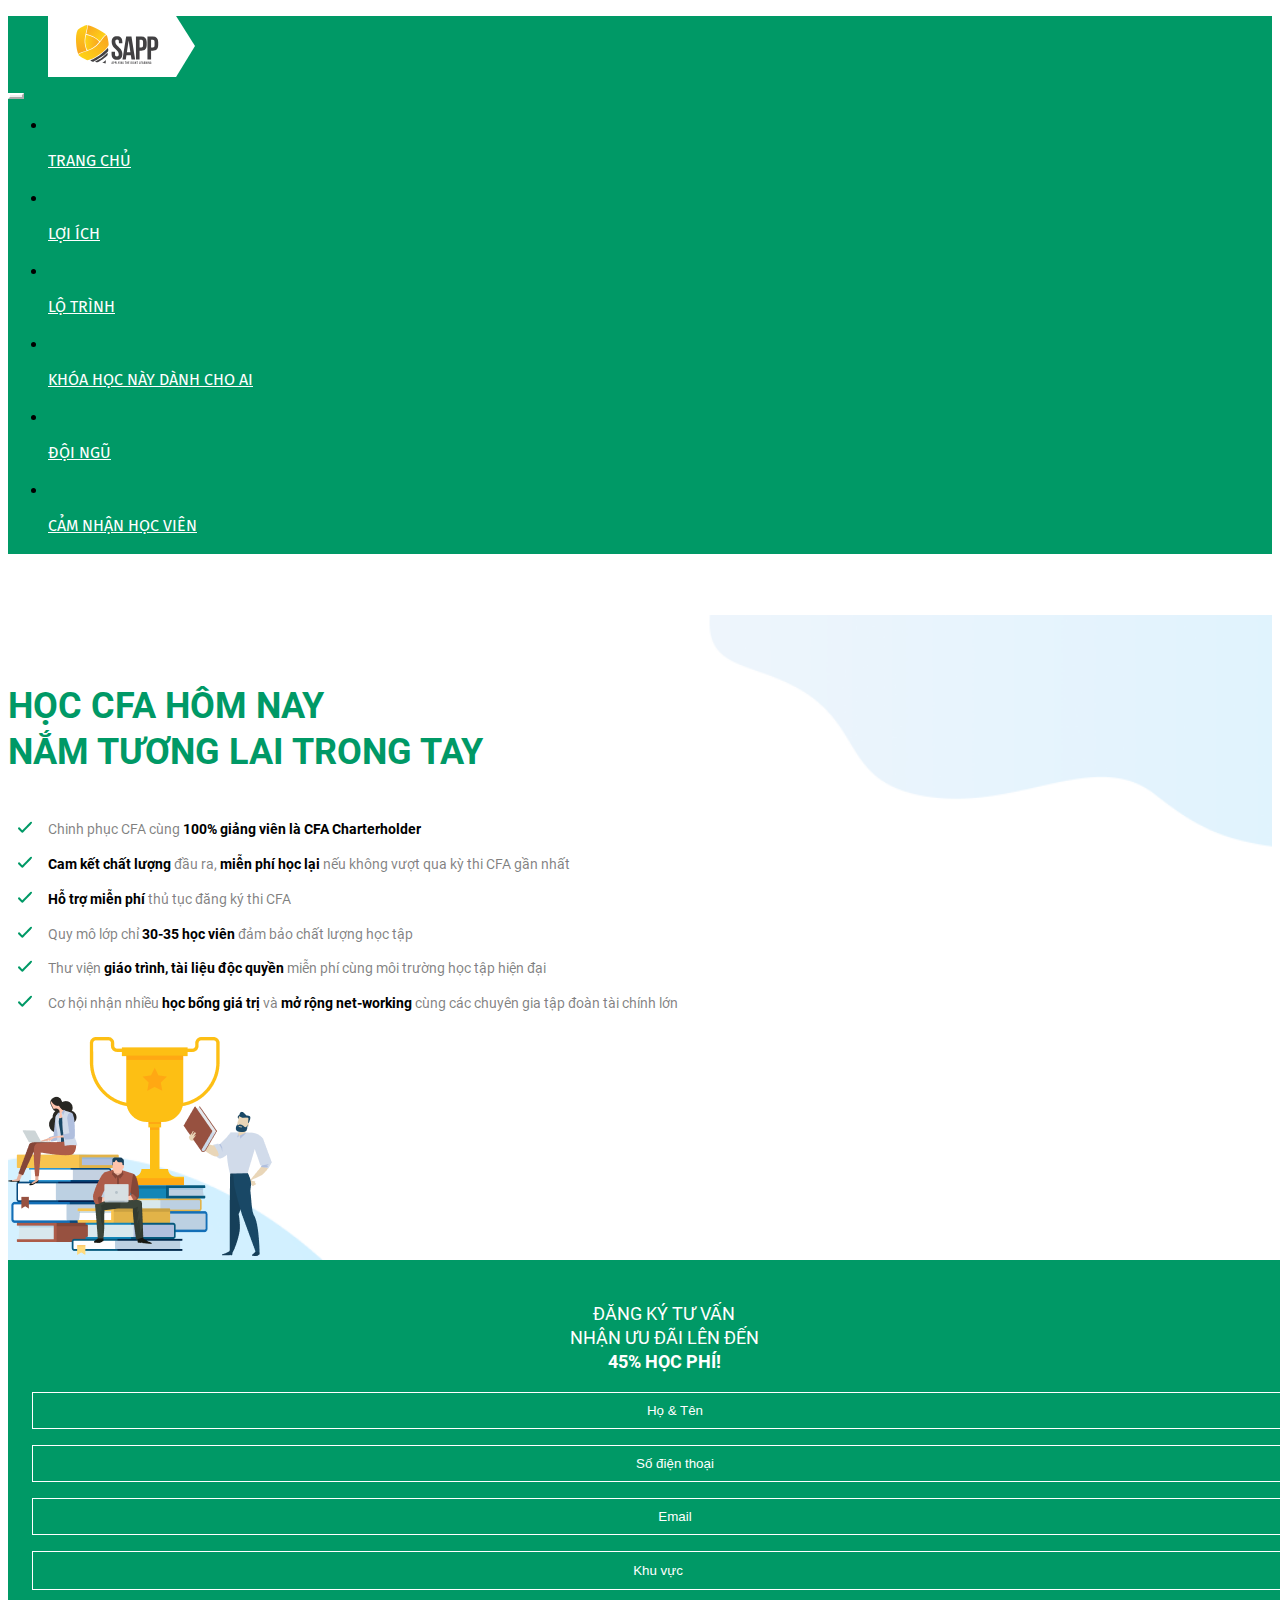
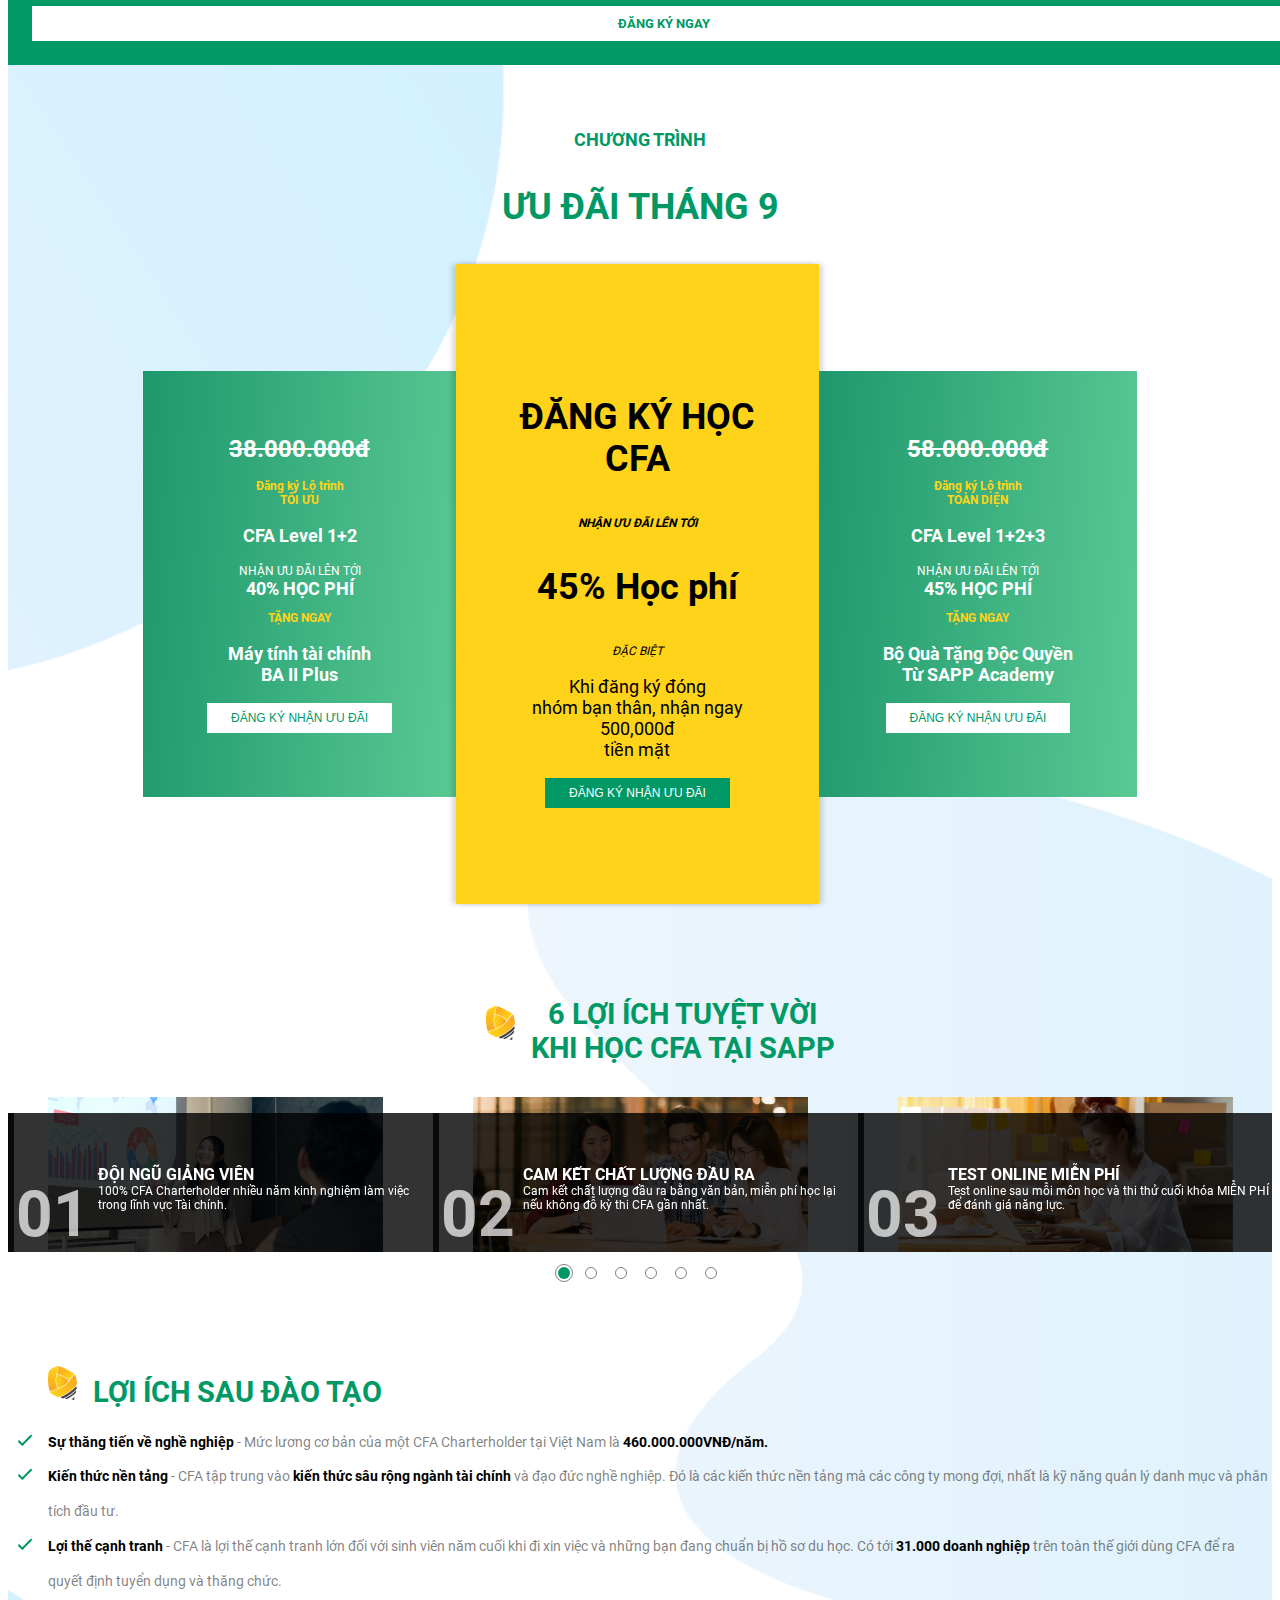
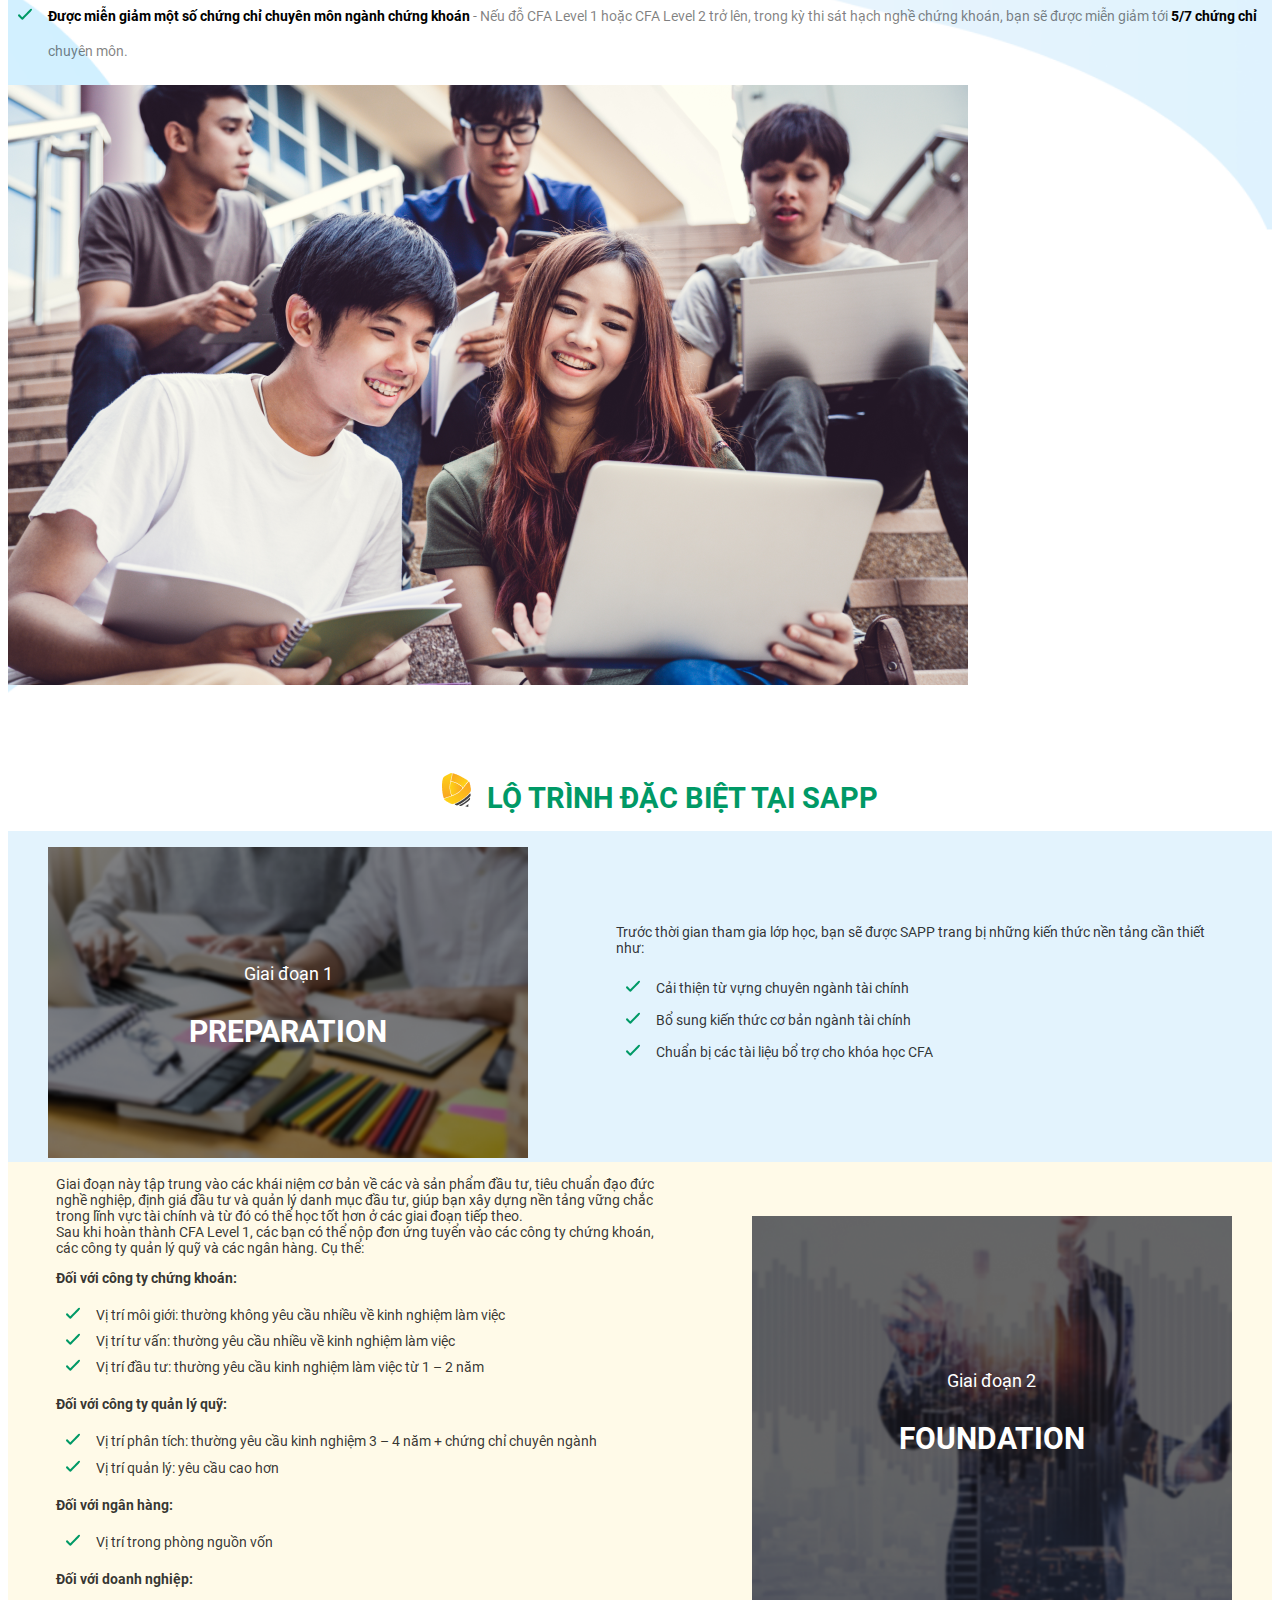
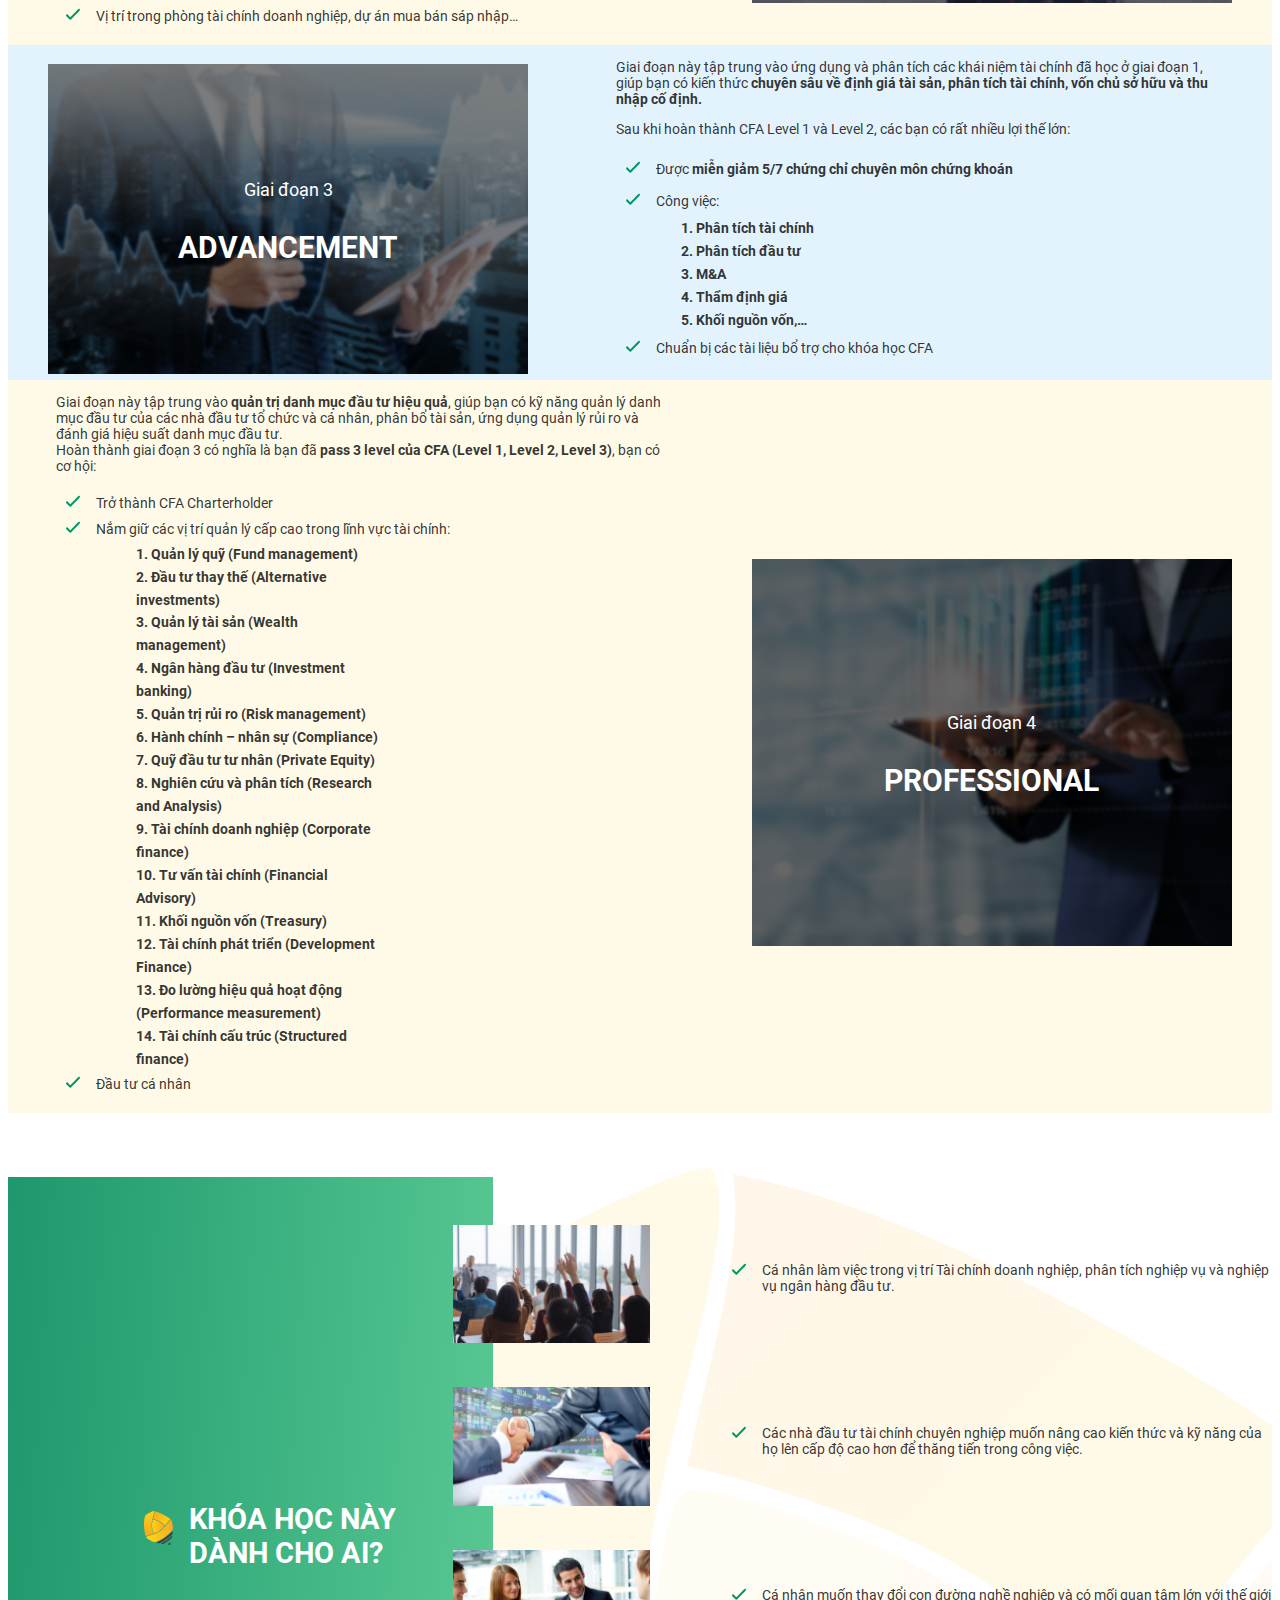
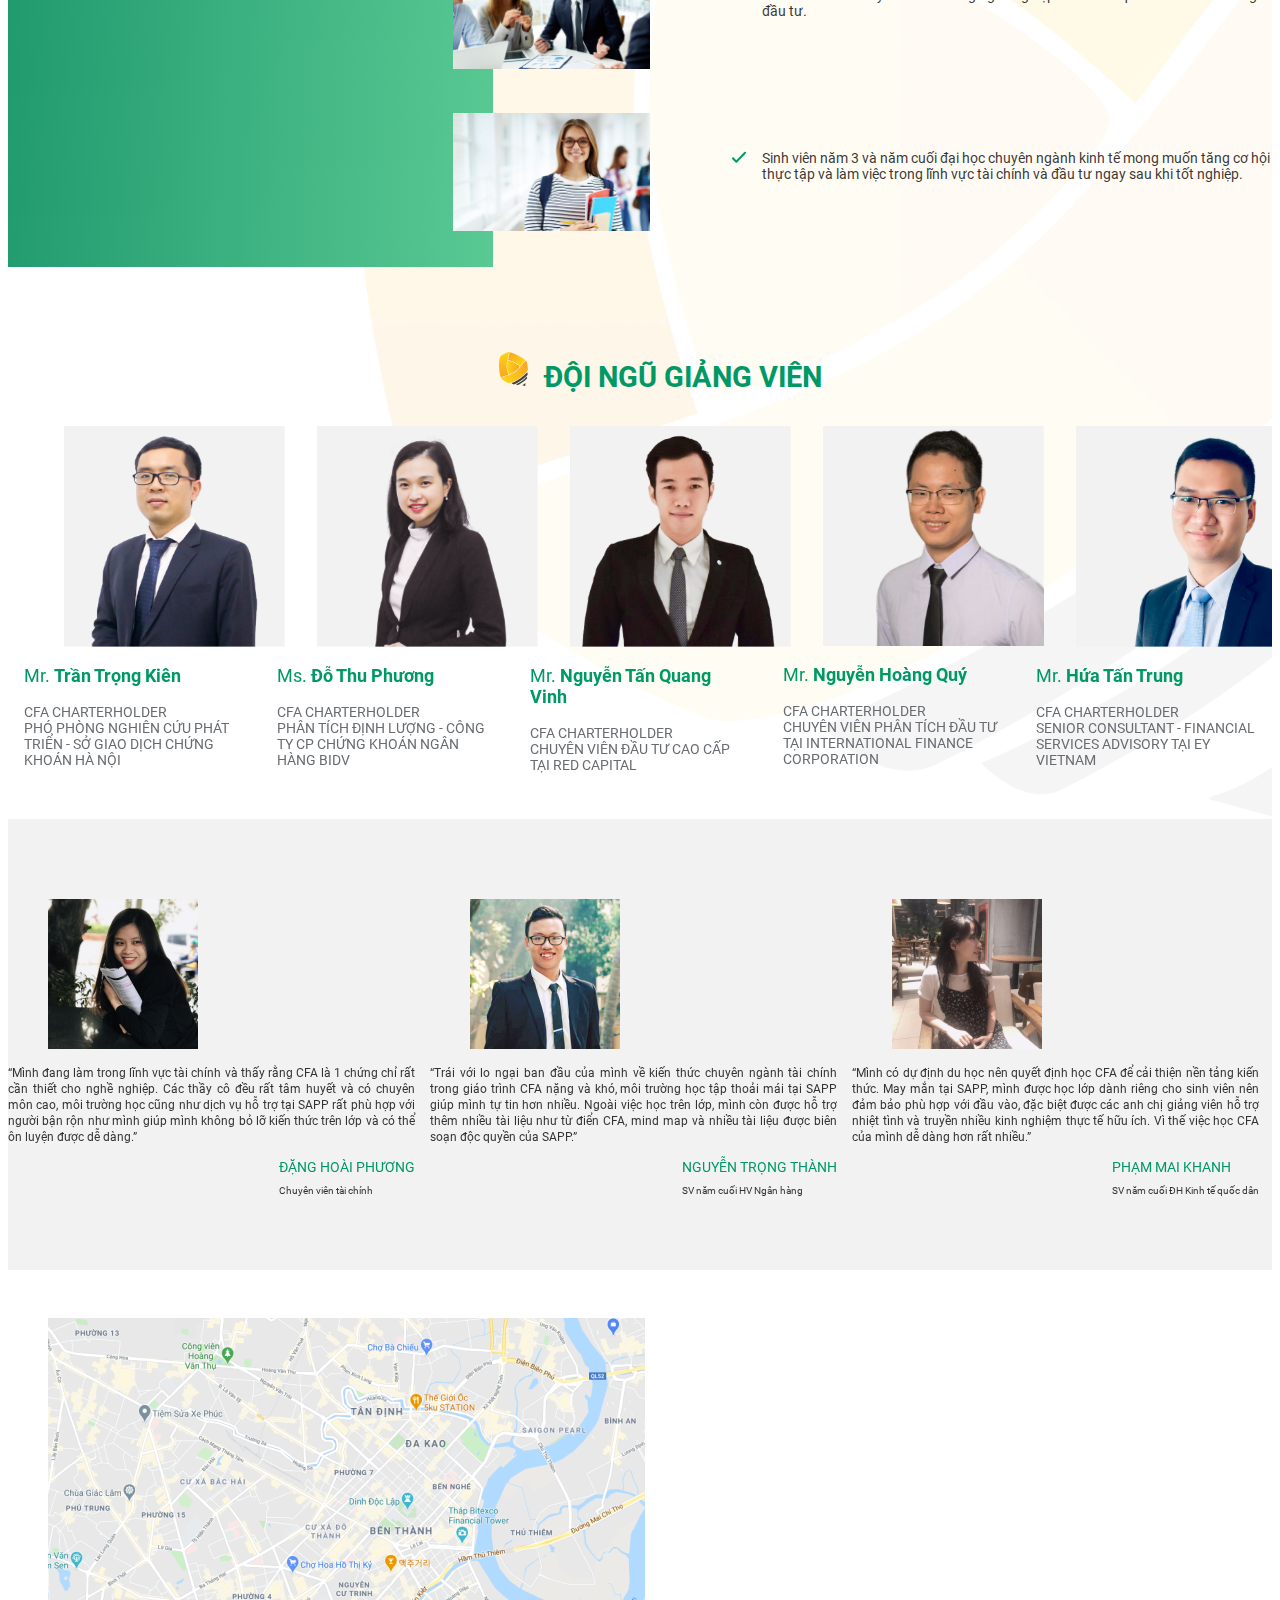
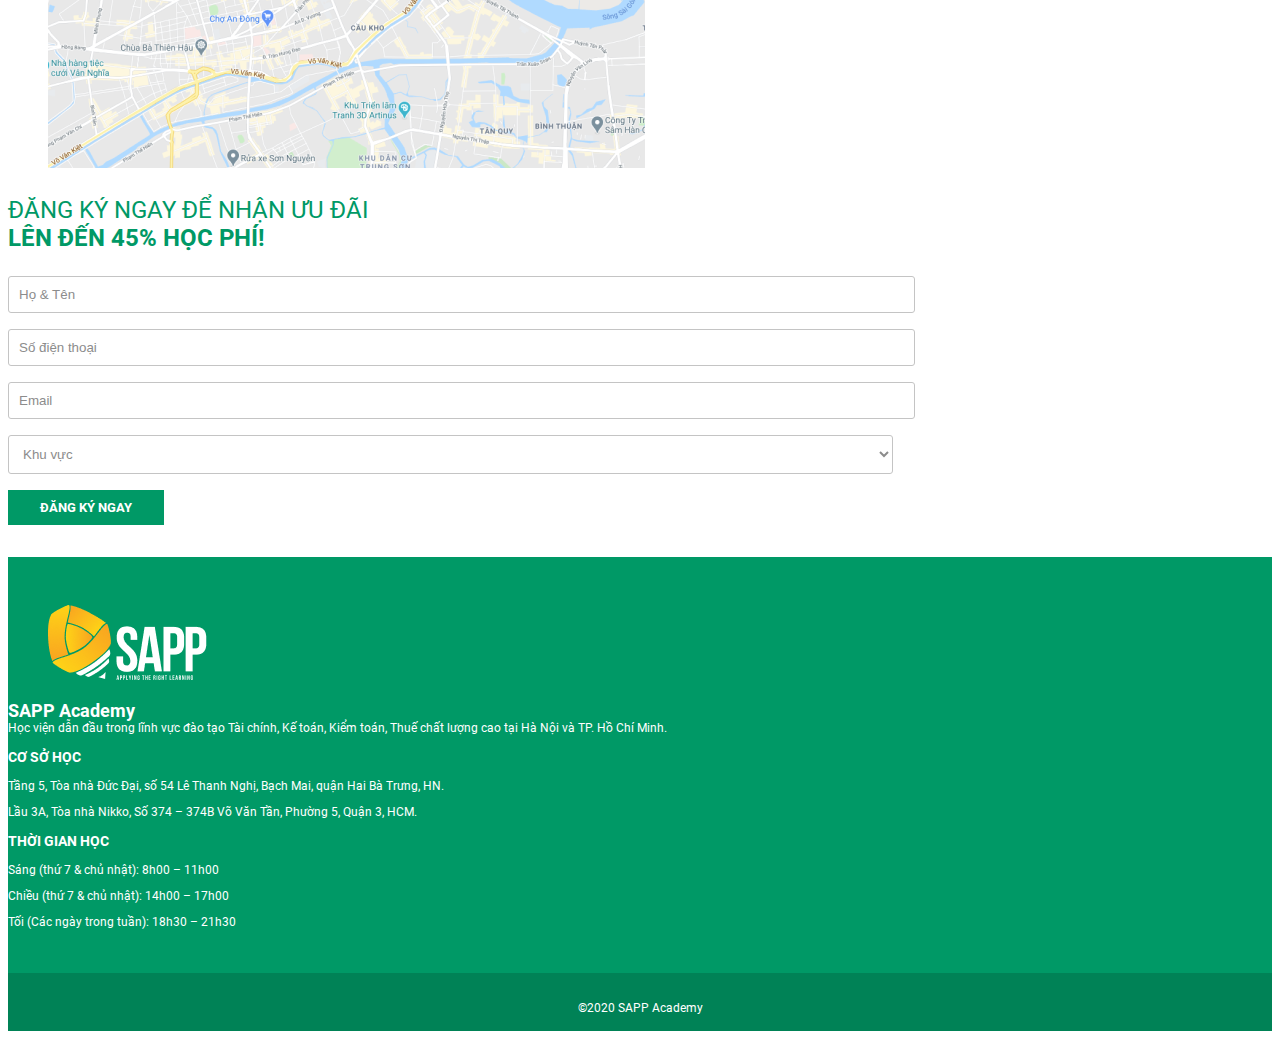
==== index.html @ 5ea5b6dd "new code" ====
<!DOCTYPE html>
<html lang="vi">

<head>
    <meta charset="UTF-8" />
    <meta name="viewport" content="width=device-width, initial-scale=1.0, maximum-scale=1" />
    <meta http-equiv="X-UA-Compatible" content="ie=edge" />
    <title>SAPP - HỌC CFA HÔM NAY NẮM TƯƠNG LAI TRONG TAY</title>
    <link rel="preload" href="https://stackpath.bootstrapcdn.com/bootstrap/4.1.3/css/bootstrap.min.css" integrity="sha384-MCw98/SFnGE8fJT3GXwEOngsV7Zt27NXFoaoApmYm81iuXoPkFOJwJ8ERdknLPMO" crossorigin="anonymous" as="style" onload="this.rel = 'stylesheet'" />
    <link rel="shortcut icon" href="./assets/images/favicon.png" type="image/x-icon" sizes="32x32" />
    <link href="https://fonts.googleapis.com/css2?family=Fira+Sans&display=swap" rel="stylesheet" />
    <link rel="preload" href="./css/style.min.css" as="style" onload="this.rel = 'stylesheet'" />
    <link rel="stylesheet" type="text/css" href="./css/slick.css" />
    <link rel="stylesheet" type="text/css" href="./css/slick-theme.css" />
    <script type="text/javascript">
        function writeCookie(name, value, days) {
            var date, expires;
            if (days) {
                date = new Date();
                date.setTime(date.getTime() + days * 24 * 60 * 60 * 1000);
                expires = "; expires=" + date.toGMTString();
            } else {
                expires = "";
            }
            document.cookie = name + "=" + value + expires + "; path=/";
        }

        function readCookie(name) {
            var i,
                c,
                ca,
                nameEQ = name + "=";
            ca = document.cookie.split(";");
            for (i = 0; i < ca.length; i++) {
                c = ca[i];
                while (c.charAt(0) == " ") {
                    c = c.substring(1, c.length);
                }
                if (c.indexOf(nameEQ) == 0) {
                    return c.substring(nameEQ.length, c.length);
                }
            }
            return "";
        }

        function getParameterByName(name) {
            name = name.replace(/[\[]/, "\\[").replace(/[\]]/, "\\]");
            var regex = new RegExp("[\\?&]" + name + "=([^&#]*)"),
                results = regex.exec(location.search);
            return results === null ?
                "" :
                decodeURIComponent(results[1].replace(/\+/g, " "));
        }

        var utm_source = getParameterByName("utm_source");
        var utm_medium = getParameterByName("utm_medium");
        var utm_campaign = getParameterByName("utm_campaign");
        var utm_term = getParameterByName("utm_term");
        var utm_content = getParameterByName("utm_content");

        if (utm_source != "") {
            writeCookie("utm_source", utm_source, 30);
            writeCookie("utm_medium", utm_medium, 30);
            writeCookie("utm_campaign", utm_campaign, 30);
            writeCookie("utm_term", utm_term, 30);
            writeCookie("utm_content", utm_content, 30);
        }
    </script>
</head>

<body data-spy="scroll" data-target=".navbar" data-offset="80">
    <div class="btn_top">
        <figure>
            <img src="./assets/images/btn_top.png" alt="" class="img-fluid" />
        </figure>
    </div>
    <header class="fixed-top">
        <nav class="navbar navbar-expand-lg navbar-light">
            <div class="container">
                <a class="navbar-brand" href="#">
                    <figure>
                        <img src="./assets/images/logo.svg" alt="" class="img-fluid mx-auto" />
                    </figure>
                </a>
                <button class="navbar-toggler" type="button" data-toggle="collapse" data-target="#navbarSupportedContent" aria-controls="navbarSupportedContent" aria-expanded="false" aria-label="Toggle navigation">
                    <span class="navbar-toggler-icon"></span>
                </button>
                <div class="collapse navbar-collapse" id="navbarSupportedContent">
                    <ul class="navbar-nav ml-auto mr-0">
                        <li class="nav-item page-scroll">
                            <a class="nav-link active" href="#trangchu">
                                <p>TRANG CHỦ</p>
                            </a>
                        </li>
                        <li class="nav-item page-scroll">
                            <a class="nav-link" href="#loiich">
                                <p>LỢI ÍCH</p>
                            </a>
                        </li>
                        <li class="nav-item page-scroll">
                            <a class="nav-link" href="#why">
                                <p>LỘ TRÌNH</p>
                            </a>
                        </li>
                        <li class="nav-item page-scroll">
                            <a class="nav-link" href="#giaovien">
                                <p>Khóa học này dành cho ai</p>
                            </a>
                        </li>
                        <li class="nav-item page-scroll">
                            <a class="nav-link" href="#about-aes">
                                <p>ĐỘI NGŨ</p>
                            </a>
                        </li>
                        <li class="nav-item page-scroll">
                            <a class="nav-link" href="footer">
                                <p>CẢM NHẬN HỌC VIÊN</p>
                            </a>
                        </li>
                    </ul>
                </div>
            </div>
        </nav>
    </header>
    <main>
        <div id="bg1">
            <section id="trangchu">
                <div class="container">
                    <div class="row">
                        <div class="col-12 col-lg-6">
                            <p>
                                HỌC CFA HÔM NAY <span class="break"></span>
                                NẮM TƯƠNG LAI TRONG TAY
                            </p>
                            <ul>
                                <li>
                                    Chinh phục CFA cùng
                                    <span>100% giảng viên là CFA Charterholder</span>
                                </li>
                                <li>
                                    <span>Cam kết chất lượng</span> đầu ra,
                                    <span>miễn phí học lại</span> nếu không vượt qua kỳ thi CFA
                                    gần nhất
                                </li>
                                <li><span>Hỗ trợ miễn phí</span> thủ tục đăng ký thi CFA</li>
                                <li>
                                    Quy mô lớp chỉ <span>30-35 học viên</span> đảm bảo chất
                                    lượng học tập
                                </li>
                                <li>
                                    Thư viện <span>giáo trình, tài liệu độc quyền</span> miễn
                                    phí cùng môi trường học tập hiện đại
                                </li>
                                <li>
                                    Cơ hội nhận nhiều <span>học bổng giá trị</span> và
                                    <span>mở rộng net-working</span> cùng các chuyên gia tập
                                    đoàn tài chính lớn
                                </li>
                            </ul>
                        </div>
                        <div class="col-12 col-lg-3 my-auto">
                            <picture>
                                <source srcset="./assets/images/trophy.png" />
                                <img src="./assets/images/trophy.png" alt="Trophy" class="img-fluid d-block mx-auto" loading="lazy" />
                            </picture>
                        </div>
                        <div class="col-12 col-lg-3">
                            <form>
                                <p>
                                    ĐĂNG KÝ TƯ VẤN<span class="break"></span> NHẬN ƯU ĐÃI LÊN
                                    ĐẾN <span class="break"></span>
                                    <span>45% HỌC PHÍ!</span>
                                </p>
                                <input type="text" id="fullname" class="field_input" placeholder="Họ & Tên" />
                                <input type="tel" id="phone" class="field_input" placeholder="Số điện thoại" />
                                <input type="email" id="email" class="field_input" placeholder="Email" />
                                <select id="khuvuc" class="field_input">
                                    <option value="">Khu vực</option>
                                    <option value="HCM">HCM</option>
                                    <option value="HN">HN</option>
                                    <option value="DN">DN</option>
                                </select>
                                <button type="button" onclick="kiemtra()" class="field_register field_register_header">
                                    <div>ĐĂNG KÝ NGAY</div>
                                    <div class="lds-ring">
                                        <div></div>
                                        <div></div>
                                        <div></div>
                                        <div></div>
                                    </div>
                                </button>
                            </form>
                        </div>
                    </div>
                </div>
            </section>
            <section id="chuongtrinh">
                <div class="container">
                    <div class="row">
                        <div class="col-12">
                            <div class="outside-title">
                                CHƯƠNG TRÌNH
                                <p>ƯU ĐÃI THÁNG 9</p>
                            </div>
                            <div class="uudai">
                                <div class="uudai__thuong">
                                    <div class="uudai__thuong--gia">
                                        <s>38.000.000đ</s>
                                    </div>
                                    <div class="uudai__thuong--lotrinh">
                                        <p>
                                            Đăng ký Lộ trình <br />
                                            TỐI ƯU
                                        </p>
                                        <p>CFA Level 1+2</p>
                                    </div>
                                    <div class="uudai__thuong--nhan">
                                        <p>
                                            NHẬN ƯU ĐÃI LÊN TỚI <br />
                                            <span>40% học phí</span>
                                        </p>
                                    </div>
                                    <div class="uudai__thuong--tang">
                                        <p>TẶNG NGAY</p>
                                        <p>
                                            Máy tính tài chính <br />
                                            BA II Plus
                                        </p>
                                    </div>
                                    <button type="button" class="uudai__thuong--dk">
                                        ĐĂNG KÝ NHẬN ƯU ĐÃI
                                    </button>
                                </div>
                                <div class="uudai__dacbiet">
                                    <p class="uudai__dacbiet--title">
                                        ĐĂNG KÝ HỌC <br />
                                        CFA
                                    </p>
                                    <div class="uudai__dacbiet--nhan">
                                        <p>NHẬN ƯU ĐÃI LÊN TỚI</p>
                                        <p>45% Học phí</p>
                                    </div>
                                    <div class="uudai__dacbiet--special">
                                        <p>ĐẶC BIỆT</p>
                                        <p>
                                            Khi đăng ký đóng <br />
                                            nhóm bạn thân, nhận ngay <br />
                                            <span>500,000đ</span> <br />
                                            tiền mặt
                                        </p>
                                    </div>
                                    <button type="button" class="uudai__dacbiet--dk">
                                        ĐĂNG KÝ NHẬN ƯU ĐÃI
                                    </button>
                                </div>
                                <div class="uudai__thuong">
                                    <div class="uudai__thuong--gia">
                                        <s>58.000.000đ</s>
                                    </div>
                                    <div class="uudai__thuong--lotrinh">
                                        <p>
                                            Đăng ký Lộ trình <br />
                                            TOÀN DIỆN
                                        </p>
                                        <p>CFA Level 1+2+3</p>
                                    </div>
                                    <div class="uudai__thuong--nhan">
                                        <p>
                                            NHẬN ƯU ĐÃI LÊN TỚI <br />
                                            <span>45% học phí</span>
                                        </p>
                                    </div>
                                    <div class="uudai__thuong--tang">
                                        <p>TẶNG NGAY</p>
                                        <p>
                                            Bộ Quà Tặng Độc Quyền <br />
                                            Từ SAPP Academy
                                        </p>
                                    </div>
                                    <button type="button" class="uudai__thuong--dk">
                                        ĐĂNG KÝ NHẬN ƯU ĐÃI
                                    </button>
                                </div>
                            </div>
                        </div>
                    </div>
                </div>
            </section>
            <section id="loiich">
                <div class="container-fluid">
                    <div class="row">
                        <div class="col-12 pad0">
                            <div class="title">
                                <figure>
                                    <img src="./assets/images/icon_title.png" alt="icon title" />
                                </figure>
                                <p>
                                    6 LỢI ÍCH TUYỆT VỜI <span></span>
                                    KHI HỌC CFA TẠI SAPP
                                </p>
                            </div>
                            <div class="benefits">
                                <div>
                                    <div class="benefit">
                                        <figure>
                                            <img src="./assets/images/loiich1.png" alt="" class="img-fluid d-block" />
                                        </figure>
                                        <div class="benefit__text">
                                            <p>01</p>
                                            <p>
                                                <span>Đội ngũ giảng viên </span>
                                                100% CFA Charterholder nhiều năm kinh nghiệm làm việc
                                                trong lĩnh vực Tài chính.
                                            </p>
                                        </div>
                                    </div>
                                </div>
                                <div>
                                    <div class="benefit">
                                        <figure>
                                            <img src="./assets/images/loiich2.png" alt="" class="img-fluid d-block" />
                                        </figure>
                                        <div class="benefit__text">
                                            <p>02</p>
                                            <p>
                                                <span>Cam kết chất lượng đầu ra </span>
                                                Cam kết chất lượng đầu ra bằng văn bản, miễn phí học
                                                lại nếu không đỗ kỳ thi CFA gần nhất.
                                            </p>
                                        </div>
                                    </div>
                                </div>
                                <div>
                                    <div class="benefit">
                                        <figure>
                                            <img src="./assets/images/loiich3.png" alt="" class="img-fluid d-block" />
                                        </figure>
                                        <div class="benefit__text">
                                            <p>03</p>
                                            <p>
                                                <span>Test online miễn phí</span>
                                                Test online sau mỗi môn học và thi thử cuối khóa MIỄN
                                                PHÍ để đánh giá năng lực.
                                            </p>
                                        </div>
                                    </div>
                                </div>
                                <div>
                                    <div class="benefit">
                                        <figure>
                                            <img src="./assets/images/loiich4.png" alt="" class="img-fluid d-block" />
                                        </figure>
                                        <div class="benefit__text">
                                            <p>04</p>
                                            <p>
                                                <span>Thư viện tài liệu pass CFA chuẩn</span>
                                                Giáo trình và tài liệu học được biên soạn độc quyền
                                                bởi SAPP Academy, liên tục cập nhật và bám sát đề thi.
                                            </p>
                                        </div>
                                    </div>
                                </div>
                                <div>
                                    <div class="benefit">
                                        <figure>
                                            <img src="./assets/images/loiich5.png" alt="" class="img-fluid d-block" />
                                        </figure>
                                        <div class="benefit__text">
                                            <p>05</p>
                                            <p>
                                                <span>Dịch vụ chăm sóc chuẩn Vàng</span>
                                                Dịch vụ chăm sóc học viên 24/7: tea break, kho tài
                                                liệu bổ trợ, file ghi âm… Hỗ trợ học viên làm thủ tục
                                                đăng ký với Viện CFA.
                                            </p>
                                        </div>
                                    </div>
                                </div>
                                <div>
                                    <div class="benefit">
                                        <figure>
                                            <img src="./assets/images/loiich6.png" alt="" class="img-fluid d-block" />
                                        </figure>
                                        <div class="benefit__text">
                                            <p>06</p>
                                            <p>
                                                <span>Cơ hội mở rộng networking</span>
                                                Cơ hội mở rộng Networking với các chuyên gia trong
                                                ngành thông qua các sự kiện lớn nhỏ: office tour, định
                                                hướng nghề nghiệp, học bổng CFA,…
                                            </p>
                                        </div>
                                    </div>
                                </div>
                            </div>
                        </div>
                    </div>
                </div>
            </section>
            <section id="loiichsaudaotao">
                <div class="container-fluid">
                    <div class="row">
                        <div class="col-12 col-lg-6 my-auto">
                            <div class="margin-flw-screensize">
                                <div class="title">
                                    <figure>
                                        <img src="./assets/images/icon_title.png" alt="icon title" />
                                    </figure>
                                    <p>LỢI ÍCH SAU ĐÀO TẠO</p>
                                </div>
                                <ul>
                                    <li>
                                        <span>Sự thăng tiến về nghề nghiệp</span> - Mức lương cơ
                                        bản của một CFA Charterholder tại Việt Nam là
                                        <span>460.000.000VNĐ/năm.</span>
                                    </li>
                                    <li>
                                        <span>Kiến thức nền tảng</span> - CFA tập trung vào
                                        <span>kiến thức sâu rộng ngành tài chính</span> và đạo đức
                                        nghề nghiệp. Đó là các kiến thức nền tảng mà các công ty
                                        mong đợi, nhất là kỹ năng quản lý danh mục và phân tích
                                        đầu tư.
                                    </li>
                                    <li>
                                        <span>Lợi thế cạnh tranh</span> - CFA là lợi thế cạnh
                                        tranh lớn đối với sinh viên năm cuối khi đi xin việc và
                                        những bạn đang chuẩn bị hồ sơ du học. Có tới
                                        <span>31.000 doanh nghiệp</span> trên toàn thế giới dùng
                                        CFA để ra quyết định tuyển dụng và thăng chức.
                                    </li>
                                    <li>
                                        <span>Được miễn giảm một số chứng chỉ chuyên môn ngành chứng
                                            khoán</span>
                                        - Nếu đỗ CFA Level 1 hoặc CFA Level 2 trở lên, trong kỳ
                                        thi sát hạch nghề chứng khoán, bạn sẽ được miễn giảm tới
                                        <span>5/7 chứng chỉ</span> chuyên môn.
                                    </li>
                                </ul>
                            </div>
                        </div>
                        <div class="col-12 col-lg-6 pad0">
                            <picture>
                                <source srcset="./assets/images/loiich.png" />
                                <img src="./assets/images/loiich.png" alt="LỢI ÍCH SAU ĐÀO TẠO" class="img-fluid" />
                            </picture>
                        </div>
                    </div>
                </div>
            </section>
            <section id="lotrinh">
                <div class="container-fluid">
                    <div class="row">
                        <div class="col-12 pad0">
                            <div class="title">
                                <figure>
                                    <img src="./assets/images/icon_title.png" alt="icon title" />
                                </figure>
                                <p>Lộ Trình Đặc Biệt Tại SAPP</p>
                            </div>
                            <div class="odd-line">
                                <div class="odd-hinh">
                                    <figure>
                                        <img src="./assets/images/giaidoan1.png" alt="" class="img-fluid d-block" />
                                    </figure>
                                    <div class="odd-hinh__text">
                                        <p>Giai đoạn 1</p>
                                        <p>PREPARATION</p>
                                    </div>
                                </div>
                                <div class="odd-text">
                                    <p>
                                        Trước thời gian tham gia lớp học, bạn sẽ được SAPP trang
                                        bị những kiến thức nền tảng cần thiết như:
                                    </p>
                                    <ul>
                                        <li>Cải thiện từ vựng chuyên ngành tài chính</li>
                                        <li>Bổ sung kiến thức cơ bản ngành tài chính</li>
                                        <li>Chuẩn bị các tài liệu bổ trợ cho khóa học CFA</li>
                                    </ul>
                                </div>
                            </div>
                            <div class="even-line">
                                <div class="even-text">
                                    <p>
                                        Giai đoạn này tập trung vào các khái niệm cơ bản về các và
                                        sản phẩm đầu tư, tiêu chuẩn đạo đức nghề nghiệp, định giá
                                        đầu tư và quản lý danh mục đầu tư, giúp bạn xây dựng nền
                                        tảng vững chắc trong lĩnh vực tài chính và từ đó có thể
                                        học tốt hơn ở các giai đoạn tiếp theo. <br />
                                        Sau khi hoàn thành CFA Level 1, các bạn có thể nộp đơn ứng
                                        tuyển vào các công ty chứng khoán, các công ty quản lý quỹ
                                        và các ngân hàng. Cụ thể:
                                    </p>
                                    <div>
                                        <p>Đối với công ty chứng khoán:</p>
                                        <ul>
                                            <li>
                                                Vị trí môi giới: thường không yêu cầu nhiều về kinh
                                                nghiệm làm việc
                                            </li>
                                            <li>
                                                Vị trí tư vấn: thường yêu cầu nhiều về kinh nghiệm làm
                                                việc
                                            </li>
                                            <li>
                                                Vị trí đầu tư: thường yêu cầu kinh nghiệm làm việc từ
                                                1 – 2 năm
                                            </li>
                                        </ul>
                                    </div>
                                    <div>
                                        <p>Đối với công ty quản lý quỹ:</p>
                                        <ul>
                                            <li>
                                                Vị trí phân tích: thường yêu cầu kinh nghiệm 3 – 4 năm
                                                + chứng chỉ chuyên ngành
                                            </li>
                                            <li>Vị trí quản lý: yêu cầu cao hơn</li>
                                        </ul>
                                    </div>
                                    <div>
                                        <p>Đối với ngân hàng:</p>
                                        <ul>
                                            <li>Vị trí trong phòng nguồn vốn</li>
                                        </ul>
                                    </div>
                                    <div>
                                        <p>Đối với doanh nghiệp:</p>
                                        <ul>
                                            <li>
                                                Vị trí trong phòng tài chính doanh nghiệp, dự án mua
                                                bán sáp nhập…
                                            </li>
                                        </ul>
                                    </div>
                                </div>
                                <div class="even-hinh">
                                    <figure>
                                        <img src="./assets/images/giaidoan2.png" alt="" class="img-fluid d-block" />
                                    </figure>
                                    <div class="even-hinh__text">
                                        <p>Giai đoạn 2</p>
                                        <p>FOUNDATION</p>
                                    </div>
                                </div>
                            </div>
                            <div class="odd-line">
                                <div class="odd-hinh">
                                    <figure>
                                        <img src="./assets/images/giaidoan3.png" alt="" class="img-fluid d-block" />
                                    </figure>
                                    <div class="odd-hinh__text">
                                        <p>Giai đoạn 3</p>
                                        <p>ADVANCEMENT</p>
                                    </div>
                                </div>
                                <div class="odd-text">
                                    <p>
                                        Giai đoạn này tập trung vào ứng dụng và phân tích các khái
                                        niệm tài chính đã học ở giai đoạn 1, giúp bạn có kiến thức
                                        <strong>chuyên sâu về định giá tài sản, phân tích tài chính,
                                            vốn chủ sở hữu và thu nhập cố định.</strong>
                                    </p>
                                    <p>
                                        Sau khi hoàn thành CFA Level 1 và Level 2, các bạn có rất
                                        nhiều lợi thế lớn:
                                    </p>
                                    <ul>
                                        <li>
                                            Được
                                            <strong>miễn giảm 5/7 chứng chỉ chuyên môn chứng
                                                khoán</strong>
                                        </li>
                                        <li>
                                            Công việc:
                                            <ol>
                                                <li>Phân tích tài chính</li>
                                                <li>Phân tích đầu tư</li>
                                                <li>M&A</li>
                                                <li>Thẩm định giá</li>
                                                <li>Khối nguồn vốn,…</li>
                                            </ol>
                                        </li>
                                        <li>Chuẩn bị các tài liệu bổ trợ cho khóa học CFA</li>
                                    </ul>
                                </div>
                            </div>
                            <div class="even-line">
                                <div class="even-text">
                                    <p>
                                        Giai đoạn này tập trung vào
                                        <strong>quản trị danh mục đầu tư hiệu quả</strong>, giúp
                                        bạn có kỹ năng quản lý danh mục đầu tư của các nhà đầu tư
                                        tổ chức và cá nhân, phân bổ tài sản, ứng dụng quản lý rủi
                                        ro và đánh giá hiệu suất danh mục đầu tư. <br />

                                        Hoàn thành giai đoạn 3 có nghĩa là bạn đã
                                        <strong>pass 3 level của CFA (Level 1, Level 2, Level
                                            3)</strong>, bạn có cơ hội:
                                    </p>

                                    <ul>
                                        <li>Trở thành CFA Charterholder</li>
                                        <li>
                                            Nắm giữ các vị trí quản lý cấp cao trong lĩnh vực tài
                                            chính:
                                            <ol>
                                                <li>Quản lý quỹ (Fund management)</li>
                                                <li>Đầu tư thay thế (Alternative investments)</li>
                                                <li>Quản lý tài sản (Wealth management)</li>
                                                <li>Ngân hàng đầu tư (Investment banking)</li>
                                                <li>Quản trị rủi ro (Risk management)</li>
                                                <li>Hành chính – nhân sự (Compliance)</li>
                                                <li>Quỹ đầu tư tư nhân (Private Equity)</li>
                                                <li>
                                                    Nghiên cứu và phân tích (Research and Analysis)
                                                </li>
                                                <li>Tài chính doanh nghiệp (Corporate finance)</li>
                                                <li>Tư vấn tài chính (Financial Advisory)</li>
                                                <li>Khối nguồn vốn (Treasury)</li>
                                                <li>Tài chính phát triển (Development Finance)</li>
                                                <li>
                                                    Đo lường hiệu quả hoạt động (Performance
                                                    measurement)
                                                </li>
                                                <li>Tài chính cấu trúc (Structured finance)</li>
                                            </ol>
                                        </li>
                                        <li>Đầu tư cá nhân</li>
                                    </ul>
                                </div>
                                <div class="even-hinh">
                                    <figure>
                                        <img src="./assets/images/giaidoan4.png" alt="" class="img-fluid d-block" />
                                    </figure>
                                    <div class="even-hinh__text">
                                        <p>Giai đoạn 4</p>
                                        <p>PROFESSIONAL</p>
                                    </div>
                                </div>
                            </div>
                        </div>
                    </div>
                </div>
            </section>
        </div>
        <div id="bg2">
            <section id="who">
                <div class="container-fluid">
                    <div class="row">
                        <div class="col-12 pad0">
                            <div class="outside">
                                <div class="title-left">
                                    <div class="title">
                                        <figure>
                                            <img src="./assets/images/icon_title.png" alt="icon title" />
                                        </figure>
                                        <p>
                                            KHÓA HỌC NÀY<span></span>
                                            DÀNH CHO AI?
                                        </p>
                                    </div>
                                </div>
                                <div class="content-right">
                                    <div class="each-row">
                                        <figure>
                                            <img src="./assets/images/who1.png" alt="" class="img-fluid d-block" />
                                        </figure>
                                        <ul>
                                            <li>
                                                Cá nhân làm việc trong vị trí Tài chính doanh nghiệp,
                                                phân tích nghiệp vụ và nghiệp vụ ngân hàng đầu tư.
                                            </li>
                                        </ul>
                                    </div>
                                    <div class="each-row">
                                        <figure>
                                            <img src="./assets/images/who2.png" alt="" class="img-fluid d-block" />
                                        </figure>
                                        <ul>
                                            <li>
                                                Các nhà đầu tư tài chính chuyên nghiệp muốn nâng cao kiến thức và kỹ năng của họ lên cấp độ cao hơn để thăng tiến trong công việc.
                                            </li>
                                        </ul>
                                    </div>
                                    <div class="each-row">
                                        <figure>
                                            <img src="./assets/images/who3.png" alt="" class="img-fluid d-block" />
                                        </figure>
                                        <ul>
                                            <li>
                                                Cá nhân muốn thay đổi con đường nghề nghiệp và có mối quan tâm lớn với thế giới đầu tư.
                                            </li>
                                        </ul>
                                    </div>
                                    <div class="each-row">
                                        <figure>
                                            <img src="./assets/images/who4.png" alt="" class="img-fluid d-block" />
                                        </figure>
                                        <ul>
                                            <li>
                                                Sinh viên năm 3 và năm cuối đại học chuyên ngành kinh tế mong muốn tăng cơ hội thực tập và làm việc trong lĩnh vực tài chính và đầu tư ngay sau khi tốt nghiệp.
                                            </li>
                                        </ul>
                                    </div>
                                </div>
                            </div>
                        </div>
                    </div>
                </div>
            </section>
            <section id="giangvien">
                <div class="container-fluid">
                    <div class="row">
                        <div class="col-12">
                            <div class="title">
                                <figure>
                                    <img src="./assets/images/icon_title.png" alt="icon title" />
                                </figure>
                                <p>
                                    ĐỘI NGŨ GIẢNG VIÊN
                                </p>
                            </div>
                            <div class="doingu">
                                <div>
                                    <figure>
                                        <img src="./assets/images/gv1.png" alt="Giảng viên Trần Trọng Kiên" class="img-fluid d-block mx-auto" />
                                    </figure>
                                    <p class="giangvien__name">
                                        Mr. <strong>Trần Trọng Kiên</strong>
                                    </p>
                                    <p class="giangvien__position">
                                        CFA Charterholder <br />
                                        Phó phòng Nghiên cứu Phát triển - Sở Giao dịch Chứng khoán Hà Nội
                                    </p>
                                </div>
                                <div>
                                    <figure>
                                        <img src="./assets/images/gv2.png" alt="Giảng viên Đỗ Thu Phương" class="img-fluid d-block mx-auto" />
                                    </figure>
                                    <p class="giangvien__name">
                                        Ms. <strong>Đỗ Thu Phương</strong>
                                    </p>
                                    <p class="giangvien__position">
                                        CFA Charterholder <br />
                                        Phân tích định lượng - Công ty CP Chứng khoán Ngân hàng BIDV
                                    </p>
                                </div>
                                <div>
                                    <figure>
                                        <img src="./assets/images/gv3.png" alt="Giảng viên Nguyễn Tấn Quang Vinh" class="img-fluid d-block mx-auto" />
                                    </figure>
                                    <p class="giangvien__name">
                                        Mr. <strong>Nguyễn Tấn Quang Vinh</strong>
                                    </p>
                                    <p class="giangvien__position">
                                        CFA Charterholder <br />
                                        Chuyên viên Đầu tư cao cấp tại RED Capital
                                    </p>
                                </div>
                                <div>
                                    <figure>
                                        <img src="./assets/images/gv4.png" alt="Giảng viên Nguyễn Hoàng Quý" class="img-fluid d-block mx-auto" />
                                    </figure>
                                    <p class="giangvien__name">
                                        Mr. <strong>Nguyễn Hoàng Quý</strong>
                                    </p>
                                    <p class="giangvien__position">
                                        CFA Charterholder <br />
                                        Chuyên viên Phân tích đầu tư tại International Finance Corporation
                                    </p>
                                </div>
                                <div>
                                    <figure>
                                        <img src="./assets/images/gv5.png" alt="Giảng viên Hứa Tấn Trung" class="img-fluid d-block mx-auto" />
                                    </figure>
                                    <p class="giangvien__name">
                                        Mr. <strong>Hứa Tấn Trung</strong>
                                    </p>
                                    <p class="giangvien__position">
                                        CFA Charterholder <br />
                                        Senior Consultant - Financial Services Advisory tại EY VIETNAM
                                    </p>
                                </div>
                            </div>
                        </div>
                    </div>
                </div>
            </section>
        </div>


        <section id="camnhan">
            <div class="container">
                <div class="row">
                    <div class="col-12">
                        <div class="camnhan-hocvien">
                            <div>
                                <div class="row">
                                    <div class="col-lg-4">
                                        <figure>
                                            <img src="./assets/images/hv1.png" alt="" class="img-fluid d-block" />
                                        </figure>
                                    </div>
                                    <div class="col-lg-8">
                                        <p class="hv_comment">
                                            “Mình đang làm trong lĩnh vực tài chính và thấy rằng CFA là 1 chứng chỉ rất cần thiết cho nghề nghiệp. Các thầy cô đều rất tâm huyết và có chuyên môn cao, môi trường học cũng như dịch vụ hỗ trợ tại SAPP rất phù hợp với người bận rộn như mình giúp mình không bỏ lỡ kiến thức trên lớp và có thể ôn luyện được dễ dàng.”
                                        </p>
                                        <div class="hv_name_post">
                                            <p>
                                                ĐẶNG HOÀI PHƯƠNG
                                            </p>
                                            <p>
                                                Chuyên viên tài chính
                                            </p>
                                        </div>
                                    </div>
                                </div>
                            </div>
                            <div>
                                <div class="row">
                                    <div class="col-lg-4">
                                        <figure>
                                            <img src="./assets/images/hv2.png" alt="" class="img-fluid d-block" />
                                        </figure>
                                    </div>
                                    <div class="col-lg-8">
                                        <p class="hv_comment">
                                            “Trái với lo ngại ban đầu của mình về kiến thức chuyên ngành tài chính trong giáo trình CFA nặng và khó, môi trường học tập thoải mái tại SAPP giúp mình tự tin hơn nhiều. Ngoài việc học trên lớp, mình còn được hỗ trợ thêm nhiều tài liệu như từ điển CFA, mind map và nhiều tài liệu được biên soạn độc quyền của SAPP.”
                                        </p>
                                        <div class="hv_name_post">
                                            <p>
                                                NGUYỄN TRỌNG THÀNH
                                            </p>
                                            <p>
                                                SV năm cuối HV Ngân hàng
                                            </p>
                                        </div>
                                    </div>
                                </div>
                            </div>
                            <div>
                                <div class="row">
                                    <div class="col-lg-4">
                                        <figure>
                                            <img src="./assets/images/hv3.png" alt="" class="img-fluid d-block" />
                                        </figure>
                                    </div>
                                    <div class="col-lg-8">
                                        <p class="hv_comment">
                                            “Mình có dự định du học nên quyết định học CFA để cải thiện nền tảng kiến thức. May mắn tại SAPP, mình được học lớp dành riêng cho sinh viên nên đảm bảo phù hợp với đầu vào, đặc biệt được các anh chị giảng viên hỗ trợ nhiệt tình và truyền nhiều kinh nghiệm thực tế hữu ích. Vì thế việc học CFA của mình dễ dàng hơn rất nhiều.”
                                        </p>
                                        <div class="hv_name_post">
                                            <p>
                                                PHẠM MAI KHANH
                                            </p>
                                            <p>
                                                SV năm cuối ĐH Kinh tế quốc dân
                                            </p>
                                        </div>
                                    </div>
                                </div>
                            </div>
                        </div>
                    </div>
                </div>
            </div>
        </section>
        <section id="form_ft">
            <div class="container">
                <div class="row">
                    <div class="col-lg-6">
                        <figure>
                            <img src="./assets/images/map.png" alt="" class="img-fluid d-block" />
                        </figure>
                    </div>
                    <div class="col-lg-6">
                        <p>
                            ĐĂNG KÝ NGAY ĐỂ NHẬN ƯU ĐÃI <br />
                            <strong>LÊN ĐẾN 45% HỌC PHÍ!</strong>
                        </p>
                        <form>
                            <input type="text" id="fullname_ft" class="field_input field_input--border" placeholder="Họ & Tên" />
                            <input type="tel" id="phone_ft" class="field_input field_input--border" placeholder="Số điện thoại" />
                            <input type="email" id="email_ft" class="field_input field_input--border" placeholder="Email" />
                            <select id="khuvuc_ft" class="field_input field_input--border">
                                <option value="">Khu vực</option>
                                <option value="HCM">HCM</option>
                                <option value="HN">HN</option>
                                <option value="DN">DN</option>
                            </select>
                            <button type="button" onclick="kiemtra_ft()" class="field_register field_register--greenBg field_register_footer">
                                <div>ĐĂNG KÝ NGAY</div>
                                <div class="lds-ring">
                                    <div></div>
                                    <div></div>
                                    <div></div>
                                    <div></div>
                                </div>
                            </button>
                        </form>
                    </div>
                </div>
            </div>
        </section>
        <section id="thongtin">
            <div class="container">
                <div class="row">
                    <div class="col-lg-4">
                        <figure>
                            <img src="./assets/images/logo_ft.png" alt="" class="img-fluid d-block" />
                        </figure>
                        <p>
                            <strong>SAPP Academy</strong> <br />
                            Học viện dẫn đầu trong lĩnh vực đào tạo Tài chính, Kế toán, Kiểm toán, Thuế chất lượng cao tại Hà Nội và TP. Hồ Chí Minh.
                        </p>
                    </div>
                    <div class="col-lg-4">
                        <p class="title_ft">
                            Cơ sở học
                        </p>
                        <p>
                            Tầng 5, Tòa nhà Đức Đại, số 54 Lê Thanh Nghị, Bạch Mai, quận Hai Bà Trưng, HN.
                        </p>
                        <p>
                            Lầu 3A, Tòa nhà Nikko, Số 374 – 374B Võ Văn Tần, Phường 5, Quận 3, HCM.
                        </p>
                    </div>
                    <div class="col-lg-4">
                        <p class="title_ft">
                            Thời gian học
                        </p>
                        <p>
                            Sáng (thứ 7 & chủ nhật): 8h00 – 11h00
                        </p>
                        <p>
                            Chiều (thứ 7 & chủ nhật): 14h00 – 17h00
                        </p>
                        <p>
                            Tối (Các ngày trong tuần): 18h30 – 21h30
                        </p>
                    </div>
                </div>
            </div>
        </section>
    </main>
    <footer>
        <div class="container">
            <div class="row">
                <div class="col-lg-12">
                    <p>
                        ©2020 SAPP Academy
                    </p>
                </div>
            </div>
        </div>
    </footer>
    <!-- Modal -->
    <!-- <div class="modal fade" id="exampleModal" tabindex="-1" role="dialog" aria-labelledby="exampleModalLabel" aria-hidden="true">
        <div class="modal-dialog modal-dialog-centered" role="document">
            <div class="modal-content">
                <div class="modal-body">
                    <button type="button" class="close" data-dismiss="modal" aria-label="Close">
                        <span aria-hidden="true">&times;</span>
                    </button>
                    <picture>
                        <source srcset="./assets/images/Certificate.jpg" />
                        <img src="./assets/images/Certificate.jpg" alt="Certificate" class="img-fluid d-block mx-auto mb-1rem" />
                    </picture>
                </div>
            </div>
        </div>
    </div> -->
    <script src="https://cdnjs.cloudflare.com/ajax/libs/jquery/3.5.1/jquery.min.js"></script>
    <script src="https://cdnjs.cloudflare.com/ajax/libs/popper.js/1.14.3/umd/popper.min.js" integrity="sha384-ZMP7rVo3mIykV+2+9J3UJ46jBk0WLaUAdn689aCwoqbBJiSnjAK/l8WvCWPIPm49" crossorigin="anonymous"></script>
    <script src="https://stackpath.bootstrapcdn.com/bootstrap/4.1.3/js/bootstrap.min.js" integrity="sha384-ChfqqxuZUCnJSK3+MXmPNIyE6ZbWh2IMqE241rYiqJxyMiZ6OW/JmZQ5stwEULTy" crossorigin="anonymous"></script>
    <script type="text/javascript" src="./js/slick.min.js"></script>
    <script src="./js/common.js?v=3"></script>
</body>

</html>
---- css/style.min.css ----
@font-face{font-family:"Bold";src:url("../assets/fonts/Roboto-Bold.ttf") format("truetype");font-display:swap}@font-face{font-family:"Medium";src:url("../assets/fonts/Roboto-Medium.ttf") format("truetype");font-display:swap}@font-face{font-family:"Regular";src:url("../assets/fonts/Roboto-Regular.ttf") format("truetype");font-display:swap}@keyframes opacity{0%{opacity:0}100%{opacity:1}}body,html{font-family:"Regular";background-color:#fff}@media screen and (min-width: 1600px){.container{max-width:1350px}}section{padding:2rem 0}input:focus,select:focus,textarea:focus,button:focus{outline:none}img{max-width:100%}.pad0{padding:0}.no-pad-left{padding-left:0}.no-pad-right{padding-right:0}.row-eq-height{display:-webkit-box;display:-webkit-flex;display:-ms-flexbox;display:flex}.break{display:block}.mt-1rem{margin-top:1rem}.mb-1rem{margin-bottom:1rem}.mb-2rem{margin-bottom:2rem}strong{font-family:"Bold"}p{font-family:"Regular";color:#6c6c6c}.title{display:flex;align-items:center;justify-content:center;margin-bottom:1rem}.title figure{margin-bottom:0;margin-right:1rem}.title p{font-family:"Bold";text-transform:uppercase;font-size:2.25rem;color:#096;margin-bottom:0;text-align:center}.title p span{display:block}@media screen and (min-width: 1200px)and (max-width: 1600px){.title p{font-size:1.8rem}}.outside-title{text-align:center;font-size:1.125rem;color:#096}hr{border-top:22px solid #c77fb3;background:#c77fb3;margin-left:0;margin-right:0}.btn_top{position:fixed;bottom:10px;right:10px;z-index:90;cursor:pointer;display:none}header .navbar{padding:0}header .navbar-light{background-color:#096}header .navbar-light .navbar-brand{padding:0}header .navbar-light .navbar-brand figure{margin-bottom:0}@media screen and (min-width: 1200px){header .navbar-light .navbar-brand{width:150px}}@media screen and (max-width: 575.98px){header .navbar-light .navbar-brand{width:65%}}header .navbar-light .navbar-collapse .navbar-nav .nav-item .nav-link{color:#fff;margin:0 .5rem}header .navbar-light .navbar-collapse .navbar-nav .nav-item .nav-link p{margin-bottom:0;color:#fff;font-family:"Fira Sans";font-weight:400;text-transform:uppercase}header .navbar-light .navbar-toggler{color:#fff;border-color:#fff;margin-right:10px}main{margin-top:61px}@media screen and (max-width: 575.98px){main{margin-top:61px}}.slick-slide:focus{outline:none}#bg1{background:url("../assets/images/bg1.png");background-repeat:no-repeat;background-size:cover;background-position:center}#bg2{background:url("../assets/images/bg2.png");background-repeat:no-repeat;background-size:cover;background-position:center}#trangchu{padding:2rem 0}#trangchu p{font-size:2.25rem;color:#096;line-height:129.19%;font-family:"Bold"}#trangchu ul{list-style-type:none;line-height:218.19%}#trangchu ul li{color:rgba(0,0,0,.5);font-size:.875rem;position:relative}#trangchu ul li span{color:#000;font-family:"Bold"}#trangchu ul li::before{content:url("../assets/images/checkmark.png");position:absolute;top:0px;left:-30px}#trangchu form{background:#096;padding:1.5rem;border-radius:0px;-webkit-border-radius:0px;-moz-border-radius:0px;-ms-border-radius:0px;-o-border-radius:0px;width:100%}#trangchu form p{color:#fff;font-size:1.125rem !important;line-height:1.5rem !important;font-family:"Regular" !important;text-align:center;text-transform:uppercase}#trangchu form p span{font-family:"Bold"}@media screen and (min-width: 1200px){#trangchu form{margin-left:auto;margin-right:0}}#chuongtrinh .outside-title{color:#096;font-size:1.125rem;font-family:"Bold"}#chuongtrinh .outside-title p{color:#096;font-size:2.25rem;font-family:"Bold"}#chuongtrinh .uudai{display:flex;align-items:center;justify-content:center;margin-top:2rem}#chuongtrinh .uudai__thuong{background:linear-gradient(93.68deg, #1d976c -1.29%, #93f9b9 195.78%);text-align:center;padding:4rem}#chuongtrinh .uudai__thuong--gia{margin-bottom:1rem}#chuongtrinh .uudai__thuong--gia s{font-size:1.5rem;color:#fff;font-family:"Bold"}#chuongtrinh .uudai__thuong--lotrinh p{color:#fff;font-family:"Bold"}#chuongtrinh .uudai__thuong--lotrinh p:first-of-type{margin-bottom:0;color:#ffd319;font-size:.75rem}#chuongtrinh .uudai__thuong--lotrinh p:last-of-type{font-size:1.125rem}#chuongtrinh .uudai__thuong--nhan p{font-size:.75rem;color:#fff}#chuongtrinh .uudai__thuong--nhan p span{font-size:1.125rem;text-transform:uppercase;font-family:"Bold"}#chuongtrinh .uudai__thuong--tang p{color:#fff;font-family:"Bold"}#chuongtrinh .uudai__thuong--tang p:first-of-type{margin-bottom:0;color:#ffd319;font-size:.75rem}#chuongtrinh .uudai__thuong--tang p:last-of-type{font-size:1.125rem}#chuongtrinh .uudai__thuong--dk{background-color:#fff;font-size:.75rem;color:#096;padding:.5rem 1.5rem;text-align:center;margin:auto;border:0;cursor:pointer}#chuongtrinh .uudai__dacbiet{background:#ffd319;box-shadow:4px 0px 5px rgba(0,0,0,.15),-4px 0px 5px rgba(0,0,0,.15);padding:6rem 4rem;text-align:center}#chuongtrinh .uudai__dacbiet p{text-align:center;color:#000}#chuongtrinh .uudai__dacbiet--title{font-family:"Bold";font-size:2.25rem}#chuongtrinh .uudai__dacbiet--nhan p{font-family:"Bold"}#chuongtrinh .uudai__dacbiet--nhan p:first-of-type{font-size:.75rem;font-style:italic;margin-bottom:0}#chuongtrinh .uudai__dacbiet--nhan p:last-of-type{font-size:2.25rem}#chuongtrinh .uudai__dacbiet--special p:first-of-type{font-size:.75rem;font-style:italic;margin-bottom:0}#chuongtrinh .uudai__dacbiet--special p:last-of-type{font-size:1.125rem}#chuongtrinh .uudai__dacbiet--dk{background-color:#096;font-size:.75rem;color:#fff;padding:.5rem 1.5rem;text-align:center;margin:auto;border:0;cursor:pointer}#loiich{overflow:hidden}#loiich .benefits .slick-list{margin:0 -0.3rem}#loiich .benefits .slick-dots{bottom:-35px}#loiich .benefits .slick-dots li button{border-radius:50%;-webkit-border-radius:50%;-moz-border-radius:50%;-ms-border-radius:50%;-o-border-radius:50%;border:1px solid rgba(0,0,0,.5);width:12px;height:12px}#loiich .benefits .slick-dots li button:before{content:""}#loiich .benefits .slick-dots li.slick-active button{width:18px;height:18px}#loiich .benefits .slick-dots li.slick-active button:before{content:"";opacity:1;width:12px;height:12px;background:#096;border-radius:50%;-webkit-border-radius:50%;-moz-border-radius:50%;-ms-border-radius:50%;-o-border-radius:50%;top:3px;left:3px}#loiich .benefits .benefit{position:relative;margin:0 .3rem}#loiich .benefits .benefit figure{margin-bottom:0}#loiich .benefits .benefit__text{position:absolute;background:rgba(0,0,0,.8);left:0;bottom:0;width:100%;padding:0rem .5rem;display:flex;align-items:center;justify-content:left}#loiich .benefits .benefit__text p{margin-bottom:0}#loiich .benefits .benefit__text p:first-of-type{font-family:"Bold";font-size:4rem;text-transform:uppercase;color:rgba(255,255,255,.7);margin-right:.5rem}#loiich .benefits .benefit__text p:last-of-type{color:#fff;font-size:.75rem}#loiich .benefits .benefit__text p:last-of-type span{font-family:"Bold";text-transform:uppercase;display:block;font-size:1rem}@media screen and (min-width: 1600px){#loiichsaudaotao .margin-flw-screensize{margin-left:calc((100vw - 1350px) / (2))}}#loiichsaudaotao .title{justify-content:left}#loiichsaudaotao ul{list-style-type:none;line-height:218.19%}#loiichsaudaotao ul li{color:rgba(0,0,0,.5);font-size:.875rem;position:relative}#loiichsaudaotao ul li span{color:#000;font-family:"Bold"}#loiichsaudaotao ul li::before{content:url("../assets/images/checkmark.png");position:absolute;top:0px;left:-30px}#lotrinh .odd-line{display:flex;align-items:center;background:#e3f3fd}#lotrinh .odd-line .odd-hinh{position:relative}#lotrinh .odd-line .odd-hinh figure{margin-bottom:0}#lotrinh .odd-line .odd-hinh__text{position:absolute;text-align:center;top:50%;left:50%;transform:translate(-50%, -50%)}#lotrinh .odd-line .odd-hinh__text p{font-size:1.125rem;color:#fff}#lotrinh .odd-line .odd-hinh__text p:last-of-type{font-family:"Bold";font-size:1.875rem;margin-bottom:0}#lotrinh .odd-line .odd-text{padding:0 3rem;width:60%}#lotrinh .odd-line .odd-text p{color:rgba(0,0,0,.8);font-size:.875rem}#lotrinh .odd-line .odd-text ul{list-style-type:none;line-height:200%}#lotrinh .odd-line .odd-text ul li{color:rgba(0,0,0,.8);font-size:.875rem;position:relative}#lotrinh .odd-line .odd-text ul li::before{content:url("../assets/images/checkmark.png");position:absolute;top:0px;left:-30px}#lotrinh .odd-line .odd-text ul li ol{line-height:164.69%}#lotrinh .odd-line .odd-text ul li ol li{font-family:"Bold"}#lotrinh .odd-line .odd-text ul li ol li::before{content:none}#lotrinh .even-line{display:flex;align-items:center;justify-content:space-between;background:#fffae8}#lotrinh .even-line .even-hinh{position:relative}#lotrinh .even-line .even-hinh figure{margin-bottom:0}#lotrinh .even-line .even-hinh__text{position:absolute;text-align:center;top:50%;left:50%;transform:translate(-50%, -50%)}#lotrinh .even-line .even-hinh__text p{font-size:1.125rem;color:#fff}#lotrinh .even-line .even-hinh__text p:last-of-type{font-family:"Bold";font-size:1.875rem;margin-bottom:0}#lotrinh .even-line .even-text{padding:0 3rem;width:60%}#lotrinh .even-line .even-text p{color:rgba(0,0,0,.8);font-size:.875rem}#lotrinh .even-line .even-text div p{margin-bottom:0;font-family:"Bold"}#lotrinh .even-line .even-text ul{list-style-type:none;line-height:164.69%}#lotrinh .even-line .even-text ul li{color:rgba(0,0,0,.8);font-size:.875rem;position:relative}#lotrinh .even-line .even-text ul li::before{content:url("../assets/images/checkmark.png");position:absolute;top:0px;left:-30px}#lotrinh .even-line .even-text ul li ol{line-height:164.69%;-moz-column-count:2;-moz-column-gap:20px;-moz-column-fill:auto;-webkit-column-count:2;-webkit-column-gap:20px;-webkit-column-fill:auto;column-count:2;column-gap:20px;column-fill:auto;list-style-position:inside}#lotrinh .even-line .even-text ul li ol li{font-family:"Bold"}#lotrinh .even-line .even-text ul li ol li::before{content:none}#who .outside{display:flex}#who .outside .title-left{background:linear-gradient(93.68deg, #1D976C -1.29%, #93F9B9 195.78%);display:flex;align-items:center;justify-content:center;width:60%}#who .outside .title-left .title{margin-bottom:0}#who .outside .title-left .title p{text-align:left;color:#fff}#who .outside .content-right{margin-left:-5rem;margin-top:2rem;margin-bottom:2rem}#who .outside .content-right .each-row{display:flex;align-items:center}#who .outside .content-right .each-row figure{margin-bottom:0}#who .outside .content-right .each-row ul{list-style-type:none;margin-left:2rem;width:60%}#who .outside .content-right .each-row ul li{color:rgba(0,0,0,.8);font-size:.875rem;position:relative}#who .outside .content-right .each-row ul li::before{content:url("../assets/images/checkmark.png");position:absolute;top:0px;left:-30px}#who .outside .content-right .each-row:not(:last-child){margin-bottom:1.5rem}#giangvien .doingu .slick-slide{margin:0 1rem}#giangvien .doingu .slick-slide figure{width:100%}#giangvien .doingu .slick-slide figure img{width:100%}#giangvien .doingu p.giangvien__name{color:#096;font-size:1.125rem}#giangvien .doingu p.giangvien__position{color:#686c71;font-size:.875rem;text-transform:uppercase}#camnhan{background:#f2f2f2;padding:4rem 0}#camnhan .camnhan-hocvien .hv_comment{color:rgba(0,0,0,.8);line-height:134.19%;font-size:.75rem;text-align:justify;padding-right:.9375rem}#camnhan .camnhan-hocvien .hv_name_post{margin-left:auto;margin-right:.9375rem;width:intrinsic;width:-moz-max-content;width:-webkit-max-content;width:max-content}#camnhan .camnhan-hocvien .hv_name_post p:first-of-type{color:#096;font-size:.875rem;margin-bottom:0}#camnhan .camnhan-hocvien .hv_name_post p:last-of-type{color:rgba(0,0,0,.8);font-size:.625rem}#form_ft p{color:#096;font-size:1.5rem;text-transform:uppercase}#form_ft form .field_input{text-align:left;color:#8c8c8c}#form_ft form .field_input::-webkit-input-placeholder{color:#8c8c8c}#form_ft form .field_input::-moz-placeholder{color:#8c8c8c}#form_ft form .field_input:-ms-input-placeholder{color:#8c8c8c}#form_ft form .field_input:-moz-placeholder{color:#8c8c8c}#form_ft form .field_input--border{border:1px solid #c4c4c4;border-radius:3px;-webkit-border-radius:3px;-moz-border-radius:3px;-ms-border-radius:3px;-o-border-radius:3px}#form_ft form select{text-align-last:left;-moz-text-align-last:left}#form_ft form .field_register{width:intrinsic;width:-moz-max-content;width:-webkit-max-content;width:max-content;padding:10px 2rem}#form_ft form .field_register--greenBg{background:#096;color:#fff}#form_ft form .field_register .lds-ring div{border-color:#fff transparent transparent transparent}@media(min-width: 1200px){#form_ft form{width:70%}}#thongtin{background:#096}#thongtin p{font-size:.75rem;color:#fff}#thongtin p strong{font-size:1.125rem}#thongtin p.title_ft{font-family:"Bold";text-transform:uppercase;font-size:.875rem}footer{padding:1rem 0;background:#008256}footer p{text-align:center;color:#fff;margin-bottom:0;font-size:.75rem}#thanks{background:url("../assets/images/bg-banner1.png");background-repeat:no-repeat;background-size:cover;background-position:center;margin-top:-101.59px;height:100vh;text-align:center;display:flex;justify-content:center;align-items:center}#thanks .content{padding:0 1rem}#thanks p{text-align:center;color:#fff;font-family:"Regular"}#thanks p:first-of-type{font-size:2rem;font-family:"Bold";text-transform:uppercase}#thanks p:last-of-type{margin-bottom:3rem}#thanks a{text-transform:capitalize;padding:1rem 2rem;text-align:center;font-family:"Bold";color:#5c1548;background:#d186bc;border-radius:0px;-webkit-border-radius:0px;-moz-border-radius:0px;-ms-border-radius:0px;-o-border-radius:0px}#thanks a:hover{color:#fff;text-decoration:none}.field_input{background-color:transparent;border-radius:0px;-webkit-border-radius:0px;-moz-border-radius:0px;-ms-border-radius:0px;-o-border-radius:0px;border:1px solid #fff;padding:10px;margin-bottom:1rem;color:#fff;width:100%;text-align:center}select{text-align-last:center;-moz-text-align-last:center}.field_register{border:none;border-radius:0px;-webkit-border-radius:0px;-moz-border-radius:0px;-ms-border-radius:0px;-o-border-radius:0px;margin-bottom:0rem;padding:10px;color:#096;text-transform:uppercase;text-align:center;font-family:"Bold";background-color:#fff;box-shadow:0;width:100%;cursor:pointer;display:flex;align-items:center;justify-content:center}.field_register .lds-ring{display:none}.field_register[disabled=disabled]{background-color:#ccc !important}.field_register[disabled=disabled] .lds-ring{display:block}::-webkit-input-placeholder{color:#fff}::-moz-placeholder{color:#fff}:-ms-input-placeholder{color:#fff}:-moz-placeholder{color:#fff}.lds-ring{position:relative;width:40px;height:40px}.lds-ring div{box-sizing:border-box;display:block;position:absolute;width:30px;height:30px;margin:4px;border:4px solid #096;border-radius:50%;animation:lds-ring 1.2s cubic-bezier(0.5, 0, 0.5, 1) infinite;border-color:#096 transparent transparent transparent}.lds-ring div:nth-child(1){animation-delay:-0.45s}.lds-ring div:nth-child(2){animation-delay:-0.3s}.lds-ring div:nth-child(3){animation-delay:-0.15s}@keyframes lds-ring{0%{transform:rotate(0deg)}100%{transform:rotate(360deg)}}.modal-content{padding:0;background-color:transparent;border:0}.modal-content .close{position:absolute;top:20px;right:20px;opacity:1;color:#fff}@media screen and (min-width: 2500px){body,html,header{max-width:1920px;margin:auto}}@media(max-width: 575.98px){.navbar-light .navbar-toggler-icon{background-image:url("data:image/svg+xml;charset=utf8,%3Csvg viewBox='0 0 30 30' xmlns='http://www.w3.org/2000/svg'%3E%3Cpath stroke='rgba(255, 255, 255, 0.5)' stroke-width='2' stroke-linecap='round' stroke-miterlimit='10' d='M4 7h22M4 15h22M4 23h22'/%3E%3C/svg%3E")}.navbar-light .navbar-toggler{margin-right:0px;margin-left:auto}#trangchu{background-position:left}#trangchu p .break{display:inline}#header2{padding-bottom:0}#why .outside-title{margin-top:2rem}#why .outside-title .title1 hr{width:20%}#why .content{padding:2rem 1rem}#ketqua .outside-title .title .break{display:inline}#quanly .bg-tim{margin-top:2rem;padding:2rem 1rem}#giaovien .outside-title hr{width:7%}#giaovien .content{padding:2rem 1rem}#dieukien{padding:2rem 0}#dieukien .title{margin-bottom:2rem}#about-aes .content,#about-haileybury .content{padding:2rem 1rem}#thanks p:first-of-type{font-size:1.5rem}#thanks p .break{display:inline}}/*# sourceMappingURL=style.min.css.map */
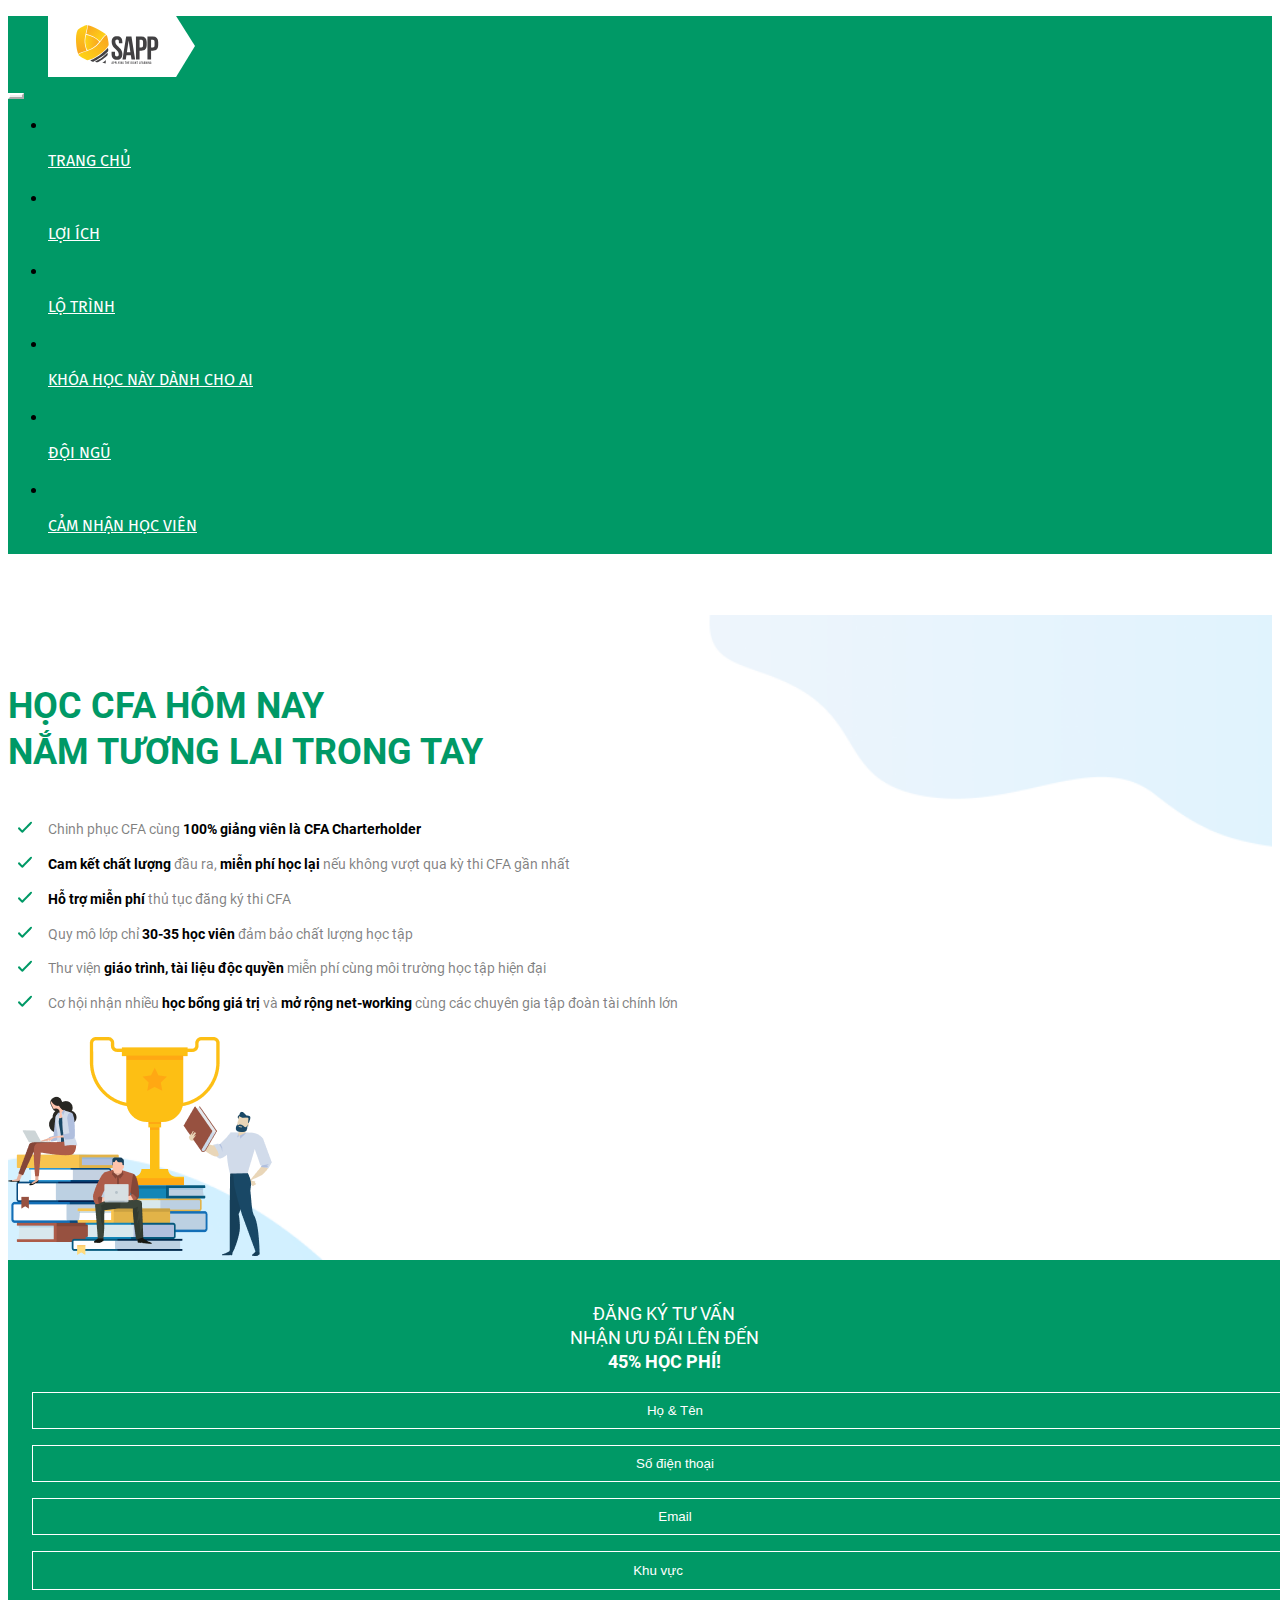
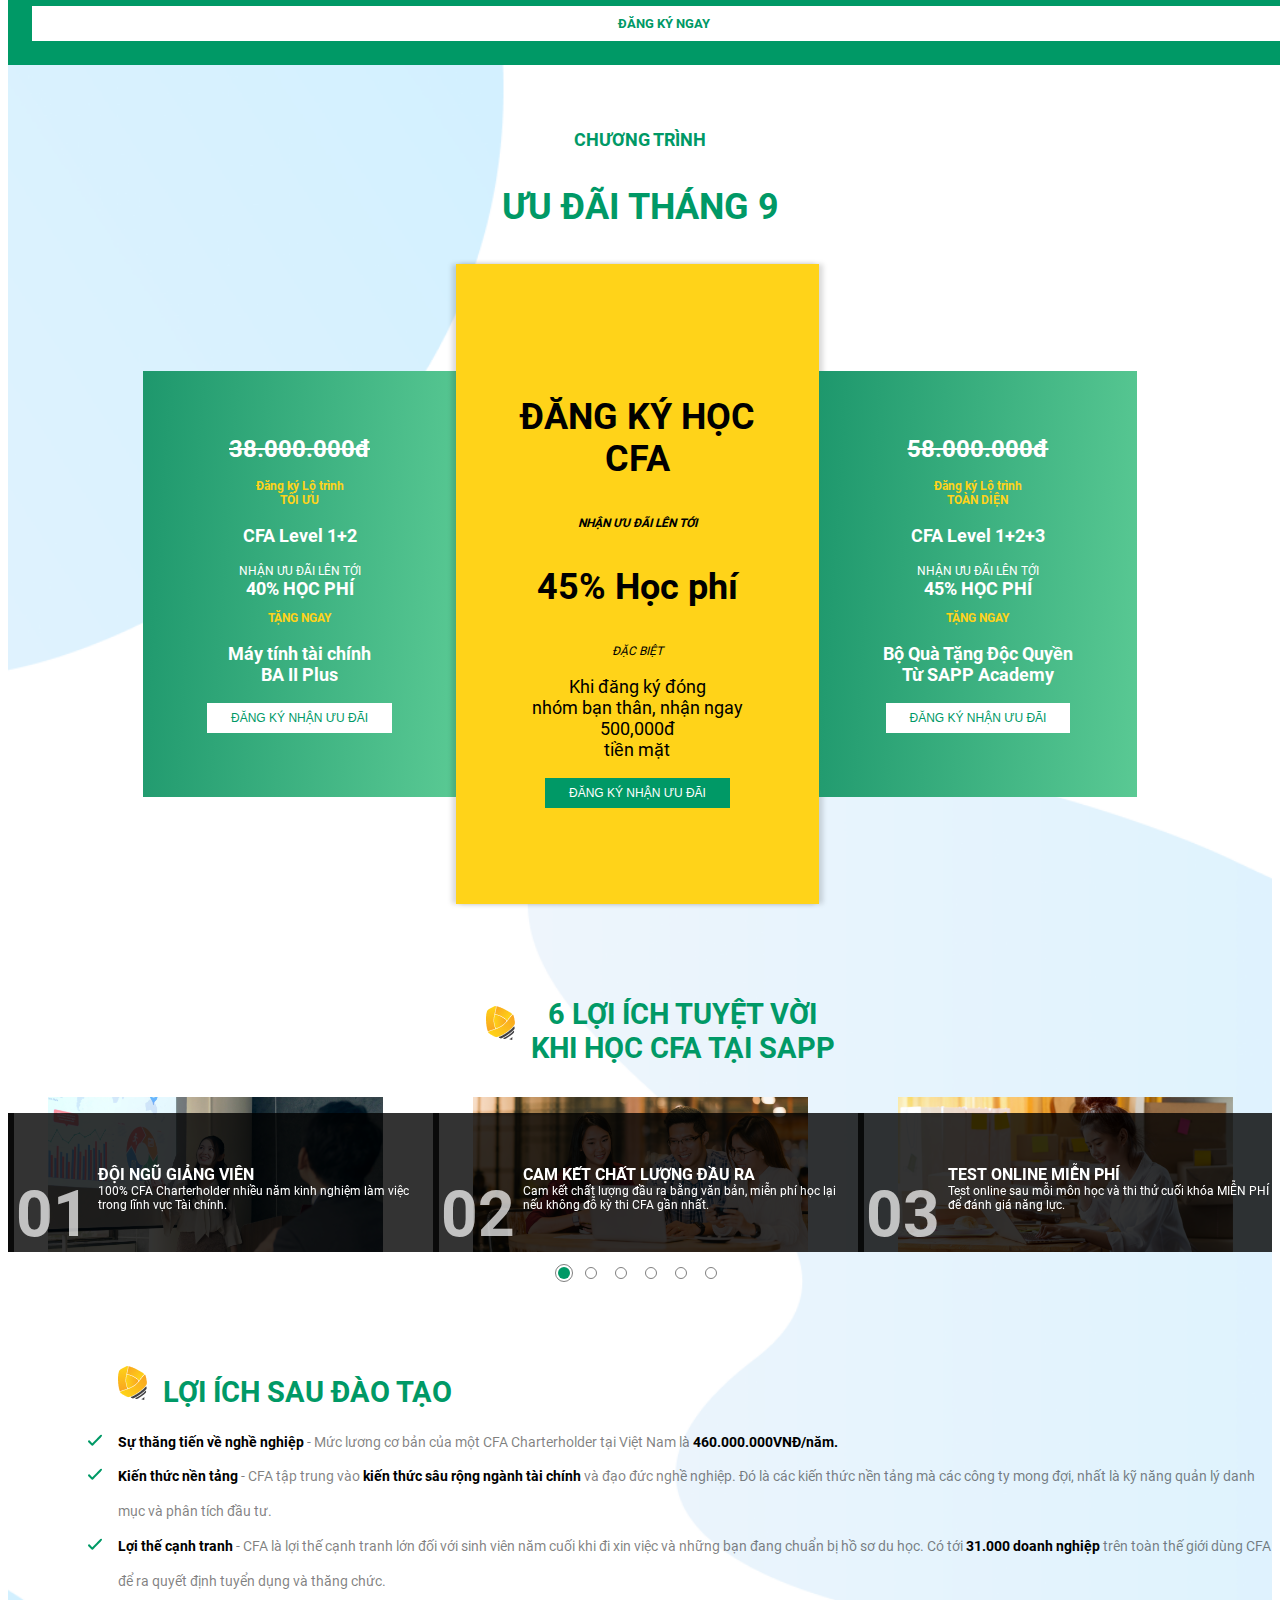
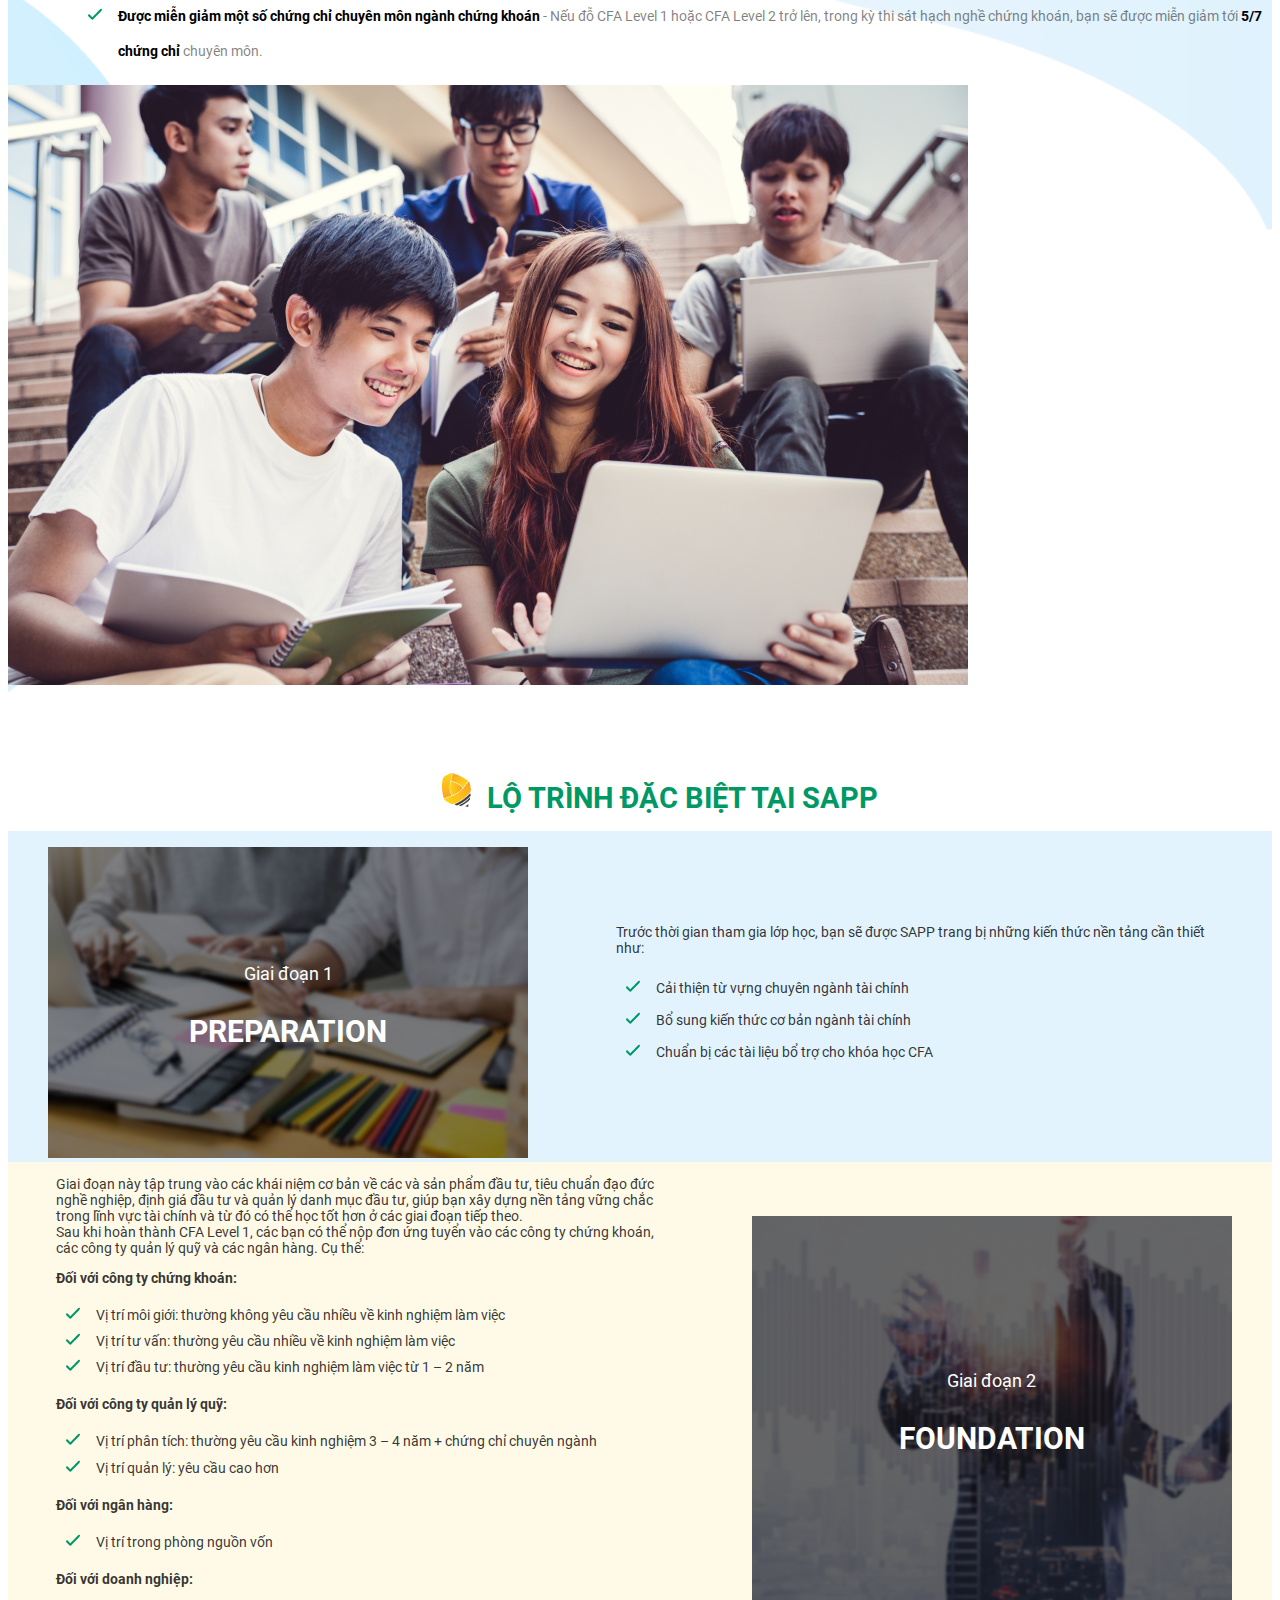
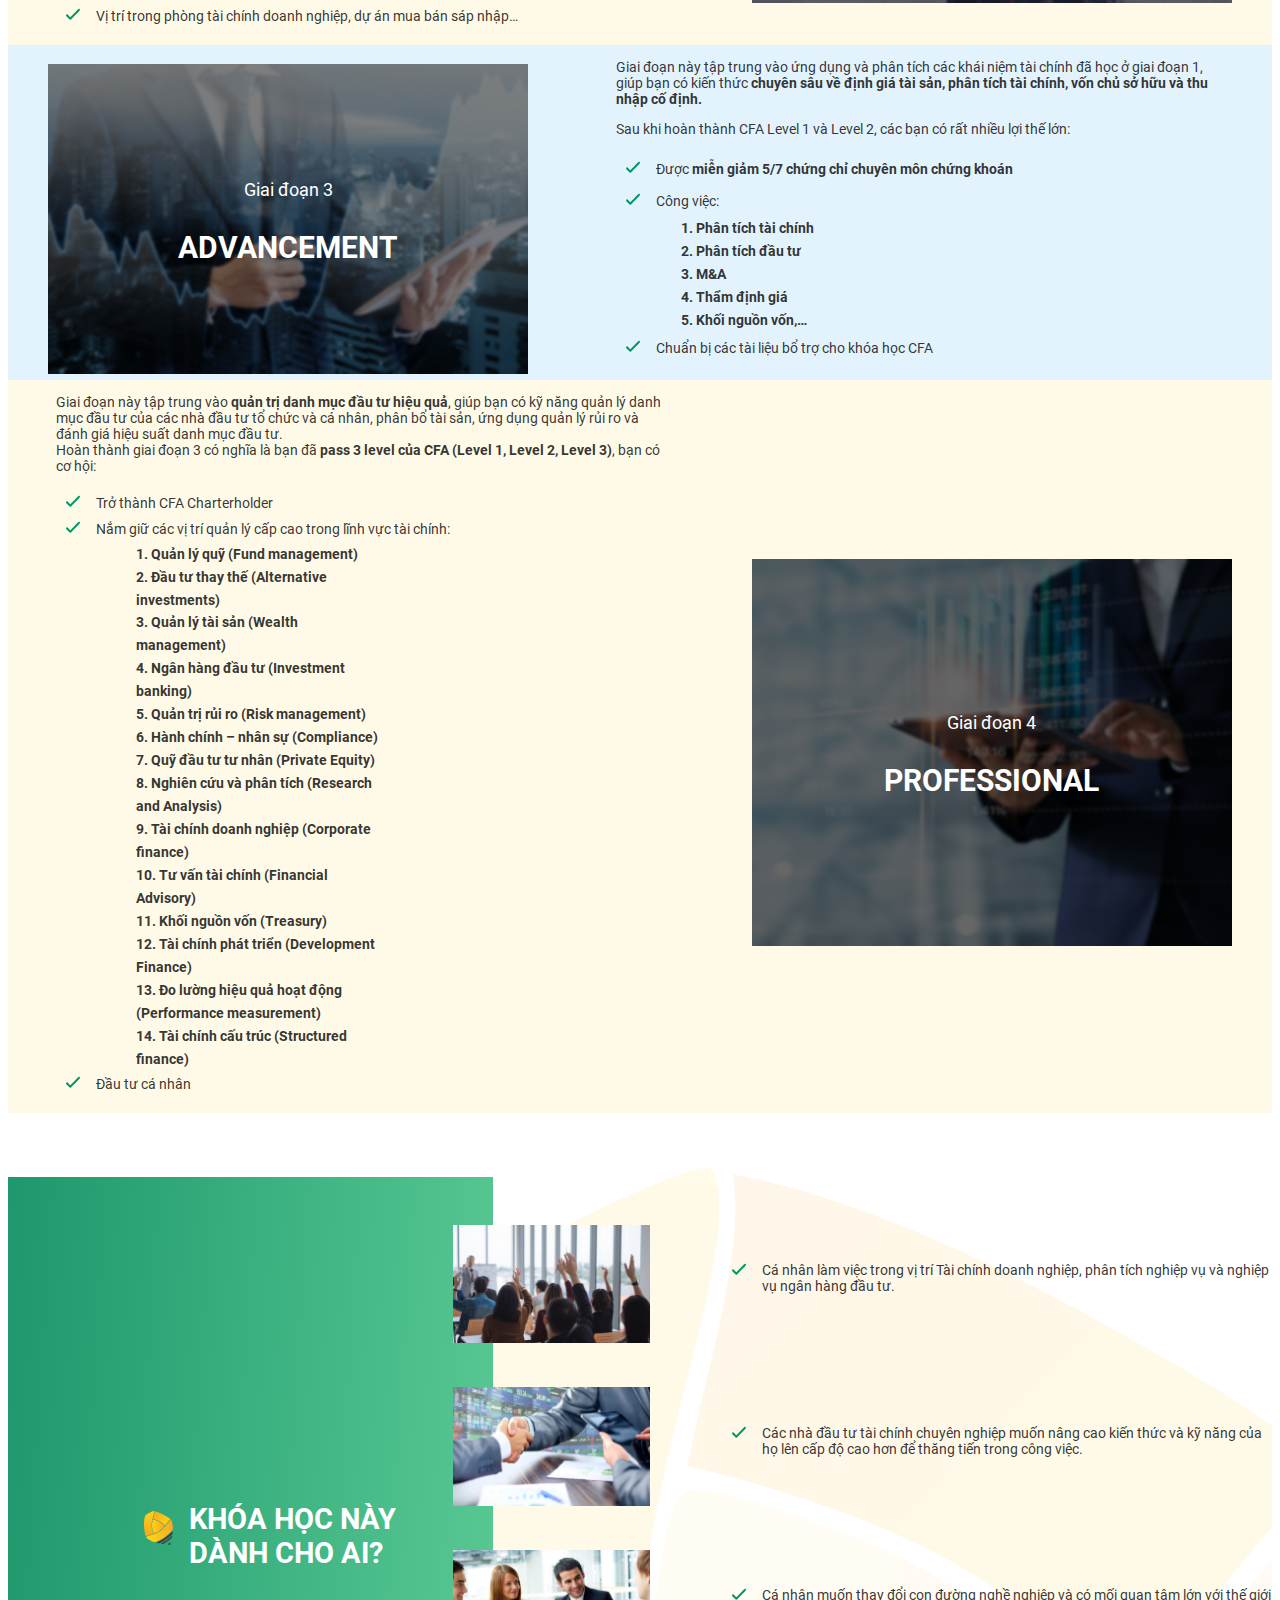
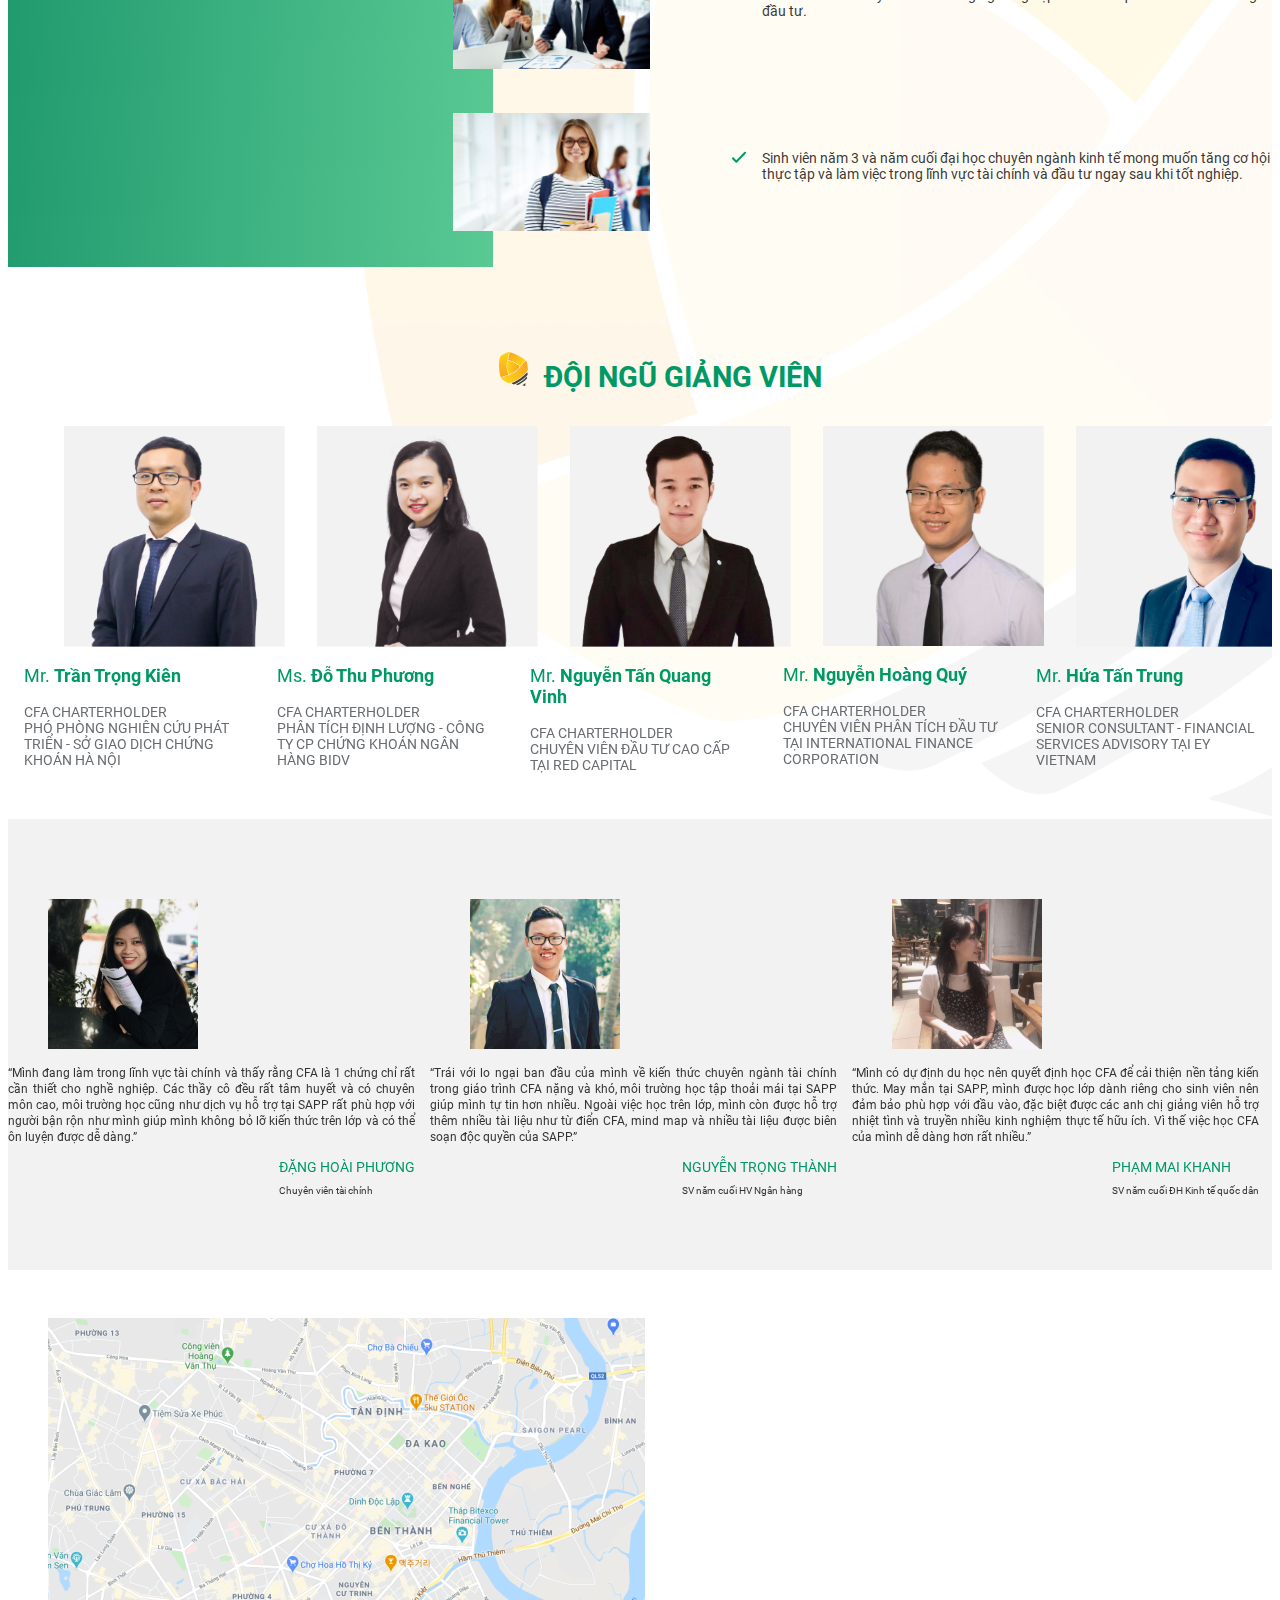
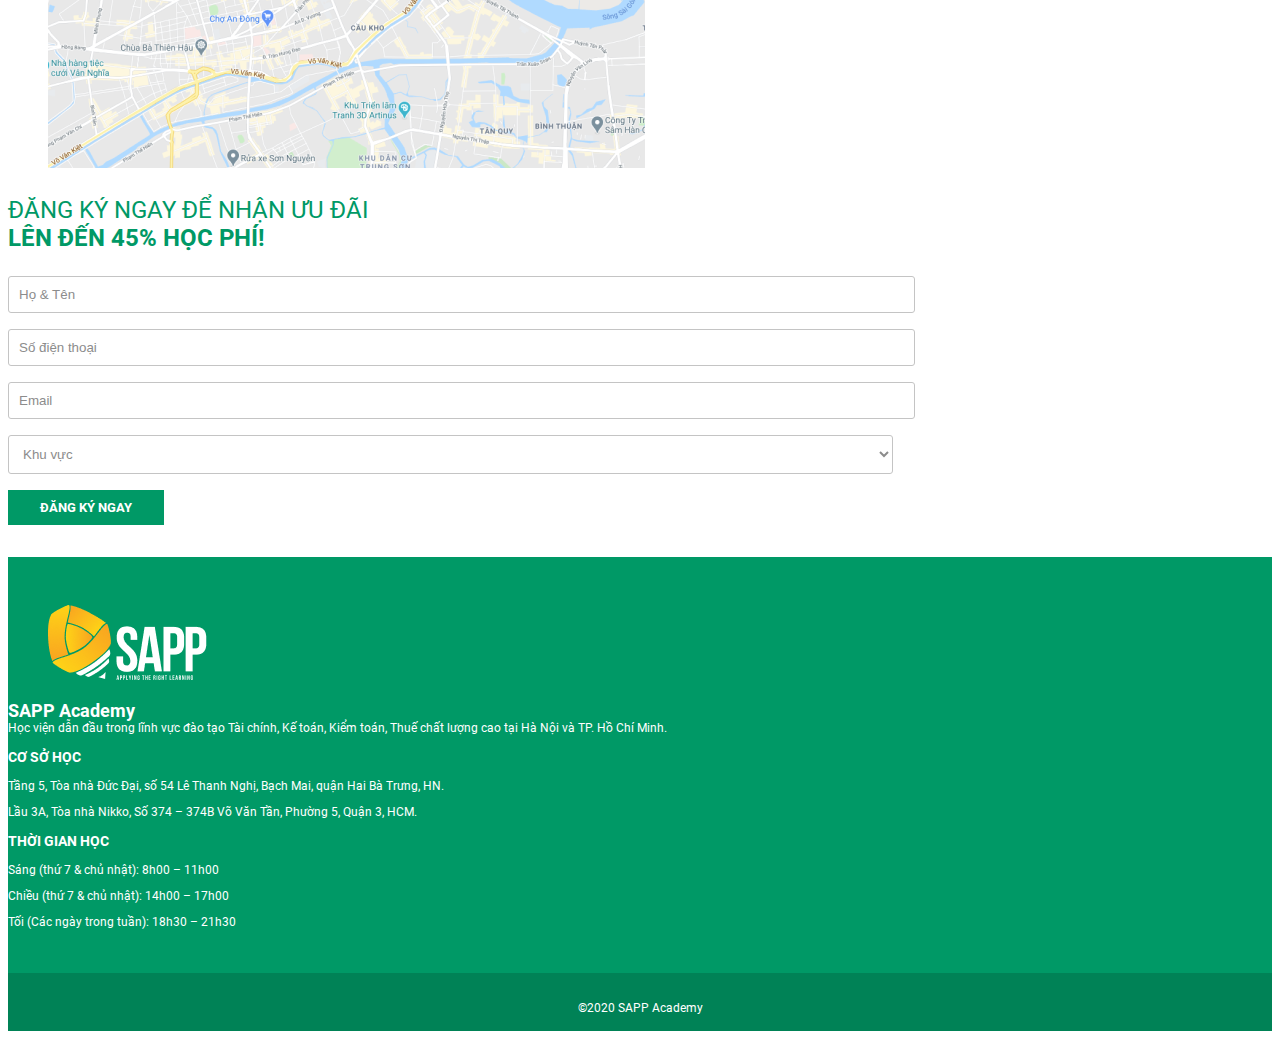
==== commit 5d49612c: "fix" ====
--- a/index.html
+++ b/index.html
@@ -438,7 +438,7 @@
                                 </ul>
                             </div>
                         </div>
-                        <div class="col-12 col-lg-6 pad0">
+                        <div class="col-12 col-lg-6 my-auto pad0">
                             <picture>
                                 <source srcset="./assets/images/loiich.png" />
                                 <img src="./assets/images/loiich.png" alt="LỢI ÍCH SAU ĐÀO TẠO" class="img-fluid" />
--- a/css/style.min.css
+++ b/css/style.min.css
@@ -1 +1 @@
-@font-face{font-family:"Bold";src:url("../assets/fonts/Roboto-Bold.ttf") format("truetype");font-display:swap}@font-face{font-family:"Medium";src:url("../assets/fonts/Roboto-Medium.ttf") format("truetype");font-display:swap}@font-face{font-family:"Regular";src:url("../assets/fonts/Roboto-Regular.ttf") format("truetype");font-display:swap}@keyframes opacity{0%{opacity:0}100%{opacity:1}}body,html{font-family:"Regular";background-color:#fff}@media screen and (min-width: 1600px){.container{max-width:1350px}}section{padding:2rem 0}input:focus,select:focus,textarea:focus,button:focus{outline:none}img{max-width:100%}.pad0{padding:0}.no-pad-left{padding-left:0}.no-pad-right{padding-right:0}.row-eq-height{display:-webkit-box;display:-webkit-flex;display:-ms-flexbox;display:flex}.break{display:block}.mt-1rem{margin-top:1rem}.mb-1rem{margin-bottom:1rem}.mb-2rem{margin-bottom:2rem}strong{font-family:"Bold"}p{font-family:"Regular";color:#6c6c6c}.title{display:flex;align-items:center;justify-content:center;margin-bottom:1rem}.title figure{margin-bottom:0;margin-right:1rem}.title p{font-family:"Bold";text-transform:uppercase;font-size:2.25rem;color:#096;margin-bottom:0;text-align:center}.title p span{display:block}@media screen and (min-width: 1200px)and (max-width: 1600px){.title p{font-size:1.8rem}}.outside-title{text-align:center;font-size:1.125rem;color:#096}hr{border-top:22px solid #c77fb3;background:#c77fb3;margin-left:0;margin-right:0}.btn_top{position:fixed;bottom:10px;right:10px;z-index:90;cursor:pointer;display:none}header .navbar{padding:0}header .navbar-light{background-color:#096}header .navbar-light .navbar-brand{padding:0}header .navbar-light .navbar-brand figure{margin-bottom:0}@media screen and (min-width: 1200px){header .navbar-light .navbar-brand{width:150px}}@media screen and (max-width: 575.98px){header .navbar-light .navbar-brand{width:65%}}header .navbar-light .navbar-collapse .navbar-nav .nav-item .nav-link{color:#fff;margin:0 .5rem}header .navbar-light .navbar-collapse .navbar-nav .nav-item .nav-link p{margin-bottom:0;color:#fff;font-family:"Fira Sans";font-weight:400;text-transform:uppercase}header .navbar-light .navbar-toggler{color:#fff;border-color:#fff;margin-right:10px}main{margin-top:61px}@media screen and (max-width: 575.98px){main{margin-top:61px}}.slick-slide:focus{outline:none}#bg1{background:url("../assets/images/bg1.png");background-repeat:no-repeat;background-size:cover;background-position:center}#bg2{background:url("../assets/images/bg2.png");background-repeat:no-repeat;background-size:cover;background-position:center}#trangchu{padding:2rem 0}#trangchu p{font-size:2.25rem;color:#096;line-height:129.19%;font-family:"Bold"}#trangchu ul{list-style-type:none;line-height:218.19%}#trangchu ul li{color:rgba(0,0,0,.5);font-size:.875rem;position:relative}#trangchu ul li span{color:#000;font-family:"Bold"}#trangchu ul li::before{content:url("../assets/images/checkmark.png");position:absolute;top:0px;left:-30px}#trangchu form{background:#096;padding:1.5rem;border-radius:0px;-webkit-border-radius:0px;-moz-border-radius:0px;-ms-border-radius:0px;-o-border-radius:0px;width:100%}#trangchu form p{color:#fff;font-size:1.125rem !important;line-height:1.5rem !important;font-family:"Regular" !important;text-align:center;text-transform:uppercase}#trangchu form p span{font-family:"Bold"}@media screen and (min-width: 1200px){#trangchu form{margin-left:auto;margin-right:0}}#chuongtrinh .outside-title{color:#096;font-size:1.125rem;font-family:"Bold"}#chuongtrinh .outside-title p{color:#096;font-size:2.25rem;font-family:"Bold"}#chuongtrinh .uudai{display:flex;align-items:center;justify-content:center;margin-top:2rem}#chuongtrinh .uudai__thuong{background:linear-gradient(93.68deg, #1d976c -1.29%, #93f9b9 195.78%);text-align:center;padding:4rem}#chuongtrinh .uudai__thuong--gia{margin-bottom:1rem}#chuongtrinh .uudai__thuong--gia s{font-size:1.5rem;color:#fff;font-family:"Bold"}#chuongtrinh .uudai__thuong--lotrinh p{color:#fff;font-family:"Bold"}#chuongtrinh .uudai__thuong--lotrinh p:first-of-type{margin-bottom:0;color:#ffd319;font-size:.75rem}#chuongtrinh .uudai__thuong--lotrinh p:last-of-type{font-size:1.125rem}#chuongtrinh .uudai__thuong--nhan p{font-size:.75rem;color:#fff}#chuongtrinh .uudai__thuong--nhan p span{font-size:1.125rem;text-transform:uppercase;font-family:"Bold"}#chuongtrinh .uudai__thuong--tang p{color:#fff;font-family:"Bold"}#chuongtrinh .uudai__thuong--tang p:first-of-type{margin-bottom:0;color:#ffd319;font-size:.75rem}#chuongtrinh .uudai__thuong--tang p:last-of-type{font-size:1.125rem}#chuongtrinh .uudai__thuong--dk{background-color:#fff;font-size:.75rem;color:#096;padding:.5rem 1.5rem;text-align:center;margin:auto;border:0;cursor:pointer}#chuongtrinh .uudai__dacbiet{background:#ffd319;box-shadow:4px 0px 5px rgba(0,0,0,.15),-4px 0px 5px rgba(0,0,0,.15);padding:6rem 4rem;text-align:center}#chuongtrinh .uudai__dacbiet p{text-align:center;color:#000}#chuongtrinh .uudai__dacbiet--title{font-family:"Bold";font-size:2.25rem}#chuongtrinh .uudai__dacbiet--nhan p{font-family:"Bold"}#chuongtrinh .uudai__dacbiet--nhan p:first-of-type{font-size:.75rem;font-style:italic;margin-bottom:0}#chuongtrinh .uudai__dacbiet--nhan p:last-of-type{font-size:2.25rem}#chuongtrinh .uudai__dacbiet--special p:first-of-type{font-size:.75rem;font-style:italic;margin-bottom:0}#chuongtrinh .uudai__dacbiet--special p:last-of-type{font-size:1.125rem}#chuongtrinh .uudai__dacbiet--dk{background-color:#096;font-size:.75rem;color:#fff;padding:.5rem 1.5rem;text-align:center;margin:auto;border:0;cursor:pointer}#loiich{overflow:hidden}#loiich .benefits .slick-list{margin:0 -0.3rem}#loiich .benefits .slick-dots{bottom:-35px}#loiich .benefits .slick-dots li button{border-radius:50%;-webkit-border-radius:50%;-moz-border-radius:50%;-ms-border-radius:50%;-o-border-radius:50%;border:1px solid rgba(0,0,0,.5);width:12px;height:12px}#loiich .benefits .slick-dots li button:before{content:""}#loiich .benefits .slick-dots li.slick-active button{width:18px;height:18px}#loiich .benefits .slick-dots li.slick-active button:before{content:"";opacity:1;width:12px;height:12px;background:#096;border-radius:50%;-webkit-border-radius:50%;-moz-border-radius:50%;-ms-border-radius:50%;-o-border-radius:50%;top:3px;left:3px}#loiich .benefits .benefit{position:relative;margin:0 .3rem}#loiich .benefits .benefit figure{margin-bottom:0}#loiich .benefits .benefit__text{position:absolute;background:rgba(0,0,0,.8);left:0;bottom:0;width:100%;padding:0rem .5rem;display:flex;align-items:center;justify-content:left}#loiich .benefits .benefit__text p{margin-bottom:0}#loiich .benefits .benefit__text p:first-of-type{font-family:"Bold";font-size:4rem;text-transform:uppercase;color:rgba(255,255,255,.7);margin-right:.5rem}#loiich .benefits .benefit__text p:last-of-type{color:#fff;font-size:.75rem}#loiich .benefits .benefit__text p:last-of-type span{font-family:"Bold";text-transform:uppercase;display:block;font-size:1rem}@media screen and (min-width: 1600px){#loiichsaudaotao .margin-flw-screensize{margin-left:calc((100vw - 1350px) / (2))}}#loiichsaudaotao .title{justify-content:left}#loiichsaudaotao ul{list-style-type:none;line-height:218.19%}#loiichsaudaotao ul li{color:rgba(0,0,0,.5);font-size:.875rem;position:relative}#loiichsaudaotao ul li span{color:#000;font-family:"Bold"}#loiichsaudaotao ul li::before{content:url("../assets/images/checkmark.png");position:absolute;top:0px;left:-30px}#lotrinh .odd-line{display:flex;align-items:center;background:#e3f3fd}#lotrinh .odd-line .odd-hinh{position:relative}#lotrinh .odd-line .odd-hinh figure{margin-bottom:0}#lotrinh .odd-line .odd-hinh__text{position:absolute;text-align:center;top:50%;left:50%;transform:translate(-50%, -50%)}#lotrinh .odd-line .odd-hinh__text p{font-size:1.125rem;color:#fff}#lotrinh .odd-line .odd-hinh__text p:last-of-type{font-family:"Bold";font-size:1.875rem;margin-bottom:0}#lotrinh .odd-line .odd-text{padding:0 3rem;width:60%}#lotrinh .odd-line .odd-text p{color:rgba(0,0,0,.8);font-size:.875rem}#lotrinh .odd-line .odd-text ul{list-style-type:none;line-height:200%}#lotrinh .odd-line .odd-text ul li{color:rgba(0,0,0,.8);font-size:.875rem;position:relative}#lotrinh .odd-line .odd-text ul li::before{content:url("../assets/images/checkmark.png");position:absolute;top:0px;left:-30px}#lotrinh .odd-line .odd-text ul li ol{line-height:164.69%}#lotrinh .odd-line .odd-text ul li ol li{font-family:"Bold"}#lotrinh .odd-line .odd-text ul li ol li::before{content:none}#lotrinh .even-line{display:flex;align-items:center;justify-content:space-between;background:#fffae8}#lotrinh .even-line .even-hinh{position:relative}#lotrinh .even-line .even-hinh figure{margin-bottom:0}#lotrinh .even-line .even-hinh__text{position:absolute;text-align:center;top:50%;left:50%;transform:translate(-50%, -50%)}#lotrinh .even-line .even-hinh__text p{font-size:1.125rem;color:#fff}#lotrinh .even-line .even-hinh__text p:last-of-type{font-family:"Bold";font-size:1.875rem;margin-bottom:0}#lotrinh .even-line .even-text{padding:0 3rem;width:60%}#lotrinh .even-line .even-text p{color:rgba(0,0,0,.8);font-size:.875rem}#lotrinh .even-line .even-text div p{margin-bottom:0;font-family:"Bold"}#lotrinh .even-line .even-text ul{list-style-type:none;line-height:164.69%}#lotrinh .even-line .even-text ul li{color:rgba(0,0,0,.8);font-size:.875rem;position:relative}#lotrinh .even-line .even-text ul li::before{content:url("../assets/images/checkmark.png");position:absolute;top:0px;left:-30px}#lotrinh .even-line .even-text ul li ol{line-height:164.69%;-moz-column-count:2;-moz-column-gap:20px;-moz-column-fill:auto;-webkit-column-count:2;-webkit-column-gap:20px;-webkit-column-fill:auto;column-count:2;column-gap:20px;column-fill:auto;list-style-position:inside}#lotrinh .even-line .even-text ul li ol li{font-family:"Bold"}#lotrinh .even-line .even-text ul li ol li::before{content:none}#who .outside{display:flex}#who .outside .title-left{background:linear-gradient(93.68deg, #1D976C -1.29%, #93F9B9 195.78%);display:flex;align-items:center;justify-content:center;width:60%}#who .outside .title-left .title{margin-bottom:0}#who .outside .title-left .title p{text-align:left;color:#fff}#who .outside .content-right{margin-left:-5rem;margin-top:2rem;margin-bottom:2rem}#who .outside .content-right .each-row{display:flex;align-items:center}#who .outside .content-right .each-row figure{margin-bottom:0}#who .outside .content-right .each-row ul{list-style-type:none;margin-left:2rem;width:60%}#who .outside .content-right .each-row ul li{color:rgba(0,0,0,.8);font-size:.875rem;position:relative}#who .outside .content-right .each-row ul li::before{content:url("../assets/images/checkmark.png");position:absolute;top:0px;left:-30px}#who .outside .content-right .each-row:not(:last-child){margin-bottom:1.5rem}#giangvien .doingu .slick-slide{margin:0 1rem}#giangvien .doingu .slick-slide figure{width:100%}#giangvien .doingu .slick-slide figure img{width:100%}#giangvien .doingu p.giangvien__name{color:#096;font-size:1.125rem}#giangvien .doingu p.giangvien__position{color:#686c71;font-size:.875rem;text-transform:uppercase}#camnhan{background:#f2f2f2;padding:4rem 0}#camnhan .camnhan-hocvien .hv_comment{color:rgba(0,0,0,.8);line-height:134.19%;font-size:.75rem;text-align:justify;padding-right:.9375rem}#camnhan .camnhan-hocvien .hv_name_post{margin-left:auto;margin-right:.9375rem;width:intrinsic;width:-moz-max-content;width:-webkit-max-content;width:max-content}#camnhan .camnhan-hocvien .hv_name_post p:first-of-type{color:#096;font-size:.875rem;margin-bottom:0}#camnhan .camnhan-hocvien .hv_name_post p:last-of-type{color:rgba(0,0,0,.8);font-size:.625rem}#form_ft p{color:#096;font-size:1.5rem;text-transform:uppercase}#form_ft form .field_input{text-align:left;color:#8c8c8c}#form_ft form .field_input::-webkit-input-placeholder{color:#8c8c8c}#form_ft form .field_input::-moz-placeholder{color:#8c8c8c}#form_ft form .field_input:-ms-input-placeholder{color:#8c8c8c}#form_ft form .field_input:-moz-placeholder{color:#8c8c8c}#form_ft form .field_input--border{border:1px solid #c4c4c4;border-radius:3px;-webkit-border-radius:3px;-moz-border-radius:3px;-ms-border-radius:3px;-o-border-radius:3px}#form_ft form select{text-align-last:left;-moz-text-align-last:left}#form_ft form .field_register{width:intrinsic;width:-moz-max-content;width:-webkit-max-content;width:max-content;padding:10px 2rem}#form_ft form .field_register--greenBg{background:#096;color:#fff}#form_ft form .field_register .lds-ring div{border-color:#fff transparent transparent transparent}@media(min-width: 1200px){#form_ft form{width:70%}}#thongtin{background:#096}#thongtin p{font-size:.75rem;color:#fff}#thongtin p strong{font-size:1.125rem}#thongtin p.title_ft{font-family:"Bold";text-transform:uppercase;font-size:.875rem}footer{padding:1rem 0;background:#008256}footer p{text-align:center;color:#fff;margin-bottom:0;font-size:.75rem}#thanks{background:url("../assets/images/bg-banner1.png");background-repeat:no-repeat;background-size:cover;background-position:center;margin-top:-101.59px;height:100vh;text-align:center;display:flex;justify-content:center;align-items:center}#thanks .content{padding:0 1rem}#thanks p{text-align:center;color:#fff;font-family:"Regular"}#thanks p:first-of-type{font-size:2rem;font-family:"Bold";text-transform:uppercase}#thanks p:last-of-type{margin-bottom:3rem}#thanks a{text-transform:capitalize;padding:1rem 2rem;text-align:center;font-family:"Bold";color:#5c1548;background:#d186bc;border-radius:0px;-webkit-border-radius:0px;-moz-border-radius:0px;-ms-border-radius:0px;-o-border-radius:0px}#thanks a:hover{color:#fff;text-decoration:none}.field_input{background-color:transparent;border-radius:0px;-webkit-border-radius:0px;-moz-border-radius:0px;-ms-border-radius:0px;-o-border-radius:0px;border:1px solid #fff;padding:10px;margin-bottom:1rem;color:#fff;width:100%;text-align:center}select{text-align-last:center;-moz-text-align-last:center}.field_register{border:none;border-radius:0px;-webkit-border-radius:0px;-moz-border-radius:0px;-ms-border-radius:0px;-o-border-radius:0px;margin-bottom:0rem;padding:10px;color:#096;text-transform:uppercase;text-align:center;font-family:"Bold";background-color:#fff;box-shadow:0;width:100%;cursor:pointer;display:flex;align-items:center;justify-content:center}.field_register .lds-ring{display:none}.field_register[disabled=disabled]{background-color:#ccc !important}.field_register[disabled=disabled] .lds-ring{display:block}::-webkit-input-placeholder{color:#fff}::-moz-placeholder{color:#fff}:-ms-input-placeholder{color:#fff}:-moz-placeholder{color:#fff}.lds-ring{position:relative;width:40px;height:40px}.lds-ring div{box-sizing:border-box;display:block;position:absolute;width:30px;height:30px;margin:4px;border:4px solid #096;border-radius:50%;animation:lds-ring 1.2s cubic-bezier(0.5, 0, 0.5, 1) infinite;border-color:#096 transparent transparent transparent}.lds-ring div:nth-child(1){animation-delay:-0.45s}.lds-ring div:nth-child(2){animation-delay:-0.3s}.lds-ring div:nth-child(3){animation-delay:-0.15s}@keyframes lds-ring{0%{transform:rotate(0deg)}100%{transform:rotate(360deg)}}.modal-content{padding:0;background-color:transparent;border:0}.modal-content .close{position:absolute;top:20px;right:20px;opacity:1;color:#fff}@media screen and (min-width: 2500px){body,html,header{max-width:1920px;margin:auto}}@media(max-width: 575.98px){.navbar-light .navbar-toggler-icon{background-image:url("data:image/svg+xml;charset=utf8,%3Csvg viewBox='0 0 30 30' xmlns='http://www.w3.org/2000/svg'%3E%3Cpath stroke='rgba(255, 255, 255, 0.5)' stroke-width='2' stroke-linecap='round' stroke-miterlimit='10' d='M4 7h22M4 15h22M4 23h22'/%3E%3C/svg%3E")}.navbar-light .navbar-toggler{margin-right:0px;margin-left:auto}#trangchu{background-position:left}#trangchu p .break{display:inline}#header2{padding-bottom:0}#why .outside-title{margin-top:2rem}#why .outside-title .title1 hr{width:20%}#why .content{padding:2rem 1rem}#ketqua .outside-title .title .break{display:inline}#quanly .bg-tim{margin-top:2rem;padding:2rem 1rem}#giaovien .outside-title hr{width:7%}#giaovien .content{padding:2rem 1rem}#dieukien{padding:2rem 0}#dieukien .title{margin-bottom:2rem}#about-aes .content,#about-haileybury .content{padding:2rem 1rem}#thanks p:first-of-type{font-size:1.5rem}#thanks p .break{display:inline}}/*# sourceMappingURL=style.min.css.map */
+@font-face{font-family:"Bold";src:url("../assets/fonts/Roboto-Bold.ttf") format("truetype");font-display:swap}@font-face{font-family:"Medium";src:url("../assets/fonts/Roboto-Medium.ttf") format("truetype");font-display:swap}@font-face{font-family:"Regular";src:url("../assets/fonts/Roboto-Regular.ttf") format("truetype");font-display:swap}@keyframes opacity{0%{opacity:0}100%{opacity:1}}body,html{font-family:"Regular";background-color:#fff}@media screen and (min-width: 1600px){.container{max-width:1350px}}section{padding:2rem 0}input:focus,select:focus,textarea:focus,button:focus{outline:none}img{max-width:100%}.pad0{padding:0}.no-pad-left{padding-left:0}.no-pad-right{padding-right:0}.row-eq-height{display:-webkit-box;display:-webkit-flex;display:-ms-flexbox;display:flex}.break{display:block}.mt-1rem{margin-top:1rem}.mb-1rem{margin-bottom:1rem}.mb-2rem{margin-bottom:2rem}strong{font-family:"Bold"}p{font-family:"Regular";color:#6c6c6c}.title{display:flex;align-items:center;justify-content:center;margin-bottom:1rem}.title figure{margin-bottom:0;margin-right:1rem}.title p{font-family:"Bold";text-transform:uppercase;font-size:2.25rem;color:#096;margin-bottom:0;text-align:center}.title p span{display:block}@media screen and (min-width: 1200px)and (max-width: 1600px){.title p{font-size:1.8rem}}.outside-title{text-align:center;font-size:1.125rem;color:#096}hr{border-top:22px solid #c77fb3;background:#c77fb3;margin-left:0;margin-right:0}.btn_top{position:fixed;bottom:10px;right:10px;z-index:90;cursor:pointer;display:none}header .navbar{padding:0}header .navbar-light{background-color:#096}header .navbar-light .navbar-brand{padding:0}header .navbar-light .navbar-brand figure{margin-bottom:0}@media screen and (min-width: 1200px){header .navbar-light .navbar-brand{width:150px}}@media screen and (max-width: 575.98px){header .navbar-light .navbar-brand{width:65%}}header .navbar-light .navbar-collapse .navbar-nav .nav-item .nav-link{color:#fff;margin:0 .5rem}header .navbar-light .navbar-collapse .navbar-nav .nav-item .nav-link p{margin-bottom:0;color:#fff;font-family:"Fira Sans";font-weight:400;text-transform:uppercase}header .navbar-light .navbar-toggler{color:#fff;border-color:#fff;margin-right:10px}main{margin-top:61px}@media screen and (max-width: 575.98px){main{margin-top:61px}}.slick-slide:focus{outline:none}#bg1{background:url("../assets/images/bg1.png");background-repeat:no-repeat;background-size:cover;background-position:center}#bg2{background:url("../assets/images/bg2.png");background-repeat:no-repeat;background-size:cover;background-position:center}#trangchu{padding:2rem 0}#trangchu p{font-size:2.25rem;color:#096;line-height:129.19%;font-family:"Bold"}#trangchu ul{list-style-type:none;line-height:218.19%}#trangchu ul li{color:rgba(0,0,0,.5);font-size:.875rem;position:relative}#trangchu ul li span{color:#000;font-family:"Bold"}#trangchu ul li::before{content:url("../assets/images/checkmark.png");position:absolute;top:0px;left:-30px}#trangchu form{background:#096;padding:1.5rem;border-radius:0px;-webkit-border-radius:0px;-moz-border-radius:0px;-ms-border-radius:0px;-o-border-radius:0px;width:100%}#trangchu form p{color:#fff;font-size:1.125rem !important;line-height:1.5rem !important;font-family:"Regular" !important;text-align:center;text-transform:uppercase}#trangchu form p span{font-family:"Bold"}@media screen and (min-width: 1200px){#trangchu form{margin-left:auto;margin-right:0}}#chuongtrinh .outside-title{color:#096;font-size:1.125rem;font-family:"Bold"}#chuongtrinh .outside-title p{color:#096;font-size:2.25rem;font-family:"Bold"}#chuongtrinh .uudai{display:flex;align-items:center;justify-content:center;margin-top:2rem}#chuongtrinh .uudai__thuong{background:linear-gradient(93.68deg, #1d976c -1.29%, #93f9b9 195.78%);text-align:center;padding:4rem}#chuongtrinh .uudai__thuong--gia{margin-bottom:1rem}#chuongtrinh .uudai__thuong--gia s{font-size:1.5rem;color:#fff;font-family:"Bold"}#chuongtrinh .uudai__thuong--lotrinh p{color:#fff;font-family:"Bold"}#chuongtrinh .uudai__thuong--lotrinh p:first-of-type{margin-bottom:0;color:#ffd319;font-size:.75rem}#chuongtrinh .uudai__thuong--lotrinh p:last-of-type{font-size:1.125rem}#chuongtrinh .uudai__thuong--nhan p{font-size:.75rem;color:#fff}#chuongtrinh .uudai__thuong--nhan p span{font-size:1.125rem;text-transform:uppercase;font-family:"Bold"}#chuongtrinh .uudai__thuong--tang p{color:#fff;font-family:"Bold"}#chuongtrinh .uudai__thuong--tang p:first-of-type{margin-bottom:0;color:#ffd319;font-size:.75rem}#chuongtrinh .uudai__thuong--tang p:last-of-type{font-size:1.125rem}#chuongtrinh .uudai__thuong--dk{background-color:#fff;font-size:.75rem;color:#096;padding:.5rem 1.5rem;text-align:center;margin:auto;border:0;cursor:pointer}#chuongtrinh .uudai__dacbiet{background:#ffd319;box-shadow:4px 0px 5px rgba(0,0,0,.15),-4px 0px 5px rgba(0,0,0,.15);padding:6rem 4rem;text-align:center}#chuongtrinh .uudai__dacbiet p{text-align:center;color:#000}#chuongtrinh .uudai__dacbiet--title{font-family:"Bold";font-size:2.25rem}#chuongtrinh .uudai__dacbiet--nhan p{font-family:"Bold"}#chuongtrinh .uudai__dacbiet--nhan p:first-of-type{font-size:.75rem;font-style:italic;margin-bottom:0}#chuongtrinh .uudai__dacbiet--nhan p:last-of-type{font-size:2.25rem}#chuongtrinh .uudai__dacbiet--special p:first-of-type{font-size:.75rem;font-style:italic;margin-bottom:0}#chuongtrinh .uudai__dacbiet--special p:last-of-type{font-size:1.125rem}#chuongtrinh .uudai__dacbiet--dk{background-color:#096;font-size:.75rem;color:#fff;padding:.5rem 1.5rem;text-align:center;margin:auto;border:0;cursor:pointer}#loiich{overflow:hidden}#loiich .benefits .slick-list{margin:0 -0.3rem}#loiich .benefits .slick-dots{bottom:-35px}#loiich .benefits .slick-dots li button{border-radius:50%;-webkit-border-radius:50%;-moz-border-radius:50%;-ms-border-radius:50%;-o-border-radius:50%;border:1px solid rgba(0,0,0,.5);width:12px;height:12px}#loiich .benefits .slick-dots li button:before{content:""}#loiich .benefits .slick-dots li.slick-active button{width:18px;height:18px}#loiich .benefits .slick-dots li.slick-active button:before{content:"";opacity:1;width:12px;height:12px;background:#096;border-radius:50%;-webkit-border-radius:50%;-moz-border-radius:50%;-ms-border-radius:50%;-o-border-radius:50%;top:3px;left:3px}#loiich .benefits .benefit{position:relative;margin:0 .3rem}#loiich .benefits .benefit figure{margin-bottom:0}#loiich .benefits .benefit__text{position:absolute;background:rgba(0,0,0,.8);left:0;bottom:0;width:100%;padding:0rem .5rem;display:flex;align-items:center;justify-content:left}#loiich .benefits .benefit__text p{margin-bottom:0}#loiich .benefits .benefit__text p:first-of-type{font-family:"Bold";font-size:4rem;text-transform:uppercase;color:rgba(255,255,255,.7);margin-right:.5rem}#loiich .benefits .benefit__text p:last-of-type{color:#fff;font-size:.75rem}#loiich .benefits .benefit__text p:last-of-type span{font-family:"Bold";text-transform:uppercase;display:block;font-size:1rem}@media screen and (min-width: 1200px)and (max-width: 1599px){#loiichsaudaotao .margin-flw-screensize{margin-left:calc((100vw - 1140px) / (2))}}@media screen and (min-width: 1600px){#loiichsaudaotao .margin-flw-screensize{margin-left:calc((100vw - 1350px) / (2))}}@media screen and (min-width: 2500px){#loiichsaudaotao .margin-flw-screensize{margin-left:calc((1920px - 1350px) / (2))}}#loiichsaudaotao .title{justify-content:left}#loiichsaudaotao ul{list-style-type:none;line-height:218.19%}#loiichsaudaotao ul li{color:rgba(0,0,0,.5);font-size:.875rem;position:relative}#loiichsaudaotao ul li span{color:#000;font-family:"Bold"}#loiichsaudaotao ul li::before{content:url("../assets/images/checkmark.png");position:absolute;top:0px;left:-30px}#lotrinh .odd-line{display:flex;align-items:center;background:#e3f3fd}#lotrinh .odd-line .odd-hinh{position:relative}#lotrinh .odd-line .odd-hinh figure{margin-bottom:0}#lotrinh .odd-line .odd-hinh__text{position:absolute;text-align:center;top:50%;left:50%;transform:translate(-50%, -50%)}#lotrinh .odd-line .odd-hinh__text p{font-size:1.125rem;color:#fff}#lotrinh .odd-line .odd-hinh__text p:last-of-type{font-family:"Bold";font-size:1.875rem;margin-bottom:0}#lotrinh .odd-line .odd-text{padding:0 3rem;width:60%}#lotrinh .odd-line .odd-text p{color:rgba(0,0,0,.8);font-size:.875rem}#lotrinh .odd-line .odd-text ul{list-style-type:none;line-height:200%}#lotrinh .odd-line .odd-text ul li{color:rgba(0,0,0,.8);font-size:.875rem;position:relative}#lotrinh .odd-line .odd-text ul li::before{content:url("../assets/images/checkmark.png");position:absolute;top:0px;left:-30px}#lotrinh .odd-line .odd-text ul li ol{line-height:164.69%}#lotrinh .odd-line .odd-text ul li ol li{font-family:"Bold"}#lotrinh .odd-line .odd-text ul li ol li::before{content:none}#lotrinh .even-line{display:flex;align-items:center;justify-content:space-between;background:#fffae8}#lotrinh .even-line .even-hinh{position:relative}#lotrinh .even-line .even-hinh figure{margin-bottom:0}#lotrinh .even-line .even-hinh__text{position:absolute;text-align:center;top:50%;left:50%;transform:translate(-50%, -50%)}#lotrinh .even-line .even-hinh__text p{font-size:1.125rem;color:#fff}#lotrinh .even-line .even-hinh__text p:last-of-type{font-family:"Bold";font-size:1.875rem;margin-bottom:0}#lotrinh .even-line .even-text{padding:0 3rem;width:60%}#lotrinh .even-line .even-text p{color:rgba(0,0,0,.8);font-size:.875rem}#lotrinh .even-line .even-text div p{margin-bottom:0;font-family:"Bold"}#lotrinh .even-line .even-text ul{list-style-type:none;line-height:164.69%}#lotrinh .even-line .even-text ul li{color:rgba(0,0,0,.8);font-size:.875rem;position:relative}#lotrinh .even-line .even-text ul li::before{content:url("../assets/images/checkmark.png");position:absolute;top:0px;left:-30px}#lotrinh .even-line .even-text ul li ol{line-height:164.69%;-moz-column-count:2;-moz-column-gap:20px;-moz-column-fill:auto;-webkit-column-count:2;-webkit-column-gap:20px;-webkit-column-fill:auto;column-count:2;column-gap:20px;column-fill:auto;list-style-position:inside}#lotrinh .even-line .even-text ul li ol li{font-family:"Bold"}#lotrinh .even-line .even-text ul li ol li::before{content:none}#who .outside{display:flex}#who .outside .title-left{background:linear-gradient(93.68deg, #1D976C -1.29%, #93F9B9 195.78%);display:flex;align-items:center;justify-content:center;width:60%}#who .outside .title-left .title{margin-bottom:0}#who .outside .title-left .title p{text-align:left;color:#fff}#who .outside .content-right{margin-left:-5rem;margin-top:2rem;margin-bottom:2rem}#who .outside .content-right .each-row{display:flex;align-items:center}#who .outside .content-right .each-row figure{margin-bottom:0}#who .outside .content-right .each-row ul{list-style-type:none;margin-left:2rem;width:60%}#who .outside .content-right .each-row ul li{color:rgba(0,0,0,.8);font-size:.875rem;position:relative}#who .outside .content-right .each-row ul li::before{content:url("../assets/images/checkmark.png");position:absolute;top:0px;left:-30px}#who .outside .content-right .each-row:not(:last-child){margin-bottom:1.5rem}#giangvien .doingu .slick-slide{margin:0 1rem}#giangvien .doingu .slick-slide figure{width:100%}#giangvien .doingu .slick-slide figure img{width:100%}#giangvien .doingu p.giangvien__name{color:#096;font-size:1.125rem}#giangvien .doingu p.giangvien__position{color:#686c71;font-size:.875rem;text-transform:uppercase}#camnhan{background:#f2f2f2;padding:4rem 0}#camnhan .camnhan-hocvien .hv_comment{color:rgba(0,0,0,.8);line-height:134.19%;font-size:.75rem;text-align:justify;padding-right:.9375rem}#camnhan .camnhan-hocvien .hv_name_post{margin-left:auto;margin-right:.9375rem;width:intrinsic;width:-moz-max-content;width:-webkit-max-content;width:max-content}#camnhan .camnhan-hocvien .hv_name_post p:first-of-type{color:#096;font-size:.875rem;margin-bottom:0}#camnhan .camnhan-hocvien .hv_name_post p:last-of-type{color:rgba(0,0,0,.8);font-size:.625rem}#form_ft p{color:#096;font-size:1.5rem;text-transform:uppercase}#form_ft form .field_input{text-align:left;color:#8c8c8c}#form_ft form .field_input::-webkit-input-placeholder{color:#8c8c8c}#form_ft form .field_input::-moz-placeholder{color:#8c8c8c}#form_ft form .field_input:-ms-input-placeholder{color:#8c8c8c}#form_ft form .field_input:-moz-placeholder{color:#8c8c8c}#form_ft form .field_input--border{border:1px solid #c4c4c4;border-radius:3px;-webkit-border-radius:3px;-moz-border-radius:3px;-ms-border-radius:3px;-o-border-radius:3px}#form_ft form select{text-align-last:left;-moz-text-align-last:left}#form_ft form .field_register{width:intrinsic;width:-moz-max-content;width:-webkit-max-content;width:max-content;padding:10px 2rem}#form_ft form .field_register--greenBg{background:#096;color:#fff}#form_ft form .field_register .lds-ring div{border-color:#fff transparent transparent transparent}@media(min-width: 1200px){#form_ft form{width:70%}}#thongtin{background:#096}#thongtin p{font-size:.75rem;color:#fff}#thongtin p strong{font-size:1.125rem}#thongtin p.title_ft{font-family:"Bold";text-transform:uppercase;font-size:.875rem}footer{padding:1rem 0;background:#008256}footer p{text-align:center;color:#fff;margin-bottom:0;font-size:.75rem}#thanks{background:url("../assets/images/bg-banner1.png");background-repeat:no-repeat;background-size:cover;background-position:center;margin-top:-101.59px;height:100vh;text-align:center;display:flex;justify-content:center;align-items:center}#thanks .content{padding:0 1rem}#thanks p{text-align:center;color:#fff;font-family:"Regular"}#thanks p:first-of-type{font-size:2rem;font-family:"Bold";text-transform:uppercase}#thanks p:last-of-type{margin-bottom:3rem}#thanks a{text-transform:capitalize;padding:1rem 2rem;text-align:center;font-family:"Bold";color:#5c1548;background:#d186bc;border-radius:0px;-webkit-border-radius:0px;-moz-border-radius:0px;-ms-border-radius:0px;-o-border-radius:0px}#thanks a:hover{color:#fff;text-decoration:none}.field_input{background-color:transparent;border-radius:0px;-webkit-border-radius:0px;-moz-border-radius:0px;-ms-border-radius:0px;-o-border-radius:0px;border:1px solid #fff;padding:10px;margin-bottom:1rem;color:#fff;width:100%;text-align:center}select{text-align-last:center;-moz-text-align-last:center}.field_register{border:none;border-radius:0px;-webkit-border-radius:0px;-moz-border-radius:0px;-ms-border-radius:0px;-o-border-radius:0px;margin-bottom:0rem;padding:10px;color:#096;text-transform:uppercase;text-align:center;font-family:"Bold";background-color:#fff;box-shadow:0;width:100%;cursor:pointer;display:flex;align-items:center;justify-content:center}.field_register .lds-ring{display:none}.field_register[disabled=disabled]{background-color:#ccc !important}.field_register[disabled=disabled] .lds-ring{display:block}::-webkit-input-placeholder{color:#fff}::-moz-placeholder{color:#fff}:-ms-input-placeholder{color:#fff}:-moz-placeholder{color:#fff}.lds-ring{position:relative;width:40px;height:40px}.lds-ring div{box-sizing:border-box;display:block;position:absolute;width:30px;height:30px;margin:4px;border:4px solid #096;border-radius:50%;animation:lds-ring 1.2s cubic-bezier(0.5, 0, 0.5, 1) infinite;border-color:#096 transparent transparent transparent}.lds-ring div:nth-child(1){animation-delay:-0.45s}.lds-ring div:nth-child(2){animation-delay:-0.3s}.lds-ring div:nth-child(3){animation-delay:-0.15s}@keyframes lds-ring{0%{transform:rotate(0deg)}100%{transform:rotate(360deg)}}.modal-content{padding:0;background-color:transparent;border:0}.modal-content .close{position:absolute;top:20px;right:20px;opacity:1;color:#fff}@media screen and (min-width: 2500px){body,html,header{max-width:1920px;margin:auto}}@media(max-width: 575.98px){.navbar-light .navbar-toggler-icon{background-image:url("data:image/svg+xml;charset=utf8,%3Csvg viewBox='0 0 30 30' xmlns='http://www.w3.org/2000/svg'%3E%3Cpath stroke='rgba(255, 255, 255, 0.5)' stroke-width='2' stroke-linecap='round' stroke-miterlimit='10' d='M4 7h22M4 15h22M4 23h22'/%3E%3C/svg%3E")}.navbar-light .navbar-toggler{margin-right:0px;margin-left:auto}}/*# sourceMappingURL=style.min.css.map */
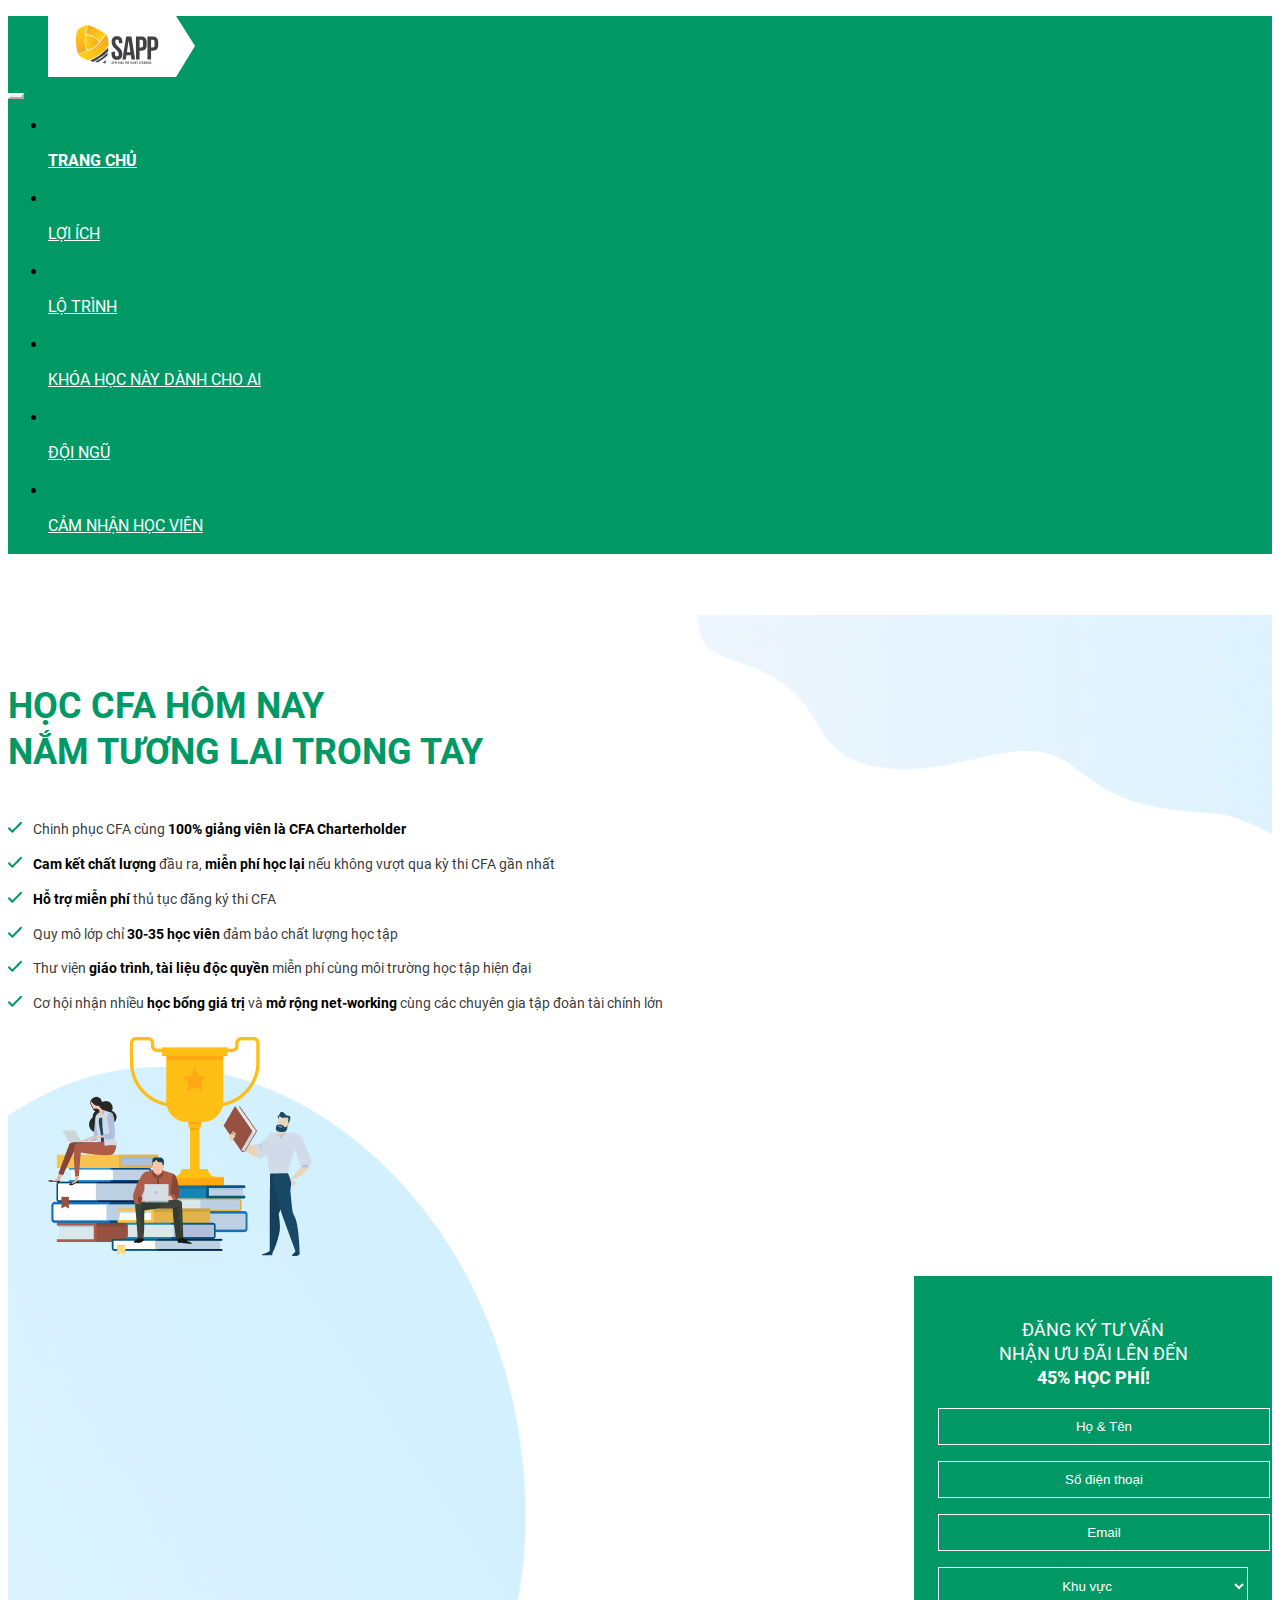
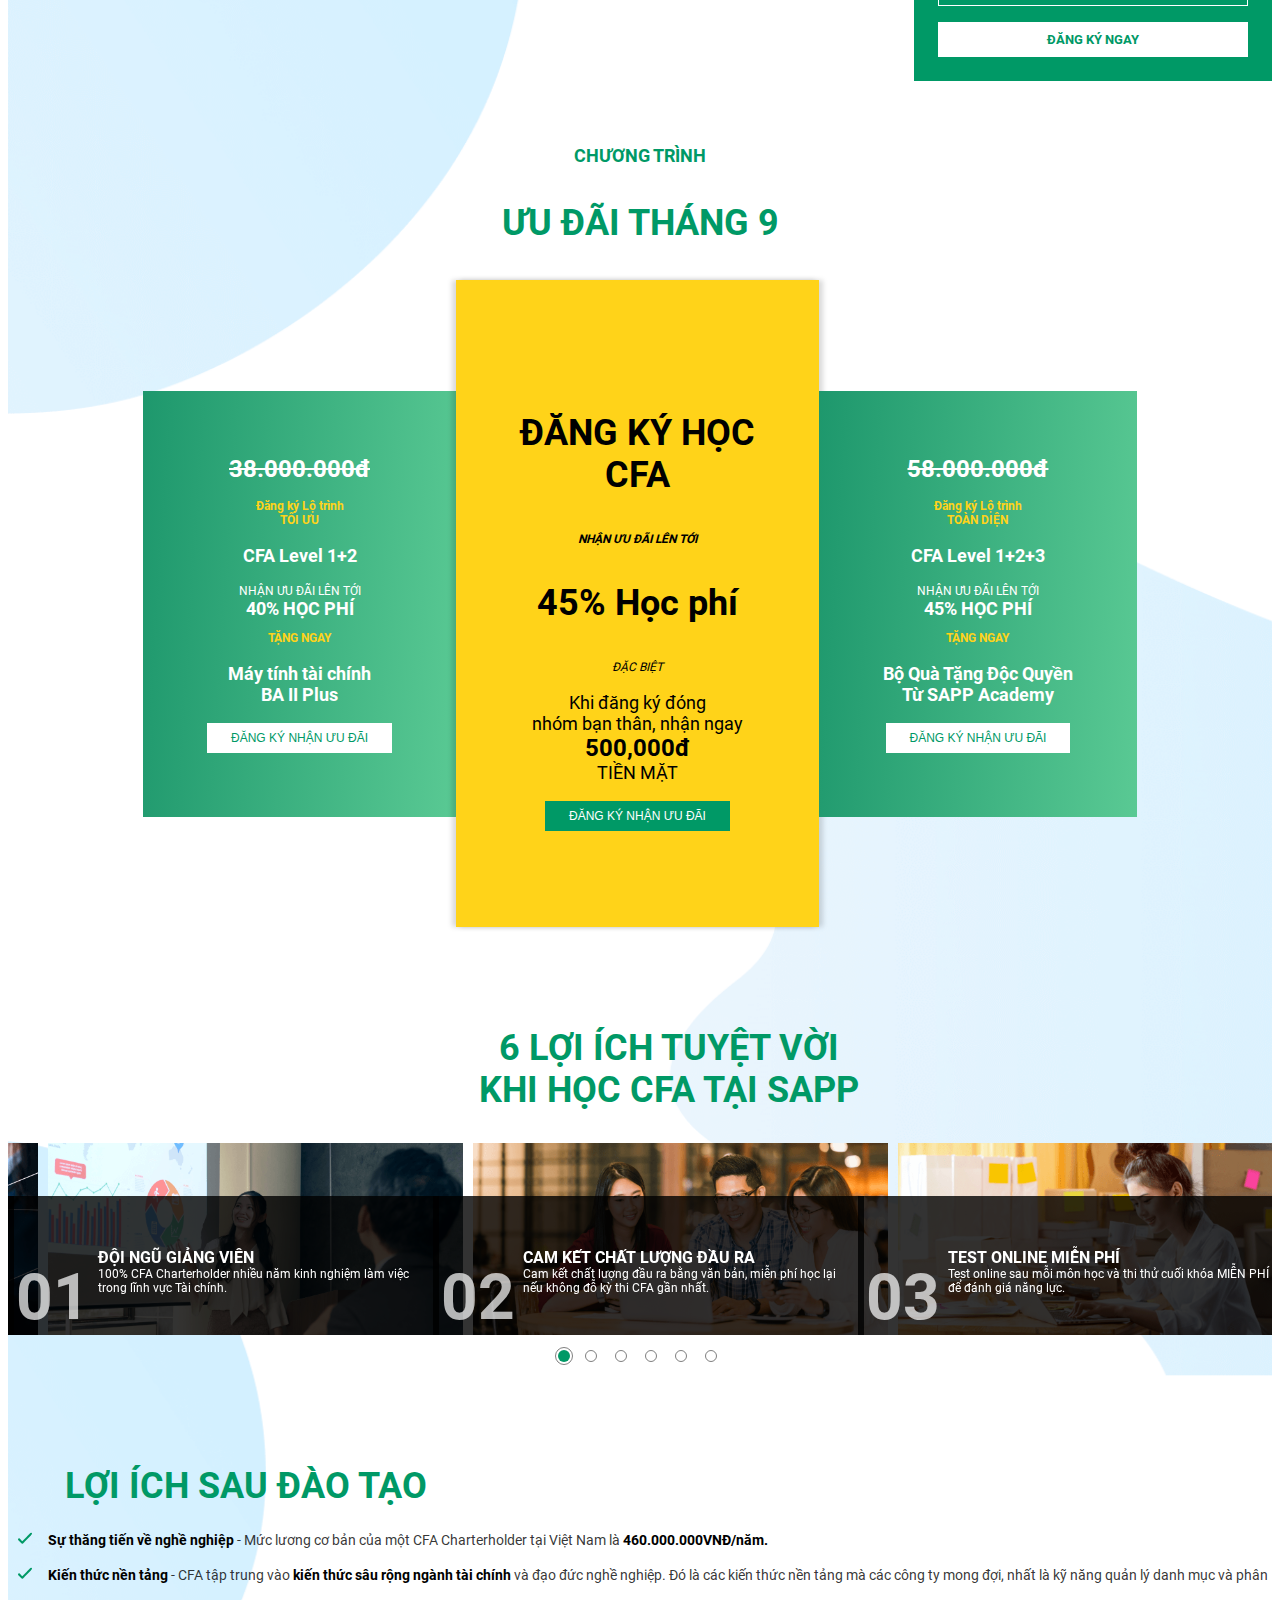
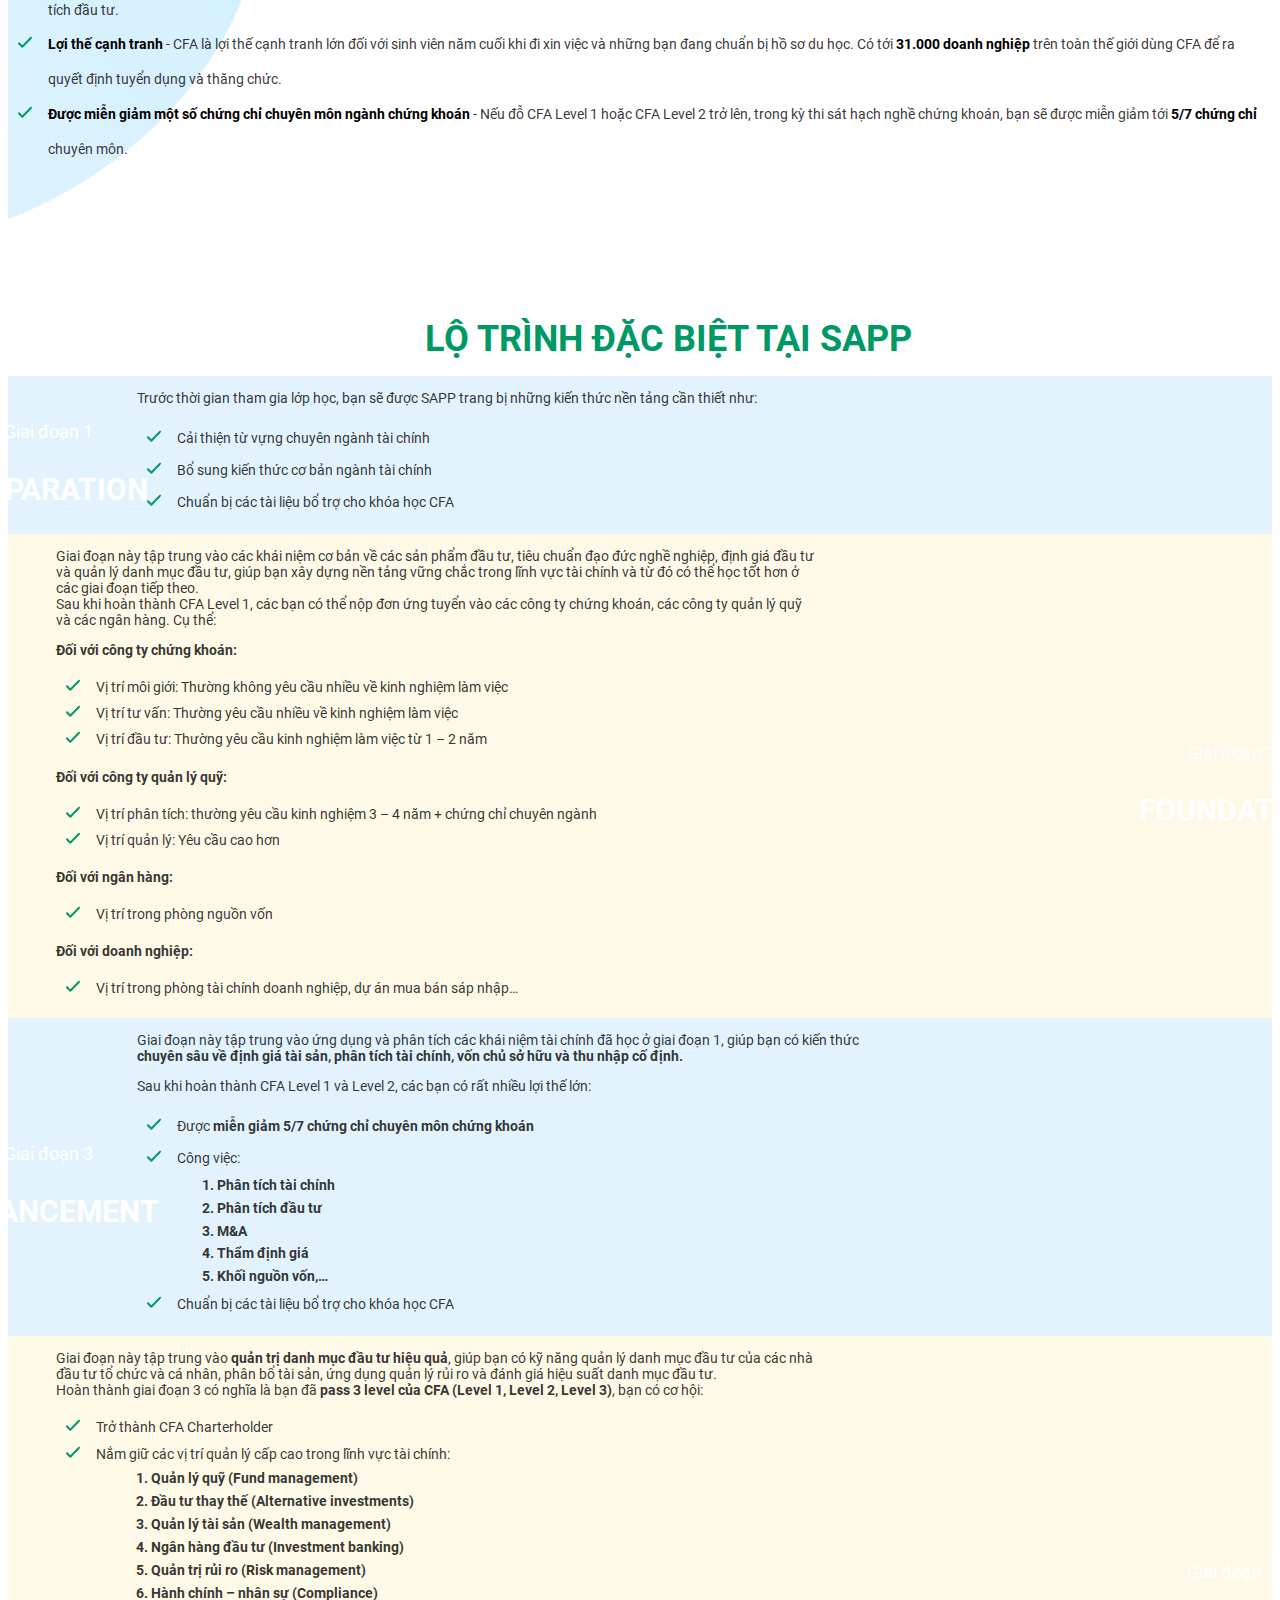
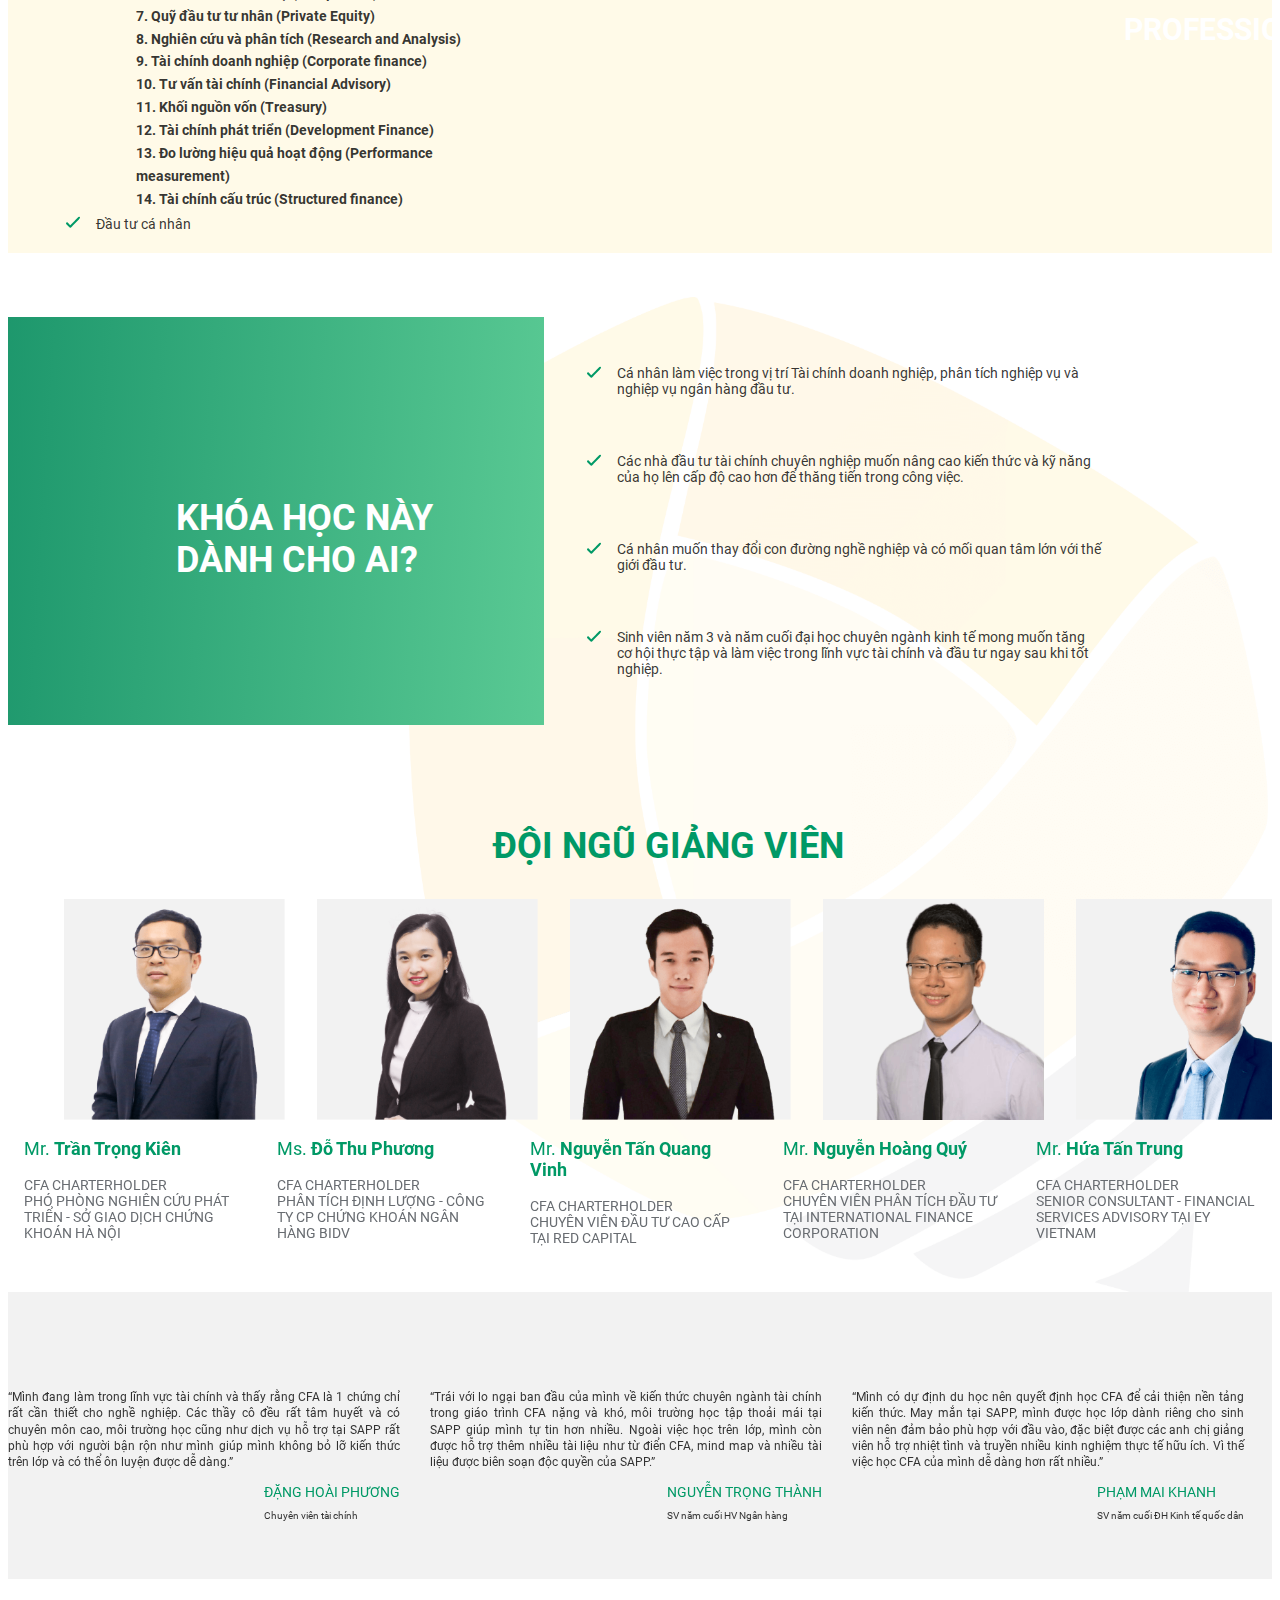
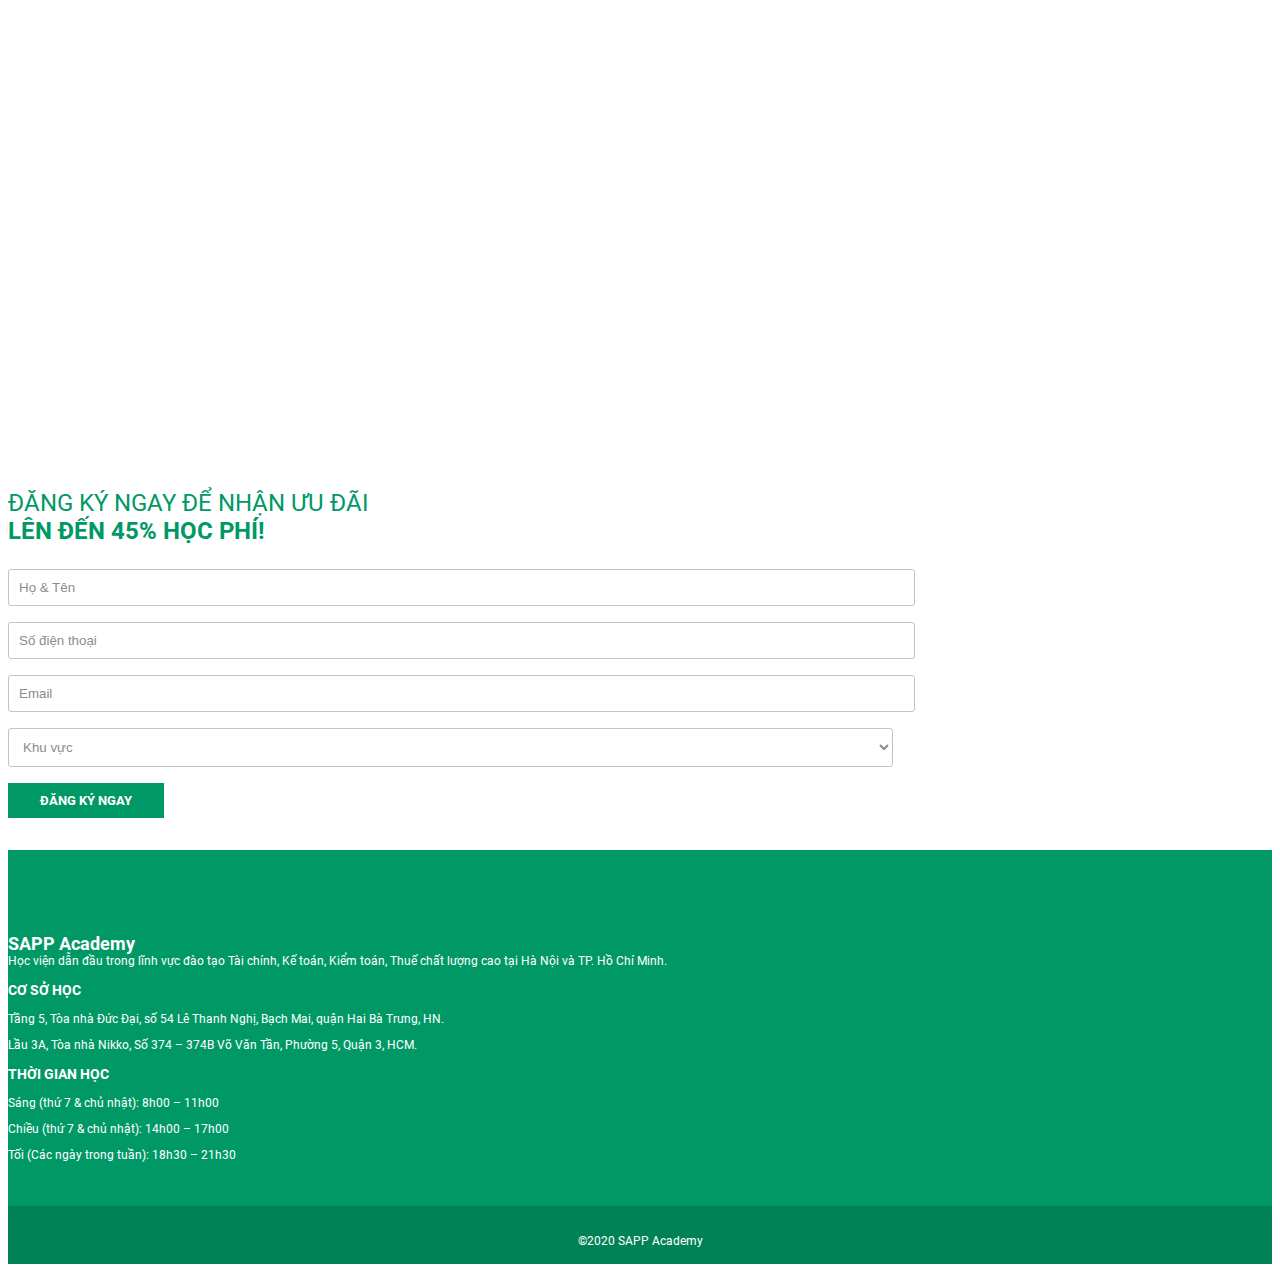
==== commit c0259dae: "fix bug,reduce image size,mobile version" ====
--- a/index.html
+++ b/index.html
@@ -6,12 +6,18 @@
     <meta name="viewport" content="width=device-width, initial-scale=1.0, maximum-scale=1" />
     <meta http-equiv="X-UA-Compatible" content="ie=edge" />
     <title>SAPP - HỌC CFA HÔM NAY NẮM TƯƠNG LAI TRONG TAY</title>
-    <link rel="preload" href="https://stackpath.bootstrapcdn.com/bootstrap/4.1.3/css/bootstrap.min.css" integrity="sha384-MCw98/SFnGE8fJT3GXwEOngsV7Zt27NXFoaoApmYm81iuXoPkFOJwJ8ERdknLPMO" crossorigin="anonymous" as="style" onload="this.rel = 'stylesheet'" />
+    <link rel="stylesheet" href="https://stackpath.bootstrapcdn.com/bootstrap/4.1.3/css/bootstrap.min.css" integrity="sha384-MCw98/SFnGE8fJT3GXwEOngsV7Zt27NXFoaoApmYm81iuXoPkFOJwJ8ERdknLPMO" crossorigin="anonymous" />
     <link rel="shortcut icon" href="./assets/images/favicon.png" type="image/x-icon" sizes="32x32" />
-    <link href="https://fonts.googleapis.com/css2?family=Fira+Sans&display=swap" rel="stylesheet" />
-    <link rel="preload" href="./css/style.min.css" as="style" onload="this.rel = 'stylesheet'" />
-    <link rel="stylesheet" type="text/css" href="./css/slick.css" />
-    <link rel="stylesheet" type="text/css" href="./css/slick-theme.css" />
+    <link rel="preload" as="style" type="text/css" href="./css/slick.css" onload="this.rel = 'stylesheet'" />
+    <link rel="preload" as="style" type="text/css" href="./css/slick-theme.css" onload="this.rel = 'stylesheet'" />
+    <link rel="preload" as="style" href="./css/style.min.css" onload="this.rel = 'stylesheet'" />
+    <link rel="preload" as="script" href="./js/slick.min.js" />
+    <link rel="preload" as="script" href="./js/common.js" />
+    <link rel="preload" as="script" href="./js/jquery.lazy.min.js" />
+    <link rel="preload" href="./css/fonts/slick.woff" as="font" type="font/woff2" crossorigin="anonymous">
+    <link rel="preload" href="./assets/fonts/Roboto-Bold.ttf" as="font" crossorigin="anonymous">
+    <link rel="preload" href="./assets/fonts/Roboto-Medium.ttf" as="font" crossorigin="anonymous">
+    <link rel="preload" href="./assets/fonts/Roboto-Regular.ttf" as="font" crossorigin="anonymous">
     <script type="text/javascript">
         function writeCookie(name, value, days) {
             var date, expires;
@@ -66,9 +72,30 @@
             writeCookie("utm_content", utm_content, 30);
         }
     </script>
+    <!-- Google Tag Manager -->
+    <script>
+        (function(w, d, s, l, i) {
+            w[l] = w[l] || [];
+            w[l].push({
+                'gtm.start': new Date().getTime(),
+                event: 'gtm.js'
+            });
+            var f = d.getElementsByTagName(s)[0],
+                j = d.createElement(s),
+                dl = l != 'dataLayer' ? '&l=' + l : '';
+            j.async = true;
+            j.src =
+                'https://www.googletagmanager.com/gtm.js?id=' + i + dl;
+            f.parentNode.insertBefore(j, f);
+        })(window, document, 'script', 'dataLayer', 'GTM-W3Q9MTJ');
+    </script>
+    <!-- End Google Tag Manager -->
 </head>
 
 <body data-spy="scroll" data-target=".navbar" data-offset="80">
+    <!-- Google Tag Manager (noscript) -->
+    <noscript><iframe src="https://www.googletagmanager.com/ns.html?id=GTM-W3Q9MTJ" height="0" width="0" style="display:none;visibility:hidden"></iframe></noscript>
+    <!-- End Google Tag Manager (noscript) -->
     <div class="btn_top">
         <figure>
             <img src="./assets/images/btn_top.png" alt="" class="img-fluid" />
@@ -79,7 +106,7 @@
             <div class="container">
                 <a class="navbar-brand" href="#">
                     <figure>
-                        <img src="./assets/images/logo.svg" alt="" class="img-fluid mx-auto" />
+                        <img data-src="./assets/images/logo.svg" alt="" class="img-fluid mx-auto lazy" />
                     </figure>
                 </a>
                 <button class="navbar-toggler" type="button" data-toggle="collapse" data-target="#navbarSupportedContent" aria-controls="navbarSupportedContent" aria-expanded="false" aria-label="Toggle navigation">
@@ -98,22 +125,22 @@
                             </a>
                         </li>
                         <li class="nav-item page-scroll">
-                            <a class="nav-link" href="#why">
+                            <a class="nav-link" href="#lotrinh">
                                 <p>LỘ TRÌNH</p>
                             </a>
                         </li>
                         <li class="nav-item page-scroll">
-                            <a class="nav-link" href="#giaovien">
+                            <a class="nav-link" href="#who">
                                 <p>Khóa học này dành cho ai</p>
                             </a>
                         </li>
                         <li class="nav-item page-scroll">
-                            <a class="nav-link" href="#about-aes">
+                            <a class="nav-link" href="#giangvien">
                                 <p>ĐỘI NGŨ</p>
                             </a>
                         </li>
                         <li class="nav-item page-scroll">
-                            <a class="nav-link" href="footer">
+                            <a class="nav-link" href="#camnhan">
                                 <p>CẢM NHẬN HỌC VIÊN</p>
                             </a>
                         </li>
@@ -127,7 +154,7 @@
             <section id="trangchu">
                 <div class="container">
                     <div class="row">
-                        <div class="col-12 col-lg-6">
+                        <div class="col-12 col-lg-6 pad-right-lg-0">
                             <p>
                                 HỌC CFA HÔM NAY <span class="break"></span>
                                 NẮM TƯƠNG LAI TRONG TAY
@@ -159,10 +186,9 @@
                             </ul>
                         </div>
                         <div class="col-12 col-lg-3 my-auto">
-                            <picture>
-                                <source srcset="./assets/images/trophy.png" />
-                                <img src="./assets/images/trophy.png" alt="Trophy" class="img-fluid d-block mx-auto" loading="lazy" />
-                            </picture>
+                            <figure>
+                                <img data-src="./assets/images/trophy.png" alt="Trophy" class="img-fluid d-block mx-auto w-100 lazy" />
+                            </figure>
                         </div>
                         <div class="col-12 col-lg-3">
                             <form>
@@ -176,9 +202,8 @@
                                 <input type="email" id="email" class="field_input" placeholder="Email" />
                                 <select id="khuvuc" class="field_input">
                                     <option value="">Khu vực</option>
-                                    <option value="HCM">HCM</option>
-                                    <option value="HN">HN</option>
-                                    <option value="DN">DN</option>
+                                    <option value="Hồ Chí Minh">Hồ Chí Minh</option>
+                                    <option value="Hà Nội">Hà Nội</option>
                                 </select>
                                 <button type="button" onclick="kiemtra()" class="field_register field_register_header">
                                     <div>ĐĂNG KÝ NGAY</div>
@@ -227,7 +252,7 @@
                                             BA II Plus
                                         </p>
                                     </div>
-                                    <button type="button" class="uudai__thuong--dk">
+                                    <button type="button" class="uudai__thuong--dk uudai__btnDk_js">
                                         ĐĂNG KÝ NHẬN ƯU ĐÃI
                                     </button>
                                 </div>
@@ -245,11 +270,11 @@
                                         <p>
                                             Khi đăng ký đóng <br />
                                             nhóm bạn thân, nhận ngay <br />
-                                            <span>500,000đ</span> <br />
-                                            tiền mặt
+                                            <strong>500,000đ</strong> <br />
+                                            TIỀN MẶT
                                         </p>
                                     </div>
-                                    <button type="button" class="uudai__dacbiet--dk">
+                                    <button type="button" class="uudai__dacbiet--dk uudai__btnDk_js">
                                         ĐĂNG KÝ NHẬN ƯU ĐÃI
                                     </button>
                                 </div>
@@ -277,7 +302,7 @@
                                             Từ SAPP Academy
                                         </p>
                                     </div>
-                                    <button type="button" class="uudai__thuong--dk">
+                                    <button type="button" class="uudai__thuong--dk uudai__btnDk_js">
                                         ĐĂNG KÝ NHẬN ƯU ĐÃI
                                     </button>
                                 </div>
@@ -292,7 +317,7 @@
                         <div class="col-12 pad0">
                             <div class="title">
                                 <figure>
-                                    <img src="./assets/images/icon_title.png" alt="icon title" />
+                                    <img data-src="./assets/images/icon_title.png" alt="icon title" class="lazy" />
                                 </figure>
                                 <p>
                                     6 LỢI ÍCH TUYỆT VỜI <span></span>
@@ -369,7 +394,7 @@
                                             <p>05</p>
                                             <p>
                                                 <span>Dịch vụ chăm sóc chuẩn Vàng</span>
-                                                Dịch vụ chăm sóc học viên 24/7: tea break, kho tài
+                                                Dịch vụ chăm sóc học viên 24/7: Tea break, kho tài
                                                 liệu bổ trợ, file ghi âm… Hỗ trợ học viên làm thủ tục
                                                 đăng ký với Viện CFA.
                                             </p>
@@ -386,7 +411,7 @@
                                             <p>
                                                 <span>Cơ hội mở rộng networking</span>
                                                 Cơ hội mở rộng Networking với các chuyên gia trong
-                                                ngành thông qua các sự kiện lớn nhỏ: office tour, định
+                                                ngành thông qua các sự kiện lớn nhỏ: Office tour, định
                                                 hướng nghề nghiệp, học bổng CFA,…
                                             </p>
                                         </div>
@@ -404,7 +429,7 @@
                             <div class="margin-flw-screensize">
                                 <div class="title">
                                     <figure>
-                                        <img src="./assets/images/icon_title.png" alt="icon title" />
+                                        <img data-src="./assets/images/icon_title.png" alt="icon title" class="lazy" />
                                     </figure>
                                     <p>LỢI ÍCH SAU ĐÀO TẠO</p>
                                 </div>
@@ -439,10 +464,9 @@
                             </div>
                         </div>
                         <div class="col-12 col-lg-6 my-auto pad0">
-                            <picture>
-                                <source srcset="./assets/images/loiich.png" />
-                                <img src="./assets/images/loiich.png" alt="LỢI ÍCH SAU ĐÀO TẠO" class="img-fluid" />
-                            </picture>
+                            <figure>
+                                <img data-src="./assets/images/loiich.png" alt="LỢI ÍCH SAU ĐÀO TẠO" class="img-fluid d-block w-100 lazy" />
+                            </figure>
                         </div>
                     </div>
                 </div>
@@ -453,14 +477,14 @@
                         <div class="col-12 pad0">
                             <div class="title">
                                 <figure>
-                                    <img src="./assets/images/icon_title.png" alt="icon title" />
+                                    <img data-src="./assets/images/icon_title.png" alt="icon title" class="lazy" />
                                 </figure>
                                 <p>Lộ Trình Đặc Biệt Tại SAPP</p>
                             </div>
                             <div class="odd-line">
                                 <div class="odd-hinh">
                                     <figure>
-                                        <img src="./assets/images/giaidoan1.png" alt="" class="img-fluid d-block" />
+                                        <img data-src="./assets/images/giaidoan1.png" alt="" class="img-fluid d-block lazy" />
                                     </figure>
                                     <div class="odd-hinh__text">
                                         <p>Giai đoạn 1</p>
@@ -480,9 +504,9 @@
                                 </div>
                             </div>
                             <div class="even-line">
-                                <div class="even-text">
+                                <div class="even-text order-lg-1 order-12">
                                     <p>
-                                        Giai đoạn này tập trung vào các khái niệm cơ bản về các và
+                                        Giai đoạn này tập trung vào các khái niệm cơ bản về các
                                         sản phẩm đầu tư, tiêu chuẩn đạo đức nghề nghiệp, định giá
                                         đầu tư và quản lý danh mục đầu tư, giúp bạn xây dựng nền
                                         tảng vững chắc trong lĩnh vực tài chính và từ đó có thể
@@ -495,15 +519,15 @@
                                         <p>Đối với công ty chứng khoán:</p>
                                         <ul>
                                             <li>
-                                                Vị trí môi giới: thường không yêu cầu nhiều về kinh
+                                                Vị trí môi giới: Thường không yêu cầu nhiều về kinh
                                                 nghiệm làm việc
                                             </li>
                                             <li>
-                                                Vị trí tư vấn: thường yêu cầu nhiều về kinh nghiệm làm
+                                                Vị trí tư vấn: Thường yêu cầu nhiều về kinh nghiệm làm
                                                 việc
                                             </li>
                                             <li>
-                                                Vị trí đầu tư: thường yêu cầu kinh nghiệm làm việc từ
+                                                Vị trí đầu tư: Thường yêu cầu kinh nghiệm làm việc từ
                                                 1 – 2 năm
                                             </li>
                                         </ul>
@@ -515,7 +539,7 @@
                                                 Vị trí phân tích: thường yêu cầu kinh nghiệm 3 – 4 năm
                                                 + chứng chỉ chuyên ngành
                                             </li>
-                                            <li>Vị trí quản lý: yêu cầu cao hơn</li>
+                                            <li>Vị trí quản lý: Yêu cầu cao hơn</li>
                                         </ul>
                                     </div>
                                     <div>
@@ -534,9 +558,9 @@
                                         </ul>
                                     </div>
                                 </div>
-                                <div class="even-hinh">
+                                <div class="even-hinh order-lg-12 order-1">
                                     <figure>
-                                        <img src="./assets/images/giaidoan2.png" alt="" class="img-fluid d-block" />
+                                        <img data-src="./assets/images/giaidoan2.png" alt="" class="img-fluid d-block lazy" />
                                     </figure>
                                     <div class="even-hinh__text">
                                         <p>Giai đoạn 2</p>
@@ -547,7 +571,7 @@
                             <div class="odd-line">
                                 <div class="odd-hinh">
                                     <figure>
-                                        <img src="./assets/images/giaidoan3.png" alt="" class="img-fluid d-block" />
+                                        <img data-src="./assets/images/giaidoan3.png" alt="" class="img-fluid d-block lazy" />
                                     </figure>
                                     <div class="odd-hinh__text">
                                         <p>Giai đoạn 3</p>
@@ -586,7 +610,7 @@
                                 </div>
                             </div>
                             <div class="even-line">
-                                <div class="even-text">
+                                <div class="even-text order-lg-1 order-12">
                                     <p>
                                         Giai đoạn này tập trung vào
                                         <strong>quản trị danh mục đầu tư hiệu quả</strong>, giúp
@@ -629,9 +653,9 @@
                                         <li>Đầu tư cá nhân</li>
                                     </ul>
                                 </div>
-                                <div class="even-hinh">
+                                <div class="even-hinh order-lg-12 order-1">
                                     <figure>
-                                        <img src="./assets/images/giaidoan4.png" alt="" class="img-fluid d-block" />
+                                        <img data-src="./assets/images/giaidoan4.png" alt="" class="img-fluid d-block lazy" />
                                     </figure>
                                     <div class="even-hinh__text">
                                         <p>Giai đoạn 4</p>
@@ -653,7 +677,7 @@
                                 <div class="title-left">
                                     <div class="title">
                                         <figure>
-                                            <img src="./assets/images/icon_title.png" alt="icon title" />
+                                            <img data-src="./assets/images/icon_title.png" alt="icon title" class="lazy" />
                                         </figure>
                                         <p>
                                             KHÓA HỌC NÀY<span></span>
@@ -664,7 +688,7 @@
                                 <div class="content-right">
                                     <div class="each-row">
                                         <figure>
-                                            <img src="./assets/images/who1.png" alt="" class="img-fluid d-block" />
+                                            <img data-src="./assets/images/who1.png" alt="" class="img-fluid d-block lazy" />
                                         </figure>
                                         <ul>
                                             <li>
@@ -675,31 +699,36 @@
                                     </div>
                                     <div class="each-row">
                                         <figure>
-                                            <img src="./assets/images/who2.png" alt="" class="img-fluid d-block" />
+                                            <img data-src="./assets/images/who2.png" alt="" class="img-fluid d-block lazy" />
                                         </figure>
                                         <ul>
                                             <li>
-                                                Các nhà đầu tư tài chính chuyên nghiệp muốn nâng cao kiến thức và kỹ năng của họ lên cấp độ cao hơn để thăng tiến trong công việc.
+                                                Các nhà đầu tư tài chính chuyên nghiệp muốn nâng cao
+                                                kiến thức và kỹ năng của họ lên cấp độ cao hơn để
+                                                thăng tiến trong công việc.
                                             </li>
                                         </ul>
                                     </div>
                                     <div class="each-row">
                                         <figure>
-                                            <img src="./assets/images/who3.png" alt="" class="img-fluid d-block" />
+                                            <img data-src="./assets/images/who3.png" alt="" class="img-fluid d-block lazy" />
                                         </figure>
                                         <ul>
                                             <li>
-                                                Cá nhân muốn thay đổi con đường nghề nghiệp và có mối quan tâm lớn với thế giới đầu tư.
+                                                Cá nhân muốn thay đổi con đường nghề nghiệp và có mối
+                                                quan tâm lớn với thế giới đầu tư.
                                             </li>
                                         </ul>
                                     </div>
                                     <div class="each-row">
                                         <figure>
-                                            <img src="./assets/images/who4.png" alt="" class="img-fluid d-block" />
+                                            <img data-src="./assets/images/who4.png" alt="" class="img-fluid d-block lazy" />
                                         </figure>
                                         <ul>
                                             <li>
-                                                Sinh viên năm 3 và năm cuối đại học chuyên ngành kinh tế mong muốn tăng cơ hội thực tập và làm việc trong lĩnh vực tài chính và đầu tư ngay sau khi tốt nghiệp.
+                                                Sinh viên năm 3 và năm cuối đại học chuyên ngành kinh
+                                                tế mong muốn tăng cơ hội thực tập và làm việc trong
+                                                lĩnh vực tài chính và đầu tư ngay sau khi tốt nghiệp.
                                             </li>
                                         </ul>
                                     </div>
@@ -715,11 +744,9 @@
                         <div class="col-12">
                             <div class="title">
                                 <figure>
-                                    <img src="./assets/images/icon_title.png" alt="icon title" />
+                                    <img data-src="./assets/images/icon_title.png" alt="icon title" class="lazy" />
                                 </figure>
-                                <p>
-                                    ĐỘI NGŨ GIẢNG VIÊN
-                                </p>
+                                <p>ĐỘI NGŨ GIẢNG VIÊN</p>
                             </div>
                             <div class="doingu">
                                 <div>
@@ -731,7 +758,8 @@
                                     </p>
                                     <p class="giangvien__position">
                                         CFA Charterholder <br />
-                                        Phó phòng Nghiên cứu Phát triển - Sở Giao dịch Chứng khoán Hà Nội
+                                        Phó phòng Nghiên cứu Phát triển - Sở Giao dịch Chứng khoán
+                                        Hà Nội
                                     </p>
                                 </div>
                                 <div>
@@ -743,7 +771,8 @@
                                     </p>
                                     <p class="giangvien__position">
                                         CFA Charterholder <br />
-                                        Phân tích định lượng - Công ty CP Chứng khoán Ngân hàng BIDV
+                                        Phân tích định lượng - Công ty CP Chứng khoán Ngân hàng
+                                        BIDV
                                     </p>
                                 </div>
                                 <div>
@@ -767,7 +796,8 @@
                                     </p>
                                     <p class="giangvien__position">
                                         CFA Charterholder <br />
-                                        Chuyên viên Phân tích đầu tư tại International Finance Corporation
+                                        Chuyên viên Phân tích đầu tư tại International Finance
+                                        Corporation
                                     </p>
                                 </div>
                                 <div>
@@ -779,7 +809,8 @@
                                     </p>
                                     <p class="giangvien__position">
                                         CFA Charterholder <br />
-                                        Senior Consultant - Financial Services Advisory tại EY VIETNAM
+                                        Senior Consultant - Financial Services Advisory tại EY
+                                        VIETNAM
                                     </p>
                                 </div>
                             </div>
@@ -788,7 +819,6 @@
                 </div>
             </section>
         </div>
-
 
         <section id="camnhan">
             <div class="container">
@@ -799,20 +829,21 @@
                                 <div class="row">
                                     <div class="col-lg-4">
                                         <figure>
-                                            <img src="./assets/images/hv1.png" alt="" class="img-fluid d-block" />
+                                            <img data-src="./assets/images/hv1.png" alt="" class="img-fluid d-block lazy" />
                                         </figure>
                                     </div>
                                     <div class="col-lg-8">
                                         <p class="hv_comment">
-                                            “Mình đang làm trong lĩnh vực tài chính và thấy rằng CFA là 1 chứng chỉ rất cần thiết cho nghề nghiệp. Các thầy cô đều rất tâm huyết và có chuyên môn cao, môi trường học cũng như dịch vụ hỗ trợ tại SAPP rất phù hợp với người bận rộn như mình giúp mình không bỏ lỡ kiến thức trên lớp và có thể ôn luyện được dễ dàng.”
+                                            “Mình đang làm trong lĩnh vực tài chính và thấy rằng CFA
+                                            là 1 chứng chỉ rất cần thiết cho nghề nghiệp. Các thầy
+                                            cô đều rất tâm huyết và có chuyên môn cao, môi trường
+                                            học cũng như dịch vụ hỗ trợ tại SAPP rất phù hợp với
+                                            người bận rộn như mình giúp mình không bỏ lỡ kiến thức
+                                            trên lớp và có thể ôn luyện được dễ dàng.”
                                         </p>
                                         <div class="hv_name_post">
-                                            <p>
-                                                ĐẶNG HOÀI PHƯƠNG
-                                            </p>
-                                            <p>
-                                                Chuyên viên tài chính
-                                            </p>
+                                            <p>ĐẶNG HOÀI PHƯƠNG</p>
+                                            <p>Chuyên viên tài chính</p>
                                         </div>
                                     </div>
                                 </div>
@@ -821,20 +852,21 @@
                                 <div class="row">
                                     <div class="col-lg-4">
                                         <figure>
-                                            <img src="./assets/images/hv2.png" alt="" class="img-fluid d-block" />
+                                            <img data-src="./assets/images/hv2.png" alt="" class="img-fluid d-block lazy" />
                                         </figure>
                                     </div>
                                     <div class="col-lg-8">
                                         <p class="hv_comment">
-                                            “Trái với lo ngại ban đầu của mình về kiến thức chuyên ngành tài chính trong giáo trình CFA nặng và khó, môi trường học tập thoải mái tại SAPP giúp mình tự tin hơn nhiều. Ngoài việc học trên lớp, mình còn được hỗ trợ thêm nhiều tài liệu như từ điển CFA, mind map và nhiều tài liệu được biên soạn độc quyền của SAPP.”
+                                            “Trái với lo ngại ban đầu của mình về kiến thức chuyên
+                                            ngành tài chính trong giáo trình CFA nặng và khó, môi
+                                            trường học tập thoải mái tại SAPP giúp mình tự tin hơn
+                                            nhiều. Ngoài việc học trên lớp, mình còn được hỗ trợ
+                                            thêm nhiều tài liệu như từ điển CFA, mind map và nhiều
+                                            tài liệu được biên soạn độc quyền của SAPP.”
                                         </p>
                                         <div class="hv_name_post">
-                                            <p>
-                                                NGUYỄN TRỌNG THÀNH
-                                            </p>
-                                            <p>
-                                                SV năm cuối HV Ngân hàng
-                                            </p>
+                                            <p>NGUYỄN TRỌNG THÀNH</p>
+                                            <p>SV năm cuối HV Ngân hàng</p>
                                         </div>
                                     </div>
                                 </div>
@@ -843,20 +875,21 @@
                                 <div class="row">
                                     <div class="col-lg-4">
                                         <figure>
-                                            <img src="./assets/images/hv3.png" alt="" class="img-fluid d-block" />
+                                            <img data-src="./assets/images/hv3.png" alt="" class="img-fluid d-block lazy" />
                                         </figure>
                                     </div>
                                     <div class="col-lg-8">
                                         <p class="hv_comment">
-                                            “Mình có dự định du học nên quyết định học CFA để cải thiện nền tảng kiến thức. May mắn tại SAPP, mình được học lớp dành riêng cho sinh viên nên đảm bảo phù hợp với đầu vào, đặc biệt được các anh chị giảng viên hỗ trợ nhiệt tình và truyền nhiều kinh nghiệm thực tế hữu ích. Vì thế việc học CFA của mình dễ dàng hơn rất nhiều.”
+                                            “Mình có dự định du học nên quyết định học CFA để cải
+                                            thiện nền tảng kiến thức. May mắn tại SAPP, mình được
+                                            học lớp dành riêng cho sinh viên nên đảm bảo phù hợp với
+                                            đầu vào, đặc biệt được các anh chị giảng viên hỗ trợ
+                                            nhiệt tình và truyền nhiều kinh nghiệm thực tế hữu ích.
+                                            Vì thế việc học CFA của mình dễ dàng hơn rất nhiều.”
                                         </p>
                                         <div class="hv_name_post">
-                                            <p>
-                                                PHẠM MAI KHANH
-                                            </p>
-                                            <p>
-                                                SV năm cuối ĐH Kinh tế quốc dân
-                                            </p>
+                                            <p>PHẠM MAI KHANH</p>
+                                            <p>SV năm cuối ĐH Kinh tế quốc dân</p>
                                         </div>
                                     </div>
                                 </div>
@@ -870,9 +903,10 @@
             <div class="container">
                 <div class="row">
                     <div class="col-lg-6">
-                        <figure>
+                        <!-- <figure>
                             <img src="./assets/images/map.png" alt="" class="img-fluid d-block" />
-                        </figure>
+                        </figure> -->
+                        <iframe src="https://www.google.com/maps/embed?pb=!1m18!1m12!1m3!1d3919.5308109782113!2d106.68229731516021!3d10.770597262245508!2m3!1f0!2f0!3f0!3m2!1i1024!2i768!4f13.1!3m3!1m2!1s0x31752f2251a86f7b%3A0xa528beba5913290f!2sNikko%20Building!5e0!3m2!1svi!2s!4v1599492565401!5m2!1svi!2s" height="450" frameborder="0" style="border:0;" allowfullscreen="" aria-hidden="false" tabindex="0"></iframe>
                     </div>
                     <div class="col-lg-6">
                         <p>
@@ -885,9 +919,8 @@
                             <input type="email" id="email_ft" class="field_input field_input--border" placeholder="Email" />
                             <select id="khuvuc_ft" class="field_input field_input--border">
                                 <option value="">Khu vực</option>
-                                <option value="HCM">HCM</option>
-                                <option value="HN">HN</option>
-                                <option value="DN">DN</option>
+                                <option value="Hồ Chí Minh">Hồ Chí Minh</option>
+                                <option value="Hà Nội">Hà Nội</option>
                             </select>
                             <button type="button" onclick="kiemtra_ft()" class="field_register field_register--greenBg field_register_footer">
                                 <div>ĐĂNG KÝ NGAY</div>
@@ -908,37 +941,30 @@
                 <div class="row">
                     <div class="col-lg-4">
                         <figure>
-                            <img src="./assets/images/logo_ft.png" alt="" class="img-fluid d-block" />
+                            <img data-src="./assets/images/logo_ft.png" alt="" class="img-fluid d-block lazy" />
                         </figure>
                         <p>
                             <strong>SAPP Academy</strong> <br />
-                            Học viện dẫn đầu trong lĩnh vực đào tạo Tài chính, Kế toán, Kiểm toán, Thuế chất lượng cao tại Hà Nội và TP. Hồ Chí Minh.
+                            Học viện dẫn đầu trong lĩnh vực đào tạo Tài chính, Kế toán, Kiểm
+                            toán, Thuế chất lượng cao tại Hà Nội và TP. Hồ Chí Minh.
                         </p>
                     </div>
                     <div class="col-lg-4">
-                        <p class="title_ft">
-                            Cơ sở học
+                        <p class="title_ft">Cơ sở học</p>
+                        <p>
+                            Tầng 5, Tòa nhà Đức Đại, số 54 Lê Thanh Nghị, Bạch Mai, quận Hai
+                            Bà Trưng, HN.
                         </p>
                         <p>
-                            Tầng 5, Tòa nhà Đức Đại, số 54 Lê Thanh Nghị, Bạch Mai, quận Hai Bà Trưng, HN.
+                            Lầu 3A, Tòa nhà Nikko, Số 374 – 374B Võ Văn Tần, Phường 5, Quận
+                            3, HCM.
                         </p>
-                        <p>
-                            Lầu 3A, Tòa nhà Nikko, Số 374 – 374B Võ Văn Tần, Phường 5, Quận 3, HCM.
-                        </p>
                     </div>
                     <div class="col-lg-4">
-                        <p class="title_ft">
-                            Thời gian học
-                        </p>
-                        <p>
-                            Sáng (thứ 7 & chủ nhật): 8h00 – 11h00
-                        </p>
-                        <p>
-                            Chiều (thứ 7 & chủ nhật): 14h00 – 17h00
-                        </p>
-                        <p>
-                            Tối (Các ngày trong tuần): 18h30 – 21h30
-                        </p>
+                        <p class="title_ft">Thời gian học</p>
+                        <p>Sáng (thứ 7 & chủ nhật): 8h00 – 11h00</p>
+                        <p>Chiều (thứ 7 & chủ nhật): 14h00 – 17h00</p>
+                        <p>Tối (Các ngày trong tuần): 18h30 – 21h30</p>
                     </div>
                 </div>
             </div>
@@ -948,9 +974,7 @@
         <div class="container">
             <div class="row">
                 <div class="col-lg-12">
-                    <p>
-                        ©2020 SAPP Academy
-                    </p>
+                    <p>©2020 SAPP Academy</p>
                 </div>
             </div>
         </div>
@@ -974,8 +998,9 @@
     <script src="https://cdnjs.cloudflare.com/ajax/libs/jquery/3.5.1/jquery.min.js"></script>
     <script src="https://cdnjs.cloudflare.com/ajax/libs/popper.js/1.14.3/umd/popper.min.js" integrity="sha384-ZMP7rVo3mIykV+2+9J3UJ46jBk0WLaUAdn689aCwoqbBJiSnjAK/l8WvCWPIPm49" crossorigin="anonymous"></script>
     <script src="https://stackpath.bootstrapcdn.com/bootstrap/4.1.3/js/bootstrap.min.js" integrity="sha384-ChfqqxuZUCnJSK3+MXmPNIyE6ZbWh2IMqE241rYiqJxyMiZ6OW/JmZQ5stwEULTy" crossorigin="anonymous"></script>
-    <script type="text/javascript" src="./js/slick.min.js"></script>
-    <script src="./js/common.js?v=3"></script>
+    <script type="text/javascript" src="./js/slick.min.js" defer></script>
+    <script type="text/javascript" src="./js/jquery.lazy.min.js" defer></script>
+    <script type="text/javascript" src="./js/common.js?v=3" defer></script>
 </body>
 
 </html>--- a/css/style.min.css
+++ b/css/style.min.css
@@ -1 +1 @@
-@font-face{font-family:"Bold";src:url("../assets/fonts/Roboto-Bold.ttf") format("truetype");font-display:swap}@font-face{font-family:"Medium";src:url("../assets/fonts/Roboto-Medium.ttf") format("truetype");font-display:swap}@font-face{font-family:"Regular";src:url("../assets/fonts/Roboto-Regular.ttf") format("truetype");font-display:swap}@keyframes opacity{0%{opacity:0}100%{opacity:1}}body,html{font-family:"Regular";background-color:#fff}@media screen and (min-width: 1600px){.container{max-width:1350px}}section{padding:2rem 0}input:focus,select:focus,textarea:focus,button:focus{outline:none}img{max-width:100%}.pad0{padding:0}.no-pad-left{padding-left:0}.no-pad-right{padding-right:0}.row-eq-height{display:-webkit-box;display:-webkit-flex;display:-ms-flexbox;display:flex}.break{display:block}.mt-1rem{margin-top:1rem}.mb-1rem{margin-bottom:1rem}.mb-2rem{margin-bottom:2rem}strong{font-family:"Bold"}p{font-family:"Regular";color:#6c6c6c}.title{display:flex;align-items:center;justify-content:center;margin-bottom:1rem}.title figure{margin-bottom:0;margin-right:1rem}.title p{font-family:"Bold";text-transform:uppercase;font-size:2.25rem;color:#096;margin-bottom:0;text-align:center}.title p span{display:block}@media screen and (min-width: 1200px)and (max-width: 1600px){.title p{font-size:1.8rem}}.outside-title{text-align:center;font-size:1.125rem;color:#096}hr{border-top:22px solid #c77fb3;background:#c77fb3;margin-left:0;margin-right:0}.btn_top{position:fixed;bottom:10px;right:10px;z-index:90;cursor:pointer;display:none}header .navbar{padding:0}header .navbar-light{background-color:#096}header .navbar-light .navbar-brand{padding:0}header .navbar-light .navbar-brand figure{margin-bottom:0}@media screen and (min-width: 1200px){header .navbar-light .navbar-brand{width:150px}}@media screen and (max-width: 575.98px){header .navbar-light .navbar-brand{width:65%}}header .navbar-light .navbar-collapse .navbar-nav .nav-item .nav-link{color:#fff;margin:0 .5rem}header .navbar-light .navbar-collapse .navbar-nav .nav-item .nav-link p{margin-bottom:0;color:#fff;font-family:"Fira Sans";font-weight:400;text-transform:uppercase}header .navbar-light .navbar-toggler{color:#fff;border-color:#fff;margin-right:10px}main{margin-top:61px}@media screen and (max-width: 575.98px){main{margin-top:61px}}.slick-slide:focus{outline:none}#bg1{background:url("../assets/images/bg1.png");background-repeat:no-repeat;background-size:cover;background-position:center}#bg2{background:url("../assets/images/bg2.png");background-repeat:no-repeat;background-size:cover;background-position:center}#trangchu{padding:2rem 0}#trangchu p{font-size:2.25rem;color:#096;line-height:129.19%;font-family:"Bold"}#trangchu ul{list-style-type:none;line-height:218.19%}#trangchu ul li{color:rgba(0,0,0,.5);font-size:.875rem;position:relative}#trangchu ul li span{color:#000;font-family:"Bold"}#trangchu ul li::before{content:url("../assets/images/checkmark.png");position:absolute;top:0px;left:-30px}#trangchu form{background:#096;padding:1.5rem;border-radius:0px;-webkit-border-radius:0px;-moz-border-radius:0px;-ms-border-radius:0px;-o-border-radius:0px;width:100%}#trangchu form p{color:#fff;font-size:1.125rem !important;line-height:1.5rem !important;font-family:"Regular" !important;text-align:center;text-transform:uppercase}#trangchu form p span{font-family:"Bold"}@media screen and (min-width: 1200px){#trangchu form{margin-left:auto;margin-right:0}}#chuongtrinh .outside-title{color:#096;font-size:1.125rem;font-family:"Bold"}#chuongtrinh .outside-title p{color:#096;font-size:2.25rem;font-family:"Bold"}#chuongtrinh .uudai{display:flex;align-items:center;justify-content:center;margin-top:2rem}#chuongtrinh .uudai__thuong{background:linear-gradient(93.68deg, #1d976c -1.29%, #93f9b9 195.78%);text-align:center;padding:4rem}#chuongtrinh .uudai__thuong--gia{margin-bottom:1rem}#chuongtrinh .uudai__thuong--gia s{font-size:1.5rem;color:#fff;font-family:"Bold"}#chuongtrinh .uudai__thuong--lotrinh p{color:#fff;font-family:"Bold"}#chuongtrinh .uudai__thuong--lotrinh p:first-of-type{margin-bottom:0;color:#ffd319;font-size:.75rem}#chuongtrinh .uudai__thuong--lotrinh p:last-of-type{font-size:1.125rem}#chuongtrinh .uudai__thuong--nhan p{font-size:.75rem;color:#fff}#chuongtrinh .uudai__thuong--nhan p span{font-size:1.125rem;text-transform:uppercase;font-family:"Bold"}#chuongtrinh .uudai__thuong--tang p{color:#fff;font-family:"Bold"}#chuongtrinh .uudai__thuong--tang p:first-of-type{margin-bottom:0;color:#ffd319;font-size:.75rem}#chuongtrinh .uudai__thuong--tang p:last-of-type{font-size:1.125rem}#chuongtrinh .uudai__thuong--dk{background-color:#fff;font-size:.75rem;color:#096;padding:.5rem 1.5rem;text-align:center;margin:auto;border:0;cursor:pointer}#chuongtrinh .uudai__dacbiet{background:#ffd319;box-shadow:4px 0px 5px rgba(0,0,0,.15),-4px 0px 5px rgba(0,0,0,.15);padding:6rem 4rem;text-align:center}#chuongtrinh .uudai__dacbiet p{text-align:center;color:#000}#chuongtrinh .uudai__dacbiet--title{font-family:"Bold";font-size:2.25rem}#chuongtrinh .uudai__dacbiet--nhan p{font-family:"Bold"}#chuongtrinh .uudai__dacbiet--nhan p:first-of-type{font-size:.75rem;font-style:italic;margin-bottom:0}#chuongtrinh .uudai__dacbiet--nhan p:last-of-type{font-size:2.25rem}#chuongtrinh .uudai__dacbiet--special p:first-of-type{font-size:.75rem;font-style:italic;margin-bottom:0}#chuongtrinh .uudai__dacbiet--special p:last-of-type{font-size:1.125rem}#chuongtrinh .uudai__dacbiet--dk{background-color:#096;font-size:.75rem;color:#fff;padding:.5rem 1.5rem;text-align:center;margin:auto;border:0;cursor:pointer}#loiich{overflow:hidden}#loiich .benefits .slick-list{margin:0 -0.3rem}#loiich .benefits .slick-dots{bottom:-35px}#loiich .benefits .slick-dots li button{border-radius:50%;-webkit-border-radius:50%;-moz-border-radius:50%;-ms-border-radius:50%;-o-border-radius:50%;border:1px solid rgba(0,0,0,.5);width:12px;height:12px}#loiich .benefits .slick-dots li button:before{content:""}#loiich .benefits .slick-dots li.slick-active button{width:18px;height:18px}#loiich .benefits .slick-dots li.slick-active button:before{content:"";opacity:1;width:12px;height:12px;background:#096;border-radius:50%;-webkit-border-radius:50%;-moz-border-radius:50%;-ms-border-radius:50%;-o-border-radius:50%;top:3px;left:3px}#loiich .benefits .benefit{position:relative;margin:0 .3rem}#loiich .benefits .benefit figure{margin-bottom:0}#loiich .benefits .benefit__text{position:absolute;background:rgba(0,0,0,.8);left:0;bottom:0;width:100%;padding:0rem .5rem;display:flex;align-items:center;justify-content:left}#loiich .benefits .benefit__text p{margin-bottom:0}#loiich .benefits .benefit__text p:first-of-type{font-family:"Bold";font-size:4rem;text-transform:uppercase;color:rgba(255,255,255,.7);margin-right:.5rem}#loiich .benefits .benefit__text p:last-of-type{color:#fff;font-size:.75rem}#loiich .benefits .benefit__text p:last-of-type span{font-family:"Bold";text-transform:uppercase;display:block;font-size:1rem}@media screen and (min-width: 1200px)and (max-width: 1599px){#loiichsaudaotao .margin-flw-screensize{margin-left:calc((100vw - 1140px) / (2))}}@media screen and (min-width: 1600px){#loiichsaudaotao .margin-flw-screensize{margin-left:calc((100vw - 1350px) / (2))}}@media screen and (min-width: 2500px){#loiichsaudaotao .margin-flw-screensize{margin-left:calc((1920px - 1350px) / (2))}}#loiichsaudaotao .title{justify-content:left}#loiichsaudaotao ul{list-style-type:none;line-height:218.19%}#loiichsaudaotao ul li{color:rgba(0,0,0,.5);font-size:.875rem;position:relative}#loiichsaudaotao ul li span{color:#000;font-family:"Bold"}#loiichsaudaotao ul li::before{content:url("../assets/images/checkmark.png");position:absolute;top:0px;left:-30px}#lotrinh .odd-line{display:flex;align-items:center;background:#e3f3fd}#lotrinh .odd-line .odd-hinh{position:relative}#lotrinh .odd-line .odd-hinh figure{margin-bottom:0}#lotrinh .odd-line .odd-hinh__text{position:absolute;text-align:center;top:50%;left:50%;transform:translate(-50%, -50%)}#lotrinh .odd-line .odd-hinh__text p{font-size:1.125rem;color:#fff}#lotrinh .odd-line .odd-hinh__text p:last-of-type{font-family:"Bold";font-size:1.875rem;margin-bottom:0}#lotrinh .odd-line .odd-text{padding:0 3rem;width:60%}#lotrinh .odd-line .odd-text p{color:rgba(0,0,0,.8);font-size:.875rem}#lotrinh .odd-line .odd-text ul{list-style-type:none;line-height:200%}#lotrinh .odd-line .odd-text ul li{color:rgba(0,0,0,.8);font-size:.875rem;position:relative}#lotrinh .odd-line .odd-text ul li::before{content:url("../assets/images/checkmark.png");position:absolute;top:0px;left:-30px}#lotrinh .odd-line .odd-text ul li ol{line-height:164.69%}#lotrinh .odd-line .odd-text ul li ol li{font-family:"Bold"}#lotrinh .odd-line .odd-text ul li ol li::before{content:none}#lotrinh .even-line{display:flex;align-items:center;justify-content:space-between;background:#fffae8}#lotrinh .even-line .even-hinh{position:relative}#lotrinh .even-line .even-hinh figure{margin-bottom:0}#lotrinh .even-line .even-hinh__text{position:absolute;text-align:center;top:50%;left:50%;transform:translate(-50%, -50%)}#lotrinh .even-line .even-hinh__text p{font-size:1.125rem;color:#fff}#lotrinh .even-line .even-hinh__text p:last-of-type{font-family:"Bold";font-size:1.875rem;margin-bottom:0}#lotrinh .even-line .even-text{padding:0 3rem;width:60%}#lotrinh .even-line .even-text p{color:rgba(0,0,0,.8);font-size:.875rem}#lotrinh .even-line .even-text div p{margin-bottom:0;font-family:"Bold"}#lotrinh .even-line .even-text ul{list-style-type:none;line-height:164.69%}#lotrinh .even-line .even-text ul li{color:rgba(0,0,0,.8);font-size:.875rem;position:relative}#lotrinh .even-line .even-text ul li::before{content:url("../assets/images/checkmark.png");position:absolute;top:0px;left:-30px}#lotrinh .even-line .even-text ul li ol{line-height:164.69%;-moz-column-count:2;-moz-column-gap:20px;-moz-column-fill:auto;-webkit-column-count:2;-webkit-column-gap:20px;-webkit-column-fill:auto;column-count:2;column-gap:20px;column-fill:auto;list-style-position:inside}#lotrinh .even-line .even-text ul li ol li{font-family:"Bold"}#lotrinh .even-line .even-text ul li ol li::before{content:none}#who .outside{display:flex}#who .outside .title-left{background:linear-gradient(93.68deg, #1D976C -1.29%, #93F9B9 195.78%);display:flex;align-items:center;justify-content:center;width:60%}#who .outside .title-left .title{margin-bottom:0}#who .outside .title-left .title p{text-align:left;color:#fff}#who .outside .content-right{margin-left:-5rem;margin-top:2rem;margin-bottom:2rem}#who .outside .content-right .each-row{display:flex;align-items:center}#who .outside .content-right .each-row figure{margin-bottom:0}#who .outside .content-right .each-row ul{list-style-type:none;margin-left:2rem;width:60%}#who .outside .content-right .each-row ul li{color:rgba(0,0,0,.8);font-size:.875rem;position:relative}#who .outside .content-right .each-row ul li::before{content:url("../assets/images/checkmark.png");position:absolute;top:0px;left:-30px}#who .outside .content-right .each-row:not(:last-child){margin-bottom:1.5rem}#giangvien .doingu .slick-slide{margin:0 1rem}#giangvien .doingu .slick-slide figure{width:100%}#giangvien .doingu .slick-slide figure img{width:100%}#giangvien .doingu p.giangvien__name{color:#096;font-size:1.125rem}#giangvien .doingu p.giangvien__position{color:#686c71;font-size:.875rem;text-transform:uppercase}#camnhan{background:#f2f2f2;padding:4rem 0}#camnhan .camnhan-hocvien .hv_comment{color:rgba(0,0,0,.8);line-height:134.19%;font-size:.75rem;text-align:justify;padding-right:.9375rem}#camnhan .camnhan-hocvien .hv_name_post{margin-left:auto;margin-right:.9375rem;width:intrinsic;width:-moz-max-content;width:-webkit-max-content;width:max-content}#camnhan .camnhan-hocvien .hv_name_post p:first-of-type{color:#096;font-size:.875rem;margin-bottom:0}#camnhan .camnhan-hocvien .hv_name_post p:last-of-type{color:rgba(0,0,0,.8);font-size:.625rem}#form_ft p{color:#096;font-size:1.5rem;text-transform:uppercase}#form_ft form .field_input{text-align:left;color:#8c8c8c}#form_ft form .field_input::-webkit-input-placeholder{color:#8c8c8c}#form_ft form .field_input::-moz-placeholder{color:#8c8c8c}#form_ft form .field_input:-ms-input-placeholder{color:#8c8c8c}#form_ft form .field_input:-moz-placeholder{color:#8c8c8c}#form_ft form .field_input--border{border:1px solid #c4c4c4;border-radius:3px;-webkit-border-radius:3px;-moz-border-radius:3px;-ms-border-radius:3px;-o-border-radius:3px}#form_ft form select{text-align-last:left;-moz-text-align-last:left}#form_ft form .field_register{width:intrinsic;width:-moz-max-content;width:-webkit-max-content;width:max-content;padding:10px 2rem}#form_ft form .field_register--greenBg{background:#096;color:#fff}#form_ft form .field_register .lds-ring div{border-color:#fff transparent transparent transparent}@media(min-width: 1200px){#form_ft form{width:70%}}#thongtin{background:#096}#thongtin p{font-size:.75rem;color:#fff}#thongtin p strong{font-size:1.125rem}#thongtin p.title_ft{font-family:"Bold";text-transform:uppercase;font-size:.875rem}footer{padding:1rem 0;background:#008256}footer p{text-align:center;color:#fff;margin-bottom:0;font-size:.75rem}#thanks{background:url("../assets/images/bg-banner1.png");background-repeat:no-repeat;background-size:cover;background-position:center;margin-top:-101.59px;height:100vh;text-align:center;display:flex;justify-content:center;align-items:center}#thanks .content{padding:0 1rem}#thanks p{text-align:center;color:#fff;font-family:"Regular"}#thanks p:first-of-type{font-size:2rem;font-family:"Bold";text-transform:uppercase}#thanks p:last-of-type{margin-bottom:3rem}#thanks a{text-transform:capitalize;padding:1rem 2rem;text-align:center;font-family:"Bold";color:#5c1548;background:#d186bc;border-radius:0px;-webkit-border-radius:0px;-moz-border-radius:0px;-ms-border-radius:0px;-o-border-radius:0px}#thanks a:hover{color:#fff;text-decoration:none}.field_input{background-color:transparent;border-radius:0px;-webkit-border-radius:0px;-moz-border-radius:0px;-ms-border-radius:0px;-o-border-radius:0px;border:1px solid #fff;padding:10px;margin-bottom:1rem;color:#fff;width:100%;text-align:center}select{text-align-last:center;-moz-text-align-last:center}.field_register{border:none;border-radius:0px;-webkit-border-radius:0px;-moz-border-radius:0px;-ms-border-radius:0px;-o-border-radius:0px;margin-bottom:0rem;padding:10px;color:#096;text-transform:uppercase;text-align:center;font-family:"Bold";background-color:#fff;box-shadow:0;width:100%;cursor:pointer;display:flex;align-items:center;justify-content:center}.field_register .lds-ring{display:none}.field_register[disabled=disabled]{background-color:#ccc !important}.field_register[disabled=disabled] .lds-ring{display:block}::-webkit-input-placeholder{color:#fff}::-moz-placeholder{color:#fff}:-ms-input-placeholder{color:#fff}:-moz-placeholder{color:#fff}.lds-ring{position:relative;width:40px;height:40px}.lds-ring div{box-sizing:border-box;display:block;position:absolute;width:30px;height:30px;margin:4px;border:4px solid #096;border-radius:50%;animation:lds-ring 1.2s cubic-bezier(0.5, 0, 0.5, 1) infinite;border-color:#096 transparent transparent transparent}.lds-ring div:nth-child(1){animation-delay:-0.45s}.lds-ring div:nth-child(2){animation-delay:-0.3s}.lds-ring div:nth-child(3){animation-delay:-0.15s}@keyframes lds-ring{0%{transform:rotate(0deg)}100%{transform:rotate(360deg)}}.modal-content{padding:0;background-color:transparent;border:0}.modal-content .close{position:absolute;top:20px;right:20px;opacity:1;color:#fff}@media screen and (min-width: 2500px){body,html,header{max-width:1920px;margin:auto}}@media(max-width: 575.98px){.navbar-light .navbar-toggler-icon{background-image:url("data:image/svg+xml;charset=utf8,%3Csvg viewBox='0 0 30 30' xmlns='http://www.w3.org/2000/svg'%3E%3Cpath stroke='rgba(255, 255, 255, 0.5)' stroke-width='2' stroke-linecap='round' stroke-miterlimit='10' d='M4 7h22M4 15h22M4 23h22'/%3E%3C/svg%3E")}.navbar-light .navbar-toggler{margin-right:0px;margin-left:auto}}/*# sourceMappingURL=style.min.css.map */
+@font-face{font-family:"Bold";src:url("../assets/fonts/Roboto-Bold.ttf") format("truetype");font-display:swap;font-style:normal;font-weight:700}@font-face{font-family:"Medium";src:url("../assets/fonts/Roboto-Medium.ttf") format("truetype");font-display:swap;font-style:normal;font-weight:500}@font-face{font-family:"Regular";src:url("../assets/fonts/Roboto-Regular.ttf") format("truetype");font-display:swap;font-style:normal;font-weight:400}@keyframes opacity{0%{opacity:0}100%{opacity:1}}body,html{font-family:"Regular";background-color:#fff}@media screen and (min-width: 1300px){.container{max-width:1240px}}@media screen and (min-width: 1600px){.container{max-width:1350px}}@media screen and (min-width: 2500px){.container{max-width:1600px}}section{padding:2rem 0}input:focus,select:focus,textarea:focus,button:focus{outline:none}img{max-width:100%}.pad0{padding:0}.no-pad-left{padding-left:0}.no-pad-right{padding-right:0}.row-eq-height{display:-webkit-box;display:-webkit-flex;display:-ms-flexbox;display:flex}.break{display:block}.mt-1rem{margin-top:1rem}.mb-1rem{margin-bottom:1rem}.mb-2rem{margin-bottom:2rem}strong{font-family:"Bold"}p{font-family:"Regular";color:#6c6c6c}.title{display:flex;align-items:center;justify-content:center;margin-bottom:1rem}.title figure{margin-bottom:0;margin-right:1rem}.title p{font-family:"Bold";text-transform:uppercase;font-size:2.25rem;color:#096;margin-bottom:0;text-align:center}.title p span{display:block}@media screen and (max-width: 575.98px){.title p{font-size:1.8rem}}.outside-title{text-align:center;font-size:1.125rem;color:#096}hr{border-top:22px solid #c77fb3;background:#c77fb3;margin-left:0;margin-right:0}.btn_top{position:fixed;bottom:10px;right:10px;z-index:90;cursor:pointer;display:none}header .navbar{padding:0}header .navbar-light{background-color:#096}header .navbar-light .navbar-brand{padding:0}header .navbar-light .navbar-brand figure{margin-bottom:0}@media screen and (min-width: 1200px){header .navbar-light .navbar-brand{width:150px}}@media screen and (max-width: 575.98px){header .navbar-light .navbar-brand{width:65%}}header .navbar-light .navbar-collapse .navbar-nav .nav-item .nav-link{color:#fff;margin:0 .5rem}header .navbar-light .navbar-collapse .navbar-nav .nav-item .nav-link p{margin-bottom:0;color:#fff;font-weight:400;text-transform:uppercase}header .navbar-light .navbar-collapse .navbar-nav .nav-item .nav-link.active p{font-family:"Bold"}header .navbar-light .navbar-toggler{color:#fff;border-color:#fff;margin-right:10px}main{margin-top:61px}@media screen and (max-width: 575.98px){main{margin-top:61px}}.slick-slide:focus{outline:none}#bg1{background:url("../assets/images/bg1.png");background-repeat:no-repeat;background-size:cover;background-position:center}#bg2{background:url("../assets/images/bg2.png");background-repeat:no-repeat;background-size:cover;background-position:center}#trangchu{padding:2rem 0}@media screen and (min-width: 1600px){#trangchu .pad-right-lg-0{padding-right:0}}#trangchu p{font-size:2.25rem;color:#096;line-height:129.19%;font-family:"Bold"}#trangchu ul{list-style-type:none;line-height:218.19%;padding-inline-start:25px}#trangchu ul li{color:rgba(0,0,0,.8);font-size:.875rem;position:relative}#trangchu ul li span{color:#000;font-family:"Bold"}#trangchu ul li::before{content:url("../assets/images/checkmark.png");position:absolute;top:0px;left:-25px}#trangchu form{background:#096;padding:1.5rem;border-radius:0px;-webkit-border-radius:0px;-moz-border-radius:0px;-ms-border-radius:0px;-o-border-radius:0px;width:100%}#trangchu form p{color:#fff;font-size:1.125rem !important;line-height:1.5rem !important;font-family:"Regular" !important;text-align:center;text-transform:uppercase}#trangchu form p span{font-family:"Bold"}@media screen and (min-width: 1200px)and (max-width: 1499px){#trangchu form{width:310px;margin-left:auto;margin-right:0}}#chuongtrinh .outside-title{color:#096;font-size:1.125rem;font-family:"Bold"}#chuongtrinh .outside-title p{color:#096;font-size:2.25rem;font-family:"Bold"}#chuongtrinh .uudai{display:flex;align-items:center;justify-content:center;margin-top:2rem}#chuongtrinh .uudai__thuong{background:linear-gradient(93.68deg, #1d976c -1.29%, #93f9b9 195.78%);text-align:center;padding:4rem}#chuongtrinh .uudai__thuong--gia{margin-bottom:1rem}#chuongtrinh .uudai__thuong--gia s{font-size:1.5rem;color:#fff;font-family:"Bold"}#chuongtrinh .uudai__thuong--lotrinh p{color:#fff;font-family:"Bold"}#chuongtrinh .uudai__thuong--lotrinh p:first-of-type{margin-bottom:0;color:#ffd319;font-size:.75rem}#chuongtrinh .uudai__thuong--lotrinh p:last-of-type{font-size:1.125rem}#chuongtrinh .uudai__thuong--nhan p{font-size:.75rem;color:#fff}#chuongtrinh .uudai__thuong--nhan p span{font-size:1.125rem;text-transform:uppercase;font-family:"Bold"}#chuongtrinh .uudai__thuong--tang p{color:#fff;font-family:"Bold"}#chuongtrinh .uudai__thuong--tang p:first-of-type{margin-bottom:0;color:#ffd319;font-size:.75rem}#chuongtrinh .uudai__thuong--tang p:last-of-type{font-size:1.125rem}#chuongtrinh .uudai__thuong--dk{background-color:#fff;font-size:.75rem;color:#096;padding:.5rem 1.5rem;text-align:center;margin:auto;border:0;cursor:pointer}#chuongtrinh .uudai__dacbiet{background:#ffd319;box-shadow:4px 0px 5px rgba(0,0,0,.15),-4px 0px 5px rgba(0,0,0,.15);padding:6rem 4rem;text-align:center}#chuongtrinh .uudai__dacbiet p{text-align:center;color:#000}#chuongtrinh .uudai__dacbiet--title{font-family:"Bold";font-size:2.25rem}#chuongtrinh .uudai__dacbiet--nhan p{font-family:"Bold"}#chuongtrinh .uudai__dacbiet--nhan p:first-of-type{font-size:.75rem;font-style:italic;margin-bottom:0}#chuongtrinh .uudai__dacbiet--nhan p:last-of-type{font-size:2.25rem}#chuongtrinh .uudai__dacbiet--special p:first-of-type{font-size:.75rem;font-style:italic;margin-bottom:0}#chuongtrinh .uudai__dacbiet--special p:last-of-type{font-size:1.125rem}#chuongtrinh .uudai__dacbiet--special p:last-of-type strong{font-size:1.5rem}#chuongtrinh .uudai__dacbiet--dk{background-color:#096;font-size:.75rem;color:#fff;padding:.5rem 1.5rem;text-align:center;margin:auto;border:0;cursor:pointer}#loiich{overflow:hidden}#loiich .benefits .slick-list{margin:0 -0.3rem}#loiich .benefits .slick-dots{bottom:-35px}#loiich .benefits .slick-dots li button{border-radius:50%;-webkit-border-radius:50%;-moz-border-radius:50%;-ms-border-radius:50%;-o-border-radius:50%;border:1px solid rgba(0,0,0,.5);width:12px;height:12px}#loiich .benefits .slick-dots li button:before{content:""}#loiich .benefits .slick-dots li.slick-active button{width:18px;height:18px}#loiich .benefits .slick-dots li.slick-active button:before{content:"";opacity:1;width:12px;height:12px;background:#096;border-radius:50%;-webkit-border-radius:50%;-moz-border-radius:50%;-ms-border-radius:50%;-o-border-radius:50%;top:3px;left:3px}#loiich .benefits .benefit{position:relative;margin:0 .3rem}#loiich .benefits .benefit figure{margin-bottom:0;width:100%}#loiich .benefits .benefit figure img{width:100%}#loiich .benefits .benefit__text{position:absolute;background:rgba(0,0,0,.8);left:0;bottom:0;width:100%;padding:0rem .5rem;display:flex;align-items:center;justify-content:left}#loiich .benefits .benefit__text p{margin-bottom:0}#loiich .benefits .benefit__text p:first-of-type{font-family:"Bold";font-size:4rem;text-transform:uppercase;color:rgba(255,255,255,.7);margin-right:.5rem}#loiich .benefits .benefit__text p:last-of-type{color:#fff;font-size:.75rem}#loiich .benefits .benefit__text p:last-of-type span{font-family:"Bold";text-transform:uppercase;display:block;font-size:1rem}@media screen and (min-width: 1300px)and (max-width: 1599px){#loiichsaudaotao .margin-flw-screensize{margin-left:calc((100vw - 1240px) / (2))}}@media screen and (min-width: 1600px){#loiichsaudaotao .margin-flw-screensize{margin-left:calc((100vw - 1350px) / (2))}}@media screen and (min-width: 2500px){#loiichsaudaotao .margin-flw-screensize{margin-left:calc((100vw - 1600px) / (2))}}#loiichsaudaotao .title{justify-content:left}#loiichsaudaotao ul{list-style-type:none;line-height:218.19%}#loiichsaudaotao ul li{color:rgba(0,0,0,.8);font-size:.875rem;position:relative}#loiichsaudaotao ul li span{color:#000;font-family:"Bold"}#loiichsaudaotao ul li::before{content:url("../assets/images/checkmark.png");position:absolute;top:0px;left:-30px}#lotrinh .odd-line{display:flex;align-items:center;background:#e3f3fd}#lotrinh .odd-line .odd-hinh{position:relative}#lotrinh .odd-line .odd-hinh figure{margin-bottom:0}#lotrinh .odd-line .odd-hinh__text{position:absolute;text-align:center;top:50%;left:50%;transform:translate(-50%, -50%)}#lotrinh .odd-line .odd-hinh__text p{font-size:1.125rem;color:#fff}#lotrinh .odd-line .odd-hinh__text p:last-of-type{font-family:"Bold";font-size:1.875rem;margin-bottom:0}#lotrinh .odd-line .odd-text{padding:0 3rem;width:60%}#lotrinh .odd-line .odd-text p{color:rgba(0,0,0,.8);font-size:.875rem}#lotrinh .odd-line .odd-text ul{list-style-type:none;line-height:200%}#lotrinh .odd-line .odd-text ul li{color:rgba(0,0,0,.8);font-size:.875rem;position:relative}#lotrinh .odd-line .odd-text ul li::before{content:url("../assets/images/checkmark.png");position:absolute;top:0px;left:-30px}#lotrinh .odd-line .odd-text ul li ol{line-height:164.69%}#lotrinh .odd-line .odd-text ul li ol li{font-family:"Bold"}#lotrinh .odd-line .odd-text ul li ol li::before{content:none}#lotrinh .even-line{display:flex;flex-direction:row;align-items:center;justify-content:space-between;background:#fffae8}#lotrinh .even-line .even-hinh{position:relative}#lotrinh .even-line .even-hinh figure{margin-bottom:0}#lotrinh .even-line .even-hinh__text{position:absolute;text-align:center;top:50%;left:50%;transform:translate(-50%, -50%)}#lotrinh .even-line .even-hinh__text p{font-size:1.125rem;color:#fff}#lotrinh .even-line .even-hinh__text p:last-of-type{font-family:"Bold";font-size:1.875rem;margin-bottom:0}#lotrinh .even-line .even-text{padding:0 3rem;width:60%}#lotrinh .even-line .even-text p{color:rgba(0,0,0,.8);font-size:.875rem}#lotrinh .even-line .even-text div p{margin-bottom:0;font-family:"Bold"}#lotrinh .even-line .even-text ul{list-style-type:none;line-height:164.69%}#lotrinh .even-line .even-text ul li{color:rgba(0,0,0,.8);font-size:.875rem;position:relative}#lotrinh .even-line .even-text ul li::before{content:url("../assets/images/checkmark.png");position:absolute;top:0px;left:-30px}#lotrinh .even-line .even-text ul li ol{line-height:164.69%;-moz-column-count:2;-moz-column-gap:20px;-moz-column-fill:auto;-webkit-column-count:2;-webkit-column-gap:20px;-webkit-column-fill:auto;column-count:2;column-gap:20px;column-fill:auto;list-style-position:inside}#lotrinh .even-line .even-text ul li ol li{font-family:"Bold"}#lotrinh .even-line .even-text ul li ol li::before{content:none}#who .outside{display:flex;flex-direction:row}#who .outside .title-left{background:linear-gradient(93.68deg, #1D976C -1.29%, #93F9B9 195.78%);display:flex;align-items:center;justify-content:center;width:60%}#who .outside .title-left .title{margin-bottom:0}#who .outside .title-left .title p{text-align:left;color:#fff}@media screen and (min-width: 2500px){#who .outside .title-left{width:50%}}#who .outside .content-right{margin-left:-5rem;margin-top:2rem;margin-bottom:2rem}#who .outside .content-right .each-row{display:flex;align-items:center;flex-direction:row}#who .outside .content-right .each-row figure{margin-bottom:0}#who .outside .content-right .each-row ul{list-style-type:none;margin-left:2rem;width:60%}#who .outside .content-right .each-row ul li{color:rgba(0,0,0,.8);font-size:.875rem;position:relative}#who .outside .content-right .each-row ul li::before{content:url("../assets/images/checkmark.png");position:absolute;top:0px;left:-30px}#who .outside .content-right .each-row:not(:last-child){margin-bottom:1.5rem}#giangvien .doingu .slick-slide{margin:0 1rem}#giangvien .doingu .slick-slide figure{width:100%}#giangvien .doingu .slick-slide figure img{width:100%}#giangvien .doingu p.giangvien__name{color:#096;font-size:1.125rem}#giangvien .doingu p.giangvien__position{color:#686c71;font-size:.875rem;text-transform:uppercase}#camnhan{background:#f2f2f2;padding:4rem 0 3rem}#camnhan .camnhan-hocvien .hv_comment{color:rgba(0,0,0,.8);line-height:134.19%;font-size:.75rem;text-align:justify;padding-right:1.875rem}#camnhan .camnhan-hocvien .hv_name_post{margin-left:auto;margin-right:1.875rem;width:intrinsic;width:-moz-max-content;width:-webkit-max-content;width:max-content}#camnhan .camnhan-hocvien .hv_name_post p:first-of-type{color:#096;font-size:.875rem;margin-bottom:0}#camnhan .camnhan-hocvien .hv_name_post p:last-of-type{color:rgba(0,0,0,.8);font-size:.625rem}#form_ft p{color:#096;font-size:1.5rem;text-transform:uppercase}#form_ft iframe{width:100%}#form_ft form .field_input{text-align:left;color:#8c8c8c}#form_ft form .field_input::-webkit-input-placeholder{color:#8c8c8c}#form_ft form .field_input::-moz-placeholder{color:#8c8c8c}#form_ft form .field_input:-ms-input-placeholder{color:#8c8c8c}#form_ft form .field_input:-moz-placeholder{color:#8c8c8c}#form_ft form .field_input--border{border:1px solid #c4c4c4;border-radius:3px;-webkit-border-radius:3px;-moz-border-radius:3px;-ms-border-radius:3px;-o-border-radius:3px}#form_ft form select{text-align-last:left;-moz-text-align-last:left}#form_ft form .field_register{width:intrinsic;width:-moz-max-content;width:-webkit-max-content;width:max-content;padding:10px 2rem}#form_ft form .field_register--greenBg{background:#096;color:#fff}#form_ft form .field_register .lds-ring div{border-color:#fff transparent transparent transparent}@media(min-width: 1200px){#form_ft form{width:70%}}#thongtin{background:#096}#thongtin p{font-size:.75rem;color:#fff}#thongtin p strong{font-size:1.125rem}#thongtin p.title_ft{font-family:"Bold";text-transform:uppercase;font-size:.875rem}footer{padding:1rem 0;background:#008256}footer p{text-align:center;color:#fff;margin-bottom:0;font-size:.75rem}#thanks{background:url("../assets/images/bg_thanks.png");background-repeat:no-repeat;background-size:cover;background-position:center;padding-bottom:0}#thanks .outside{display:flex;justify-content:space-between;flex-direction:row}#thanks .content-left{padding-left:3rem}#thanks .content-left p{color:rgba(0,0,0,.84);font-size:1.25rem}#thanks .content-left p:first-of-type{color:#096;font-size:1.6rem;position:relative}#thanks .content-left p:first-of-type:before{content:url("../assets/images/check_thanks.png");position:absolute;left:-3rem}#thanks .content-left p:last-of-type{margin-bottom:2rem}#thanks .content-left p span{display:block}#thanks a{padding:1rem 2rem;text-align:center;font-family:"Bold";font-size:1.125rem;color:#000;background:#ffd319;border-radius:0px;-webkit-border-radius:0px;-moz-border-radius:0px;-ms-border-radius:0px;-o-border-radius:0px}#thanks a:hover{color:#fff;text-decoration:none}#thanks figure{margin-bottom:0;margin-top:7rem}.field_input{background-color:transparent;border-radius:0px;-webkit-border-radius:0px;-moz-border-radius:0px;-ms-border-radius:0px;-o-border-radius:0px;border:1px solid #fff;padding:10px;margin-bottom:1rem;color:#fff;width:100%;text-align:center}select{text-align-last:center;-moz-text-align-last:center}.field_register{border:none;border-radius:0px;-webkit-border-radius:0px;-moz-border-radius:0px;-ms-border-radius:0px;-o-border-radius:0px;margin-bottom:0rem;padding:10px;color:#096;text-transform:uppercase;text-align:center;font-family:"Bold";background-color:#fff;box-shadow:0;width:100%;cursor:pointer;display:flex;align-items:center;justify-content:center}.field_register .lds-ring{display:none}.field_register[disabled=disabled]{background-color:#ccc !important}.field_register[disabled=disabled] .lds-ring{display:block}::-webkit-input-placeholder{color:#fff}::-moz-placeholder{color:#fff}:-ms-input-placeholder{color:#fff}:-moz-placeholder{color:#fff}.lds-ring{position:relative;width:40px;height:40px}.lds-ring div{box-sizing:border-box;display:block;position:absolute;width:30px;height:30px;margin:4px;border:4px solid #096;border-radius:50%;animation:lds-ring 1.2s cubic-bezier(0.5, 0, 0.5, 1) infinite;border-color:#096 transparent transparent transparent}.lds-ring div:nth-child(1){animation-delay:-0.45s}.lds-ring div:nth-child(2){animation-delay:-0.3s}.lds-ring div:nth-child(3){animation-delay:-0.15s}@keyframes lds-ring{0%{transform:rotate(0deg)}100%{transform:rotate(360deg)}}.modal-content{padding:0;background-color:transparent;border:0}.modal-content .close{position:absolute;top:20px;right:20px;opacity:1;color:#fff}@media(max-width: 575.98px){.navbar-light .navbar-toggler-icon{background-image:url("data:image/svg+xml;charset=utf8,%3Csvg viewBox='0 0 30 30' xmlns='http://www.w3.org/2000/svg'%3E%3Cpath stroke='rgba(255, 255, 255, 0.5)' stroke-width='2' stroke-linecap='round' stroke-miterlimit='10' d='M4 7h22M4 15h22M4 23h22'/%3E%3C/svg%3E")}.navbar-light .navbar-toggler{margin-right:0px;margin-left:auto}#trangchu form{margin-top:1rem}#chuongtrinh .uudai{display:block}#chuongtrinh .uudai__thuong{padding:2rem}#chuongtrinh .uudai__dacbiet{padding:2rem;margin:2rem 0}#lotrinh .odd-line{display:block}#lotrinh .odd-line .odd-text{width:100%;padding:1rem}#lotrinh .even-line{flex-direction:column}#lotrinh .even-line .even-text{width:100%;padding:1rem}#lotrinh .even-line .even-text ul li ol{column-count:1;list-style-position:outside;padding-left:1rem}#who{padding-top:0}#who .outside{flex-direction:column}#who .outside .title-left{width:100%;padding:1rem 0}#who .outside .content-right{margin-left:0}#who .outside .content-right .each-row{flex-direction:column}#who .outside .content-right .each-row ul{margin-left:0;margin-top:.8rem;width:100%}#camnhan .camnhan-hocvien .slick-slide{padding:0 1rem}#camnhan .camnhan-hocvien figure img{margin:auto}#camnhan .camnhan-hocvien .hv_comment{padding-right:0}#camnhan .camnhan-hocvien .hv_name_post{margin-right:0}#form_ft p{font-size:1.4rem}#thanks .outside{flex-direction:column}#thanks .outside .content-left p span{display:inline}}/*# sourceMappingURL=style.min.css.map */
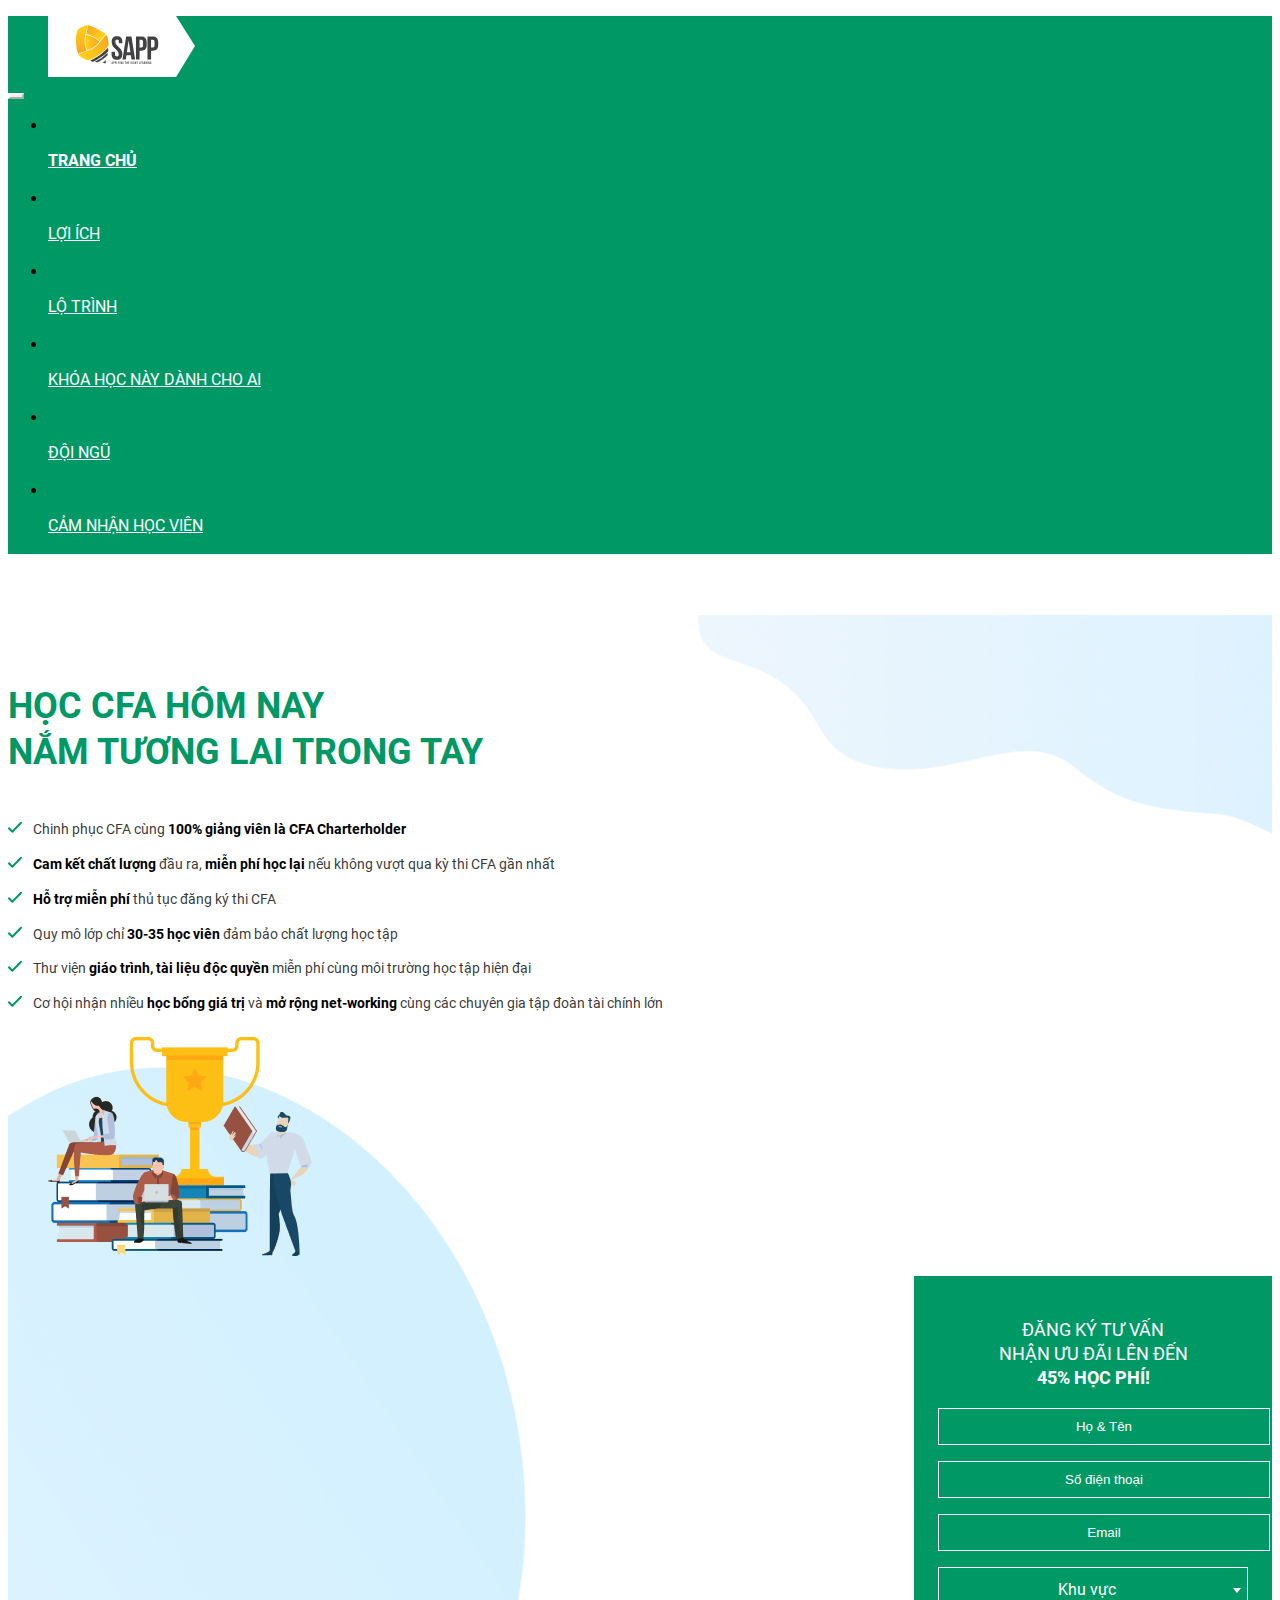
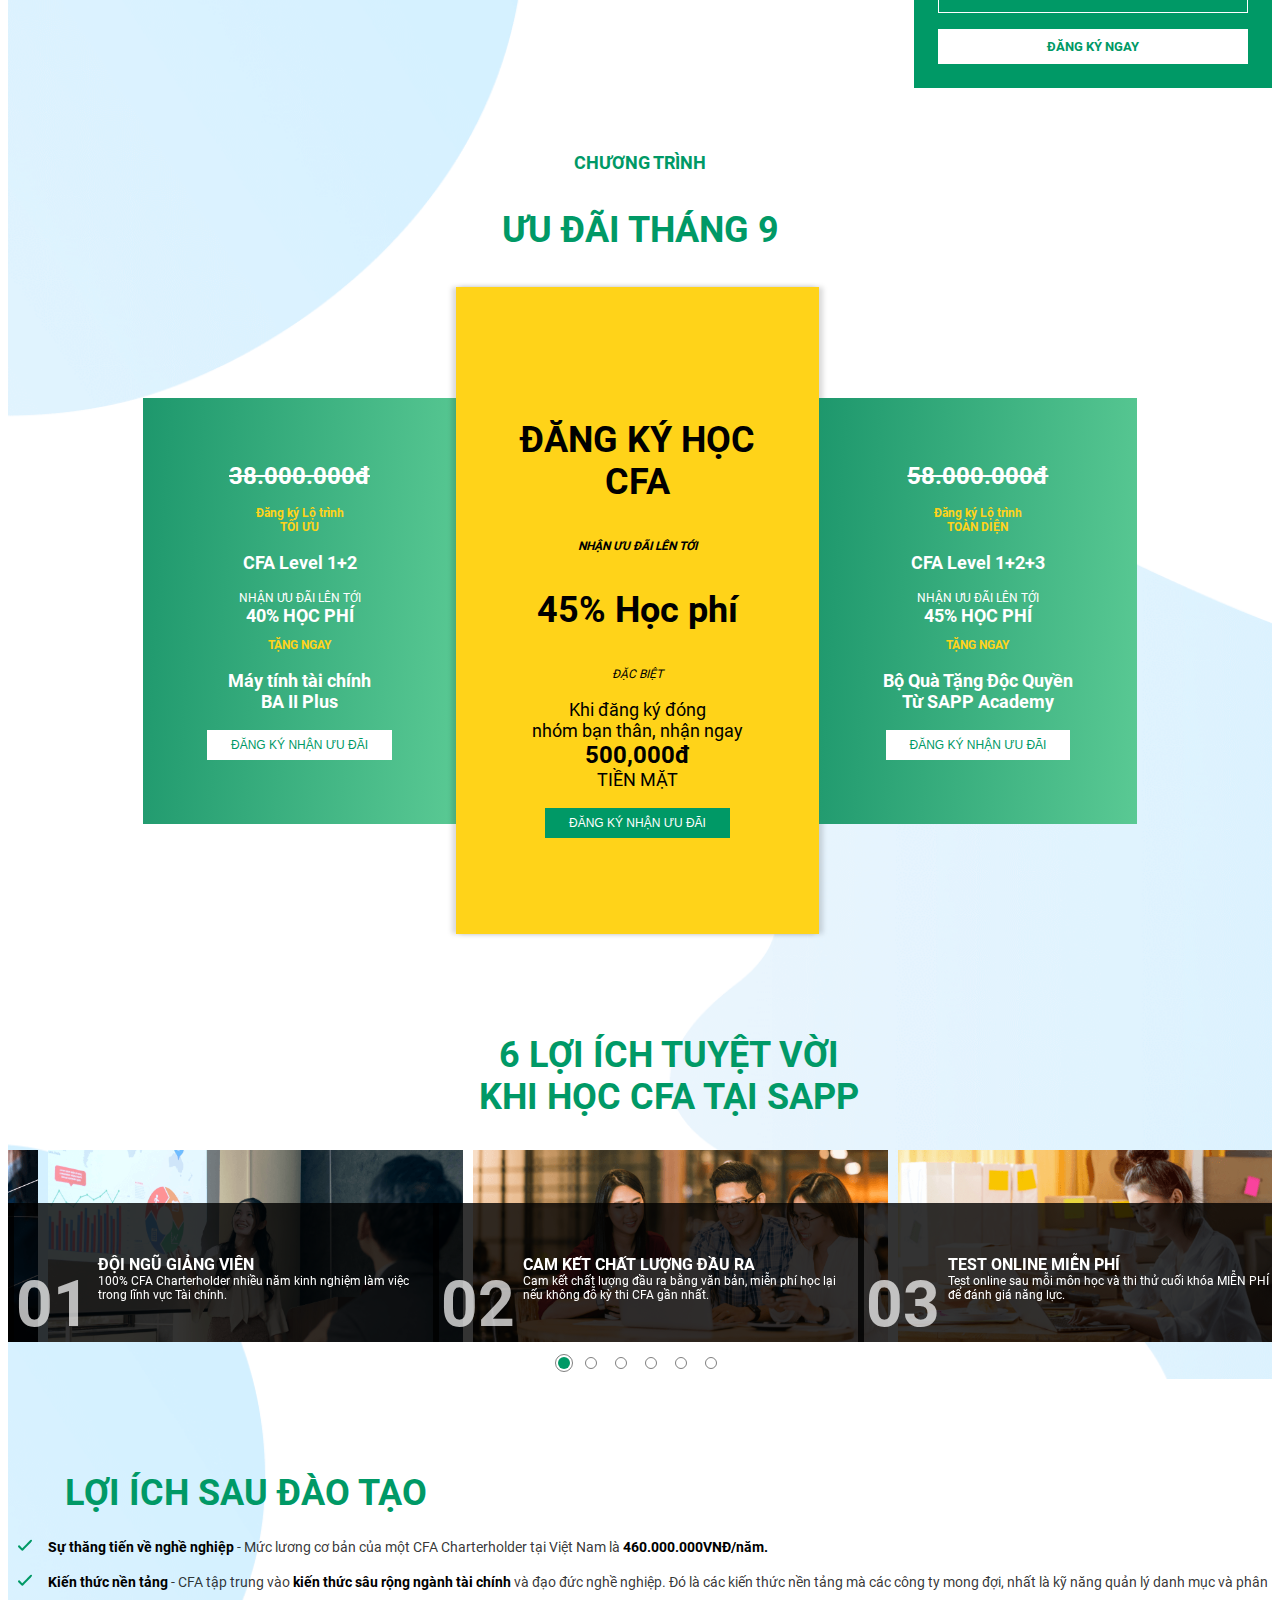
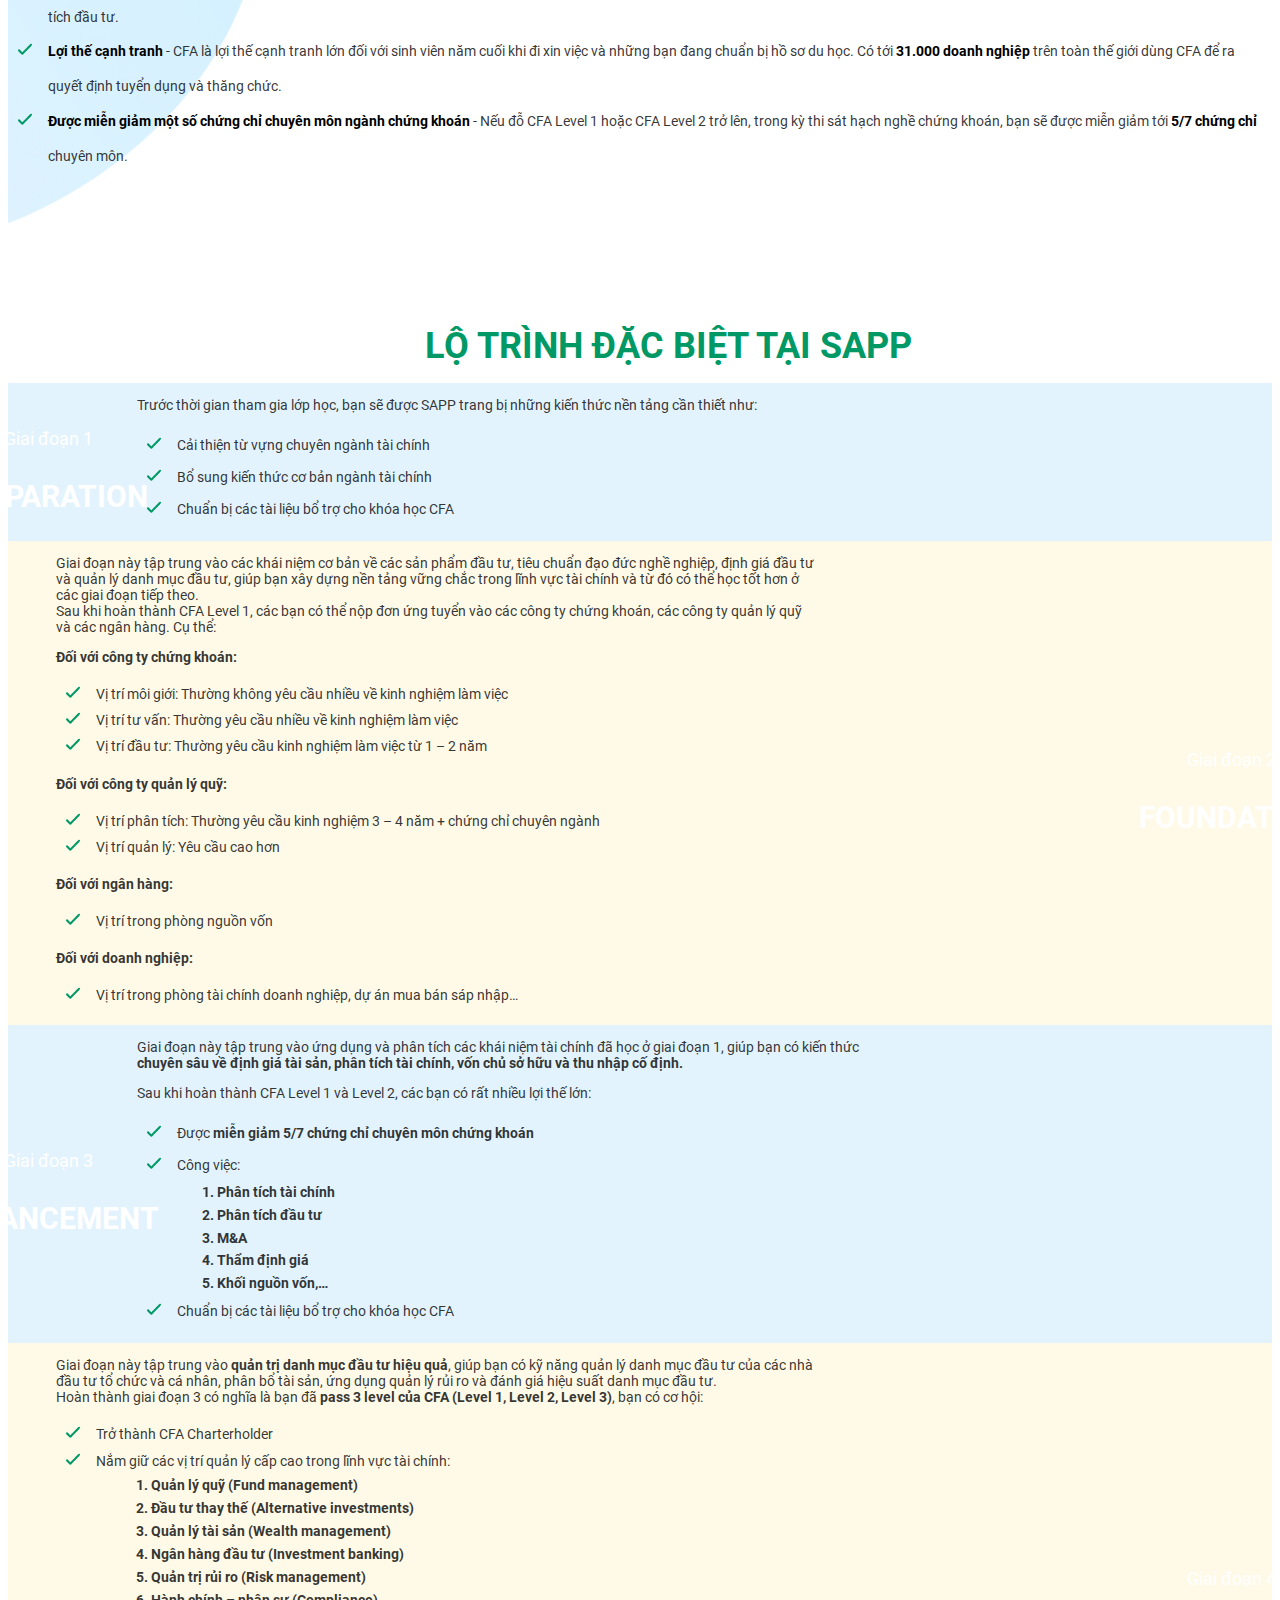
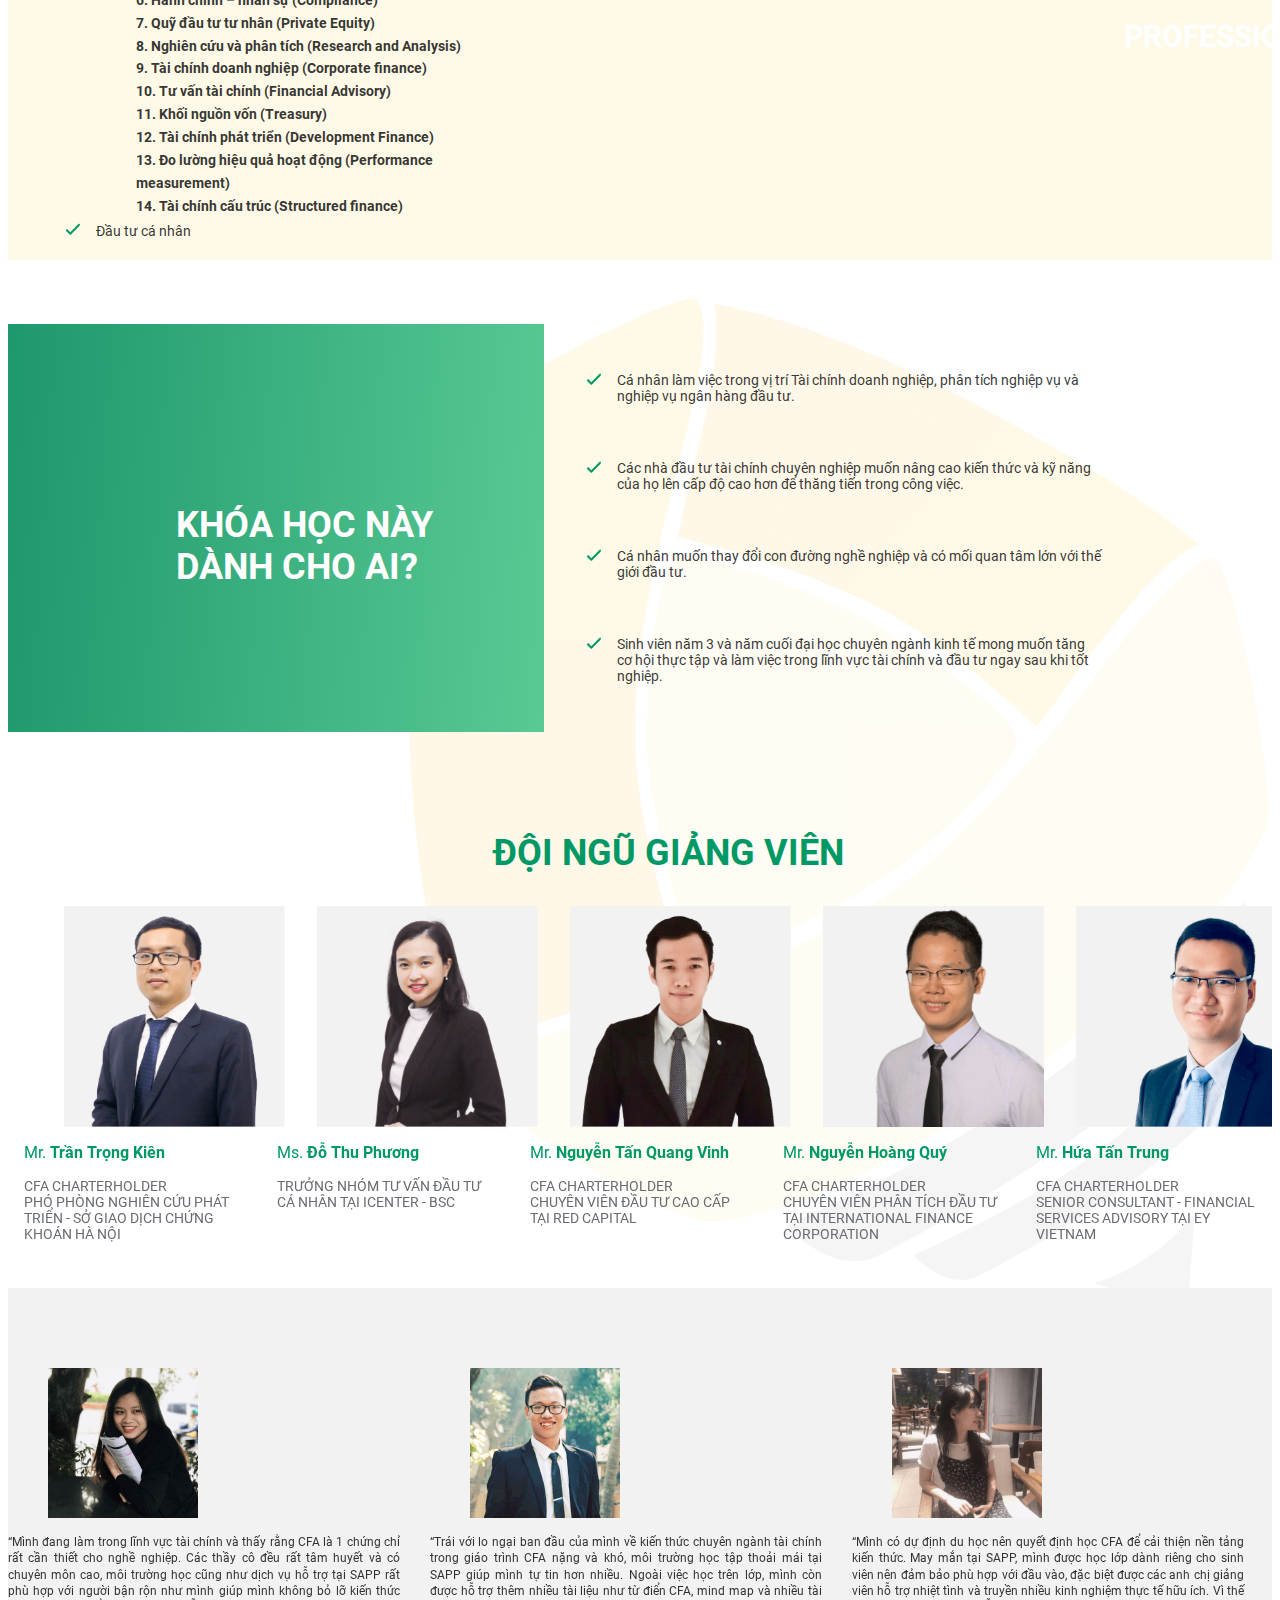
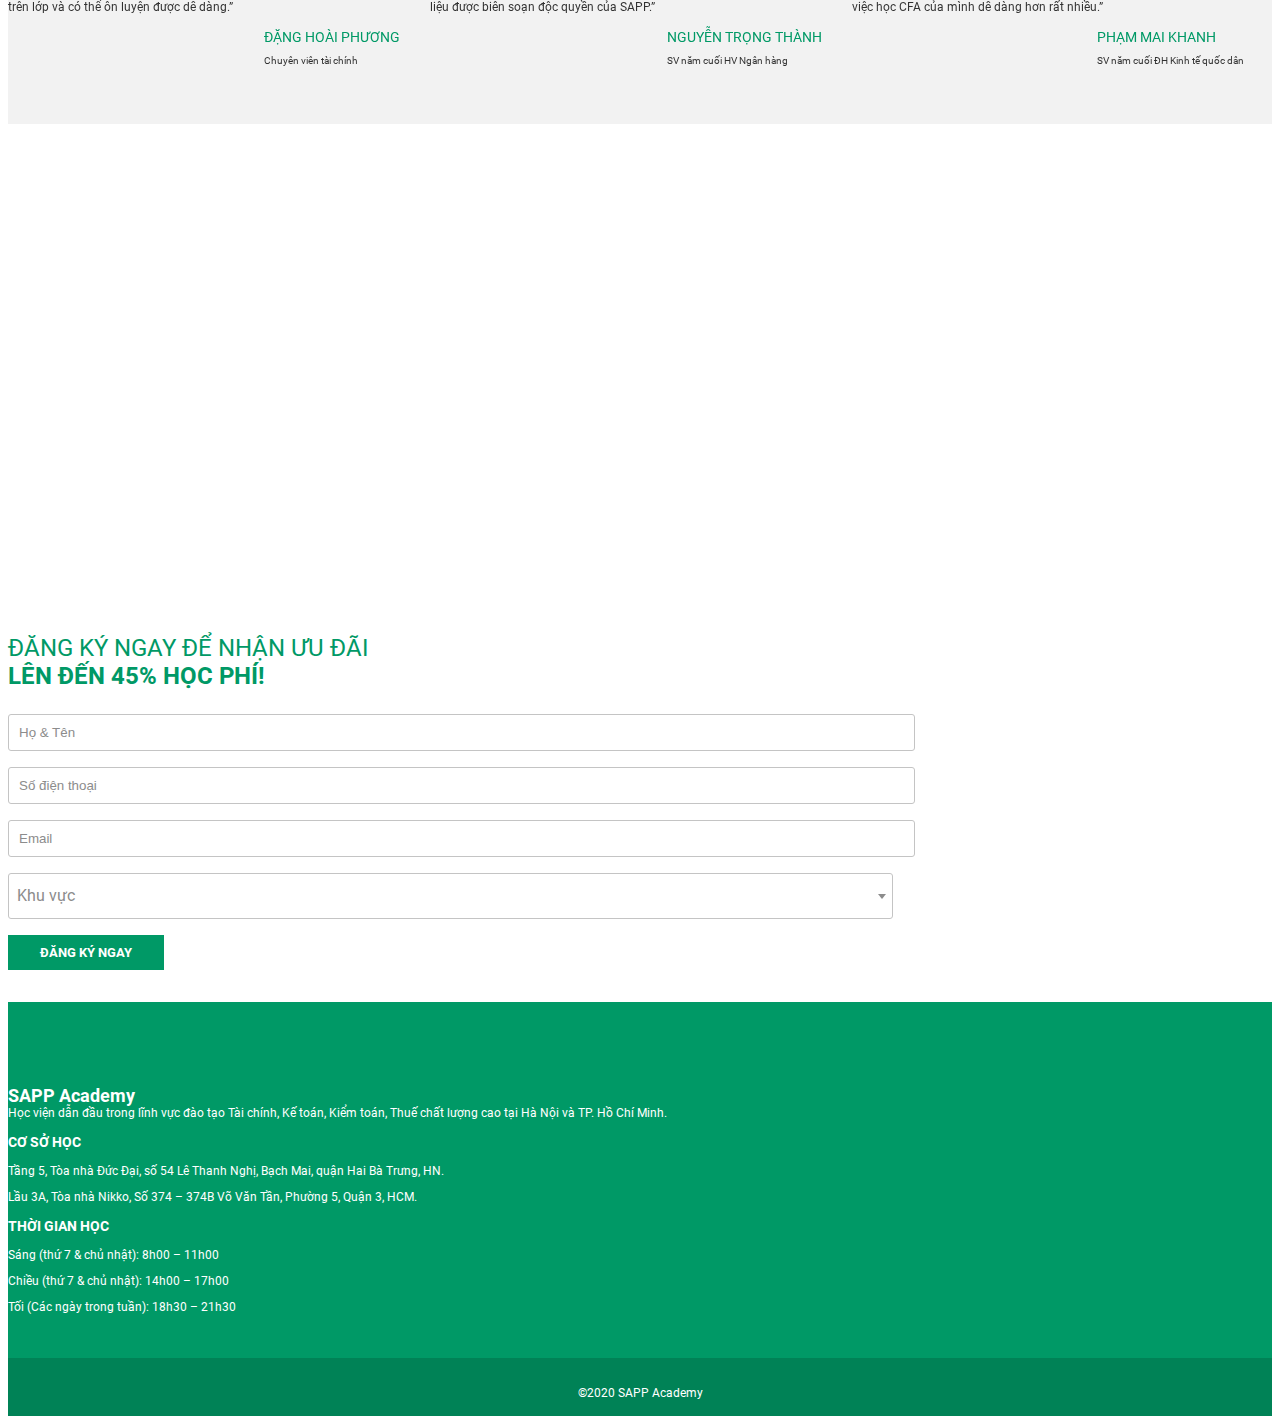
==== commit 411627a1: "live code" ====
--- a/index.html
+++ b/index.html
@@ -6,14 +6,17 @@
     <meta name="viewport" content="width=device-width, initial-scale=1.0, maximum-scale=1" />
     <meta http-equiv="X-UA-Compatible" content="ie=edge" />
     <title>SAPP - HỌC CFA HÔM NAY NẮM TƯƠNG LAI TRONG TAY</title>
-    <link rel="stylesheet" href="https://stackpath.bootstrapcdn.com/bootstrap/4.1.3/css/bootstrap.min.css" integrity="sha384-MCw98/SFnGE8fJT3GXwEOngsV7Zt27NXFoaoApmYm81iuXoPkFOJwJ8ERdknLPMO" crossorigin="anonymous" />
+    <link rel="stylesheet" href="https://stackpath.bootstrapcdn.com/bootstrap/4.1.3/css/bootstrap.min.css"
+        integrity="sha384-MCw98/SFnGE8fJT3GXwEOngsV7Zt27NXFoaoApmYm81iuXoPkFOJwJ8ERdknLPMO" crossorigin="anonymous" />
     <link rel="shortcut icon" href="./assets/images/favicon.png" type="image/x-icon" sizes="32x32" />
     <link rel="preload" as="style" type="text/css" href="./css/slick.css" onload="this.rel = 'stylesheet'" />
     <link rel="preload" as="style" type="text/css" href="./css/slick-theme.css" onload="this.rel = 'stylesheet'" />
-    <link rel="preload" as="style" href="./css/style.min.css" onload="this.rel = 'stylesheet'" />
+    <link rel="preload" as="style" type="text/css" href="./css/select2.min.css" onload="this.rel = 'stylesheet'" />
+    <link rel="preload" as="style" href="./css/style.min.css?v=3" onload="this.rel = 'stylesheet'" />
     <link rel="preload" as="script" href="./js/slick.min.js" />
     <link rel="preload" as="script" href="./js/common.js" />
     <link rel="preload" as="script" href="./js/jquery.lazy.min.js" />
+    <link rel="preload" as="script" href="./js/select2.min.js" />
     <link rel="preload" href="./css/fonts/slick.woff" as="font" type="font/woff2" crossorigin="anonymous">
     <link rel="preload" href="./assets/fonts/Roboto-Bold.ttf" as="font" crossorigin="anonymous">
     <link rel="preload" href="./assets/fonts/Roboto-Medium.ttf" as="font" crossorigin="anonymous">
@@ -74,7 +77,7 @@
     </script>
     <!-- Google Tag Manager -->
     <script>
-        (function(w, d, s, l, i) {
+        (function (w, d, s, l, i) {
             w[l] = w[l] || [];
             w[l].push({
                 'gtm.start': new Date().getTime(),
@@ -94,7 +97,8 @@
 
 <body data-spy="scroll" data-target=".navbar" data-offset="80">
     <!-- Google Tag Manager (noscript) -->
-    <noscript><iframe src="https://www.googletagmanager.com/ns.html?id=GTM-W3Q9MTJ" height="0" width="0" style="display:none;visibility:hidden"></iframe></noscript>
+    <noscript><iframe src="https://www.googletagmanager.com/ns.html?id=GTM-W3Q9MTJ" height="0" width="0"
+            style="display:none;visibility:hidden"></iframe></noscript>
     <!-- End Google Tag Manager (noscript) -->
     <div class="btn_top">
         <figure>
@@ -109,7 +113,9 @@
                         <img data-src="./assets/images/logo.svg" alt="" class="img-fluid mx-auto lazy" />
                     </figure>
                 </a>
-                <button class="navbar-toggler" type="button" data-toggle="collapse" data-target="#navbarSupportedContent" aria-controls="navbarSupportedContent" aria-expanded="false" aria-label="Toggle navigation">
+                <button class="navbar-toggler" type="button" data-toggle="collapse"
+                    data-target="#navbarSupportedContent" aria-controls="navbarSupportedContent" aria-expanded="false"
+                    aria-label="Toggle navigation">
                     <span class="navbar-toggler-icon"></span>
                 </button>
                 <div class="collapse navbar-collapse" id="navbarSupportedContent">
@@ -187,7 +193,8 @@
                         </div>
                         <div class="col-12 col-lg-3 my-auto">
                             <figure>
-                                <img data-src="./assets/images/trophy.png" alt="Trophy" class="img-fluid d-block mx-auto w-100 lazy" />
+                                <img data-src="./assets/images/trophy.png" alt="Trophy"
+                                    class="img-fluid d-block mx-auto lazy" />
                             </figure>
                         </div>
                         <div class="col-12 col-lg-3">
@@ -200,7 +207,7 @@
                                 <input type="text" id="fullname" class="field_input" placeholder="Họ & Tên" />
                                 <input type="tel" id="phone" class="field_input" placeholder="Số điện thoại" />
                                 <input type="email" id="email" class="field_input" placeholder="Email" />
-                                <select id="khuvuc" class="field_input">
+                                <select id="khuvuc" style="width: 100%">
                                     <option value="">Khu vực</option>
                                     <option value="Hồ Chí Minh">Hồ Chí Minh</option>
                                     <option value="Hà Nội">Hà Nội</option>
@@ -465,7 +472,8 @@
                         </div>
                         <div class="col-12 col-lg-6 my-auto pad0">
                             <figure>
-                                <img data-src="./assets/images/loiich.png" alt="LỢI ÍCH SAU ĐÀO TẠO" class="img-fluid d-block w-100 lazy" />
+                                <img data-src="./assets/images/loiich.png" alt="LỢI ÍCH SAU ĐÀO TẠO"
+                                    class="img-fluid d-block w-100 lazy" />
                             </figure>
                         </div>
                     </div>
@@ -484,7 +492,8 @@
                             <div class="odd-line">
                                 <div class="odd-hinh">
                                     <figure>
-                                        <img data-src="./assets/images/giaidoan1.png" alt="" class="img-fluid d-block lazy" />
+                                        <img data-src="./assets/images/giaidoan1.png" alt=""
+                                            class="img-fluid d-block lazy" />
                                     </figure>
                                     <div class="odd-hinh__text">
                                         <p>Giai đoạn 1</p>
@@ -536,7 +545,7 @@
                                         <p>Đối với công ty quản lý quỹ:</p>
                                         <ul>
                                             <li>
-                                                Vị trí phân tích: thường yêu cầu kinh nghiệm 3 – 4 năm
+                                                Vị trí phân tích: Thường yêu cầu kinh nghiệm 3 – 4 năm
                                                 + chứng chỉ chuyên ngành
                                             </li>
                                             <li>Vị trí quản lý: Yêu cầu cao hơn</li>
@@ -560,7 +569,8 @@
                                 </div>
                                 <div class="even-hinh order-lg-12 order-1">
                                     <figure>
-                                        <img data-src="./assets/images/giaidoan2.png" alt="" class="img-fluid d-block lazy" />
+                                        <img data-src="./assets/images/giaidoan2.png" alt=""
+                                            class="img-fluid d-block lazy" />
                                     </figure>
                                     <div class="even-hinh__text">
                                         <p>Giai đoạn 2</p>
@@ -571,7 +581,8 @@
                             <div class="odd-line">
                                 <div class="odd-hinh">
                                     <figure>
-                                        <img data-src="./assets/images/giaidoan3.png" alt="" class="img-fluid d-block lazy" />
+                                        <img data-src="./assets/images/giaidoan3.png" alt=""
+                                            class="img-fluid d-block lazy" />
                                     </figure>
                                     <div class="odd-hinh__text">
                                         <p>Giai đoạn 3</p>
@@ -655,7 +666,8 @@
                                 </div>
                                 <div class="even-hinh order-lg-12 order-1">
                                     <figure>
-                                        <img data-src="./assets/images/giaidoan4.png" alt="" class="img-fluid d-block lazy" />
+                                        <img data-src="./assets/images/giaidoan4.png" alt=""
+                                            class="img-fluid d-block lazy" />
                                     </figure>
                                     <div class="even-hinh__text">
                                         <p>Giai đoạn 4</p>
@@ -677,7 +689,8 @@
                                 <div class="title-left">
                                     <div class="title">
                                         <figure>
-                                            <img data-src="./assets/images/icon_title.png" alt="icon title" class="lazy" />
+                                            <img data-src="./assets/images/icon_title.png" alt="icon title"
+                                                class="lazy" />
                                         </figure>
                                         <p>
                                             KHÓA HỌC NÀY<span></span>
@@ -688,7 +701,8 @@
                                 <div class="content-right">
                                     <div class="each-row">
                                         <figure>
-                                            <img data-src="./assets/images/who1.png" alt="" class="img-fluid d-block lazy" />
+                                            <img data-src="./assets/images/who1.png" alt=""
+                                                class="img-fluid d-block lazy" />
                                         </figure>
                                         <ul>
                                             <li>
@@ -699,7 +713,8 @@
                                     </div>
                                     <div class="each-row">
                                         <figure>
-                                            <img data-src="./assets/images/who2.png" alt="" class="img-fluid d-block lazy" />
+                                            <img data-src="./assets/images/who2.png" alt=""
+                                                class="img-fluid d-block lazy" />
                                         </figure>
                                         <ul>
                                             <li>
@@ -711,7 +726,8 @@
                                     </div>
                                     <div class="each-row">
                                         <figure>
-                                            <img data-src="./assets/images/who3.png" alt="" class="img-fluid d-block lazy" />
+                                            <img data-src="./assets/images/who3.png" alt=""
+                                                class="img-fluid d-block lazy" />
                                         </figure>
                                         <ul>
                                             <li>
@@ -722,7 +738,8 @@
                                     </div>
                                     <div class="each-row">
                                         <figure>
-                                            <img data-src="./assets/images/who4.png" alt="" class="img-fluid d-block lazy" />
+                                            <img data-src="./assets/images/who4.png" alt=""
+                                                class="img-fluid d-block lazy" />
                                         </figure>
                                         <ul>
                                             <li>
@@ -751,7 +768,8 @@
                             <div class="doingu">
                                 <div>
                                     <figure>
-                                        <img src="./assets/images/gv1.png" alt="Giảng viên Trần Trọng Kiên" class="img-fluid d-block mx-auto" />
+                                        <img src="./assets/images/gv1.png" alt="Giảng viên Trần Trọng Kiên"
+                                            class="img-fluid d-block mx-auto" />
                                     </figure>
                                     <p class="giangvien__name">
                                         Mr. <strong>Trần Trọng Kiên</strong>
@@ -764,20 +782,20 @@
                                 </div>
                                 <div>
                                     <figure>
-                                        <img src="./assets/images/gv2.png" alt="Giảng viên Đỗ Thu Phương" class="img-fluid d-block mx-auto" />
+                                        <img src="./assets/images/gv2.png" alt="Giảng viên Đỗ Thu Phương"
+                                            class="img-fluid d-block mx-auto" />
                                     </figure>
                                     <p class="giangvien__name">
                                         Ms. <strong>Đỗ Thu Phương</strong>
                                     </p>
                                     <p class="giangvien__position">
-                                        CFA Charterholder <br />
-                                        Phân tích định lượng - Công ty CP Chứng khoán Ngân hàng
-                                        BIDV
+                                        Trưởng nhóm tư vấn đầu tư cá nhân tại iCenter - BSC
                                     </p>
                                 </div>
                                 <div>
                                     <figure>
-                                        <img src="./assets/images/gv3.png" alt="Giảng viên Nguyễn Tấn Quang Vinh" class="img-fluid d-block mx-auto" />
+                                        <img src="./assets/images/gv3.png" alt="Giảng viên Nguyễn Tấn Quang Vinh"
+                                            class="img-fluid d-block mx-auto" />
                                     </figure>
                                     <p class="giangvien__name">
                                         Mr. <strong>Nguyễn Tấn Quang Vinh</strong>
@@ -789,7 +807,8 @@
                                 </div>
                                 <div>
                                     <figure>
-                                        <img src="./assets/images/gv4.png" alt="Giảng viên Nguyễn Hoàng Quý" class="img-fluid d-block mx-auto" />
+                                        <img src="./assets/images/gv4.png" alt="Giảng viên Nguyễn Hoàng Quý"
+                                            class="img-fluid d-block mx-auto" />
                                     </figure>
                                     <p class="giangvien__name">
                                         Mr. <strong>Nguyễn Hoàng Quý</strong>
@@ -802,7 +821,8 @@
                                 </div>
                                 <div>
                                     <figure>
-                                        <img src="./assets/images/gv5.png" alt="Giảng viên Hứa Tấn Trung" class="img-fluid d-block mx-auto" />
+                                        <img src="./assets/images/gv5.png" alt="Giảng viên Hứa Tấn Trung"
+                                            class="img-fluid d-block mx-auto" />
                                     </figure>
                                     <p class="giangvien__name">
                                         Mr. <strong>Hứa Tấn Trung</strong>
@@ -829,7 +849,7 @@
                                 <div class="row">
                                     <div class="col-lg-4">
                                         <figure>
-                                            <img data-src="./assets/images/hv1.png" alt="" class="img-fluid d-block lazy" />
+                                            <img src="./assets/images/hv1.png" alt="" class="img-fluid d-block" />
                                         </figure>
                                     </div>
                                     <div class="col-lg-8">
@@ -852,7 +872,7 @@
                                 <div class="row">
                                     <div class="col-lg-4">
                                         <figure>
-                                            <img data-src="./assets/images/hv2.png" alt="" class="img-fluid d-block lazy" />
+                                            <img src="./assets/images/hv2.png" alt="" class="img-fluid d-block" />
                                         </figure>
                                     </div>
                                     <div class="col-lg-8">
@@ -875,7 +895,7 @@
                                 <div class="row">
                                     <div class="col-lg-4">
                                         <figure>
-                                            <img data-src="./assets/images/hv3.png" alt="" class="img-fluid d-block lazy" />
+                                            <img src="./assets/images/hv3.png" alt="" class="img-fluid d-block" />
                                         </figure>
                                     </div>
                                     <div class="col-lg-8">
@@ -906,7 +926,10 @@
                         <!-- <figure>
                             <img src="./assets/images/map.png" alt="" class="img-fluid d-block" />
                         </figure> -->
-                        <iframe src="https://www.google.com/maps/embed?pb=!1m18!1m12!1m3!1d3919.5308109782113!2d106.68229731516021!3d10.770597262245508!2m3!1f0!2f0!3f0!3m2!1i1024!2i768!4f13.1!3m3!1m2!1s0x31752f2251a86f7b%3A0xa528beba5913290f!2sNikko%20Building!5e0!3m2!1svi!2s!4v1599492565401!5m2!1svi!2s" height="450" frameborder="0" style="border:0;" allowfullscreen="" aria-hidden="false" tabindex="0"></iframe>
+                        <iframe
+                            src="https://www.google.com/maps/embed?pb=!1m18!1m12!1m3!1d3919.5308109782113!2d106.68229731516021!3d10.770597262245508!2m3!1f0!2f0!3f0!3m2!1i1024!2i768!4f13.1!3m3!1m2!1s0x31752f2251a86f7b%3A0xa528beba5913290f!2sNikko%20Building!5e0!3m2!1svi!2s!4v1599492565401!5m2!1svi!2s"
+                            height="450" frameborder="0" style="border:0;" allowfullscreen="" aria-hidden="false"
+                            tabindex="0"></iframe>
                     </div>
                     <div class="col-lg-6">
                         <p>
@@ -914,15 +937,19 @@
                             <strong>LÊN ĐẾN 45% HỌC PHÍ!</strong>
                         </p>
                         <form>
-                            <input type="text" id="fullname_ft" class="field_input field_input--border" placeholder="Họ & Tên" />
-                            <input type="tel" id="phone_ft" class="field_input field_input--border" placeholder="Số điện thoại" />
-                            <input type="email" id="email_ft" class="field_input field_input--border" placeholder="Email" />
-                            <select id="khuvuc_ft" class="field_input field_input--border">
+                            <input type="text" id="fullname_ft" class="field_input field_input--border"
+                                placeholder="Họ & Tên" />
+                            <input type="tel" id="phone_ft" class="field_input field_input--border"
+                                placeholder="Số điện thoại" />
+                            <input type="email" id="email_ft" class="field_input field_input--border"
+                                placeholder="Email" />
+                            <select id="khuvuc_ft" style="width: 100%">
                                 <option value="">Khu vực</option>
                                 <option value="Hồ Chí Minh">Hồ Chí Minh</option>
                                 <option value="Hà Nội">Hà Nội</option>
                             </select>
-                            <button type="button" onclick="kiemtra_ft()" class="field_register field_register--greenBg field_register_footer">
+                            <button type="button" onclick="kiemtra_ft()"
+                                class="field_register field_register--greenBg field_register_footer">
                                 <div>ĐĂNG KÝ NGAY</div>
                                 <div class="lds-ring">
                                     <div></div>
@@ -996,10 +1023,15 @@
         </div>
     </div> -->
     <script src="https://cdnjs.cloudflare.com/ajax/libs/jquery/3.5.1/jquery.min.js"></script>
-    <script src="https://cdnjs.cloudflare.com/ajax/libs/popper.js/1.14.3/umd/popper.min.js" integrity="sha384-ZMP7rVo3mIykV+2+9J3UJ46jBk0WLaUAdn689aCwoqbBJiSnjAK/l8WvCWPIPm49" crossorigin="anonymous"></script>
-    <script src="https://stackpath.bootstrapcdn.com/bootstrap/4.1.3/js/bootstrap.min.js" integrity="sha384-ChfqqxuZUCnJSK3+MXmPNIyE6ZbWh2IMqE241rYiqJxyMiZ6OW/JmZQ5stwEULTy" crossorigin="anonymous"></script>
+    <script src="https://cdnjs.cloudflare.com/ajax/libs/popper.js/1.14.3/umd/popper.min.js"
+        integrity="sha384-ZMP7rVo3mIykV+2+9J3UJ46jBk0WLaUAdn689aCwoqbBJiSnjAK/l8WvCWPIPm49" crossorigin="anonymous">
+    </script>
+    <script src="https://stackpath.bootstrapcdn.com/bootstrap/4.1.3/js/bootstrap.min.js"
+        integrity="sha384-ChfqqxuZUCnJSK3+MXmPNIyE6ZbWh2IMqE241rYiqJxyMiZ6OW/JmZQ5stwEULTy" crossorigin="anonymous">
+    </script>
     <script type="text/javascript" src="./js/slick.min.js" defer></script>
     <script type="text/javascript" src="./js/jquery.lazy.min.js" defer></script>
+    <script type="text/javascript" src="./js/select2.min.js" defer></script>
     <script type="text/javascript" src="./js/common.js?v=3" defer></script>
 </body>
 
--- a/css/style.min.css
+++ b/css/style.min.css
@@ -1 +1 @@
-@font-face{font-family:"Bold";src:url("../assets/fonts/Roboto-Bold.ttf") format("truetype");font-display:swap;font-style:normal;font-weight:700}@font-face{font-family:"Medium";src:url("../assets/fonts/Roboto-Medium.ttf") format("truetype");font-display:swap;font-style:normal;font-weight:500}@font-face{font-family:"Regular";src:url("../assets/fonts/Roboto-Regular.ttf") format("truetype");font-display:swap;font-style:normal;font-weight:400}@keyframes opacity{0%{opacity:0}100%{opacity:1}}body,html{font-family:"Regular";background-color:#fff}@media screen and (min-width: 1300px){.container{max-width:1240px}}@media screen and (min-width: 1600px){.container{max-width:1350px}}@media screen and (min-width: 2500px){.container{max-width:1600px}}section{padding:2rem 0}input:focus,select:focus,textarea:focus,button:focus{outline:none}img{max-width:100%}.pad0{padding:0}.no-pad-left{padding-left:0}.no-pad-right{padding-right:0}.row-eq-height{display:-webkit-box;display:-webkit-flex;display:-ms-flexbox;display:flex}.break{display:block}.mt-1rem{margin-top:1rem}.mb-1rem{margin-bottom:1rem}.mb-2rem{margin-bottom:2rem}strong{font-family:"Bold"}p{font-family:"Regular";color:#6c6c6c}.title{display:flex;align-items:center;justify-content:center;margin-bottom:1rem}.title figure{margin-bottom:0;margin-right:1rem}.title p{font-family:"Bold";text-transform:uppercase;font-size:2.25rem;color:#096;margin-bottom:0;text-align:center}.title p span{display:block}@media screen and (max-width: 575.98px){.title p{font-size:1.8rem}}.outside-title{text-align:center;font-size:1.125rem;color:#096}hr{border-top:22px solid #c77fb3;background:#c77fb3;margin-left:0;margin-right:0}.btn_top{position:fixed;bottom:10px;right:10px;z-index:90;cursor:pointer;display:none}header .navbar{padding:0}header .navbar-light{background-color:#096}header .navbar-light .navbar-brand{padding:0}header .navbar-light .navbar-brand figure{margin-bottom:0}@media screen and (min-width: 1200px){header .navbar-light .navbar-brand{width:150px}}@media screen and (max-width: 575.98px){header .navbar-light .navbar-brand{width:65%}}header .navbar-light .navbar-collapse .navbar-nav .nav-item .nav-link{color:#fff;margin:0 .5rem}header .navbar-light .navbar-collapse .navbar-nav .nav-item .nav-link p{margin-bottom:0;color:#fff;font-weight:400;text-transform:uppercase}header .navbar-light .navbar-collapse .navbar-nav .nav-item .nav-link.active p{font-family:"Bold"}header .navbar-light .navbar-toggler{color:#fff;border-color:#fff;margin-right:10px}main{margin-top:61px}@media screen and (max-width: 575.98px){main{margin-top:61px}}.slick-slide:focus{outline:none}#bg1{background:url("../assets/images/bg1.png");background-repeat:no-repeat;background-size:cover;background-position:center}#bg2{background:url("../assets/images/bg2.png");background-repeat:no-repeat;background-size:cover;background-position:center}#trangchu{padding:2rem 0}@media screen and (min-width: 1600px){#trangchu .pad-right-lg-0{padding-right:0}}#trangchu p{font-size:2.25rem;color:#096;line-height:129.19%;font-family:"Bold"}#trangchu ul{list-style-type:none;line-height:218.19%;padding-inline-start:25px}#trangchu ul li{color:rgba(0,0,0,.8);font-size:.875rem;position:relative}#trangchu ul li span{color:#000;font-family:"Bold"}#trangchu ul li::before{content:url("../assets/images/checkmark.png");position:absolute;top:0px;left:-25px}#trangchu form{background:#096;padding:1.5rem;border-radius:0px;-webkit-border-radius:0px;-moz-border-radius:0px;-ms-border-radius:0px;-o-border-radius:0px;width:100%}#trangchu form p{color:#fff;font-size:1.125rem !important;line-height:1.5rem !important;font-family:"Regular" !important;text-align:center;text-transform:uppercase}#trangchu form p span{font-family:"Bold"}@media screen and (min-width: 1200px)and (max-width: 1499px){#trangchu form{width:310px;margin-left:auto;margin-right:0}}#chuongtrinh .outside-title{color:#096;font-size:1.125rem;font-family:"Bold"}#chuongtrinh .outside-title p{color:#096;font-size:2.25rem;font-family:"Bold"}#chuongtrinh .uudai{display:flex;align-items:center;justify-content:center;margin-top:2rem}#chuongtrinh .uudai__thuong{background:linear-gradient(93.68deg, #1d976c -1.29%, #93f9b9 195.78%);text-align:center;padding:4rem}#chuongtrinh .uudai__thuong--gia{margin-bottom:1rem}#chuongtrinh .uudai__thuong--gia s{font-size:1.5rem;color:#fff;font-family:"Bold"}#chuongtrinh .uudai__thuong--lotrinh p{color:#fff;font-family:"Bold"}#chuongtrinh .uudai__thuong--lotrinh p:first-of-type{margin-bottom:0;color:#ffd319;font-size:.75rem}#chuongtrinh .uudai__thuong--lotrinh p:last-of-type{font-size:1.125rem}#chuongtrinh .uudai__thuong--nhan p{font-size:.75rem;color:#fff}#chuongtrinh .uudai__thuong--nhan p span{font-size:1.125rem;text-transform:uppercase;font-family:"Bold"}#chuongtrinh .uudai__thuong--tang p{color:#fff;font-family:"Bold"}#chuongtrinh .uudai__thuong--tang p:first-of-type{margin-bottom:0;color:#ffd319;font-size:.75rem}#chuongtrinh .uudai__thuong--tang p:last-of-type{font-size:1.125rem}#chuongtrinh .uudai__thuong--dk{background-color:#fff;font-size:.75rem;color:#096;padding:.5rem 1.5rem;text-align:center;margin:auto;border:0;cursor:pointer}#chuongtrinh .uudai__dacbiet{background:#ffd319;box-shadow:4px 0px 5px rgba(0,0,0,.15),-4px 0px 5px rgba(0,0,0,.15);padding:6rem 4rem;text-align:center}#chuongtrinh .uudai__dacbiet p{text-align:center;color:#000}#chuongtrinh .uudai__dacbiet--title{font-family:"Bold";font-size:2.25rem}#chuongtrinh .uudai__dacbiet--nhan p{font-family:"Bold"}#chuongtrinh .uudai__dacbiet--nhan p:first-of-type{font-size:.75rem;font-style:italic;margin-bottom:0}#chuongtrinh .uudai__dacbiet--nhan p:last-of-type{font-size:2.25rem}#chuongtrinh .uudai__dacbiet--special p:first-of-type{font-size:.75rem;font-style:italic;margin-bottom:0}#chuongtrinh .uudai__dacbiet--special p:last-of-type{font-size:1.125rem}#chuongtrinh .uudai__dacbiet--special p:last-of-type strong{font-size:1.5rem}#chuongtrinh .uudai__dacbiet--dk{background-color:#096;font-size:.75rem;color:#fff;padding:.5rem 1.5rem;text-align:center;margin:auto;border:0;cursor:pointer}#loiich{overflow:hidden}#loiich .benefits .slick-list{margin:0 -0.3rem}#loiich .benefits .slick-dots{bottom:-35px}#loiich .benefits .slick-dots li button{border-radius:50%;-webkit-border-radius:50%;-moz-border-radius:50%;-ms-border-radius:50%;-o-border-radius:50%;border:1px solid rgba(0,0,0,.5);width:12px;height:12px}#loiich .benefits .slick-dots li button:before{content:""}#loiich .benefits .slick-dots li.slick-active button{width:18px;height:18px}#loiich .benefits .slick-dots li.slick-active button:before{content:"";opacity:1;width:12px;height:12px;background:#096;border-radius:50%;-webkit-border-radius:50%;-moz-border-radius:50%;-ms-border-radius:50%;-o-border-radius:50%;top:3px;left:3px}#loiich .benefits .benefit{position:relative;margin:0 .3rem}#loiich .benefits .benefit figure{margin-bottom:0;width:100%}#loiich .benefits .benefit figure img{width:100%}#loiich .benefits .benefit__text{position:absolute;background:rgba(0,0,0,.8);left:0;bottom:0;width:100%;padding:0rem .5rem;display:flex;align-items:center;justify-content:left}#loiich .benefits .benefit__text p{margin-bottom:0}#loiich .benefits .benefit__text p:first-of-type{font-family:"Bold";font-size:4rem;text-transform:uppercase;color:rgba(255,255,255,.7);margin-right:.5rem}#loiich .benefits .benefit__text p:last-of-type{color:#fff;font-size:.75rem}#loiich .benefits .benefit__text p:last-of-type span{font-family:"Bold";text-transform:uppercase;display:block;font-size:1rem}@media screen and (min-width: 1300px)and (max-width: 1599px){#loiichsaudaotao .margin-flw-screensize{margin-left:calc((100vw - 1240px) / (2))}}@media screen and (min-width: 1600px){#loiichsaudaotao .margin-flw-screensize{margin-left:calc((100vw - 1350px) / (2))}}@media screen and (min-width: 2500px){#loiichsaudaotao .margin-flw-screensize{margin-left:calc((100vw - 1600px) / (2))}}#loiichsaudaotao .title{justify-content:left}#loiichsaudaotao ul{list-style-type:none;line-height:218.19%}#loiichsaudaotao ul li{color:rgba(0,0,0,.8);font-size:.875rem;position:relative}#loiichsaudaotao ul li span{color:#000;font-family:"Bold"}#loiichsaudaotao ul li::before{content:url("../assets/images/checkmark.png");position:absolute;top:0px;left:-30px}#lotrinh .odd-line{display:flex;align-items:center;background:#e3f3fd}#lotrinh .odd-line .odd-hinh{position:relative}#lotrinh .odd-line .odd-hinh figure{margin-bottom:0}#lotrinh .odd-line .odd-hinh__text{position:absolute;text-align:center;top:50%;left:50%;transform:translate(-50%, -50%)}#lotrinh .odd-line .odd-hinh__text p{font-size:1.125rem;color:#fff}#lotrinh .odd-line .odd-hinh__text p:last-of-type{font-family:"Bold";font-size:1.875rem;margin-bottom:0}#lotrinh .odd-line .odd-text{padding:0 3rem;width:60%}#lotrinh .odd-line .odd-text p{color:rgba(0,0,0,.8);font-size:.875rem}#lotrinh .odd-line .odd-text ul{list-style-type:none;line-height:200%}#lotrinh .odd-line .odd-text ul li{color:rgba(0,0,0,.8);font-size:.875rem;position:relative}#lotrinh .odd-line .odd-text ul li::before{content:url("../assets/images/checkmark.png");position:absolute;top:0px;left:-30px}#lotrinh .odd-line .odd-text ul li ol{line-height:164.69%}#lotrinh .odd-line .odd-text ul li ol li{font-family:"Bold"}#lotrinh .odd-line .odd-text ul li ol li::before{content:none}#lotrinh .even-line{display:flex;flex-direction:row;align-items:center;justify-content:space-between;background:#fffae8}#lotrinh .even-line .even-hinh{position:relative}#lotrinh .even-line .even-hinh figure{margin-bottom:0}#lotrinh .even-line .even-hinh__text{position:absolute;text-align:center;top:50%;left:50%;transform:translate(-50%, -50%)}#lotrinh .even-line .even-hinh__text p{font-size:1.125rem;color:#fff}#lotrinh .even-line .even-hinh__text p:last-of-type{font-family:"Bold";font-size:1.875rem;margin-bottom:0}#lotrinh .even-line .even-text{padding:0 3rem;width:60%}#lotrinh .even-line .even-text p{color:rgba(0,0,0,.8);font-size:.875rem}#lotrinh .even-line .even-text div p{margin-bottom:0;font-family:"Bold"}#lotrinh .even-line .even-text ul{list-style-type:none;line-height:164.69%}#lotrinh .even-line .even-text ul li{color:rgba(0,0,0,.8);font-size:.875rem;position:relative}#lotrinh .even-line .even-text ul li::before{content:url("../assets/images/checkmark.png");position:absolute;top:0px;left:-30px}#lotrinh .even-line .even-text ul li ol{line-height:164.69%;-moz-column-count:2;-moz-column-gap:20px;-moz-column-fill:auto;-webkit-column-count:2;-webkit-column-gap:20px;-webkit-column-fill:auto;column-count:2;column-gap:20px;column-fill:auto;list-style-position:inside}#lotrinh .even-line .even-text ul li ol li{font-family:"Bold"}#lotrinh .even-line .even-text ul li ol li::before{content:none}#who .outside{display:flex;flex-direction:row}#who .outside .title-left{background:linear-gradient(93.68deg, #1D976C -1.29%, #93F9B9 195.78%);display:flex;align-items:center;justify-content:center;width:60%}#who .outside .title-left .title{margin-bottom:0}#who .outside .title-left .title p{text-align:left;color:#fff}@media screen and (min-width: 2500px){#who .outside .title-left{width:50%}}#who .outside .content-right{margin-left:-5rem;margin-top:2rem;margin-bottom:2rem}#who .outside .content-right .each-row{display:flex;align-items:center;flex-direction:row}#who .outside .content-right .each-row figure{margin-bottom:0}#who .outside .content-right .each-row ul{list-style-type:none;margin-left:2rem;width:60%}#who .outside .content-right .each-row ul li{color:rgba(0,0,0,.8);font-size:.875rem;position:relative}#who .outside .content-right .each-row ul li::before{content:url("../assets/images/checkmark.png");position:absolute;top:0px;left:-30px}#who .outside .content-right .each-row:not(:last-child){margin-bottom:1.5rem}#giangvien .doingu .slick-slide{margin:0 1rem}#giangvien .doingu .slick-slide figure{width:100%}#giangvien .doingu .slick-slide figure img{width:100%}#giangvien .doingu p.giangvien__name{color:#096;font-size:1.125rem}#giangvien .doingu p.giangvien__position{color:#686c71;font-size:.875rem;text-transform:uppercase}#camnhan{background:#f2f2f2;padding:4rem 0 3rem}#camnhan .camnhan-hocvien .hv_comment{color:rgba(0,0,0,.8);line-height:134.19%;font-size:.75rem;text-align:justify;padding-right:1.875rem}#camnhan .camnhan-hocvien .hv_name_post{margin-left:auto;margin-right:1.875rem;width:intrinsic;width:-moz-max-content;width:-webkit-max-content;width:max-content}#camnhan .camnhan-hocvien .hv_name_post p:first-of-type{color:#096;font-size:.875rem;margin-bottom:0}#camnhan .camnhan-hocvien .hv_name_post p:last-of-type{color:rgba(0,0,0,.8);font-size:.625rem}#form_ft p{color:#096;font-size:1.5rem;text-transform:uppercase}#form_ft iframe{width:100%}#form_ft form .field_input{text-align:left;color:#8c8c8c}#form_ft form .field_input::-webkit-input-placeholder{color:#8c8c8c}#form_ft form .field_input::-moz-placeholder{color:#8c8c8c}#form_ft form .field_input:-ms-input-placeholder{color:#8c8c8c}#form_ft form .field_input:-moz-placeholder{color:#8c8c8c}#form_ft form .field_input--border{border:1px solid #c4c4c4;border-radius:3px;-webkit-border-radius:3px;-moz-border-radius:3px;-ms-border-radius:3px;-o-border-radius:3px}#form_ft form select{text-align-last:left;-moz-text-align-last:left}#form_ft form .field_register{width:intrinsic;width:-moz-max-content;width:-webkit-max-content;width:max-content;padding:10px 2rem}#form_ft form .field_register--greenBg{background:#096;color:#fff}#form_ft form .field_register .lds-ring div{border-color:#fff transparent transparent transparent}@media(min-width: 1200px){#form_ft form{width:70%}}#thongtin{background:#096}#thongtin p{font-size:.75rem;color:#fff}#thongtin p strong{font-size:1.125rem}#thongtin p.title_ft{font-family:"Bold";text-transform:uppercase;font-size:.875rem}footer{padding:1rem 0;background:#008256}footer p{text-align:center;color:#fff;margin-bottom:0;font-size:.75rem}#thanks{background:url("../assets/images/bg_thanks.png");background-repeat:no-repeat;background-size:cover;background-position:center;padding-bottom:0}#thanks .outside{display:flex;justify-content:space-between;flex-direction:row}#thanks .content-left{padding-left:3rem}#thanks .content-left p{color:rgba(0,0,0,.84);font-size:1.25rem}#thanks .content-left p:first-of-type{color:#096;font-size:1.6rem;position:relative}#thanks .content-left p:first-of-type:before{content:url("../assets/images/check_thanks.png");position:absolute;left:-3rem}#thanks .content-left p:last-of-type{margin-bottom:2rem}#thanks .content-left p span{display:block}#thanks a{padding:1rem 2rem;text-align:center;font-family:"Bold";font-size:1.125rem;color:#000;background:#ffd319;border-radius:0px;-webkit-border-radius:0px;-moz-border-radius:0px;-ms-border-radius:0px;-o-border-radius:0px}#thanks a:hover{color:#fff;text-decoration:none}#thanks figure{margin-bottom:0;margin-top:7rem}.field_input{background-color:transparent;border-radius:0px;-webkit-border-radius:0px;-moz-border-radius:0px;-ms-border-radius:0px;-o-border-radius:0px;border:1px solid #fff;padding:10px;margin-bottom:1rem;color:#fff;width:100%;text-align:center}select{text-align-last:center;-moz-text-align-last:center}.field_register{border:none;border-radius:0px;-webkit-border-radius:0px;-moz-border-radius:0px;-ms-border-radius:0px;-o-border-radius:0px;margin-bottom:0rem;padding:10px;color:#096;text-transform:uppercase;text-align:center;font-family:"Bold";background-color:#fff;box-shadow:0;width:100%;cursor:pointer;display:flex;align-items:center;justify-content:center}.field_register .lds-ring{display:none}.field_register[disabled=disabled]{background-color:#ccc !important}.field_register[disabled=disabled] .lds-ring{display:block}::-webkit-input-placeholder{color:#fff}::-moz-placeholder{color:#fff}:-ms-input-placeholder{color:#fff}:-moz-placeholder{color:#fff}.lds-ring{position:relative;width:40px;height:40px}.lds-ring div{box-sizing:border-box;display:block;position:absolute;width:30px;height:30px;margin:4px;border:4px solid #096;border-radius:50%;animation:lds-ring 1.2s cubic-bezier(0.5, 0, 0.5, 1) infinite;border-color:#096 transparent transparent transparent}.lds-ring div:nth-child(1){animation-delay:-0.45s}.lds-ring div:nth-child(2){animation-delay:-0.3s}.lds-ring div:nth-child(3){animation-delay:-0.15s}@keyframes lds-ring{0%{transform:rotate(0deg)}100%{transform:rotate(360deg)}}.modal-content{padding:0;background-color:transparent;border:0}.modal-content .close{position:absolute;top:20px;right:20px;opacity:1;color:#fff}@media(max-width: 575.98px){.navbar-light .navbar-toggler-icon{background-image:url("data:image/svg+xml;charset=utf8,%3Csvg viewBox='0 0 30 30' xmlns='http://www.w3.org/2000/svg'%3E%3Cpath stroke='rgba(255, 255, 255, 0.5)' stroke-width='2' stroke-linecap='round' stroke-miterlimit='10' d='M4 7h22M4 15h22M4 23h22'/%3E%3C/svg%3E")}.navbar-light .navbar-toggler{margin-right:0px;margin-left:auto}#trangchu form{margin-top:1rem}#chuongtrinh .uudai{display:block}#chuongtrinh .uudai__thuong{padding:2rem}#chuongtrinh .uudai__dacbiet{padding:2rem;margin:2rem 0}#lotrinh .odd-line{display:block}#lotrinh .odd-line .odd-text{width:100%;padding:1rem}#lotrinh .even-line{flex-direction:column}#lotrinh .even-line .even-text{width:100%;padding:1rem}#lotrinh .even-line .even-text ul li ol{column-count:1;list-style-position:outside;padding-left:1rem}#who{padding-top:0}#who .outside{flex-direction:column}#who .outside .title-left{width:100%;padding:1rem 0}#who .outside .content-right{margin-left:0}#who .outside .content-right .each-row{flex-direction:column}#who .outside .content-right .each-row ul{margin-left:0;margin-top:.8rem;width:100%}#camnhan .camnhan-hocvien .slick-slide{padding:0 1rem}#camnhan .camnhan-hocvien figure img{margin:auto}#camnhan .camnhan-hocvien .hv_comment{padding-right:0}#camnhan .camnhan-hocvien .hv_name_post{margin-right:0}#form_ft p{font-size:1.4rem}#thanks .outside{flex-direction:column}#thanks .outside .content-left p span{display:inline}}/*# sourceMappingURL=style.min.css.map */
+@font-face{font-family:"Bold";src:url("../assets/fonts/Roboto-Bold.ttf") format("truetype");font-display:swap;font-style:normal;font-weight:700}@font-face{font-family:"Medium";src:url("../assets/fonts/Roboto-Medium.ttf") format("truetype");font-display:swap;font-style:normal;font-weight:500}@font-face{font-family:"Regular";src:url("../assets/fonts/Roboto-Regular.ttf") format("truetype");font-display:swap;font-style:normal;font-weight:400}@keyframes opacity{0%{opacity:0}100%{opacity:1}}body,html{font-family:"Regular";background-color:#fff}@media screen and (min-width: 1300px){.container{max-width:1240px}}@media screen and (min-width: 1600px){.container{max-width:1350px}}@media screen and (min-width: 2500px){.container{max-width:1600px}}section{padding:2rem 0}input:focus,select:focus,textarea:focus,button:focus{outline:none}img{max-width:100%}.pad0{padding:0}.no-pad-left{padding-left:0}.no-pad-right{padding-right:0}.row-eq-height{display:-webkit-box;display:-webkit-flex;display:-ms-flexbox;display:flex}.break{display:block}.mt-1rem{margin-top:1rem}.mb-1rem{margin-bottom:1rem}.mb-2rem{margin-bottom:2rem}strong{font-family:"Bold"}p{font-family:"Regular";color:#6c6c6c}.title{display:flex;align-items:center;justify-content:center;margin-bottom:1rem}.title figure{margin-bottom:0;margin-right:1rem}.title p{font-family:"Bold";text-transform:uppercase;font-size:2.25rem;color:#096;margin-bottom:0;text-align:center}.title p span{display:block}@media screen and (max-width: 575.98px){.title p{font-size:1.5rem}}.outside-title{text-align:center;font-size:1.125rem;color:#096}hr{border-top:22px solid #c77fb3;background:#c77fb3;margin-left:0;margin-right:0}.btn_top{position:fixed;bottom:10px;right:10px;z-index:90;cursor:pointer;display:none}header .navbar{padding:0}header .navbar-light{background-color:#096}header .navbar-light .navbar-brand{padding:0}header .navbar-light .navbar-brand figure{margin-bottom:0}@media screen and (min-width: 1200px){header .navbar-light .navbar-brand{width:150px}}@media screen and (max-width: 575.98px){header .navbar-light .navbar-brand{width:65%}}header .navbar-light .navbar-collapse .navbar-nav .nav-item .nav-link{color:#fff;margin:0 .5rem}header .navbar-light .navbar-collapse .navbar-nav .nav-item .nav-link p{margin-bottom:0;color:#fff;font-weight:400;text-transform:uppercase}header .navbar-light .navbar-collapse .navbar-nav .nav-item .nav-link.active p{font-family:"Bold"}header .navbar-light .navbar-toggler{color:#fff;border-color:#fff;margin-right:10px}main{margin-top:61px}@media screen and (max-width: 575.98px){main{margin-top:61px}}.slick-slide:focus{outline:none}#bg1{background:url("../assets/images/bg1.png");background-repeat:no-repeat;background-size:cover;background-position:center}#bg2{background:url("../assets/images/bg2.png");background-repeat:no-repeat;background-size:cover;background-position:center}#trangchu{padding:2rem 0}@media screen and (min-width: 1600px){#trangchu .pad-right-lg-0{padding-right:0}}#trangchu p{font-size:2.25rem;color:#096;line-height:129.19%;font-family:"Bold"}#trangchu ul{list-style-type:none;line-height:218.19%;padding-inline-start:25px}#trangchu ul li{color:rgba(0,0,0,.8);font-size:.875rem;position:relative}#trangchu ul li span{color:#000;font-family:"Bold"}#trangchu ul li::before{content:url("../assets/images/checkmark.png");position:absolute;top:0px;left:-25px}#trangchu form{background:#096;padding:1.5rem;border-radius:0px;-webkit-border-radius:0px;-moz-border-radius:0px;-ms-border-radius:0px;-o-border-radius:0px;width:100%}#trangchu form p{color:#fff;font-size:1.125rem !important;line-height:1.5rem !important;font-family:"Regular" !important;text-align:center;text-transform:uppercase}#trangchu form p span{font-family:"Bold"}@media screen and (min-width: 1200px)and (max-width: 1499px){#trangchu form{width:310px;margin-left:auto;margin-right:0}}#chuongtrinh .outside-title{color:#096;font-size:1.125rem;font-family:"Bold"}#chuongtrinh .outside-title p{color:#096;font-size:2.25rem;font-family:"Bold"}#chuongtrinh .uudai{display:flex;align-items:center;justify-content:center;margin-top:2rem}#chuongtrinh .uudai__thuong{background:linear-gradient(93.68deg, #1d976c -1.29%, #93f9b9 195.78%);text-align:center;padding:4rem}#chuongtrinh .uudai__thuong--gia{margin-bottom:1rem}#chuongtrinh .uudai__thuong--gia s{font-size:1.5rem;color:#fff;font-family:"Bold"}#chuongtrinh .uudai__thuong--lotrinh p{color:#fff;font-family:"Bold"}#chuongtrinh .uudai__thuong--lotrinh p:first-of-type{margin-bottom:0;color:#ffd319;font-size:.75rem}#chuongtrinh .uudai__thuong--lotrinh p:last-of-type{font-size:1.125rem}#chuongtrinh .uudai__thuong--nhan p{font-size:.75rem;color:#fff}#chuongtrinh .uudai__thuong--nhan p span{font-size:1.125rem;text-transform:uppercase;font-family:"Bold"}#chuongtrinh .uudai__thuong--tang p{color:#fff;font-family:"Bold"}#chuongtrinh .uudai__thuong--tang p:first-of-type{margin-bottom:0;color:#ffd319;font-size:.75rem}#chuongtrinh .uudai__thuong--tang p:last-of-type{font-size:1.125rem}#chuongtrinh .uudai__thuong--dk{background-color:#fff;font-size:.75rem;color:#096;padding:.5rem 1.5rem;text-align:center;margin:auto;border:0;cursor:pointer}#chuongtrinh .uudai__dacbiet{background:#ffd319;box-shadow:4px 0px 5px rgba(0,0,0,.15),-4px 0px 5px rgba(0,0,0,.15);padding:6rem 4rem;text-align:center}#chuongtrinh .uudai__dacbiet p{text-align:center;color:#000}#chuongtrinh .uudai__dacbiet--title{font-family:"Bold";font-size:2.25rem}#chuongtrinh .uudai__dacbiet--nhan p{font-family:"Bold"}#chuongtrinh .uudai__dacbiet--nhan p:first-of-type{font-size:.75rem;font-style:italic;margin-bottom:0}#chuongtrinh .uudai__dacbiet--nhan p:last-of-type{font-size:2.25rem}#chuongtrinh .uudai__dacbiet--special p:first-of-type{font-size:.75rem;font-style:italic;margin-bottom:0}#chuongtrinh .uudai__dacbiet--special p:last-of-type{font-size:1.125rem}#chuongtrinh .uudai__dacbiet--special p:last-of-type strong{font-size:1.5rem}#chuongtrinh .uudai__dacbiet--dk{background-color:#096;font-size:.75rem;color:#fff;padding:.5rem 1.5rem;text-align:center;margin:auto;border:0;cursor:pointer}#loiich{overflow:hidden}#loiich .benefits .slick-list{margin:0 -0.3rem}#loiich .benefits .benefit{position:relative;margin:0 .3rem}#loiich .benefits .benefit figure{margin-bottom:0;width:100%}#loiich .benefits .benefit figure img{width:100%}#loiich .benefits .benefit__text{position:absolute;background:rgba(0,0,0,.8);left:0;bottom:0;width:100%;padding:0rem .5rem;display:flex;align-items:center;justify-content:left}#loiich .benefits .benefit__text p{margin-bottom:0}#loiich .benefits .benefit__text p:first-of-type{font-family:"Bold";font-size:4rem;text-transform:uppercase;color:rgba(255,255,255,.7);margin-right:.5rem}#loiich .benefits .benefit__text p:last-of-type{color:#fff;font-size:.75rem}#loiich .benefits .benefit__text p:last-of-type span{font-family:"Bold";text-transform:uppercase;display:block;font-size:1rem}@media screen and (min-width: 1300px)and (max-width: 1599px){#loiichsaudaotao .margin-flw-screensize{margin-left:calc((100vw - 1240px) / (2))}}@media screen and (min-width: 1600px){#loiichsaudaotao .margin-flw-screensize{margin-left:calc((100vw - 1350px) / (2))}}@media screen and (min-width: 2500px){#loiichsaudaotao .margin-flw-screensize{margin-left:calc((100vw - 1600px) / (2))}}#loiichsaudaotao .title{justify-content:left}#loiichsaudaotao ul{list-style-type:none;line-height:218.19%}#loiichsaudaotao ul li{color:rgba(0,0,0,.8);font-size:.875rem;position:relative}#loiichsaudaotao ul li span{color:#000;font-family:"Bold"}#loiichsaudaotao ul li::before{content:url("../assets/images/checkmark.png");position:absolute;top:0px;left:-30px}#lotrinh .odd-line{display:flex;align-items:center;background:#e3f3fd}#lotrinh .odd-line .odd-hinh{position:relative}#lotrinh .odd-line .odd-hinh figure{margin-bottom:0}#lotrinh .odd-line .odd-hinh__text{position:absolute;text-align:center;top:50%;left:50%;transform:translate(-50%, -50%)}#lotrinh .odd-line .odd-hinh__text p{font-size:1.125rem;color:#fff}#lotrinh .odd-line .odd-hinh__text p:last-of-type{font-family:"Bold";font-size:1.875rem;margin-bottom:0}#lotrinh .odd-line .odd-text{padding:0 3rem;width:60%}#lotrinh .odd-line .odd-text p{color:rgba(0,0,0,.8);font-size:.875rem}#lotrinh .odd-line .odd-text ul{list-style-type:none;line-height:200%}#lotrinh .odd-line .odd-text ul li{color:rgba(0,0,0,.8);font-size:.875rem;position:relative}#lotrinh .odd-line .odd-text ul li::before{content:url("../assets/images/checkmark.png");position:absolute;top:0px;left:-30px}#lotrinh .odd-line .odd-text ul li ol{line-height:164.69%}#lotrinh .odd-line .odd-text ul li ol li{font-family:"Bold"}#lotrinh .odd-line .odd-text ul li ol li::before{content:none}#lotrinh .even-line{display:flex;flex-direction:row;align-items:center;justify-content:space-between;background:#fffae8}#lotrinh .even-line .even-hinh{position:relative}#lotrinh .even-line .even-hinh figure{margin-bottom:0}#lotrinh .even-line .even-hinh__text{position:absolute;text-align:center;top:50%;left:50%;transform:translate(-50%, -50%)}#lotrinh .even-line .even-hinh__text p{font-size:1.125rem;color:#fff}#lotrinh .even-line .even-hinh__text p:last-of-type{font-family:"Bold";font-size:1.875rem;margin-bottom:0}#lotrinh .even-line .even-text{padding:0 3rem;width:60%}#lotrinh .even-line .even-text p{color:rgba(0,0,0,.8);font-size:.875rem}#lotrinh .even-line .even-text div p{margin-bottom:0;font-family:"Bold"}#lotrinh .even-line .even-text ul{list-style-type:none;line-height:164.69%}#lotrinh .even-line .even-text ul li{color:rgba(0,0,0,.8);font-size:.875rem;position:relative}#lotrinh .even-line .even-text ul li::before{content:url("../assets/images/checkmark.png");position:absolute;top:0px;left:-30px}#lotrinh .even-line .even-text ul li ol{line-height:164.69%;-moz-column-count:2;-moz-column-gap:20px;-moz-column-fill:auto;-webkit-column-count:2;-webkit-column-gap:20px;-webkit-column-fill:auto;column-count:2;column-gap:20px;column-fill:auto;list-style-position:inside}#lotrinh .even-line .even-text ul li ol li{font-family:"Bold"}#lotrinh .even-line .even-text ul li ol li::before{content:none}#who .outside{display:flex;flex-direction:row}#who .outside .title-left{background:linear-gradient(93.68deg, #1D976C -1.29%, #93F9B9 195.78%);display:flex;align-items:center;justify-content:center;width:60%}#who .outside .title-left .title{margin-bottom:0}#who .outside .title-left .title p{text-align:left;color:#fff}@media screen and (min-width: 2500px){#who .outside .title-left{width:50%}}#who .outside .content-right{margin-left:-5rem;margin-top:2rem;margin-bottom:2rem}#who .outside .content-right .each-row{display:flex;align-items:center;flex-direction:row}#who .outside .content-right .each-row figure{margin-bottom:0}#who .outside .content-right .each-row ul{list-style-type:none;margin-left:2rem;width:60%}#who .outside .content-right .each-row ul li{color:rgba(0,0,0,.8);font-size:.875rem;position:relative}#who .outside .content-right .each-row ul li::before{content:url("../assets/images/checkmark.png");position:absolute;top:0px;left:-30px}#who .outside .content-right .each-row:not(:last-child){margin-bottom:1.5rem}#giangvien .doingu .slick-slide{margin:0 1rem}#giangvien .doingu .slick-slide figure{width:100%}#giangvien .doingu .slick-slide figure img{width:100%}#giangvien .doingu p.giangvien__name{color:#096;font-size:1.125rem}@media screen and (min-width: 1200px)and (max-width: 1300px){#giangvien .doingu p.giangvien__name{font-size:1rem}}#giangvien .doingu p.giangvien__position{color:#686c71;font-size:.875rem;text-transform:uppercase}#camnhan{background:#f2f2f2;padding:4rem 0 3rem}#camnhan .camnhan-hocvien .hv_comment{color:rgba(0,0,0,.8);line-height:134.19%;font-size:.75rem;text-align:justify;padding-right:1.875rem}#camnhan .camnhan-hocvien .hv_name_post{margin-left:auto;margin-right:1.875rem;width:intrinsic;width:-moz-max-content;width:-webkit-max-content;width:max-content}#camnhan .camnhan-hocvien .hv_name_post p:first-of-type{color:#096;font-size:.875rem;margin-bottom:0}#camnhan .camnhan-hocvien .hv_name_post p:last-of-type{color:rgba(0,0,0,.8);font-size:.625rem}#form_ft p{color:#096;font-size:1.5rem;text-transform:uppercase}#form_ft iframe{width:100%}#form_ft form .field_input{text-align:left;color:#8c8c8c}#form_ft form .field_input::-webkit-input-placeholder{color:#8c8c8c}#form_ft form .field_input::-moz-placeholder{color:#8c8c8c}#form_ft form .field_input:-ms-input-placeholder{color:#8c8c8c}#form_ft form .field_input:-moz-placeholder{color:#8c8c8c}#form_ft form .field_input--border{border:1px solid #c4c4c4;border-radius:3px;-webkit-border-radius:3px;-moz-border-radius:3px;-ms-border-radius:3px;-o-border-radius:3px}#form_ft form .field_register{width:intrinsic;width:-moz-max-content;width:-webkit-max-content;width:max-content;padding:10px 2rem}#form_ft form .field_register--greenBg{background:#096;color:#fff}#form_ft form .field_register .lds-ring div{border-color:#fff transparent transparent transparent}#form_ft form .select2-container--default .select2-selection--single{border-radius:3px;-webkit-border-radius:3px;-moz-border-radius:3px;-ms-border-radius:3px;-o-border-radius:3px;border:1px solid #c4c4c4;text-align:left}#form_ft form .select2-container--default .select2-selection--single .select2-selection__rendered{line-height:44px;color:#8c8c8c}#form_ft form .select2-container--default .select2-selection--single .select2-selection__arrow{top:10px}#form_ft form .select2-container--default .select2-selection--single .select2-selection__arrow b{border-color:#8c8c8c transparent transparent transparent}#form_ft form .select2-container--default.select2-container--open .select2-selection--single .select2-selection__arrow b{border-color:transparent transparent #8c8c8c transparent}@media(min-width: 1200px){#form_ft form{width:70%}}#thongtin{background:#096}#thongtin p{font-size:.75rem;color:#fff}#thongtin p strong{font-size:1.125rem}#thongtin p.title_ft{font-family:"Bold";text-transform:uppercase;font-size:.875rem}footer{padding:1rem 0;background:#008256}footer p{text-align:center;color:#fff;margin-bottom:0;font-size:.75rem}#thanks{background:url("../assets/images/bg_thanks.png");background-repeat:no-repeat;background-size:cover;background-position:center;padding-bottom:0}#thanks .outside{display:flex;justify-content:space-between;flex-direction:row}#thanks .content-left{padding-left:3rem}#thanks .content-left p{color:rgba(0,0,0,.84);font-size:1.25rem}#thanks .content-left p:first-of-type{color:#096;font-size:1.6rem;position:relative}#thanks .content-left p:first-of-type:before{content:url("../assets/images/check_thanks.png");position:absolute;left:-3rem}#thanks .content-left p:last-of-type{margin-bottom:2rem}#thanks .content-left p span{display:block}#thanks a{padding:1rem 2rem;text-align:center;font-family:"Bold";font-size:1.125rem;color:#000;background:#ffd319;border-radius:0px;-webkit-border-radius:0px;-moz-border-radius:0px;-ms-border-radius:0px;-o-border-radius:0px}#thanks a:hover{color:#fff;text-decoration:none}#thanks figure{margin-bottom:0;margin-top:7rem}.field_input{background-color:transparent;border-radius:0px;-webkit-border-radius:0px;-moz-border-radius:0px;-ms-border-radius:0px;-o-border-radius:0px;border:1px solid #fff;padding:10px;margin-bottom:1rem;color:#fff;width:100%;text-align:center;box-shadow:none;-webkit-box-shadow:none}.field_register{border:none;border-radius:0px;-webkit-border-radius:0px;-moz-border-radius:0px;-ms-border-radius:0px;-o-border-radius:0px;margin-bottom:0rem;padding:10px;color:#096;text-transform:uppercase;text-align:center;font-family:"Bold";background-color:#fff;box-shadow:0;width:100%;cursor:pointer;display:flex;align-items:center;justify-content:center}.field_register .lds-ring{display:none}.field_register[disabled=disabled]{background-color:#ccc !important}.field_register[disabled=disabled] .lds-ring{display:block}select{width:100% !important}.select2-hidden-accessible{display:none}.select2-container--default .select2-selection--single{background-color:transparent;border-radius:0px;-webkit-border-radius:0px;-moz-border-radius:0px;-ms-border-radius:0px;-o-border-radius:0px;border:1px solid #fff;margin-bottom:1rem;width:100%;height:46px;text-align:center;outline:none}.select2-container--default .select2-selection--single .select2-selection__rendered{line-height:44px;color:#fff}.select2-container--default .select2-selection--single .select2-selection__arrow{top:10px}.select2-container--default .select2-selection--single .select2-selection__arrow b{border-color:#fff transparent transparent transparent}.select2-container--default.select2-container--open .select2-selection--single .select2-selection__arrow b{border-color:transparent transparent #fff transparent}.slick-dots{bottom:-35px}.slick-dots li button{border-radius:50%;-webkit-border-radius:50%;-moz-border-radius:50%;-ms-border-radius:50%;-o-border-radius:50%;border:1px solid rgba(0,0,0,.5);width:12px;height:12px}.slick-dots li button:before{content:""}.slick-dots li.slick-active button{width:18px;height:18px}.slick-dots li.slick-active button:before{content:"";opacity:1;width:12px;height:12px;background:#096;border-radius:50%;-webkit-border-radius:50%;-moz-border-radius:50%;-ms-border-radius:50%;-o-border-radius:50%;top:3px;left:3px}::-webkit-input-placeholder{color:#fff}::-moz-placeholder{color:#fff}:-ms-input-placeholder{color:#fff}:-moz-placeholder{color:#fff}.lds-ring{position:relative;width:40px;height:40px}.lds-ring div{box-sizing:border-box;display:block;position:absolute;width:30px;height:30px;margin:4px;border:4px solid #096;border-radius:50%;animation:lds-ring 1.2s cubic-bezier(0.5, 0, 0.5, 1) infinite;border-color:#096 transparent transparent transparent}.lds-ring div:nth-child(1){animation-delay:-0.45s}.lds-ring div:nth-child(2){animation-delay:-0.3s}.lds-ring div:nth-child(3){animation-delay:-0.15s}@keyframes lds-ring{0%{transform:rotate(0deg)}100%{transform:rotate(360deg)}}.modal-content{padding:0;background-color:transparent;border:0}.modal-content .close{position:absolute;top:20px;right:20px;opacity:1;color:#fff}@media(max-width: 575.98px){.navbar-light .navbar-toggler-icon{background-image:url("data:image/svg+xml;charset=utf8,%3Csvg viewBox='0 0 30 30' xmlns='http://www.w3.org/2000/svg'%3E%3Cpath stroke='rgba(255, 255, 255, 0.5)' stroke-width='2' stroke-linecap='round' stroke-miterlimit='10' d='M4 7h22M4 15h22M4 23h22'/%3E%3C/svg%3E")}.navbar-light .navbar-toggler{margin-right:0px;margin-left:auto}#trangchu form{margin-top:1rem}#chuongtrinh .uudai{display:block}#chuongtrinh .uudai__thuong{padding:2rem}#chuongtrinh .uudai__dacbiet{padding:2rem;margin:2rem 0}#loiichsaudaotao .title{justify-content:center}#lotrinh .odd-line{display:block}#lotrinh .odd-line .odd-text{width:100%;padding:1rem}#lotrinh .even-line{flex-direction:column}#lotrinh .even-line .even-text{width:100%;padding:1rem}#lotrinh .even-line .even-text ul li ol{column-count:1;list-style-position:outside;padding-left:1rem}#who{padding-top:0}#who .outside{flex-direction:column}#who .outside .title-left{width:100%;padding:1rem 0}#who .outside .content-right{margin-left:0}#who .outside .content-right .each-row{flex-direction:column}#who .outside .content-right .each-row ul{margin-left:0;margin-top:.8rem;width:100%}#camnhan .camnhan-hocvien .slick-slide{padding:0 1rem}#camnhan .camnhan-hocvien figure img{margin:auto}#camnhan .camnhan-hocvien .hv_comment{padding-right:0}#camnhan .camnhan-hocvien .hv_name_post{margin-right:0}#form_ft p{font-size:1.4rem}#form_ft iframe{margin-bottom:1rem}#thanks .outside{flex-direction:column}#thanks .outside .content-left p span{display:inline}}/*# sourceMappingURL=style.min.css.map */
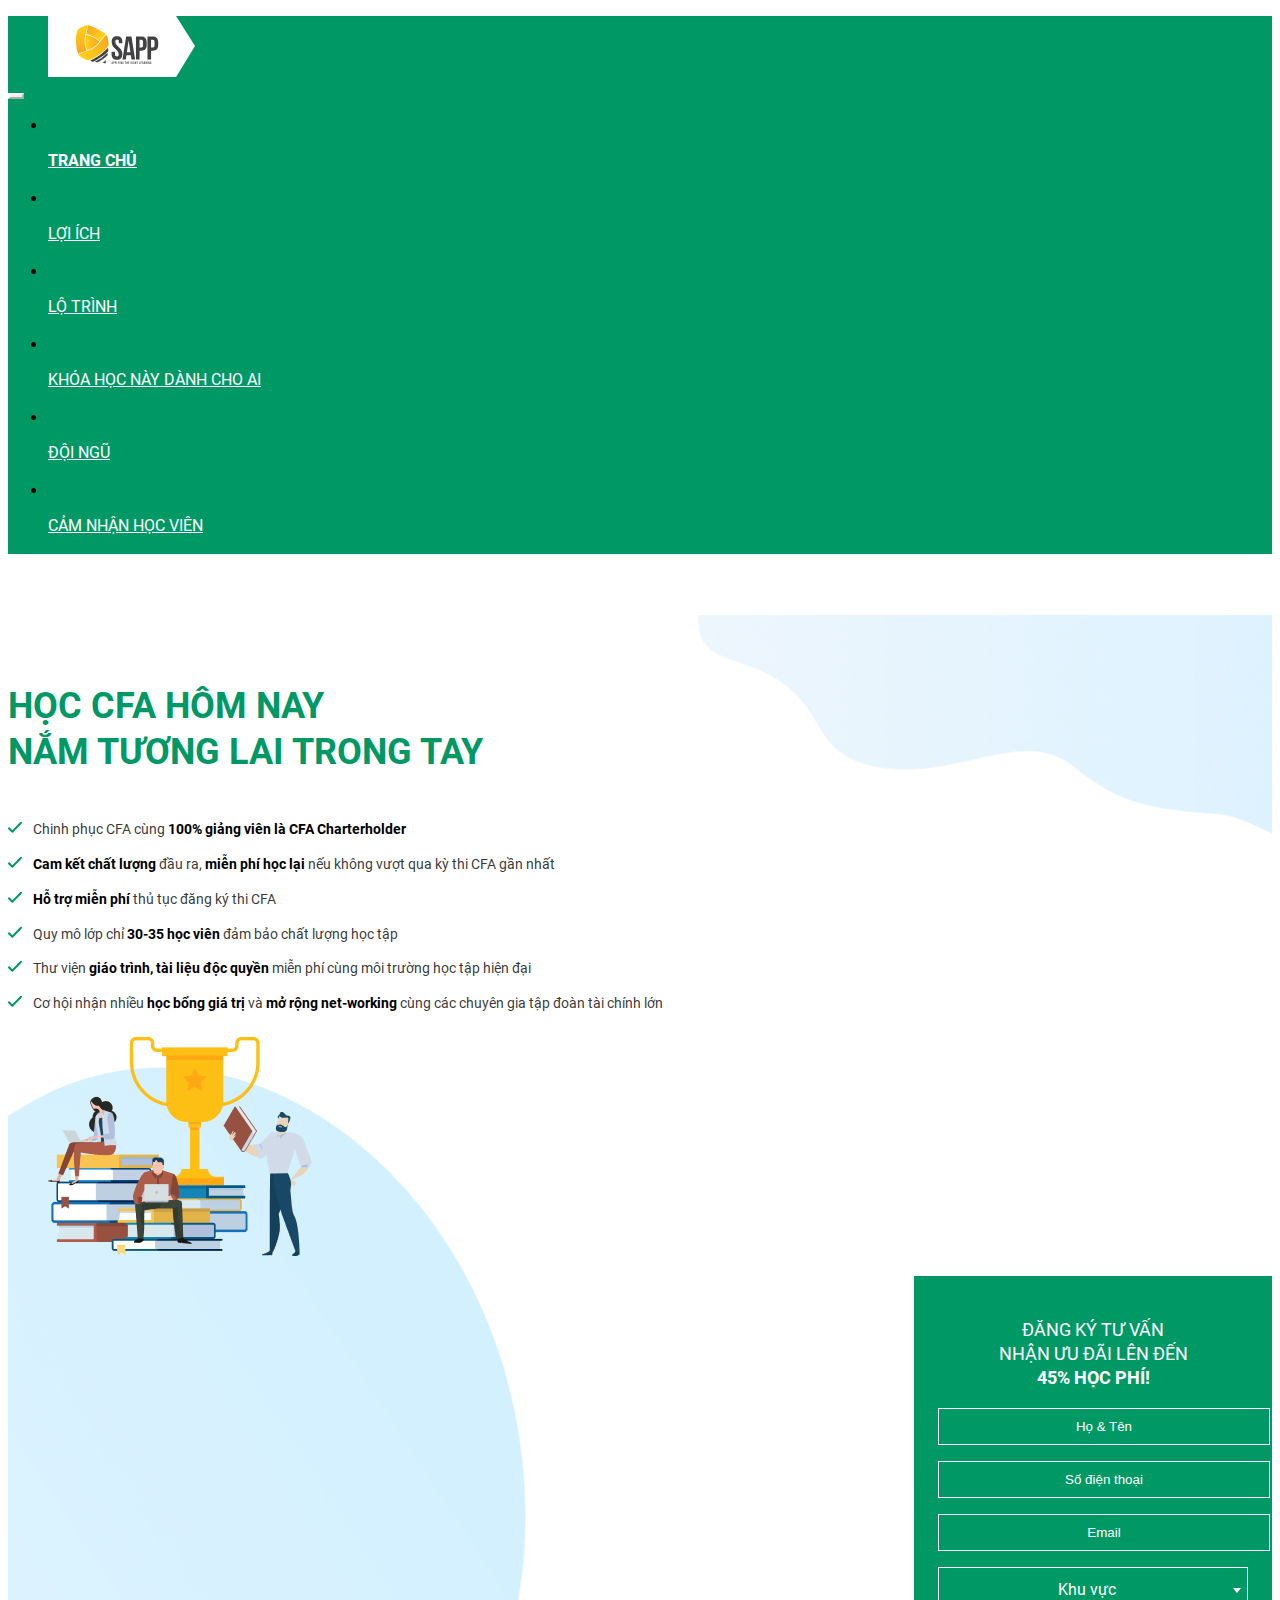
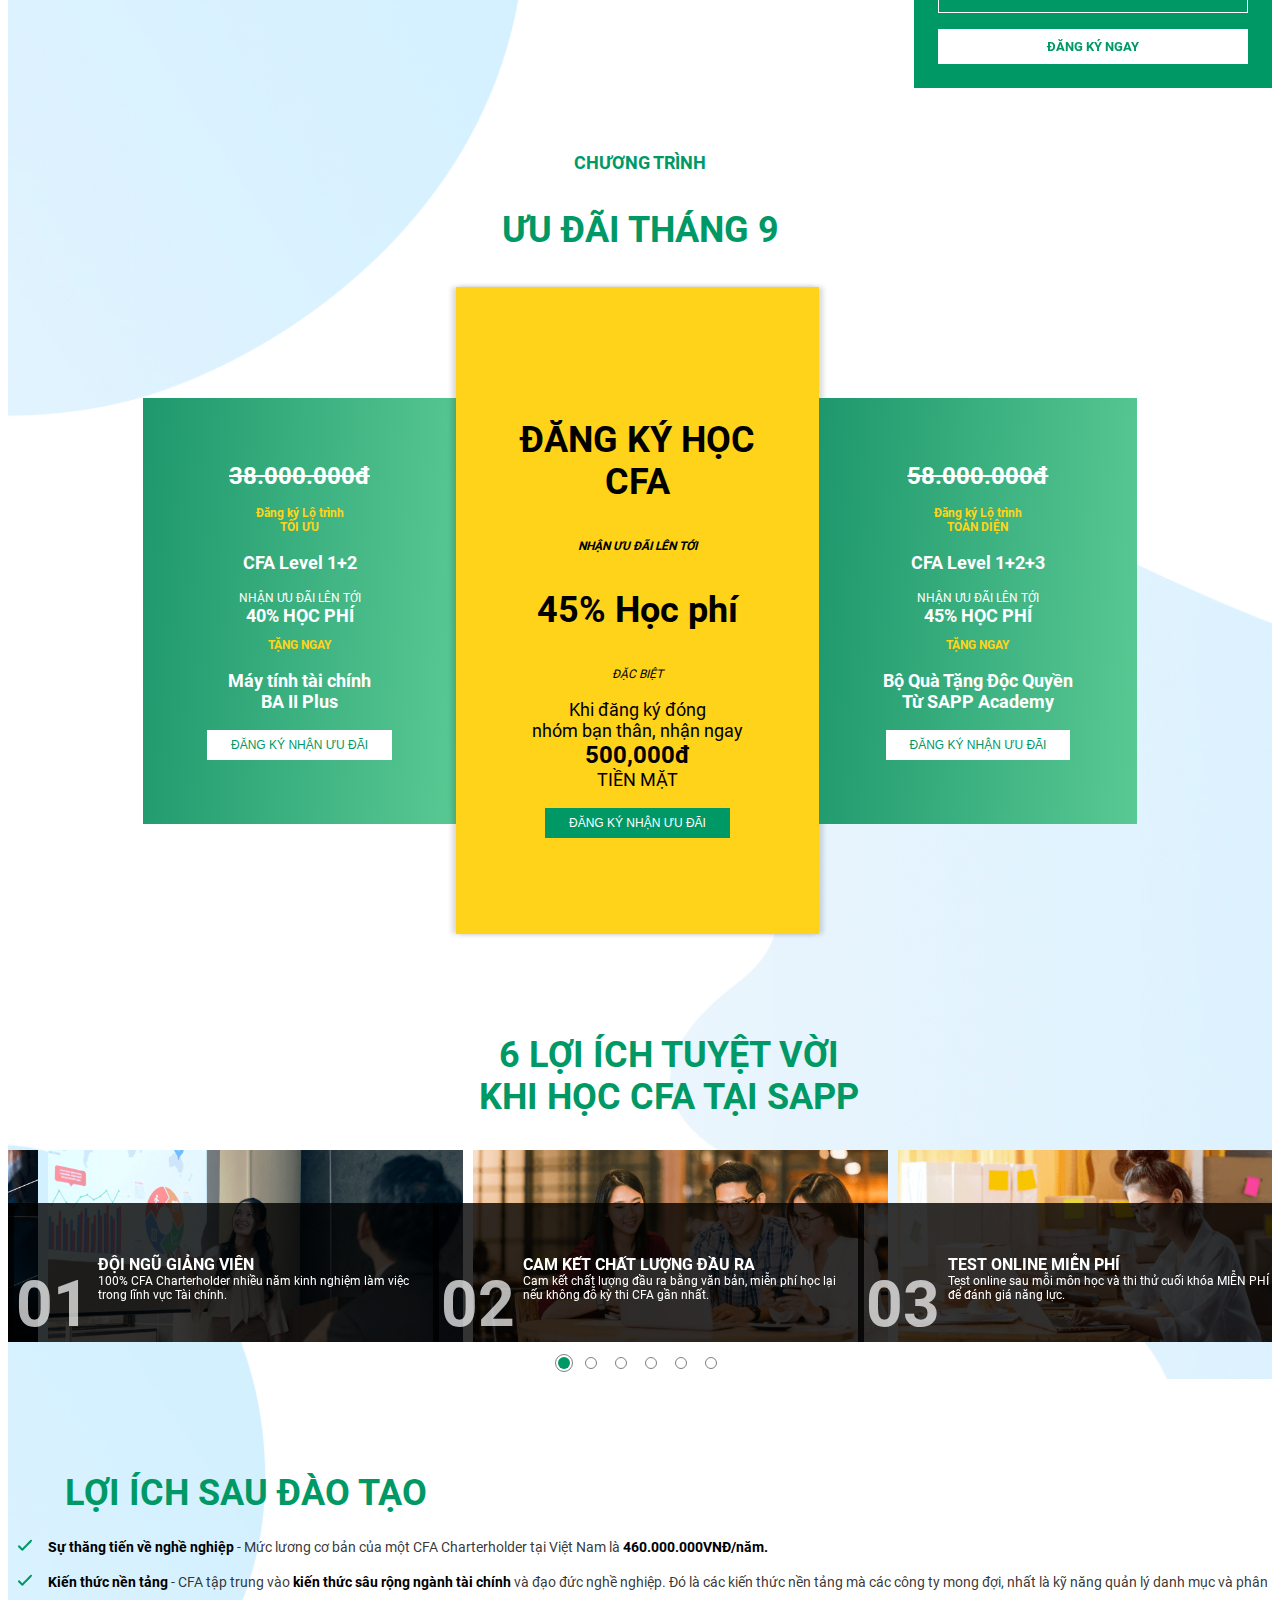
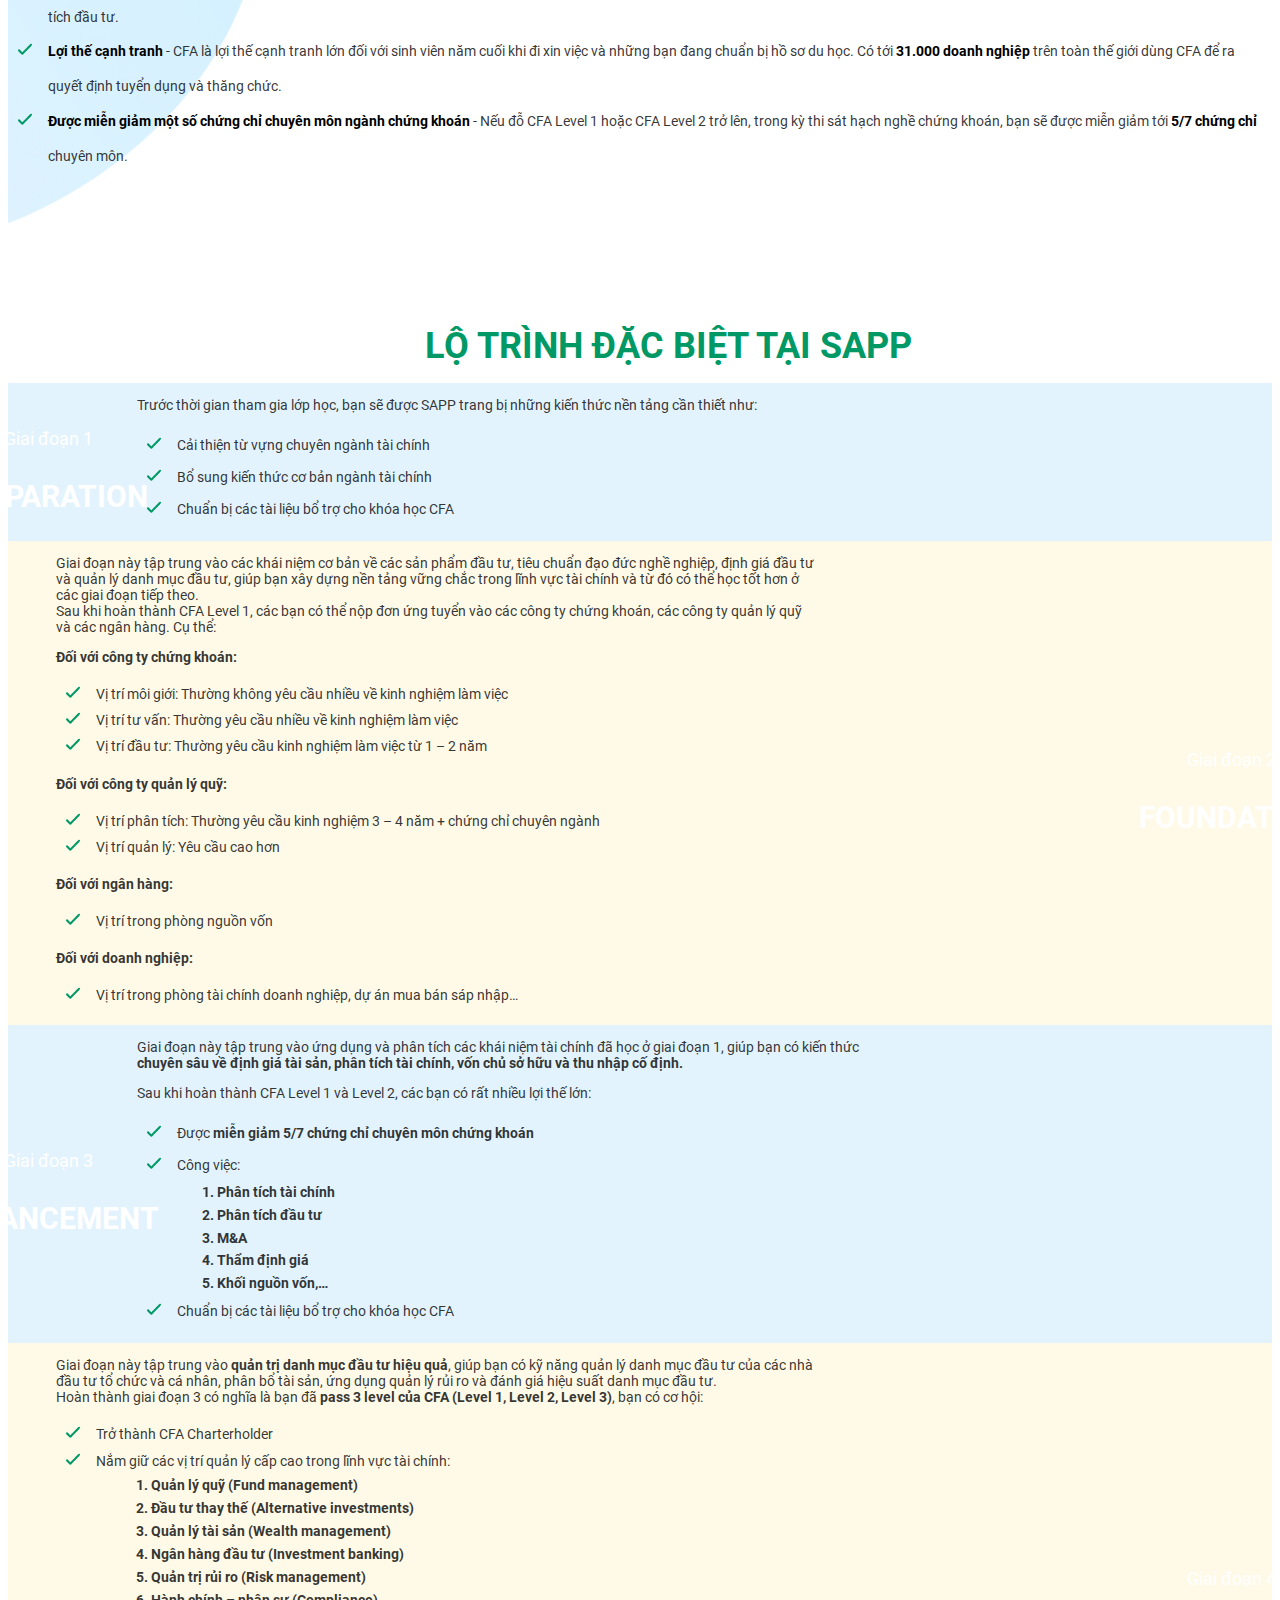
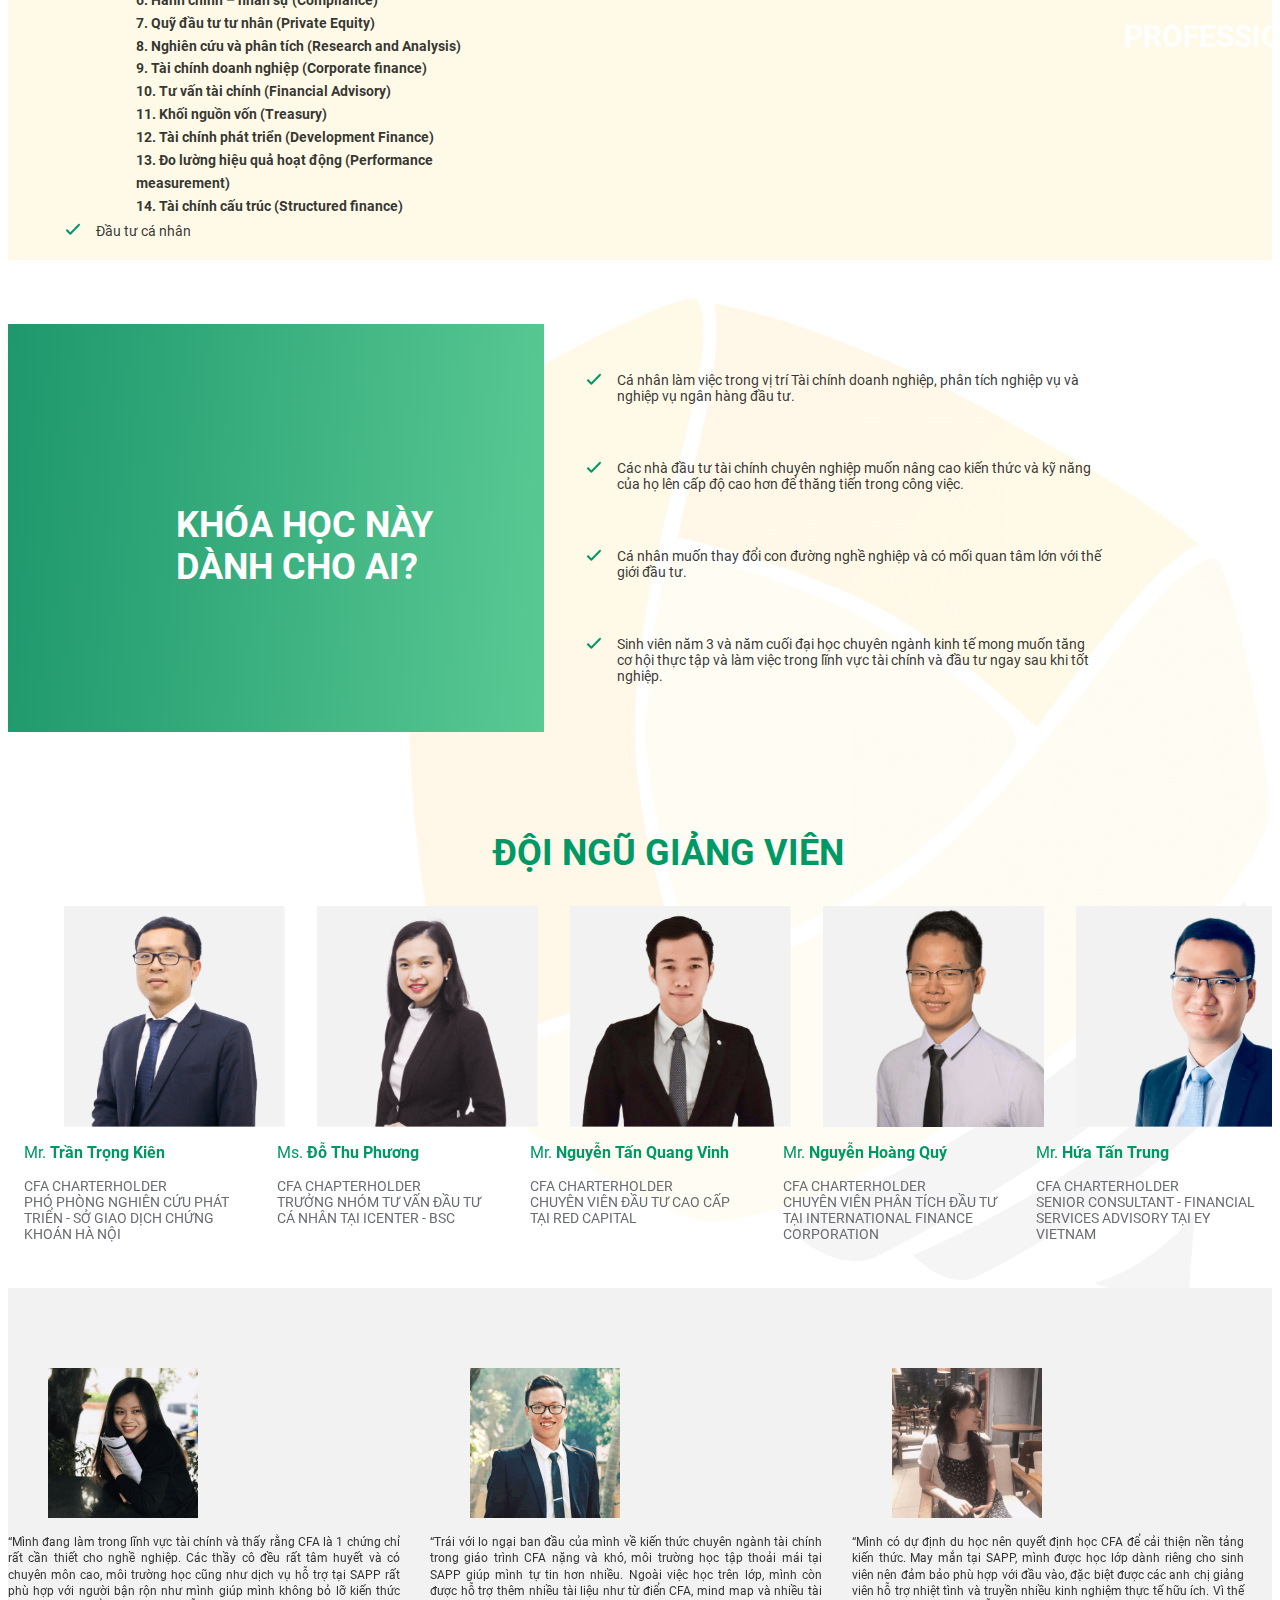
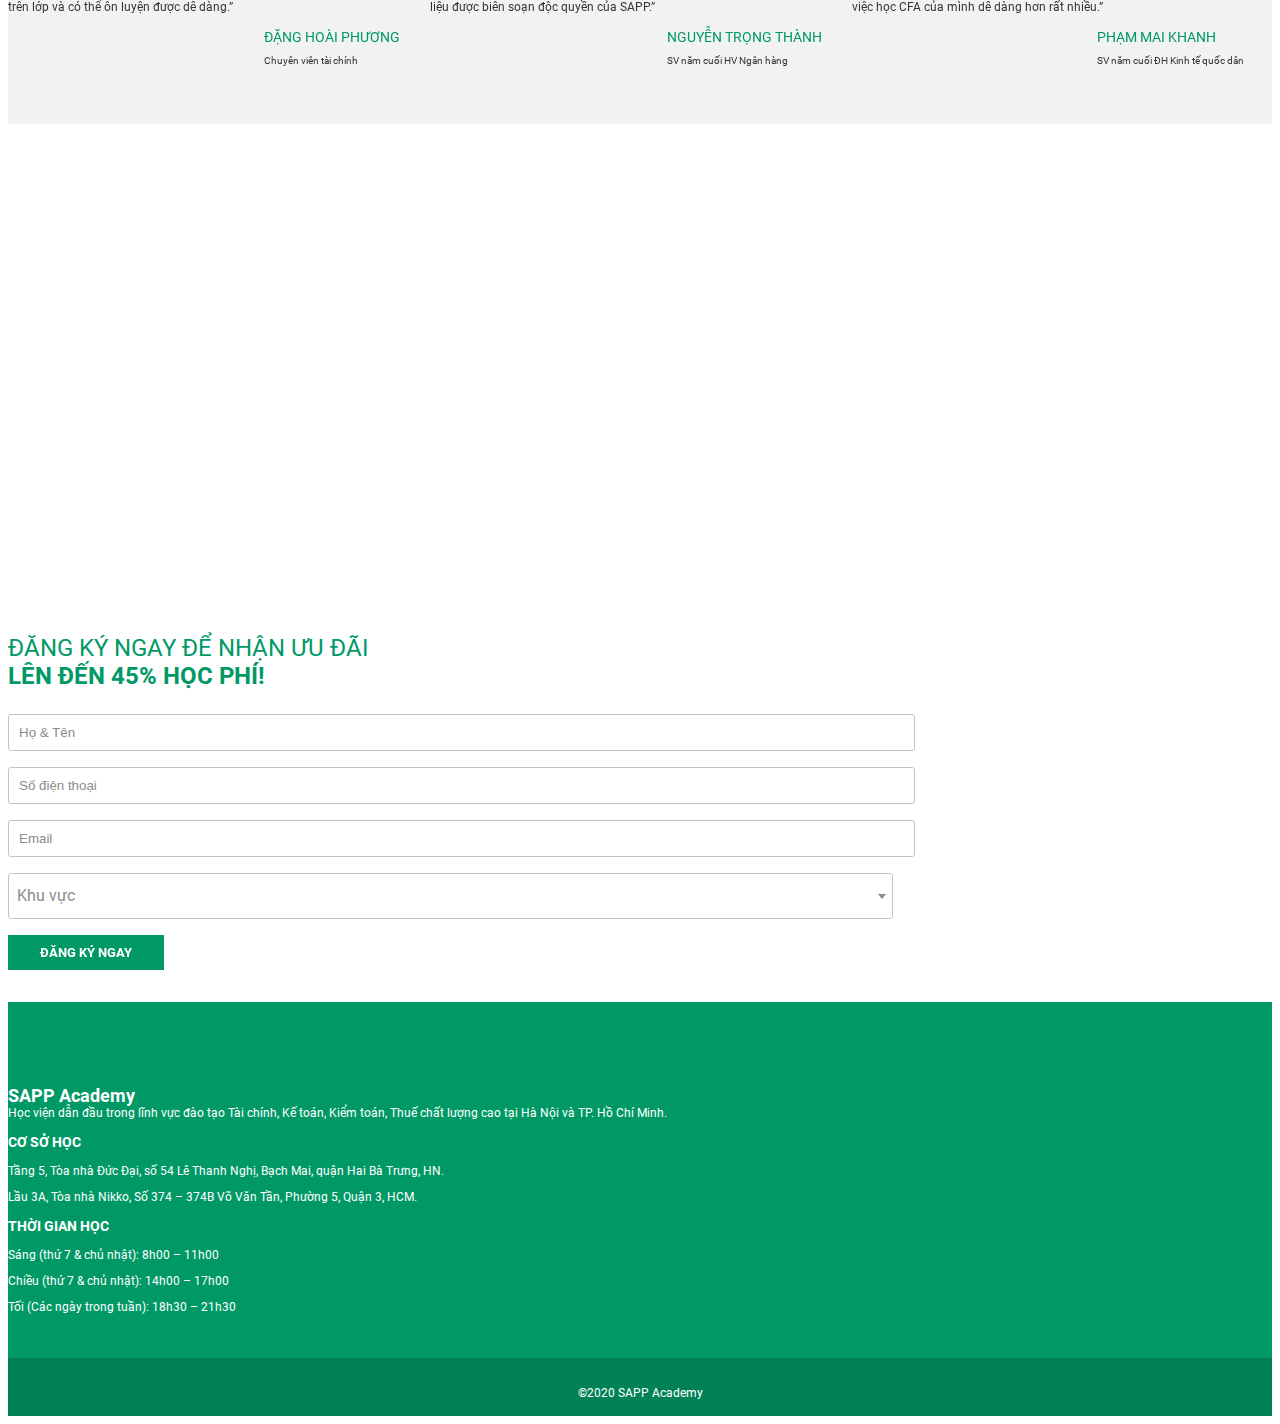
==== commit 7dfc5463: "add animation, add Form column" ====
--- a/index.html
+++ b/index.html
@@ -6,8 +6,7 @@
     <meta name="viewport" content="width=device-width, initial-scale=1.0, maximum-scale=1" />
     <meta http-equiv="X-UA-Compatible" content="ie=edge" />
     <title>SAPP - HỌC CFA HÔM NAY NẮM TƯƠNG LAI TRONG TAY</title>
-    <link rel="stylesheet" href="https://stackpath.bootstrapcdn.com/bootstrap/4.1.3/css/bootstrap.min.css"
-        integrity="sha384-MCw98/SFnGE8fJT3GXwEOngsV7Zt27NXFoaoApmYm81iuXoPkFOJwJ8ERdknLPMO" crossorigin="anonymous" />
+    <link rel="stylesheet" href="https://stackpath.bootstrapcdn.com/bootstrap/4.1.3/css/bootstrap.min.css" integrity="sha384-MCw98/SFnGE8fJT3GXwEOngsV7Zt27NXFoaoApmYm81iuXoPkFOJwJ8ERdknLPMO" crossorigin="anonymous" />
     <link rel="shortcut icon" href="./assets/images/favicon.png" type="image/x-icon" sizes="32x32" />
     <link rel="preload" as="style" type="text/css" href="./css/slick.css" onload="this.rel = 'stylesheet'" />
     <link rel="preload" as="style" type="text/css" href="./css/slick-theme.css" onload="this.rel = 'stylesheet'" />
@@ -77,7 +76,7 @@
     </script>
     <!-- Google Tag Manager -->
     <script>
-        (function (w, d, s, l, i) {
+        (function(w, d, s, l, i) {
             w[l] = w[l] || [];
             w[l].push({
                 'gtm.start': new Date().getTime(),
@@ -97,8 +96,7 @@
 
 <body data-spy="scroll" data-target=".navbar" data-offset="80">
     <!-- Google Tag Manager (noscript) -->
-    <noscript><iframe src="https://www.googletagmanager.com/ns.html?id=GTM-W3Q9MTJ" height="0" width="0"
-            style="display:none;visibility:hidden"></iframe></noscript>
+    <noscript><iframe src="https://www.googletagmanager.com/ns.html?id=GTM-W3Q9MTJ" height="0" width="0" style="display:none;visibility:hidden"></iframe></noscript>
     <!-- End Google Tag Manager (noscript) -->
     <div class="btn_top">
         <figure>
@@ -113,9 +111,7 @@
                         <img data-src="./assets/images/logo.svg" alt="" class="img-fluid mx-auto lazy" />
                     </figure>
                 </a>
-                <button class="navbar-toggler" type="button" data-toggle="collapse"
-                    data-target="#navbarSupportedContent" aria-controls="navbarSupportedContent" aria-expanded="false"
-                    aria-label="Toggle navigation">
+                <button class="navbar-toggler" type="button" data-toggle="collapse" data-target="#navbarSupportedContent" aria-controls="navbarSupportedContent" aria-expanded="false" aria-label="Toggle navigation">
                     <span class="navbar-toggler-icon"></span>
                 </button>
                 <div class="collapse navbar-collapse" id="navbarSupportedContent">
@@ -193,8 +189,7 @@
                         </div>
                         <div class="col-12 col-lg-3 my-auto">
                             <figure>
-                                <img data-src="./assets/images/trophy.png" alt="Trophy"
-                                    class="img-fluid d-block mx-auto lazy" />
+                                <img data-src="./assets/images/trophy.png" alt="Trophy" class="img-fluid d-block mx-auto lazy" />
                             </figure>
                         </div>
                         <div class="col-12 col-lg-3">
@@ -212,7 +207,8 @@
                                     <option value="Hồ Chí Minh">Hồ Chí Minh</option>
                                     <option value="Hà Nội">Hà Nội</option>
                                 </select>
-                                <button type="button" onclick="kiemtra()" class="field_register field_register_header">
+                                <input type="hidden" id="form_header" value="Form Header" />
+                                <button type="button" onclick="kiemtra()" class="field_register field_register_header hvr-pulse">
                                     <div>ĐĂNG KÝ NGAY</div>
                                     <div class="lds-ring">
                                         <div></div>
@@ -472,8 +468,7 @@
                         </div>
                         <div class="col-12 col-lg-6 my-auto pad0">
                             <figure>
-                                <img data-src="./assets/images/loiich.png" alt="LỢI ÍCH SAU ĐÀO TẠO"
-                                    class="img-fluid d-block w-100 lazy" />
+                                <img data-src="./assets/images/loiich.png" alt="LỢI ÍCH SAU ĐÀO TẠO" class="img-fluid d-block w-100 lazy" />
                             </figure>
                         </div>
                     </div>
@@ -492,8 +487,7 @@
                             <div class="odd-line">
                                 <div class="odd-hinh">
                                     <figure>
-                                        <img data-src="./assets/images/giaidoan1.png" alt=""
-                                            class="img-fluid d-block lazy" />
+                                        <img data-src="./assets/images/giaidoan1.png" alt="" class="img-fluid d-block lazy" />
                                     </figure>
                                     <div class="odd-hinh__text">
                                         <p>Giai đoạn 1</p>
@@ -569,8 +563,7 @@
                                 </div>
                                 <div class="even-hinh order-lg-12 order-1">
                                     <figure>
-                                        <img data-src="./assets/images/giaidoan2.png" alt=""
-                                            class="img-fluid d-block lazy" />
+                                        <img data-src="./assets/images/giaidoan2.png" alt="" class="img-fluid d-block lazy" />
                                     </figure>
                                     <div class="even-hinh__text">
                                         <p>Giai đoạn 2</p>
@@ -581,8 +574,7 @@
                             <div class="odd-line">
                                 <div class="odd-hinh">
                                     <figure>
-                                        <img data-src="./assets/images/giaidoan3.png" alt=""
-                                            class="img-fluid d-block lazy" />
+                                        <img data-src="./assets/images/giaidoan3.png" alt="" class="img-fluid d-block lazy" />
                                     </figure>
                                     <div class="odd-hinh__text">
                                         <p>Giai đoạn 3</p>
@@ -666,8 +658,7 @@
                                 </div>
                                 <div class="even-hinh order-lg-12 order-1">
                                     <figure>
-                                        <img data-src="./assets/images/giaidoan4.png" alt=""
-                                            class="img-fluid d-block lazy" />
+                                        <img data-src="./assets/images/giaidoan4.png" alt="" class="img-fluid d-block lazy" />
                                     </figure>
                                     <div class="even-hinh__text">
                                         <p>Giai đoạn 4</p>
@@ -689,8 +680,7 @@
                                 <div class="title-left">
                                     <div class="title">
                                         <figure>
-                                            <img data-src="./assets/images/icon_title.png" alt="icon title"
-                                                class="lazy" />
+                                            <img data-src="./assets/images/icon_title.png" alt="icon title" class="lazy" />
                                         </figure>
                                         <p>
                                             KHÓA HỌC NÀY<span></span>
@@ -701,8 +691,7 @@
                                 <div class="content-right">
                                     <div class="each-row">
                                         <figure>
-                                            <img data-src="./assets/images/who1.png" alt=""
-                                                class="img-fluid d-block lazy" />
+                                            <img data-src="./assets/images/who1.png" alt="" class="img-fluid d-block lazy" />
                                         </figure>
                                         <ul>
                                             <li>
@@ -713,8 +702,7 @@
                                     </div>
                                     <div class="each-row">
                                         <figure>
-                                            <img data-src="./assets/images/who2.png" alt=""
-                                                class="img-fluid d-block lazy" />
+                                            <img data-src="./assets/images/who2.png" alt="" class="img-fluid d-block lazy" />
                                         </figure>
                                         <ul>
                                             <li>
@@ -726,8 +714,7 @@
                                     </div>
                                     <div class="each-row">
                                         <figure>
-                                            <img data-src="./assets/images/who3.png" alt=""
-                                                class="img-fluid d-block lazy" />
+                                            <img data-src="./assets/images/who3.png" alt="" class="img-fluid d-block lazy" />
                                         </figure>
                                         <ul>
                                             <li>
@@ -738,8 +725,7 @@
                                     </div>
                                     <div class="each-row">
                                         <figure>
-                                            <img data-src="./assets/images/who4.png" alt=""
-                                                class="img-fluid d-block lazy" />
+                                            <img data-src="./assets/images/who4.png" alt="" class="img-fluid d-block lazy" />
                                         </figure>
                                         <ul>
                                             <li>
@@ -768,8 +754,7 @@
                             <div class="doingu">
                                 <div>
                                     <figure>
-                                        <img src="./assets/images/gv1.png" alt="Giảng viên Trần Trọng Kiên"
-                                            class="img-fluid d-block mx-auto" />
+                                        <img src="./assets/images/gv1.png" alt="Giảng viên Trần Trọng Kiên" class="img-fluid d-block mx-auto" />
                                     </figure>
                                     <p class="giangvien__name">
                                         Mr. <strong>Trần Trọng Kiên</strong>
@@ -782,20 +767,19 @@
                                 </div>
                                 <div>
                                     <figure>
-                                        <img src="./assets/images/gv2.png" alt="Giảng viên Đỗ Thu Phương"
-                                            class="img-fluid d-block mx-auto" />
+                                        <img src="./assets/images/gv2.png" alt="Giảng viên Đỗ Thu Phương" class="img-fluid d-block mx-auto" />
                                     </figure>
                                     <p class="giangvien__name">
                                         Ms. <strong>Đỗ Thu Phương</strong>
                                     </p>
                                     <p class="giangvien__position">
+                                        CFA CHAPTERHOLDER <br />
                                         Trưởng nhóm tư vấn đầu tư cá nhân tại iCenter - BSC
                                     </p>
                                 </div>
                                 <div>
                                     <figure>
-                                        <img src="./assets/images/gv3.png" alt="Giảng viên Nguyễn Tấn Quang Vinh"
-                                            class="img-fluid d-block mx-auto" />
+                                        <img src="./assets/images/gv3.png" alt="Giảng viên Nguyễn Tấn Quang Vinh" class="img-fluid d-block mx-auto" />
                                     </figure>
                                     <p class="giangvien__name">
                                         Mr. <strong>Nguyễn Tấn Quang Vinh</strong>
@@ -807,8 +791,7 @@
                                 </div>
                                 <div>
                                     <figure>
-                                        <img src="./assets/images/gv4.png" alt="Giảng viên Nguyễn Hoàng Quý"
-                                            class="img-fluid d-block mx-auto" />
+                                        <img src="./assets/images/gv4.png" alt="Giảng viên Nguyễn Hoàng Quý" class="img-fluid d-block mx-auto" />
                                     </figure>
                                     <p class="giangvien__name">
                                         Mr. <strong>Nguyễn Hoàng Quý</strong>
@@ -821,8 +804,7 @@
                                 </div>
                                 <div>
                                     <figure>
-                                        <img src="./assets/images/gv5.png" alt="Giảng viên Hứa Tấn Trung"
-                                            class="img-fluid d-block mx-auto" />
+                                        <img src="./assets/images/gv5.png" alt="Giảng viên Hứa Tấn Trung" class="img-fluid d-block mx-auto" />
                                     </figure>
                                     <p class="giangvien__name">
                                         Mr. <strong>Hứa Tấn Trung</strong>
@@ -926,10 +908,7 @@
                         <!-- <figure>
                             <img src="./assets/images/map.png" alt="" class="img-fluid d-block" />
                         </figure> -->
-                        <iframe
-                            src="https://www.google.com/maps/embed?pb=!1m18!1m12!1m3!1d3919.5308109782113!2d106.68229731516021!3d10.770597262245508!2m3!1f0!2f0!3f0!3m2!1i1024!2i768!4f13.1!3m3!1m2!1s0x31752f2251a86f7b%3A0xa528beba5913290f!2sNikko%20Building!5e0!3m2!1svi!2s!4v1599492565401!5m2!1svi!2s"
-                            height="450" frameborder="0" style="border:0;" allowfullscreen="" aria-hidden="false"
-                            tabindex="0"></iframe>
+                        <iframe src="https://www.google.com/maps/embed?pb=!1m18!1m12!1m3!1d3919.5308109782113!2d106.68229731516021!3d10.770597262245508!2m3!1f0!2f0!3f0!3m2!1i1024!2i768!4f13.1!3m3!1m2!1s0x31752f2251a86f7b%3A0xa528beba5913290f!2sNikko%20Building!5e0!3m2!1svi!2s!4v1599492565401!5m2!1svi!2s" height="450" frameborder="0" style="border:0;" allowfullscreen="" aria-hidden="false" tabindex="0"></iframe>
                     </div>
                     <div class="col-lg-6">
                         <p>
@@ -937,19 +916,16 @@
                             <strong>LÊN ĐẾN 45% HỌC PHÍ!</strong>
                         </p>
                         <form>
-                            <input type="text" id="fullname_ft" class="field_input field_input--border"
-                                placeholder="Họ & Tên" />
-                            <input type="tel" id="phone_ft" class="field_input field_input--border"
-                                placeholder="Số điện thoại" />
-                            <input type="email" id="email_ft" class="field_input field_input--border"
-                                placeholder="Email" />
+                            <input type="text" id="fullname_ft" class="field_input field_input--border" placeholder="Họ & Tên" />
+                            <input type="tel" id="phone_ft" class="field_input field_input--border" placeholder="Số điện thoại" />
+                            <input type="email" id="email_ft" class="field_input field_input--border" placeholder="Email" />
                             <select id="khuvuc_ft" style="width: 100%">
                                 <option value="">Khu vực</option>
                                 <option value="Hồ Chí Minh">Hồ Chí Minh</option>
                                 <option value="Hà Nội">Hà Nội</option>
                             </select>
-                            <button type="button" onclick="kiemtra_ft()"
-                                class="field_register field_register--greenBg field_register_footer">
+                            <input type="hidden" id="form_footer" value="Form Footer" />
+                            <button type="button" onclick="kiemtra_ft()" class="field_register field_register--greenBg field_register_footer hvr-pulse">
                                 <div>ĐĂNG KÝ NGAY</div>
                                 <div class="lds-ring">
                                     <div></div>
@@ -1023,11 +999,9 @@
         </div>
     </div> -->
     <script src="https://cdnjs.cloudflare.com/ajax/libs/jquery/3.5.1/jquery.min.js"></script>
-    <script src="https://cdnjs.cloudflare.com/ajax/libs/popper.js/1.14.3/umd/popper.min.js"
-        integrity="sha384-ZMP7rVo3mIykV+2+9J3UJ46jBk0WLaUAdn689aCwoqbBJiSnjAK/l8WvCWPIPm49" crossorigin="anonymous">
+    <script src="https://cdnjs.cloudflare.com/ajax/libs/popper.js/1.14.3/umd/popper.min.js" integrity="sha384-ZMP7rVo3mIykV+2+9J3UJ46jBk0WLaUAdn689aCwoqbBJiSnjAK/l8WvCWPIPm49" crossorigin="anonymous">
     </script>
-    <script src="https://stackpath.bootstrapcdn.com/bootstrap/4.1.3/js/bootstrap.min.js"
-        integrity="sha384-ChfqqxuZUCnJSK3+MXmPNIyE6ZbWh2IMqE241rYiqJxyMiZ6OW/JmZQ5stwEULTy" crossorigin="anonymous">
+    <script src="https://stackpath.bootstrapcdn.com/bootstrap/4.1.3/js/bootstrap.min.js" integrity="sha384-ChfqqxuZUCnJSK3+MXmPNIyE6ZbWh2IMqE241rYiqJxyMiZ6OW/JmZQ5stwEULTy" crossorigin="anonymous">
     </script>
     <script type="text/javascript" src="./js/slick.min.js" defer></script>
     <script type="text/javascript" src="./js/jquery.lazy.min.js" defer></script>
--- a/css/style.min.css
+++ b/css/style.min.css
@@ -1 +1 @@
-@font-face{font-family:"Bold";src:url("../assets/fonts/Roboto-Bold.ttf") format("truetype");font-display:swap;font-style:normal;font-weight:700}@font-face{font-family:"Medium";src:url("../assets/fonts/Roboto-Medium.ttf") format("truetype");font-display:swap;font-style:normal;font-weight:500}@font-face{font-family:"Regular";src:url("../assets/fonts/Roboto-Regular.ttf") format("truetype");font-display:swap;font-style:normal;font-weight:400}@keyframes opacity{0%{opacity:0}100%{opacity:1}}body,html{font-family:"Regular";background-color:#fff}@media screen and (min-width: 1300px){.container{max-width:1240px}}@media screen and (min-width: 1600px){.container{max-width:1350px}}@media screen and (min-width: 2500px){.container{max-width:1600px}}section{padding:2rem 0}input:focus,select:focus,textarea:focus,button:focus{outline:none}img{max-width:100%}.pad0{padding:0}.no-pad-left{padding-left:0}.no-pad-right{padding-right:0}.row-eq-height{display:-webkit-box;display:-webkit-flex;display:-ms-flexbox;display:flex}.break{display:block}.mt-1rem{margin-top:1rem}.mb-1rem{margin-bottom:1rem}.mb-2rem{margin-bottom:2rem}strong{font-family:"Bold"}p{font-family:"Regular";color:#6c6c6c}.title{display:flex;align-items:center;justify-content:center;margin-bottom:1rem}.title figure{margin-bottom:0;margin-right:1rem}.title p{font-family:"Bold";text-transform:uppercase;font-size:2.25rem;color:#096;margin-bottom:0;text-align:center}.title p span{display:block}@media screen and (max-width: 575.98px){.title p{font-size:1.5rem}}.outside-title{text-align:center;font-size:1.125rem;color:#096}hr{border-top:22px solid #c77fb3;background:#c77fb3;margin-left:0;margin-right:0}.btn_top{position:fixed;bottom:10px;right:10px;z-index:90;cursor:pointer;display:none}header .navbar{padding:0}header .navbar-light{background-color:#096}header .navbar-light .navbar-brand{padding:0}header .navbar-light .navbar-brand figure{margin-bottom:0}@media screen and (min-width: 1200px){header .navbar-light .navbar-brand{width:150px}}@media screen and (max-width: 575.98px){header .navbar-light .navbar-brand{width:65%}}header .navbar-light .navbar-collapse .navbar-nav .nav-item .nav-link{color:#fff;margin:0 .5rem}header .navbar-light .navbar-collapse .navbar-nav .nav-item .nav-link p{margin-bottom:0;color:#fff;font-weight:400;text-transform:uppercase}header .navbar-light .navbar-collapse .navbar-nav .nav-item .nav-link.active p{font-family:"Bold"}header .navbar-light .navbar-toggler{color:#fff;border-color:#fff;margin-right:10px}main{margin-top:61px}@media screen and (max-width: 575.98px){main{margin-top:61px}}.slick-slide:focus{outline:none}#bg1{background:url("../assets/images/bg1.png");background-repeat:no-repeat;background-size:cover;background-position:center}#bg2{background:url("../assets/images/bg2.png");background-repeat:no-repeat;background-size:cover;background-position:center}#trangchu{padding:2rem 0}@media screen and (min-width: 1600px){#trangchu .pad-right-lg-0{padding-right:0}}#trangchu p{font-size:2.25rem;color:#096;line-height:129.19%;font-family:"Bold"}#trangchu ul{list-style-type:none;line-height:218.19%;padding-inline-start:25px}#trangchu ul li{color:rgba(0,0,0,.8);font-size:.875rem;position:relative}#trangchu ul li span{color:#000;font-family:"Bold"}#trangchu ul li::before{content:url("../assets/images/checkmark.png");position:absolute;top:0px;left:-25px}#trangchu form{background:#096;padding:1.5rem;border-radius:0px;-webkit-border-radius:0px;-moz-border-radius:0px;-ms-border-radius:0px;-o-border-radius:0px;width:100%}#trangchu form p{color:#fff;font-size:1.125rem !important;line-height:1.5rem !important;font-family:"Regular" !important;text-align:center;text-transform:uppercase}#trangchu form p span{font-family:"Bold"}@media screen and (min-width: 1200px)and (max-width: 1499px){#trangchu form{width:310px;margin-left:auto;margin-right:0}}#chuongtrinh .outside-title{color:#096;font-size:1.125rem;font-family:"Bold"}#chuongtrinh .outside-title p{color:#096;font-size:2.25rem;font-family:"Bold"}#chuongtrinh .uudai{display:flex;align-items:center;justify-content:center;margin-top:2rem}#chuongtrinh .uudai__thuong{background:linear-gradient(93.68deg, #1d976c -1.29%, #93f9b9 195.78%);text-align:center;padding:4rem}#chuongtrinh .uudai__thuong--gia{margin-bottom:1rem}#chuongtrinh .uudai__thuong--gia s{font-size:1.5rem;color:#fff;font-family:"Bold"}#chuongtrinh .uudai__thuong--lotrinh p{color:#fff;font-family:"Bold"}#chuongtrinh .uudai__thuong--lotrinh p:first-of-type{margin-bottom:0;color:#ffd319;font-size:.75rem}#chuongtrinh .uudai__thuong--lotrinh p:last-of-type{font-size:1.125rem}#chuongtrinh .uudai__thuong--nhan p{font-size:.75rem;color:#fff}#chuongtrinh .uudai__thuong--nhan p span{font-size:1.125rem;text-transform:uppercase;font-family:"Bold"}#chuongtrinh .uudai__thuong--tang p{color:#fff;font-family:"Bold"}#chuongtrinh .uudai__thuong--tang p:first-of-type{margin-bottom:0;color:#ffd319;font-size:.75rem}#chuongtrinh .uudai__thuong--tang p:last-of-type{font-size:1.125rem}#chuongtrinh .uudai__thuong--dk{background-color:#fff;font-size:.75rem;color:#096;padding:.5rem 1.5rem;text-align:center;margin:auto;border:0;cursor:pointer}#chuongtrinh .uudai__dacbiet{background:#ffd319;box-shadow:4px 0px 5px rgba(0,0,0,.15),-4px 0px 5px rgba(0,0,0,.15);padding:6rem 4rem;text-align:center}#chuongtrinh .uudai__dacbiet p{text-align:center;color:#000}#chuongtrinh .uudai__dacbiet--title{font-family:"Bold";font-size:2.25rem}#chuongtrinh .uudai__dacbiet--nhan p{font-family:"Bold"}#chuongtrinh .uudai__dacbiet--nhan p:first-of-type{font-size:.75rem;font-style:italic;margin-bottom:0}#chuongtrinh .uudai__dacbiet--nhan p:last-of-type{font-size:2.25rem}#chuongtrinh .uudai__dacbiet--special p:first-of-type{font-size:.75rem;font-style:italic;margin-bottom:0}#chuongtrinh .uudai__dacbiet--special p:last-of-type{font-size:1.125rem}#chuongtrinh .uudai__dacbiet--special p:last-of-type strong{font-size:1.5rem}#chuongtrinh .uudai__dacbiet--dk{background-color:#096;font-size:.75rem;color:#fff;padding:.5rem 1.5rem;text-align:center;margin:auto;border:0;cursor:pointer}#loiich{overflow:hidden}#loiich .benefits .slick-list{margin:0 -0.3rem}#loiich .benefits .benefit{position:relative;margin:0 .3rem}#loiich .benefits .benefit figure{margin-bottom:0;width:100%}#loiich .benefits .benefit figure img{width:100%}#loiich .benefits .benefit__text{position:absolute;background:rgba(0,0,0,.8);left:0;bottom:0;width:100%;padding:0rem .5rem;display:flex;align-items:center;justify-content:left}#loiich .benefits .benefit__text p{margin-bottom:0}#loiich .benefits .benefit__text p:first-of-type{font-family:"Bold";font-size:4rem;text-transform:uppercase;color:rgba(255,255,255,.7);margin-right:.5rem}#loiich .benefits .benefit__text p:last-of-type{color:#fff;font-size:.75rem}#loiich .benefits .benefit__text p:last-of-type span{font-family:"Bold";text-transform:uppercase;display:block;font-size:1rem}@media screen and (min-width: 1300px)and (max-width: 1599px){#loiichsaudaotao .margin-flw-screensize{margin-left:calc((100vw - 1240px) / (2))}}@media screen and (min-width: 1600px){#loiichsaudaotao .margin-flw-screensize{margin-left:calc((100vw - 1350px) / (2))}}@media screen and (min-width: 2500px){#loiichsaudaotao .margin-flw-screensize{margin-left:calc((100vw - 1600px) / (2))}}#loiichsaudaotao .title{justify-content:left}#loiichsaudaotao ul{list-style-type:none;line-height:218.19%}#loiichsaudaotao ul li{color:rgba(0,0,0,.8);font-size:.875rem;position:relative}#loiichsaudaotao ul li span{color:#000;font-family:"Bold"}#loiichsaudaotao ul li::before{content:url("../assets/images/checkmark.png");position:absolute;top:0px;left:-30px}#lotrinh .odd-line{display:flex;align-items:center;background:#e3f3fd}#lotrinh .odd-line .odd-hinh{position:relative}#lotrinh .odd-line .odd-hinh figure{margin-bottom:0}#lotrinh .odd-line .odd-hinh__text{position:absolute;text-align:center;top:50%;left:50%;transform:translate(-50%, -50%)}#lotrinh .odd-line .odd-hinh__text p{font-size:1.125rem;color:#fff}#lotrinh .odd-line .odd-hinh__text p:last-of-type{font-family:"Bold";font-size:1.875rem;margin-bottom:0}#lotrinh .odd-line .odd-text{padding:0 3rem;width:60%}#lotrinh .odd-line .odd-text p{color:rgba(0,0,0,.8);font-size:.875rem}#lotrinh .odd-line .odd-text ul{list-style-type:none;line-height:200%}#lotrinh .odd-line .odd-text ul li{color:rgba(0,0,0,.8);font-size:.875rem;position:relative}#lotrinh .odd-line .odd-text ul li::before{content:url("../assets/images/checkmark.png");position:absolute;top:0px;left:-30px}#lotrinh .odd-line .odd-text ul li ol{line-height:164.69%}#lotrinh .odd-line .odd-text ul li ol li{font-family:"Bold"}#lotrinh .odd-line .odd-text ul li ol li::before{content:none}#lotrinh .even-line{display:flex;flex-direction:row;align-items:center;justify-content:space-between;background:#fffae8}#lotrinh .even-line .even-hinh{position:relative}#lotrinh .even-line .even-hinh figure{margin-bottom:0}#lotrinh .even-line .even-hinh__text{position:absolute;text-align:center;top:50%;left:50%;transform:translate(-50%, -50%)}#lotrinh .even-line .even-hinh__text p{font-size:1.125rem;color:#fff}#lotrinh .even-line .even-hinh__text p:last-of-type{font-family:"Bold";font-size:1.875rem;margin-bottom:0}#lotrinh .even-line .even-text{padding:0 3rem;width:60%}#lotrinh .even-line .even-text p{color:rgba(0,0,0,.8);font-size:.875rem}#lotrinh .even-line .even-text div p{margin-bottom:0;font-family:"Bold"}#lotrinh .even-line .even-text ul{list-style-type:none;line-height:164.69%}#lotrinh .even-line .even-text ul li{color:rgba(0,0,0,.8);font-size:.875rem;position:relative}#lotrinh .even-line .even-text ul li::before{content:url("../assets/images/checkmark.png");position:absolute;top:0px;left:-30px}#lotrinh .even-line .even-text ul li ol{line-height:164.69%;-moz-column-count:2;-moz-column-gap:20px;-moz-column-fill:auto;-webkit-column-count:2;-webkit-column-gap:20px;-webkit-column-fill:auto;column-count:2;column-gap:20px;column-fill:auto;list-style-position:inside}#lotrinh .even-line .even-text ul li ol li{font-family:"Bold"}#lotrinh .even-line .even-text ul li ol li::before{content:none}#who .outside{display:flex;flex-direction:row}#who .outside .title-left{background:linear-gradient(93.68deg, #1D976C -1.29%, #93F9B9 195.78%);display:flex;align-items:center;justify-content:center;width:60%}#who .outside .title-left .title{margin-bottom:0}#who .outside .title-left .title p{text-align:left;color:#fff}@media screen and (min-width: 2500px){#who .outside .title-left{width:50%}}#who .outside .content-right{margin-left:-5rem;margin-top:2rem;margin-bottom:2rem}#who .outside .content-right .each-row{display:flex;align-items:center;flex-direction:row}#who .outside .content-right .each-row figure{margin-bottom:0}#who .outside .content-right .each-row ul{list-style-type:none;margin-left:2rem;width:60%}#who .outside .content-right .each-row ul li{color:rgba(0,0,0,.8);font-size:.875rem;position:relative}#who .outside .content-right .each-row ul li::before{content:url("../assets/images/checkmark.png");position:absolute;top:0px;left:-30px}#who .outside .content-right .each-row:not(:last-child){margin-bottom:1.5rem}#giangvien .doingu .slick-slide{margin:0 1rem}#giangvien .doingu .slick-slide figure{width:100%}#giangvien .doingu .slick-slide figure img{width:100%}#giangvien .doingu p.giangvien__name{color:#096;font-size:1.125rem}@media screen and (min-width: 1200px)and (max-width: 1300px){#giangvien .doingu p.giangvien__name{font-size:1rem}}#giangvien .doingu p.giangvien__position{color:#686c71;font-size:.875rem;text-transform:uppercase}#camnhan{background:#f2f2f2;padding:4rem 0 3rem}#camnhan .camnhan-hocvien .hv_comment{color:rgba(0,0,0,.8);line-height:134.19%;font-size:.75rem;text-align:justify;padding-right:1.875rem}#camnhan .camnhan-hocvien .hv_name_post{margin-left:auto;margin-right:1.875rem;width:intrinsic;width:-moz-max-content;width:-webkit-max-content;width:max-content}#camnhan .camnhan-hocvien .hv_name_post p:first-of-type{color:#096;font-size:.875rem;margin-bottom:0}#camnhan .camnhan-hocvien .hv_name_post p:last-of-type{color:rgba(0,0,0,.8);font-size:.625rem}#form_ft p{color:#096;font-size:1.5rem;text-transform:uppercase}#form_ft iframe{width:100%}#form_ft form .field_input{text-align:left;color:#8c8c8c}#form_ft form .field_input::-webkit-input-placeholder{color:#8c8c8c}#form_ft form .field_input::-moz-placeholder{color:#8c8c8c}#form_ft form .field_input:-ms-input-placeholder{color:#8c8c8c}#form_ft form .field_input:-moz-placeholder{color:#8c8c8c}#form_ft form .field_input--border{border:1px solid #c4c4c4;border-radius:3px;-webkit-border-radius:3px;-moz-border-radius:3px;-ms-border-radius:3px;-o-border-radius:3px}#form_ft form .field_register{width:intrinsic;width:-moz-max-content;width:-webkit-max-content;width:max-content;padding:10px 2rem}#form_ft form .field_register--greenBg{background:#096;color:#fff}#form_ft form .field_register .lds-ring div{border-color:#fff transparent transparent transparent}#form_ft form .select2-container--default .select2-selection--single{border-radius:3px;-webkit-border-radius:3px;-moz-border-radius:3px;-ms-border-radius:3px;-o-border-radius:3px;border:1px solid #c4c4c4;text-align:left}#form_ft form .select2-container--default .select2-selection--single .select2-selection__rendered{line-height:44px;color:#8c8c8c}#form_ft form .select2-container--default .select2-selection--single .select2-selection__arrow{top:10px}#form_ft form .select2-container--default .select2-selection--single .select2-selection__arrow b{border-color:#8c8c8c transparent transparent transparent}#form_ft form .select2-container--default.select2-container--open .select2-selection--single .select2-selection__arrow b{border-color:transparent transparent #8c8c8c transparent}@media(min-width: 1200px){#form_ft form{width:70%}}#thongtin{background:#096}#thongtin p{font-size:.75rem;color:#fff}#thongtin p strong{font-size:1.125rem}#thongtin p.title_ft{font-family:"Bold";text-transform:uppercase;font-size:.875rem}footer{padding:1rem 0;background:#008256}footer p{text-align:center;color:#fff;margin-bottom:0;font-size:.75rem}#thanks{background:url("../assets/images/bg_thanks.png");background-repeat:no-repeat;background-size:cover;background-position:center;padding-bottom:0}#thanks .outside{display:flex;justify-content:space-between;flex-direction:row}#thanks .content-left{padding-left:3rem}#thanks .content-left p{color:rgba(0,0,0,.84);font-size:1.25rem}#thanks .content-left p:first-of-type{color:#096;font-size:1.6rem;position:relative}#thanks .content-left p:first-of-type:before{content:url("../assets/images/check_thanks.png");position:absolute;left:-3rem}#thanks .content-left p:last-of-type{margin-bottom:2rem}#thanks .content-left p span{display:block}#thanks a{padding:1rem 2rem;text-align:center;font-family:"Bold";font-size:1.125rem;color:#000;background:#ffd319;border-radius:0px;-webkit-border-radius:0px;-moz-border-radius:0px;-ms-border-radius:0px;-o-border-radius:0px}#thanks a:hover{color:#fff;text-decoration:none}#thanks figure{margin-bottom:0;margin-top:7rem}.field_input{background-color:transparent;border-radius:0px;-webkit-border-radius:0px;-moz-border-radius:0px;-ms-border-radius:0px;-o-border-radius:0px;border:1px solid #fff;padding:10px;margin-bottom:1rem;color:#fff;width:100%;text-align:center;box-shadow:none;-webkit-box-shadow:none}.field_register{border:none;border-radius:0px;-webkit-border-radius:0px;-moz-border-radius:0px;-ms-border-radius:0px;-o-border-radius:0px;margin-bottom:0rem;padding:10px;color:#096;text-transform:uppercase;text-align:center;font-family:"Bold";background-color:#fff;box-shadow:0;width:100%;cursor:pointer;display:flex;align-items:center;justify-content:center}.field_register .lds-ring{display:none}.field_register[disabled=disabled]{background-color:#ccc !important}.field_register[disabled=disabled] .lds-ring{display:block}select{width:100% !important}.select2-hidden-accessible{display:none}.select2-container--default .select2-selection--single{background-color:transparent;border-radius:0px;-webkit-border-radius:0px;-moz-border-radius:0px;-ms-border-radius:0px;-o-border-radius:0px;border:1px solid #fff;margin-bottom:1rem;width:100%;height:46px;text-align:center;outline:none}.select2-container--default .select2-selection--single .select2-selection__rendered{line-height:44px;color:#fff}.select2-container--default .select2-selection--single .select2-selection__arrow{top:10px}.select2-container--default .select2-selection--single .select2-selection__arrow b{border-color:#fff transparent transparent transparent}.select2-container--default.select2-container--open .select2-selection--single .select2-selection__arrow b{border-color:transparent transparent #fff transparent}.slick-dots{bottom:-35px}.slick-dots li button{border-radius:50%;-webkit-border-radius:50%;-moz-border-radius:50%;-ms-border-radius:50%;-o-border-radius:50%;border:1px solid rgba(0,0,0,.5);width:12px;height:12px}.slick-dots li button:before{content:""}.slick-dots li.slick-active button{width:18px;height:18px}.slick-dots li.slick-active button:before{content:"";opacity:1;width:12px;height:12px;background:#096;border-radius:50%;-webkit-border-radius:50%;-moz-border-radius:50%;-ms-border-radius:50%;-o-border-radius:50%;top:3px;left:3px}::-webkit-input-placeholder{color:#fff}::-moz-placeholder{color:#fff}:-ms-input-placeholder{color:#fff}:-moz-placeholder{color:#fff}.lds-ring{position:relative;width:40px;height:40px}.lds-ring div{box-sizing:border-box;display:block;position:absolute;width:30px;height:30px;margin:4px;border:4px solid #096;border-radius:50%;animation:lds-ring 1.2s cubic-bezier(0.5, 0, 0.5, 1) infinite;border-color:#096 transparent transparent transparent}.lds-ring div:nth-child(1){animation-delay:-0.45s}.lds-ring div:nth-child(2){animation-delay:-0.3s}.lds-ring div:nth-child(3){animation-delay:-0.15s}@keyframes lds-ring{0%{transform:rotate(0deg)}100%{transform:rotate(360deg)}}.modal-content{padding:0;background-color:transparent;border:0}.modal-content .close{position:absolute;top:20px;right:20px;opacity:1;color:#fff}@media(max-width: 575.98px){.navbar-light .navbar-toggler-icon{background-image:url("data:image/svg+xml;charset=utf8,%3Csvg viewBox='0 0 30 30' xmlns='http://www.w3.org/2000/svg'%3E%3Cpath stroke='rgba(255, 255, 255, 0.5)' stroke-width='2' stroke-linecap='round' stroke-miterlimit='10' d='M4 7h22M4 15h22M4 23h22'/%3E%3C/svg%3E")}.navbar-light .navbar-toggler{margin-right:0px;margin-left:auto}#trangchu form{margin-top:1rem}#chuongtrinh .uudai{display:block}#chuongtrinh .uudai__thuong{padding:2rem}#chuongtrinh .uudai__dacbiet{padding:2rem;margin:2rem 0}#loiichsaudaotao .title{justify-content:center}#lotrinh .odd-line{display:block}#lotrinh .odd-line .odd-text{width:100%;padding:1rem}#lotrinh .even-line{flex-direction:column}#lotrinh .even-line .even-text{width:100%;padding:1rem}#lotrinh .even-line .even-text ul li ol{column-count:1;list-style-position:outside;padding-left:1rem}#who{padding-top:0}#who .outside{flex-direction:column}#who .outside .title-left{width:100%;padding:1rem 0}#who .outside .content-right{margin-left:0}#who .outside .content-right .each-row{flex-direction:column}#who .outside .content-right .each-row ul{margin-left:0;margin-top:.8rem;width:100%}#camnhan .camnhan-hocvien .slick-slide{padding:0 1rem}#camnhan .camnhan-hocvien figure img{margin:auto}#camnhan .camnhan-hocvien .hv_comment{padding-right:0}#camnhan .camnhan-hocvien .hv_name_post{margin-right:0}#form_ft p{font-size:1.4rem}#form_ft iframe{margin-bottom:1rem}#thanks .outside{flex-direction:column}#thanks .outside .content-left p span{display:inline}}/*# sourceMappingURL=style.min.css.map */
+@font-face{font-family:"Bold";src:url("../assets/fonts/Roboto-Bold.ttf") format("truetype");font-display:swap;font-style:normal;font-weight:700}@font-face{font-family:"Medium";src:url("../assets/fonts/Roboto-Medium.ttf") format("truetype");font-display:swap;font-style:normal;font-weight:500}@font-face{font-family:"Regular";src:url("../assets/fonts/Roboto-Regular.ttf") format("truetype");font-display:swap;font-style:normal;font-weight:400}@keyframes opacity{0%{opacity:0}100%{opacity:1}}@-webkit-keyframes hvr-pulse{25%{-webkit-transform:scale(1.1);transform:scale(1.1)}75%{-webkit-transform:scale(0.9);transform:scale(0.9)}}@keyframes hvr-pulse{25%{-webkit-transform:scale(1.1);transform:scale(1.1)}75%{-webkit-transform:scale(0.9);transform:scale(0.9)}}.hvr-pulse{display:inline-block;vertical-align:middle;-webkit-transform:perspective(1px) translateZ(0);transform:perspective(1px) translateZ(0);box-shadow:0 0 1px rgba(0,0,0,0);-webkit-animation-name:hvr-pulse;animation-name:hvr-pulse;-webkit-animation-duration:1s;animation-duration:1s;-webkit-animation-timing-function:linear;animation-timing-function:linear;-webkit-animation-iteration-count:infinite;animation-iteration-count:infinite}body,html{font-family:"Regular";background-color:#fff}@media screen and (min-width: 1300px){.container{max-width:1240px}}@media screen and (min-width: 1600px){.container{max-width:1350px}}@media screen and (min-width: 2500px){.container{max-width:1600px}}section{padding:2rem 0}input:focus,select:focus,textarea:focus,button:focus{outline:none}img{max-width:100%}.pad0{padding:0}.no-pad-left{padding-left:0}.no-pad-right{padding-right:0}.row-eq-height{display:-webkit-box;display:-webkit-flex;display:-ms-flexbox;display:flex}.break{display:block}.mt-1rem{margin-top:1rem}.mb-1rem{margin-bottom:1rem}.mb-2rem{margin-bottom:2rem}strong{font-family:"Bold"}p{font-family:"Regular";color:#6c6c6c}.title{display:flex;align-items:center;justify-content:center;margin-bottom:1rem}.title figure{margin-bottom:0;margin-right:1rem}.title p{font-family:"Bold";text-transform:uppercase;font-size:2.25rem;color:#096;margin-bottom:0;text-align:center}.title p span{display:block}@media screen and (max-width: 575.98px){.title p{font-size:1.5rem}}.outside-title{text-align:center;font-size:1.125rem;color:#096}hr{border-top:22px solid #c77fb3;background:#c77fb3;margin-left:0;margin-right:0}.btn_top{position:fixed;bottom:10px;right:10px;z-index:90;cursor:pointer;display:none}header .navbar{padding:0}header .navbar-light{background-color:#096}header .navbar-light .navbar-brand{padding:0}header .navbar-light .navbar-brand figure{margin-bottom:0}@media screen and (min-width: 1200px){header .navbar-light .navbar-brand{width:150px}}@media screen and (max-width: 575.98px){header .navbar-light .navbar-brand{width:65%}}header .navbar-light .navbar-collapse .navbar-nav .nav-item .nav-link{color:#fff;margin:0 .5rem}header .navbar-light .navbar-collapse .navbar-nav .nav-item .nav-link p{margin-bottom:0;color:#fff;font-weight:400;text-transform:uppercase}header .navbar-light .navbar-collapse .navbar-nav .nav-item .nav-link.active p{font-family:"Bold"}header .navbar-light .navbar-toggler{color:#fff;border-color:#fff;margin-right:10px}main{margin-top:61px}@media screen and (max-width: 575.98px){main{margin-top:61px}}.slick-slide:focus{outline:none}#bg1{background:url("../assets/images/bg1.png");background-repeat:no-repeat;background-size:cover;background-position:center}#bg2{background:url("../assets/images/bg2.png");background-repeat:no-repeat;background-size:cover;background-position:center}#trangchu{padding:2rem 0}@media screen and (min-width: 1600px){#trangchu .pad-right-lg-0{padding-right:0}}#trangchu p{font-size:2.25rem;color:#096;line-height:129.19%;font-family:"Bold"}#trangchu ul{list-style-type:none;line-height:218.19%;padding-inline-start:25px}#trangchu ul li{color:rgba(0,0,0,.8);font-size:.875rem;position:relative}#trangchu ul li span{color:#000;font-family:"Bold"}#trangchu ul li::before{content:url("../assets/images/checkmark.png");position:absolute;top:0px;left:-25px}#trangchu form{background:#096;padding:1.5rem;border-radius:0px;-webkit-border-radius:0px;-moz-border-radius:0px;-ms-border-radius:0px;-o-border-radius:0px;width:100%}#trangchu form p{color:#fff;font-size:1.125rem !important;line-height:1.5rem !important;font-family:"Regular" !important;text-align:center;text-transform:uppercase}#trangchu form p span{font-family:"Bold"}@media screen and (min-width: 1200px)and (max-width: 1499px){#trangchu form{width:310px;margin-left:auto;margin-right:0}}#chuongtrinh .outside-title{color:#096;font-size:1.125rem;font-family:"Bold"}#chuongtrinh .outside-title p{color:#096;font-size:2.25rem;font-family:"Bold"}#chuongtrinh .uudai{display:flex;align-items:center;justify-content:center;margin-top:2rem}#chuongtrinh .uudai__thuong{background:linear-gradient(93.68deg, #1d976c -1.29%, #93f9b9 195.78%);text-align:center;padding:4rem}#chuongtrinh .uudai__thuong--gia{margin-bottom:1rem}#chuongtrinh .uudai__thuong--gia s{font-size:1.5rem;color:#fff;font-family:"Bold"}#chuongtrinh .uudai__thuong--lotrinh p{color:#fff;font-family:"Bold"}#chuongtrinh .uudai__thuong--lotrinh p:first-of-type{margin-bottom:0;color:#ffd319;font-size:.75rem}#chuongtrinh .uudai__thuong--lotrinh p:last-of-type{font-size:1.125rem}#chuongtrinh .uudai__thuong--nhan p{font-size:.75rem;color:#fff}#chuongtrinh .uudai__thuong--nhan p span{font-size:1.125rem;text-transform:uppercase;font-family:"Bold"}#chuongtrinh .uudai__thuong--tang p{color:#fff;font-family:"Bold"}#chuongtrinh .uudai__thuong--tang p:first-of-type{margin-bottom:0;color:#ffd319;font-size:.75rem}#chuongtrinh .uudai__thuong--tang p:last-of-type{font-size:1.125rem}#chuongtrinh .uudai__thuong--dk{background-color:#fff;font-size:.75rem;color:#096;padding:.5rem 1.5rem;text-align:center;margin:auto;border:0;cursor:pointer}#chuongtrinh .uudai__dacbiet{background:#ffd319;box-shadow:4px 0px 5px rgba(0,0,0,.15),-4px 0px 5px rgba(0,0,0,.15);padding:6rem 4rem;text-align:center}#chuongtrinh .uudai__dacbiet p{text-align:center;color:#000}#chuongtrinh .uudai__dacbiet--title{font-family:"Bold";font-size:2.25rem}#chuongtrinh .uudai__dacbiet--nhan p{font-family:"Bold"}#chuongtrinh .uudai__dacbiet--nhan p:first-of-type{font-size:.75rem;font-style:italic;margin-bottom:0}#chuongtrinh .uudai__dacbiet--nhan p:last-of-type{font-size:2.25rem}#chuongtrinh .uudai__dacbiet--special p:first-of-type{font-size:.75rem;font-style:italic;margin-bottom:0}#chuongtrinh .uudai__dacbiet--special p:last-of-type{font-size:1.125rem}#chuongtrinh .uudai__dacbiet--special p:last-of-type strong{font-size:1.5rem}#chuongtrinh .uudai__dacbiet--dk{background-color:#096;font-size:.75rem;color:#fff;padding:.5rem 1.5rem;text-align:center;margin:auto;border:0;cursor:pointer}#loiich{overflow:hidden}#loiich .benefits .slick-list{margin:0 -0.3rem}#loiich .benefits .benefit{position:relative;margin:0 .3rem}#loiich .benefits .benefit figure{margin-bottom:0;width:100%}#loiich .benefits .benefit figure img{width:100%}#loiich .benefits .benefit__text{position:absolute;background:rgba(0,0,0,.8);left:0;bottom:0;width:100%;padding:0rem .5rem;display:flex;align-items:center;justify-content:left}#loiich .benefits .benefit__text p{margin-bottom:0}#loiich .benefits .benefit__text p:first-of-type{font-family:"Bold";font-size:4rem;text-transform:uppercase;color:rgba(255,255,255,.7);margin-right:.5rem}#loiich .benefits .benefit__text p:last-of-type{color:#fff;font-size:.75rem}#loiich .benefits .benefit__text p:last-of-type span{font-family:"Bold";text-transform:uppercase;display:block;font-size:1rem}@media screen and (min-width: 1300px)and (max-width: 1599px){#loiichsaudaotao .margin-flw-screensize{margin-left:calc((100vw - 1240px) / (2))}}@media screen and (min-width: 1600px){#loiichsaudaotao .margin-flw-screensize{margin-left:calc((100vw - 1350px) / (2))}}@media screen and (min-width: 2500px){#loiichsaudaotao .margin-flw-screensize{margin-left:calc((100vw - 1600px) / (2))}}#loiichsaudaotao .title{justify-content:left}#loiichsaudaotao ul{list-style-type:none;line-height:218.19%}#loiichsaudaotao ul li{color:rgba(0,0,0,.8);font-size:.875rem;position:relative}#loiichsaudaotao ul li span{color:#000;font-family:"Bold"}#loiichsaudaotao ul li::before{content:url("../assets/images/checkmark.png");position:absolute;top:0px;left:-30px}#lotrinh .odd-line{display:flex;align-items:center;background:#e3f3fd}#lotrinh .odd-line .odd-hinh{position:relative}#lotrinh .odd-line .odd-hinh figure{margin-bottom:0}#lotrinh .odd-line .odd-hinh__text{position:absolute;text-align:center;top:50%;left:50%;transform:translate(-50%, -50%)}#lotrinh .odd-line .odd-hinh__text p{font-size:1.125rem;color:#fff}#lotrinh .odd-line .odd-hinh__text p:last-of-type{font-family:"Bold";font-size:1.875rem;margin-bottom:0}#lotrinh .odd-line .odd-text{padding:0 3rem;width:60%}#lotrinh .odd-line .odd-text p{color:rgba(0,0,0,.8);font-size:.875rem}#lotrinh .odd-line .odd-text ul{list-style-type:none;line-height:200%}#lotrinh .odd-line .odd-text ul li{color:rgba(0,0,0,.8);font-size:.875rem;position:relative}#lotrinh .odd-line .odd-text ul li::before{content:url("../assets/images/checkmark.png");position:absolute;top:0px;left:-30px}#lotrinh .odd-line .odd-text ul li ol{line-height:164.69%}#lotrinh .odd-line .odd-text ul li ol li{font-family:"Bold"}#lotrinh .odd-line .odd-text ul li ol li::before{content:none}#lotrinh .even-line{display:flex;flex-direction:row;align-items:center;justify-content:space-between;background:#fffae8}#lotrinh .even-line .even-hinh{position:relative}#lotrinh .even-line .even-hinh figure{margin-bottom:0}#lotrinh .even-line .even-hinh__text{position:absolute;text-align:center;top:50%;left:50%;transform:translate(-50%, -50%)}#lotrinh .even-line .even-hinh__text p{font-size:1.125rem;color:#fff}#lotrinh .even-line .even-hinh__text p:last-of-type{font-family:"Bold";font-size:1.875rem;margin-bottom:0}#lotrinh .even-line .even-text{padding:0 3rem;width:60%}#lotrinh .even-line .even-text p{color:rgba(0,0,0,.8);font-size:.875rem}#lotrinh .even-line .even-text div p{margin-bottom:0;font-family:"Bold"}#lotrinh .even-line .even-text ul{list-style-type:none;line-height:164.69%}#lotrinh .even-line .even-text ul li{color:rgba(0,0,0,.8);font-size:.875rem;position:relative}#lotrinh .even-line .even-text ul li::before{content:url("../assets/images/checkmark.png");position:absolute;top:0px;left:-30px}#lotrinh .even-line .even-text ul li ol{line-height:164.69%;-moz-column-count:2;-moz-column-gap:20px;-moz-column-fill:auto;-webkit-column-count:2;-webkit-column-gap:20px;-webkit-column-fill:auto;column-count:2;column-gap:20px;column-fill:auto;list-style-position:inside}#lotrinh .even-line .even-text ul li ol li{font-family:"Bold"}#lotrinh .even-line .even-text ul li ol li::before{content:none}#who .outside{display:flex;flex-direction:row}#who .outside .title-left{background:linear-gradient(93.68deg, #1D976C -1.29%, #93F9B9 195.78%);display:flex;align-items:center;justify-content:center;width:60%}#who .outside .title-left .title{margin-bottom:0}#who .outside .title-left .title p{text-align:left;color:#fff}@media screen and (min-width: 2500px){#who .outside .title-left{width:50%}}#who .outside .content-right{margin-left:-5rem;margin-top:2rem;margin-bottom:2rem}#who .outside .content-right .each-row{display:flex;align-items:center;flex-direction:row}#who .outside .content-right .each-row figure{margin-bottom:0}#who .outside .content-right .each-row ul{list-style-type:none;margin-left:2rem;width:60%}#who .outside .content-right .each-row ul li{color:rgba(0,0,0,.8);font-size:.875rem;position:relative}#who .outside .content-right .each-row ul li::before{content:url("../assets/images/checkmark.png");position:absolute;top:0px;left:-30px}#who .outside .content-right .each-row:not(:last-child){margin-bottom:1.5rem}#giangvien .doingu .slick-slide{margin:0 1rem}#giangvien .doingu .slick-slide figure{width:100%}#giangvien .doingu .slick-slide figure img{width:100%}#giangvien .doingu p.giangvien__name{color:#096;font-size:1.125rem}@media screen and (min-width: 1200px)and (max-width: 1300px){#giangvien .doingu p.giangvien__name{font-size:1rem}}#giangvien .doingu p.giangvien__position{color:#686c71;font-size:.875rem;text-transform:uppercase}#camnhan{background:#f2f2f2;padding:4rem 0 3rem}#camnhan .camnhan-hocvien .hv_comment{color:rgba(0,0,0,.8);line-height:134.19%;font-size:.75rem;text-align:justify;padding-right:1.875rem}#camnhan .camnhan-hocvien .hv_name_post{margin-left:auto;margin-right:1.875rem;width:intrinsic;width:-moz-max-content;width:-webkit-max-content;width:max-content}#camnhan .camnhan-hocvien .hv_name_post p:first-of-type{color:#096;font-size:.875rem;margin-bottom:0}#camnhan .camnhan-hocvien .hv_name_post p:last-of-type{color:rgba(0,0,0,.8);font-size:.625rem}#form_ft p{color:#096;font-size:1.5rem;text-transform:uppercase}#form_ft iframe{width:100%}#form_ft form .field_input{text-align:left;color:#8c8c8c}#form_ft form .field_input::-webkit-input-placeholder{color:#8c8c8c}#form_ft form .field_input::-moz-placeholder{color:#8c8c8c}#form_ft form .field_input:-ms-input-placeholder{color:#8c8c8c}#form_ft form .field_input:-moz-placeholder{color:#8c8c8c}#form_ft form .field_input--border{border:1px solid #c4c4c4;border-radius:3px;-webkit-border-radius:3px;-moz-border-radius:3px;-ms-border-radius:3px;-o-border-radius:3px}#form_ft form .field_register{width:intrinsic;width:-moz-max-content;width:-webkit-max-content;width:max-content;padding:10px 2rem}#form_ft form .field_register--greenBg{background:#096;color:#fff}#form_ft form .field_register .lds-ring div{border-color:#fff transparent transparent transparent}#form_ft form .select2-container--default .select2-selection--single{border-radius:3px;-webkit-border-radius:3px;-moz-border-radius:3px;-ms-border-radius:3px;-o-border-radius:3px;border:1px solid #c4c4c4;text-align:left}#form_ft form .select2-container--default .select2-selection--single .select2-selection__rendered{line-height:44px;color:#8c8c8c}#form_ft form .select2-container--default .select2-selection--single .select2-selection__arrow{top:10px}#form_ft form .select2-container--default .select2-selection--single .select2-selection__arrow b{border-color:#8c8c8c transparent transparent transparent}#form_ft form .select2-container--default.select2-container--open .select2-selection--single .select2-selection__arrow b{border-color:transparent transparent #8c8c8c transparent}@media(min-width: 1200px){#form_ft form{width:70%}}#thongtin{background:#096}#thongtin p{font-size:.75rem;color:#fff}#thongtin p strong{font-size:1.125rem}#thongtin p.title_ft{font-family:"Bold";text-transform:uppercase;font-size:.875rem}footer{padding:1rem 0;background:#008256}footer p{text-align:center;color:#fff;margin-bottom:0;font-size:.75rem}#thanks{background:url("../assets/images/bg_thanks.png");background-repeat:no-repeat;background-size:cover;background-position:center;padding-bottom:0}#thanks .outside{display:flex;justify-content:space-between;flex-direction:row}#thanks .content-left{padding-left:3rem}#thanks .content-left p{color:rgba(0,0,0,.84);font-size:1.25rem}#thanks .content-left p:first-of-type{color:#096;font-size:1.6rem;position:relative}#thanks .content-left p:first-of-type:before{content:url("../assets/images/check_thanks.png");position:absolute;left:-3rem}#thanks .content-left p:last-of-type{margin-bottom:2rem}#thanks .content-left p span{display:block}#thanks a{padding:1rem 2rem;text-align:center;font-family:"Bold";font-size:1.125rem;color:#000;background:#ffd319;border-radius:0px;-webkit-border-radius:0px;-moz-border-radius:0px;-ms-border-radius:0px;-o-border-radius:0px}#thanks a:hover{color:#fff;text-decoration:none}#thanks figure{margin-bottom:0;margin-top:7rem}.field_input{background-color:transparent;border-radius:0px;-webkit-border-radius:0px;-moz-border-radius:0px;-ms-border-radius:0px;-o-border-radius:0px;border:1px solid #fff;padding:10px;margin-bottom:1rem;color:#fff;width:100%;text-align:center;box-shadow:none;-webkit-box-shadow:none}.field_register{border:none;border-radius:0px;-webkit-border-radius:0px;-moz-border-radius:0px;-ms-border-radius:0px;-o-border-radius:0px;margin-bottom:0rem;padding:10px;color:#096;text-transform:uppercase;text-align:center;font-family:"Bold";background-color:#fff;box-shadow:0;width:100%;cursor:pointer;display:flex;align-items:center;justify-content:center}.field_register .lds-ring{display:none}.field_register[disabled=disabled]{background-color:#ccc !important}.field_register[disabled=disabled] .lds-ring{display:block}select{width:100% !important}.select2-hidden-accessible{display:none}.select2-container--default .select2-selection--single{background-color:transparent;border-radius:0px;-webkit-border-radius:0px;-moz-border-radius:0px;-ms-border-radius:0px;-o-border-radius:0px;border:1px solid #fff;margin-bottom:1rem;width:100%;height:46px;text-align:center;outline:none}.select2-container--default .select2-selection--single .select2-selection__rendered{line-height:44px;color:#fff}.select2-container--default .select2-selection--single .select2-selection__arrow{top:10px}.select2-container--default .select2-selection--single .select2-selection__arrow b{border-color:#fff transparent transparent transparent}.select2-container--default.select2-container--open .select2-selection--single .select2-selection__arrow b{border-color:transparent transparent #fff transparent}.slick-dots{bottom:-35px}.slick-dots li button{border-radius:50%;-webkit-border-radius:50%;-moz-border-radius:50%;-ms-border-radius:50%;-o-border-radius:50%;border:1px solid rgba(0,0,0,.5);width:12px;height:12px}.slick-dots li button:before{content:""}.slick-dots li.slick-active button{width:18px;height:18px}.slick-dots li.slick-active button:before{content:"";opacity:1;width:12px;height:12px;background:#096;border-radius:50%;-webkit-border-radius:50%;-moz-border-radius:50%;-ms-border-radius:50%;-o-border-radius:50%;top:3px;left:3px}::-webkit-input-placeholder{color:#fff}::-moz-placeholder{color:#fff}:-ms-input-placeholder{color:#fff}:-moz-placeholder{color:#fff}.lds-ring{position:relative;width:40px;height:40px}.lds-ring div{box-sizing:border-box;display:block;position:absolute;width:30px;height:30px;margin:4px;border:4px solid #096;border-radius:50%;animation:lds-ring 1.2s cubic-bezier(0.5, 0, 0.5, 1) infinite;border-color:#096 transparent transparent transparent}.lds-ring div:nth-child(1){animation-delay:-0.45s}.lds-ring div:nth-child(2){animation-delay:-0.3s}.lds-ring div:nth-child(3){animation-delay:-0.15s}@keyframes lds-ring{0%{transform:rotate(0deg)}100%{transform:rotate(360deg)}}.modal-content{padding:0;background-color:transparent;border:0}.modal-content .close{position:absolute;top:20px;right:20px;opacity:1;color:#fff}@media(max-width: 575.98px){.navbar-light .navbar-toggler-icon{background-image:url("data:image/svg+xml;charset=utf8,%3Csvg viewBox='0 0 30 30' xmlns='http://www.w3.org/2000/svg'%3E%3Cpath stroke='rgba(255, 255, 255, 0.5)' stroke-width='2' stroke-linecap='round' stroke-miterlimit='10' d='M4 7h22M4 15h22M4 23h22'/%3E%3C/svg%3E")}.navbar-light .navbar-toggler{margin-right:0px;margin-left:auto}#trangchu form{margin-top:1rem}#chuongtrinh .uudai{display:block}#chuongtrinh .uudai__thuong{padding:2rem}#chuongtrinh .uudai__dacbiet{padding:2rem;margin:2rem 0}#loiichsaudaotao .title{justify-content:center}#lotrinh .odd-line{display:block}#lotrinh .odd-line .odd-text{width:100%;padding:1rem}#lotrinh .even-line{flex-direction:column}#lotrinh .even-line .even-text{width:100%;padding:1rem}#lotrinh .even-line .even-text ul li ol{column-count:1;list-style-position:outside;padding-left:1rem}#who{padding-top:0}#who .outside{flex-direction:column}#who .outside .title-left{width:100%;padding:1rem 0}#who .outside .content-right{margin-left:0}#who .outside .content-right .each-row{flex-direction:column}#who .outside .content-right .each-row ul{margin-left:0;margin-top:.8rem;width:100%}#camnhan .camnhan-hocvien .slick-slide{padding:0 1rem}#camnhan .camnhan-hocvien figure img{margin:auto}#camnhan .camnhan-hocvien .hv_comment{padding-right:0}#camnhan .camnhan-hocvien .hv_name_post{margin-right:0}#form_ft p{font-size:1.4rem}#form_ft iframe{margin-bottom:1rem}#thanks .outside{flex-direction:column}#thanks .outside .content-left p span{display:inline}}/*# sourceMappingURL=style.min.css.map */
